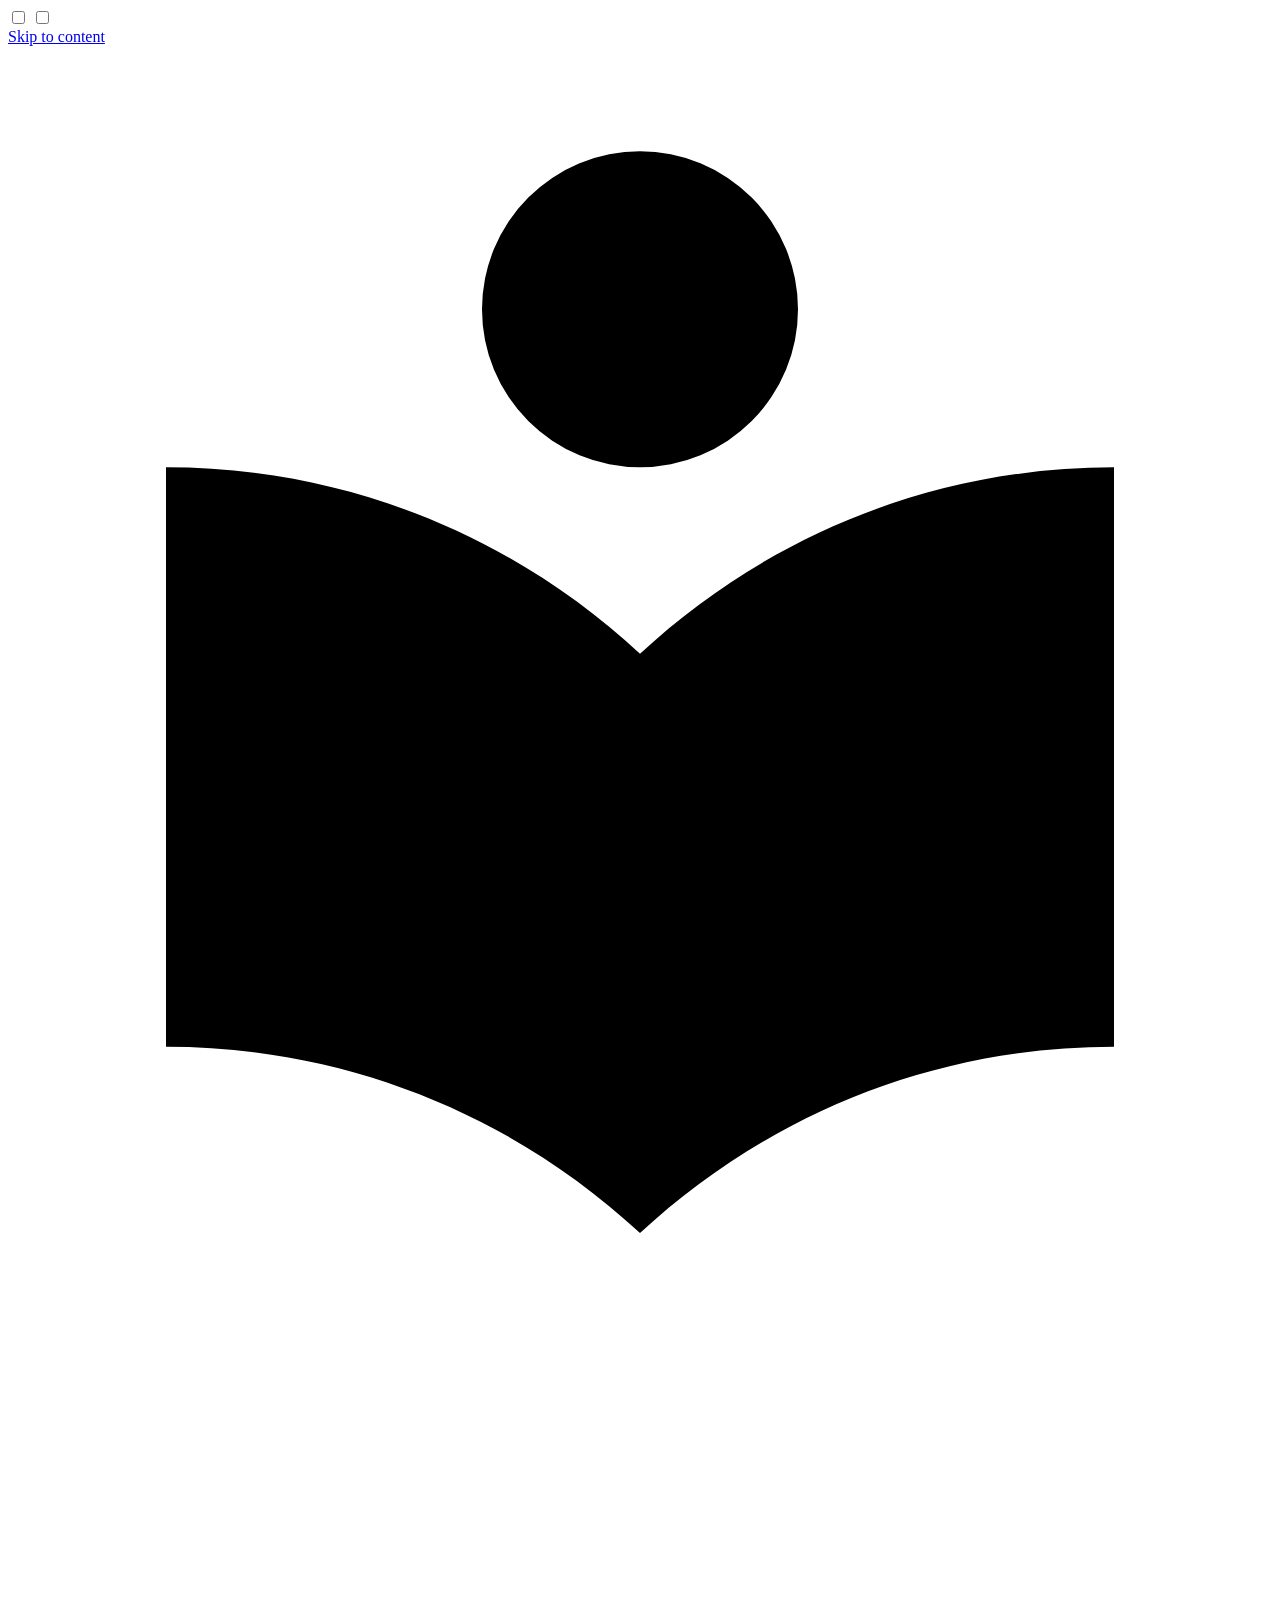
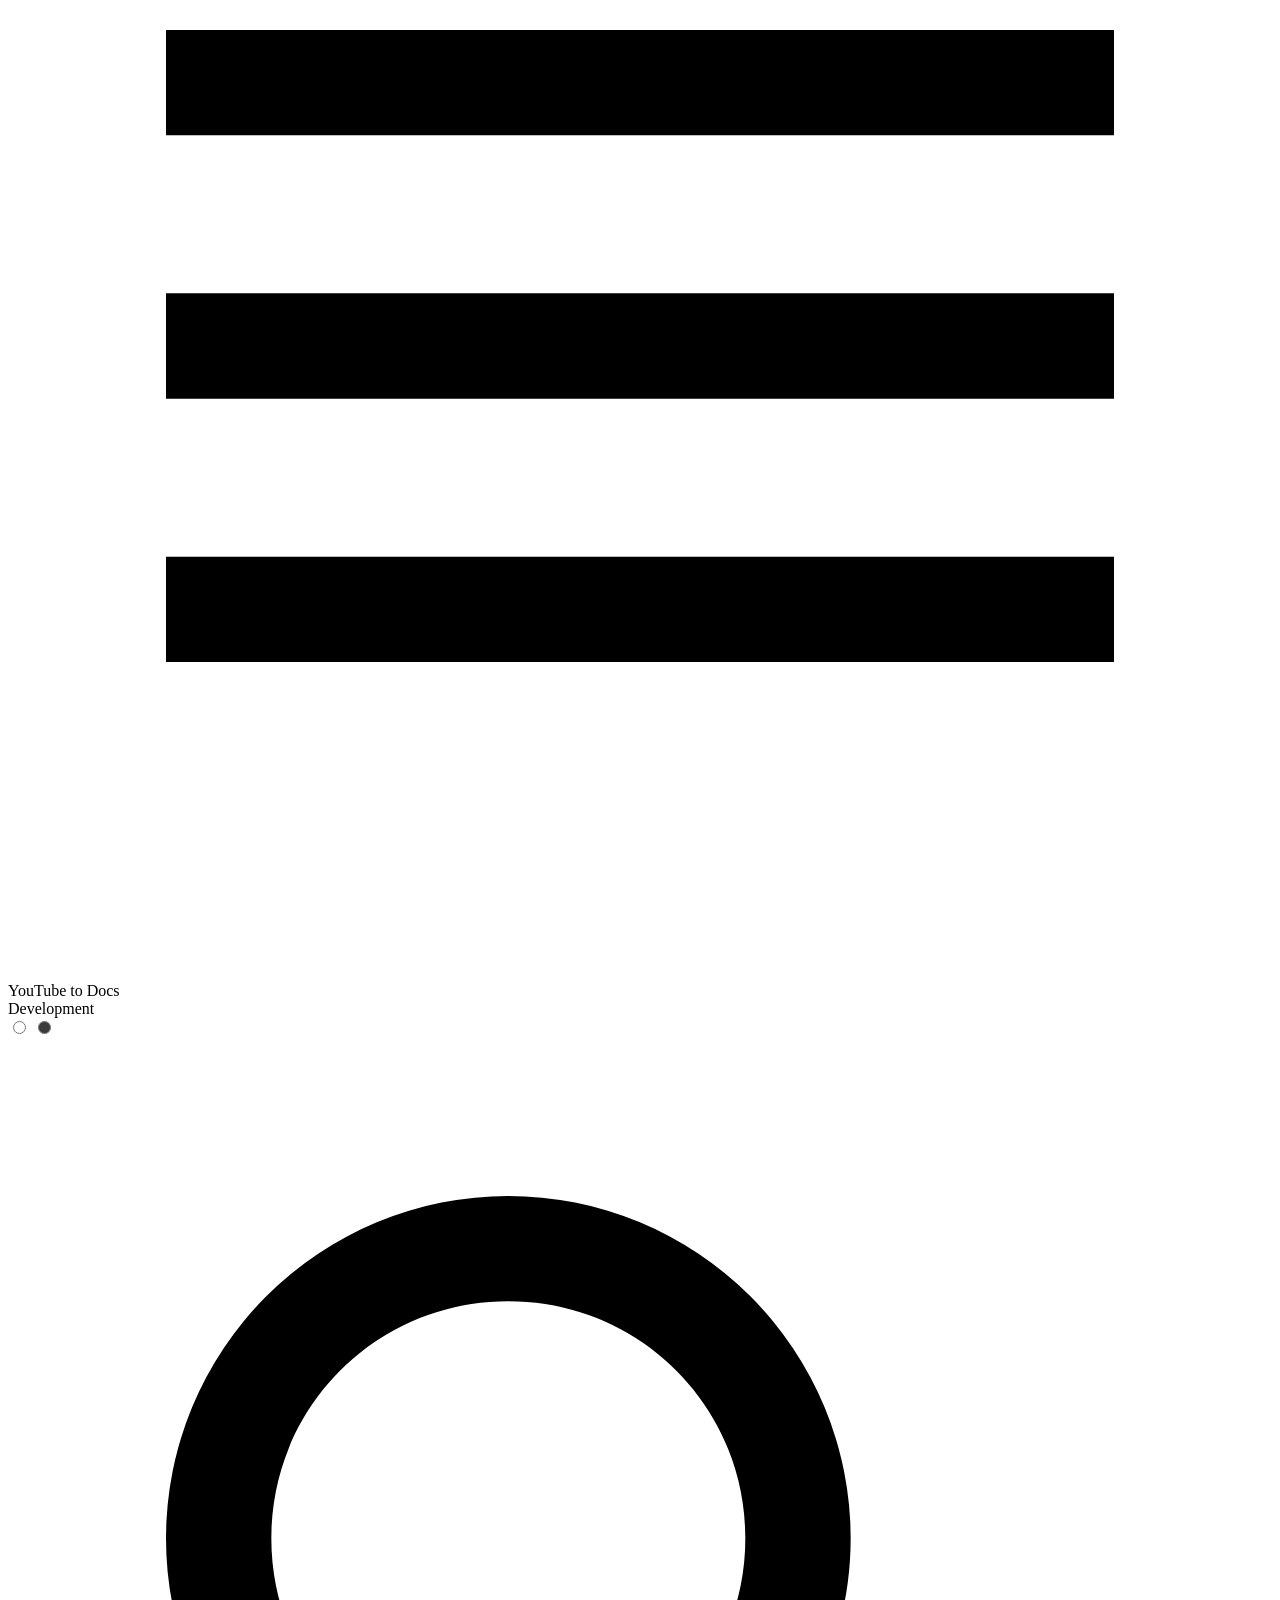
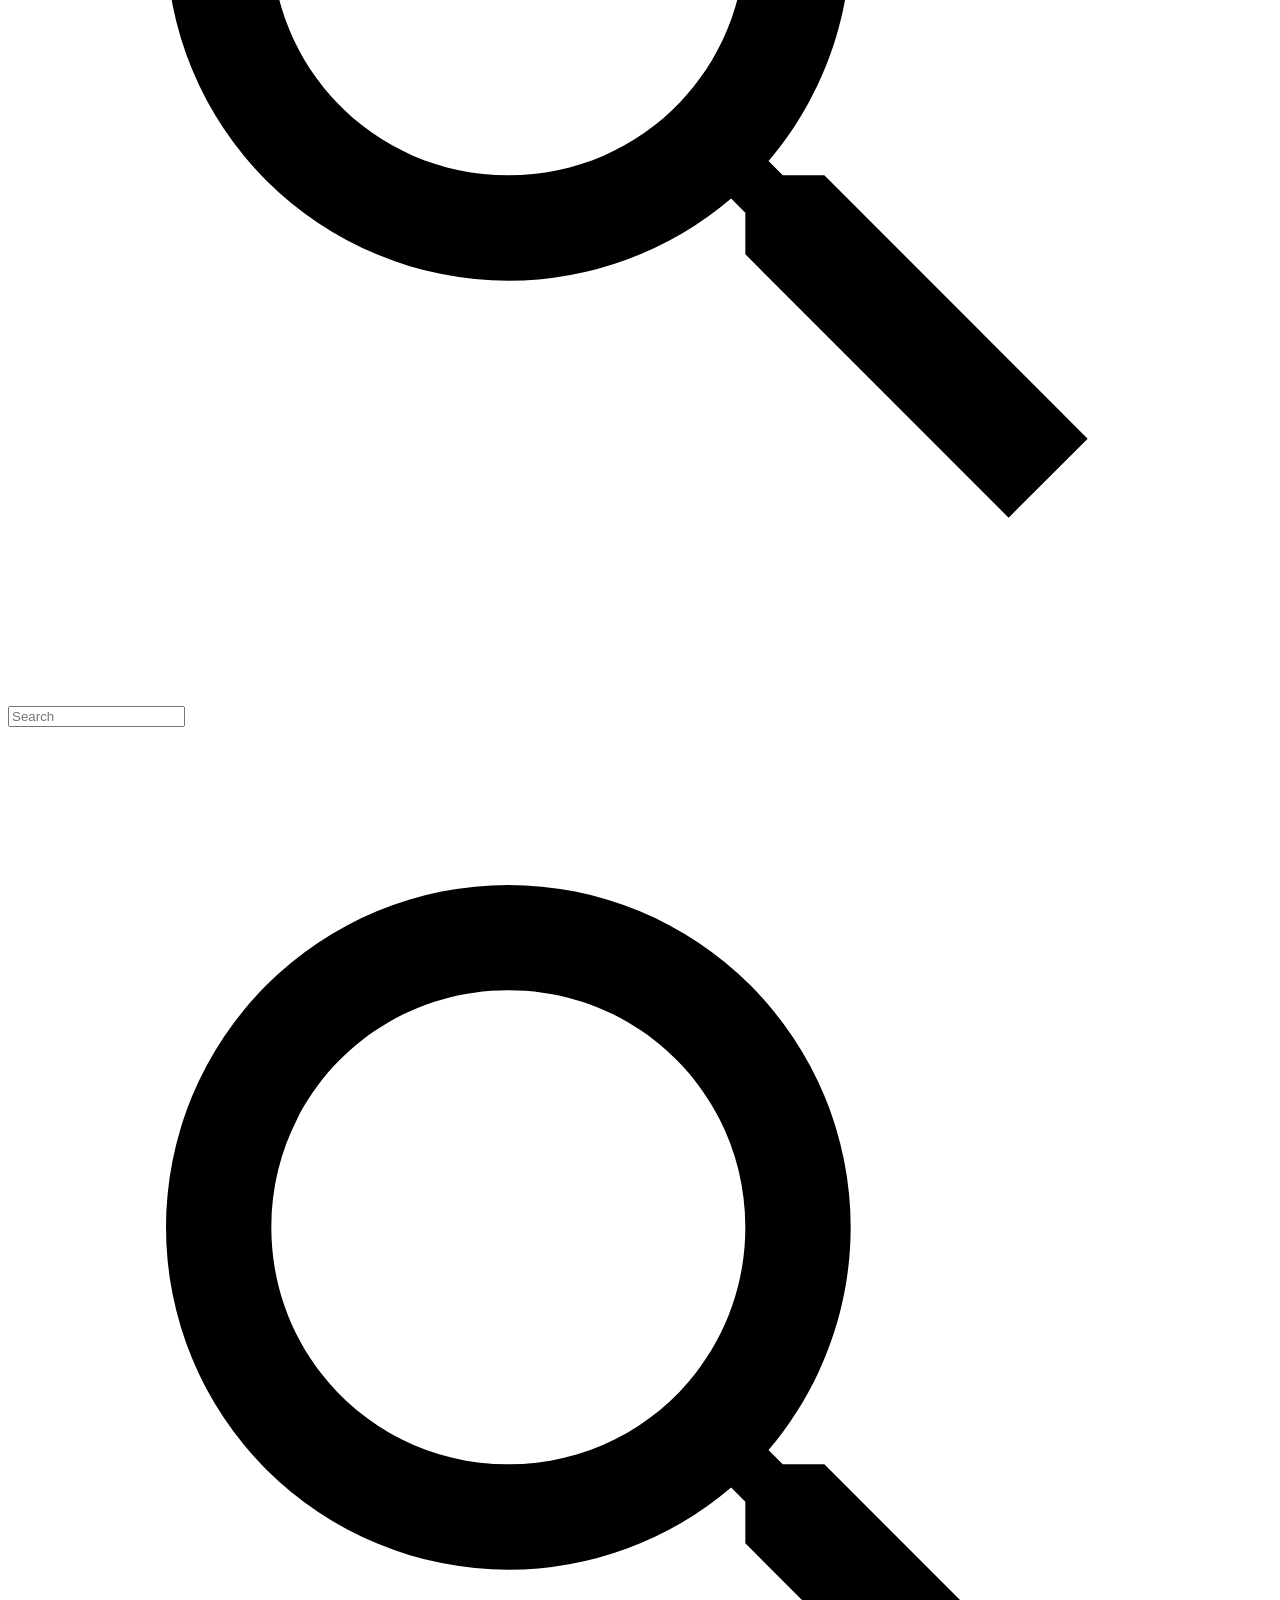
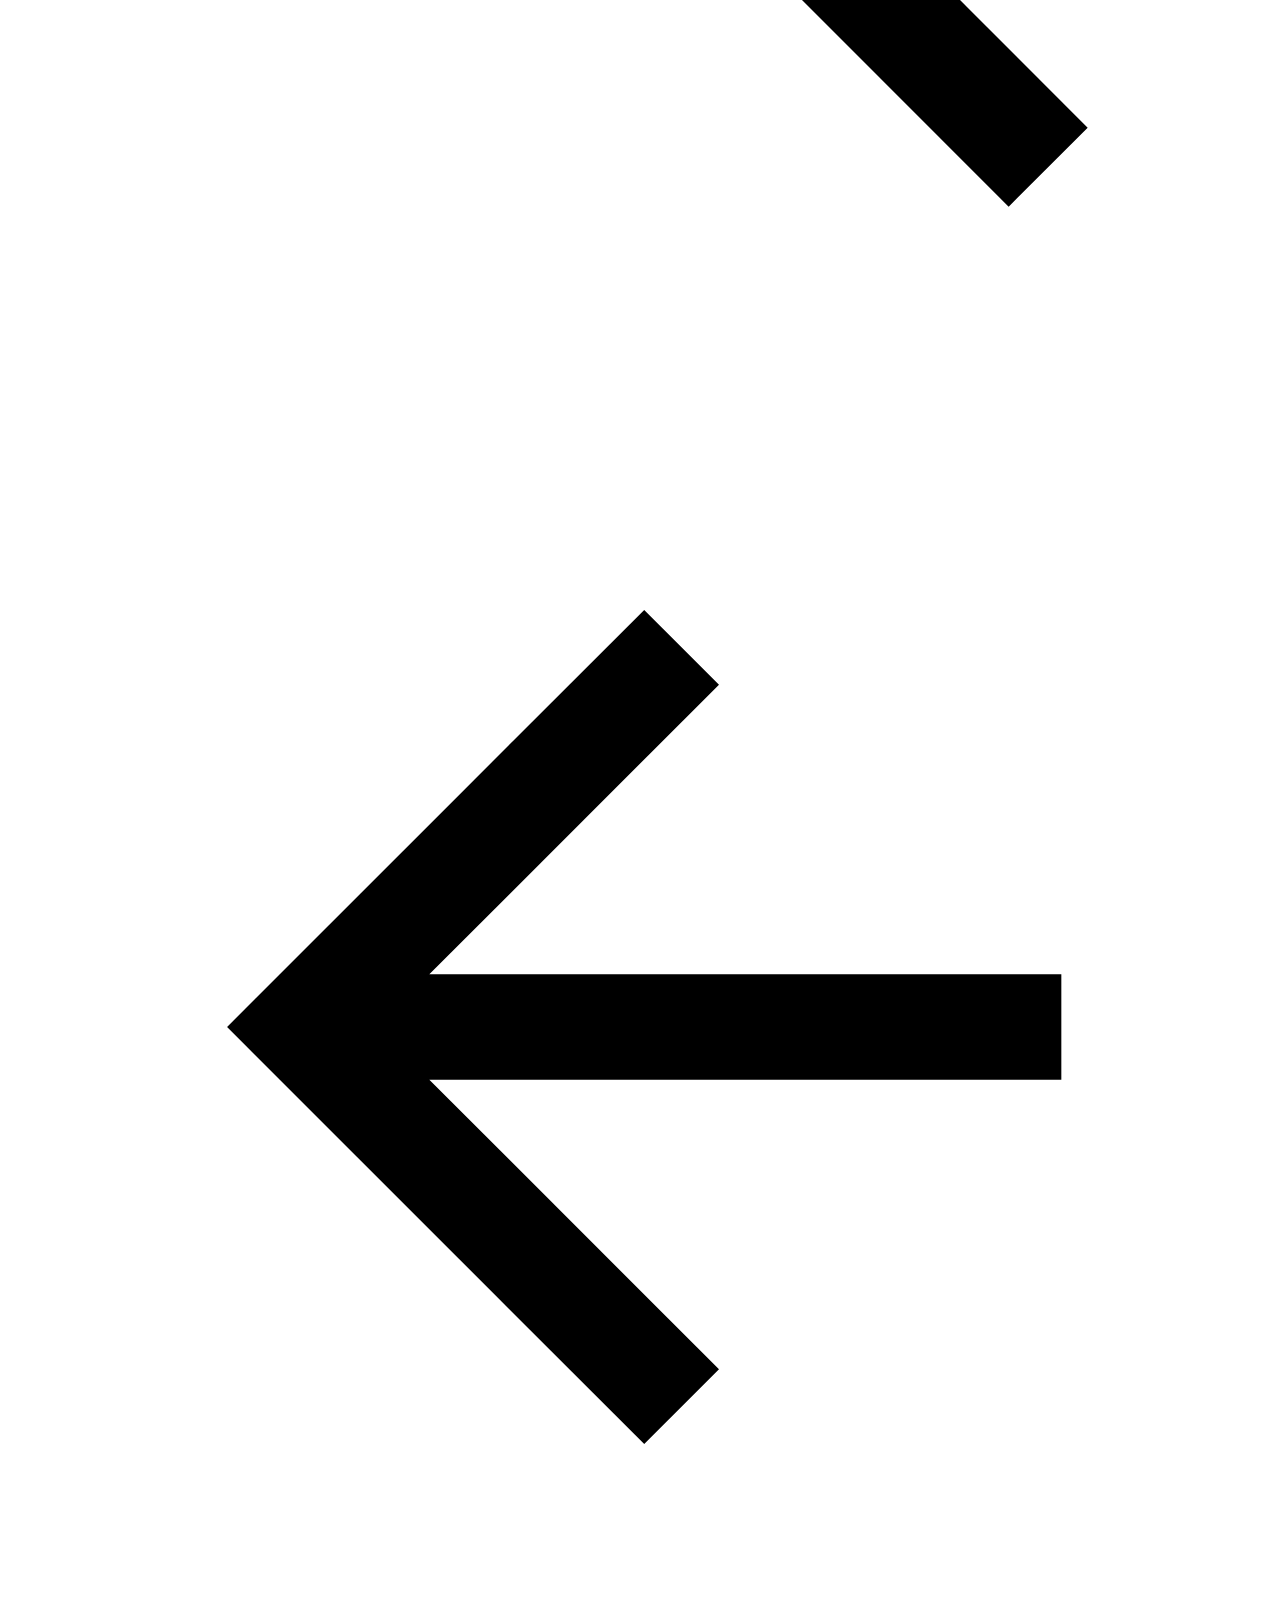
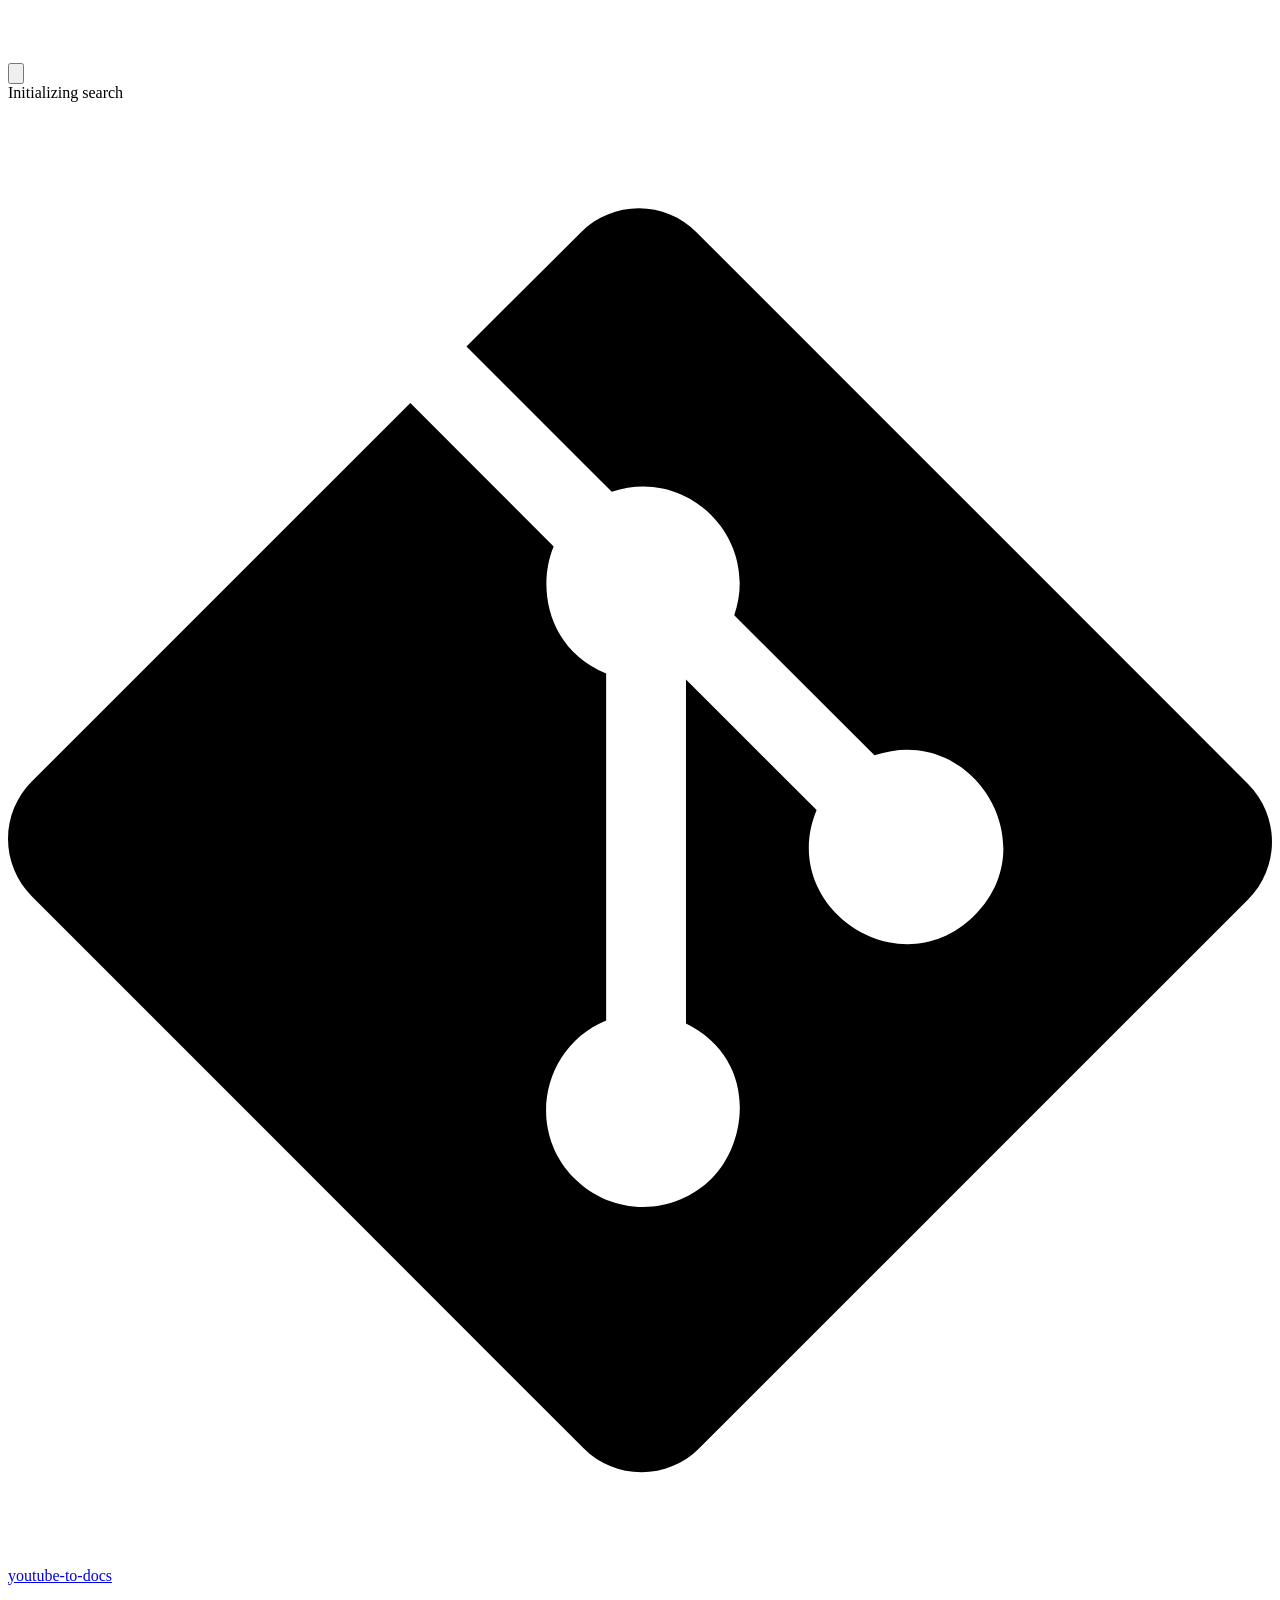
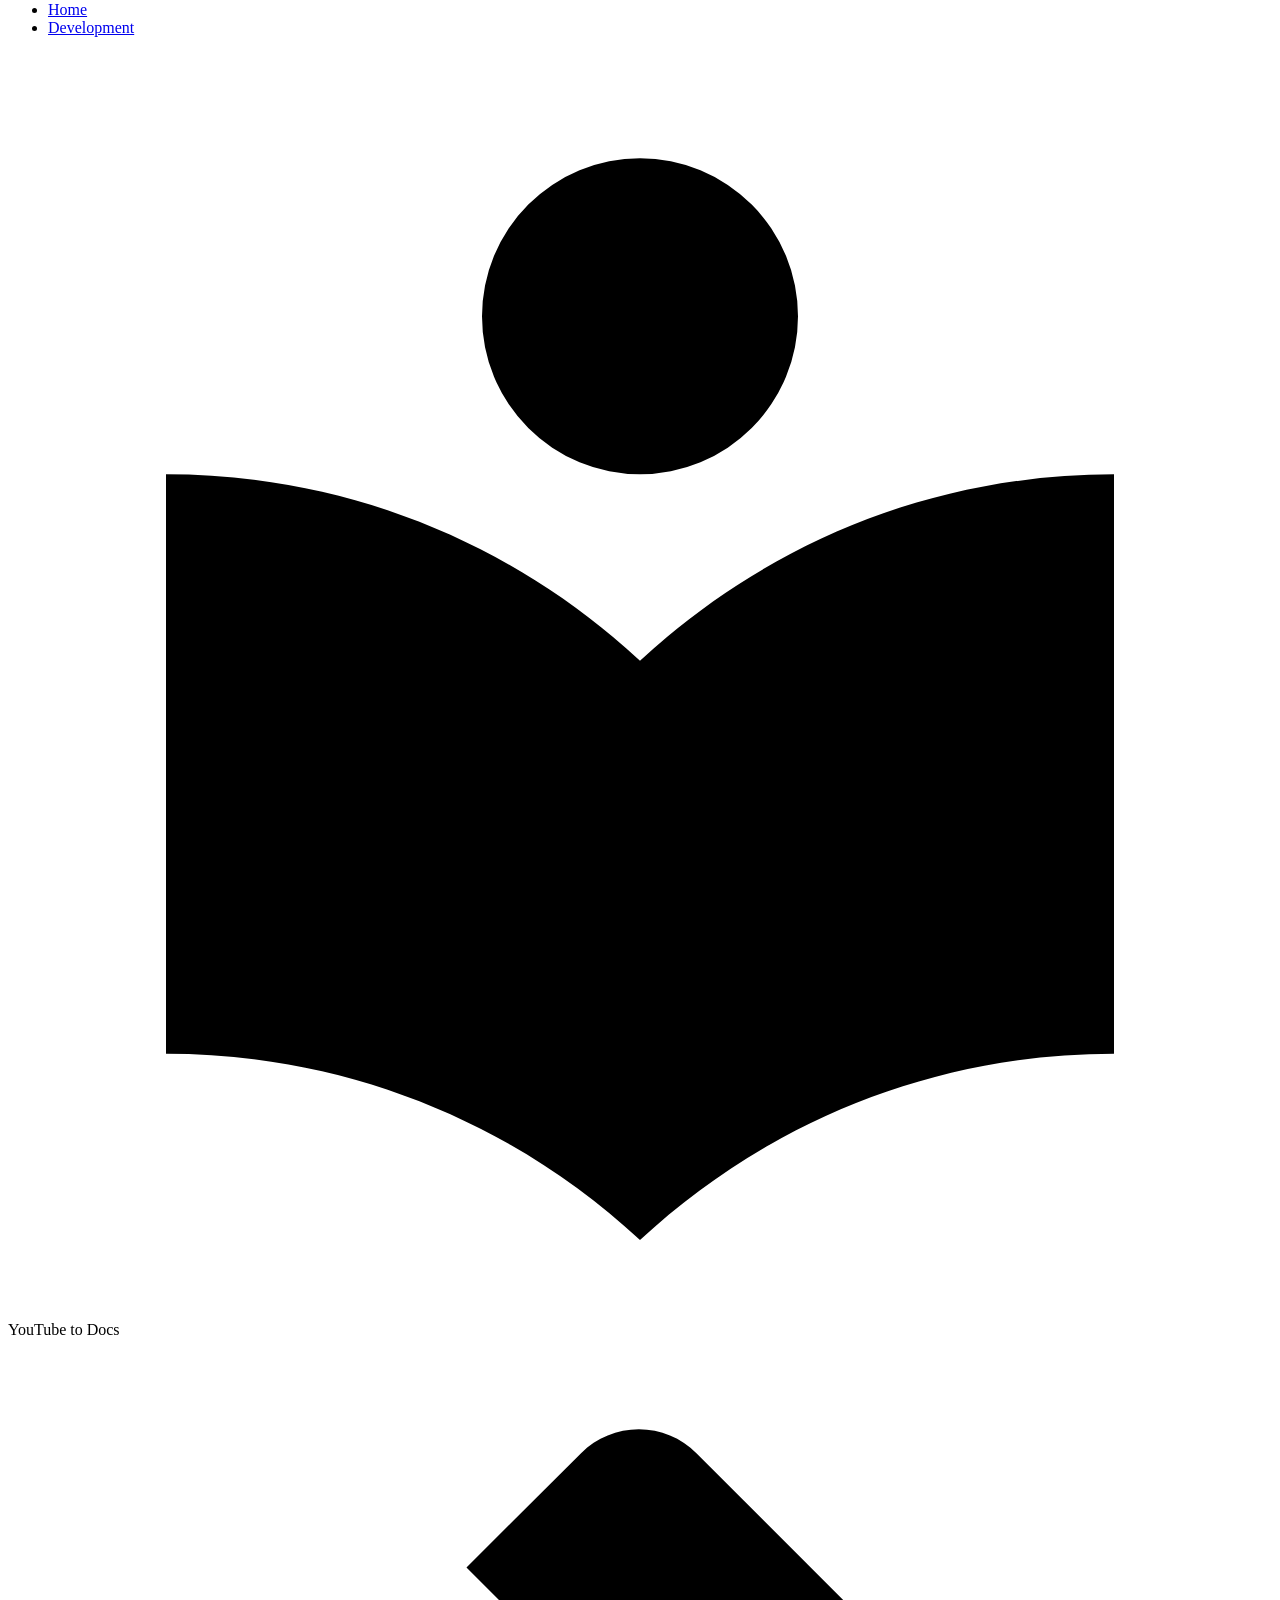
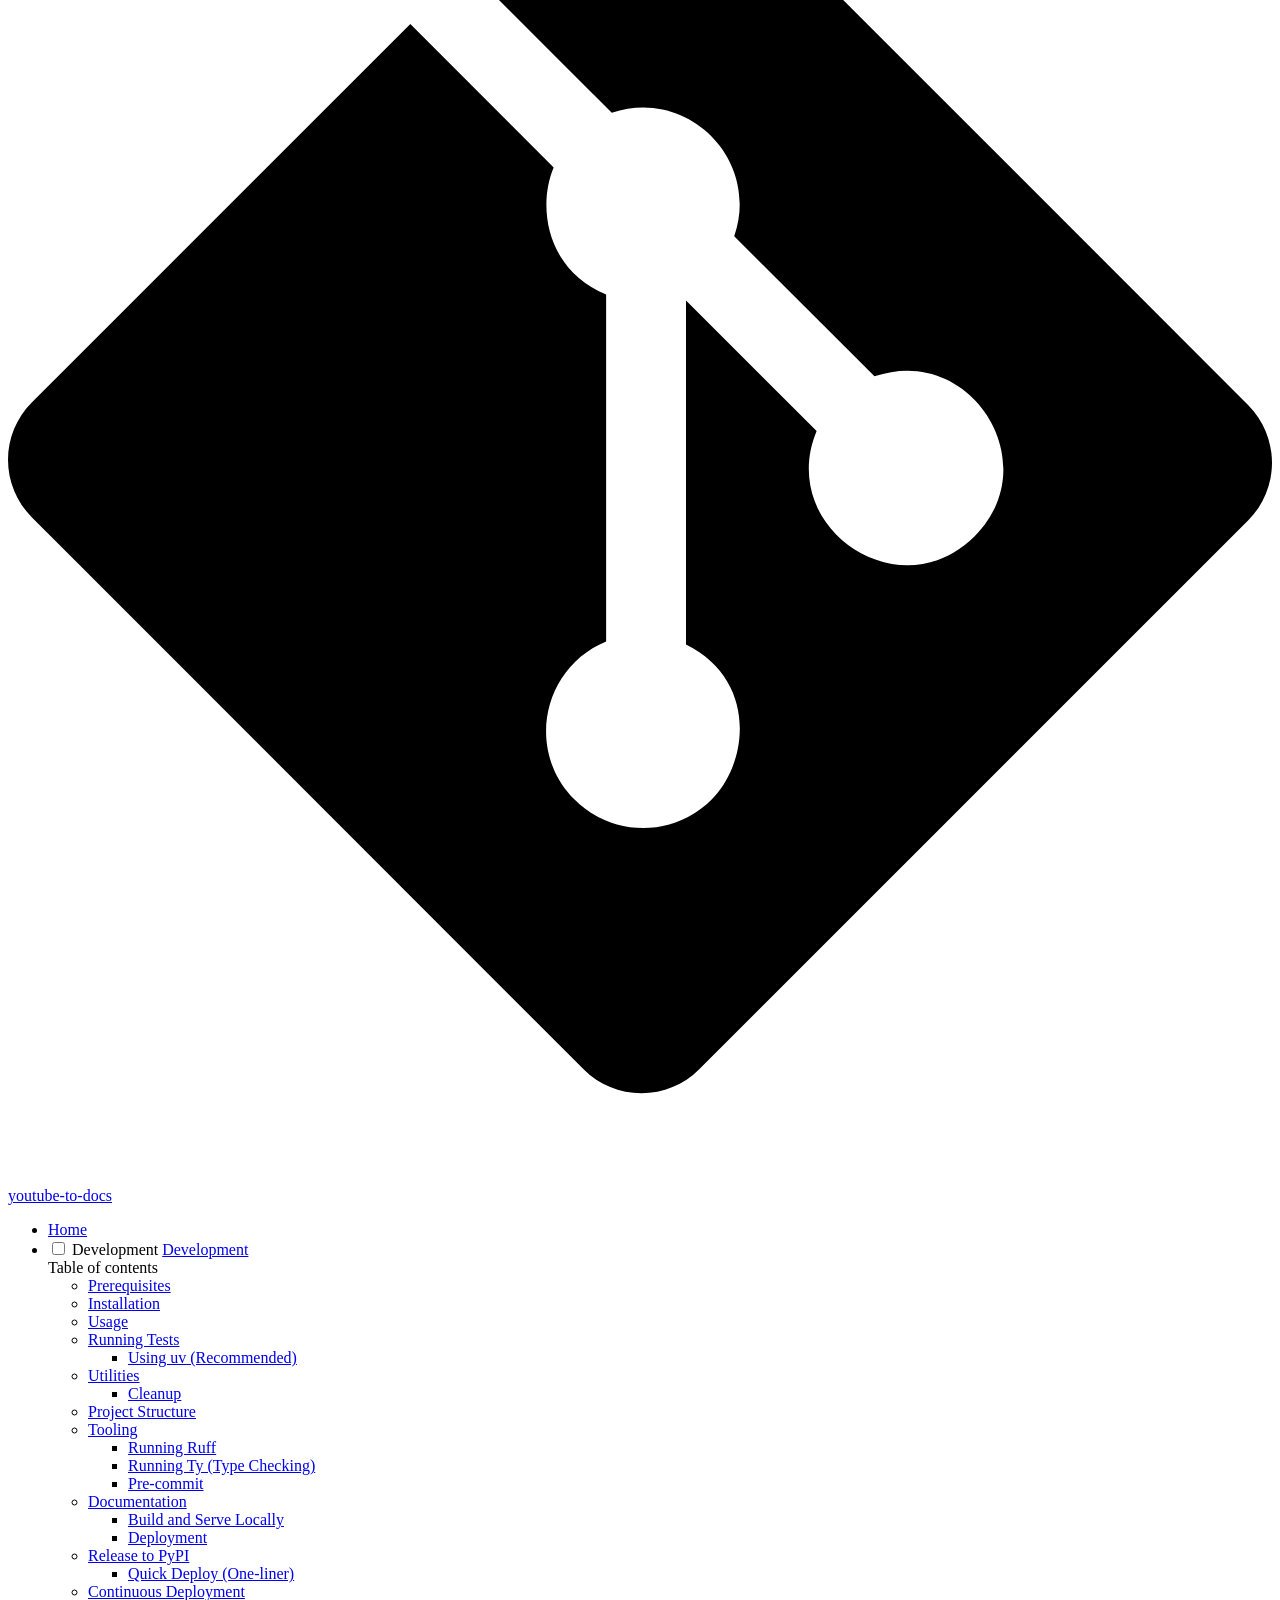
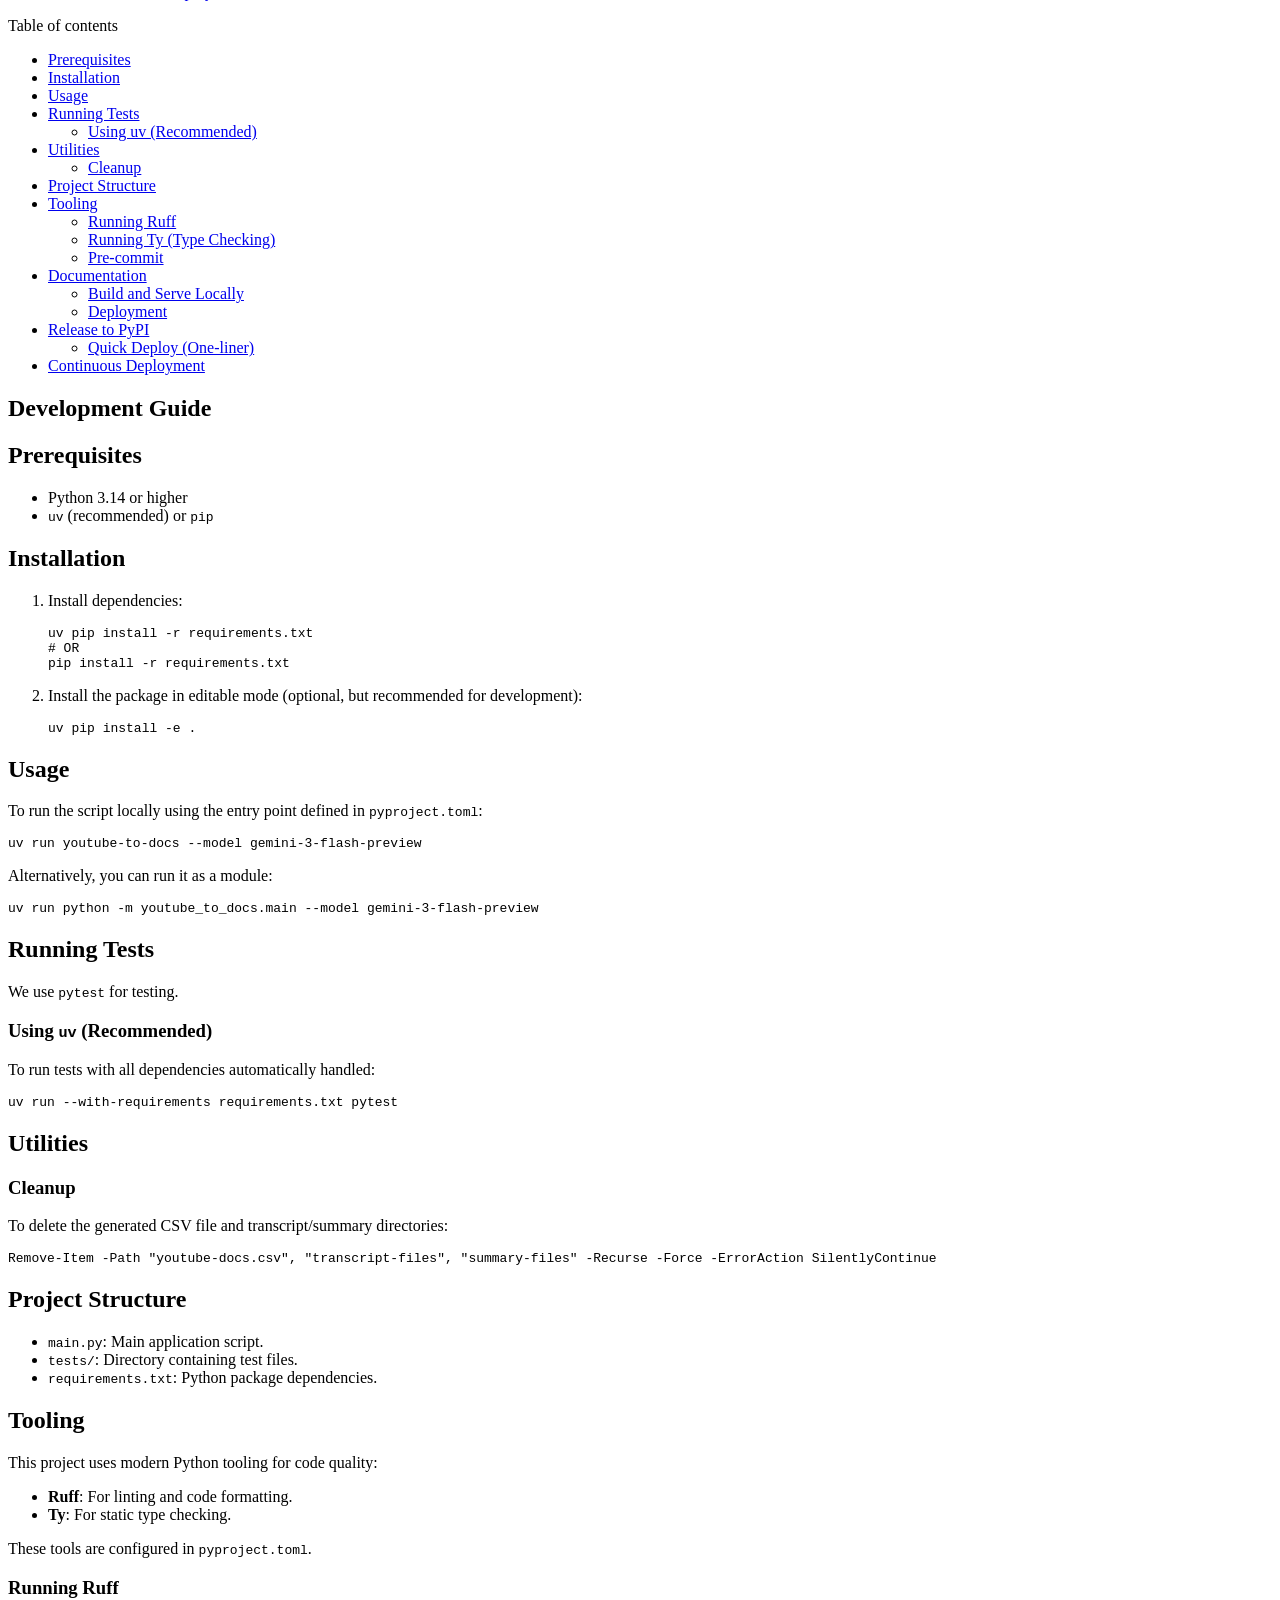
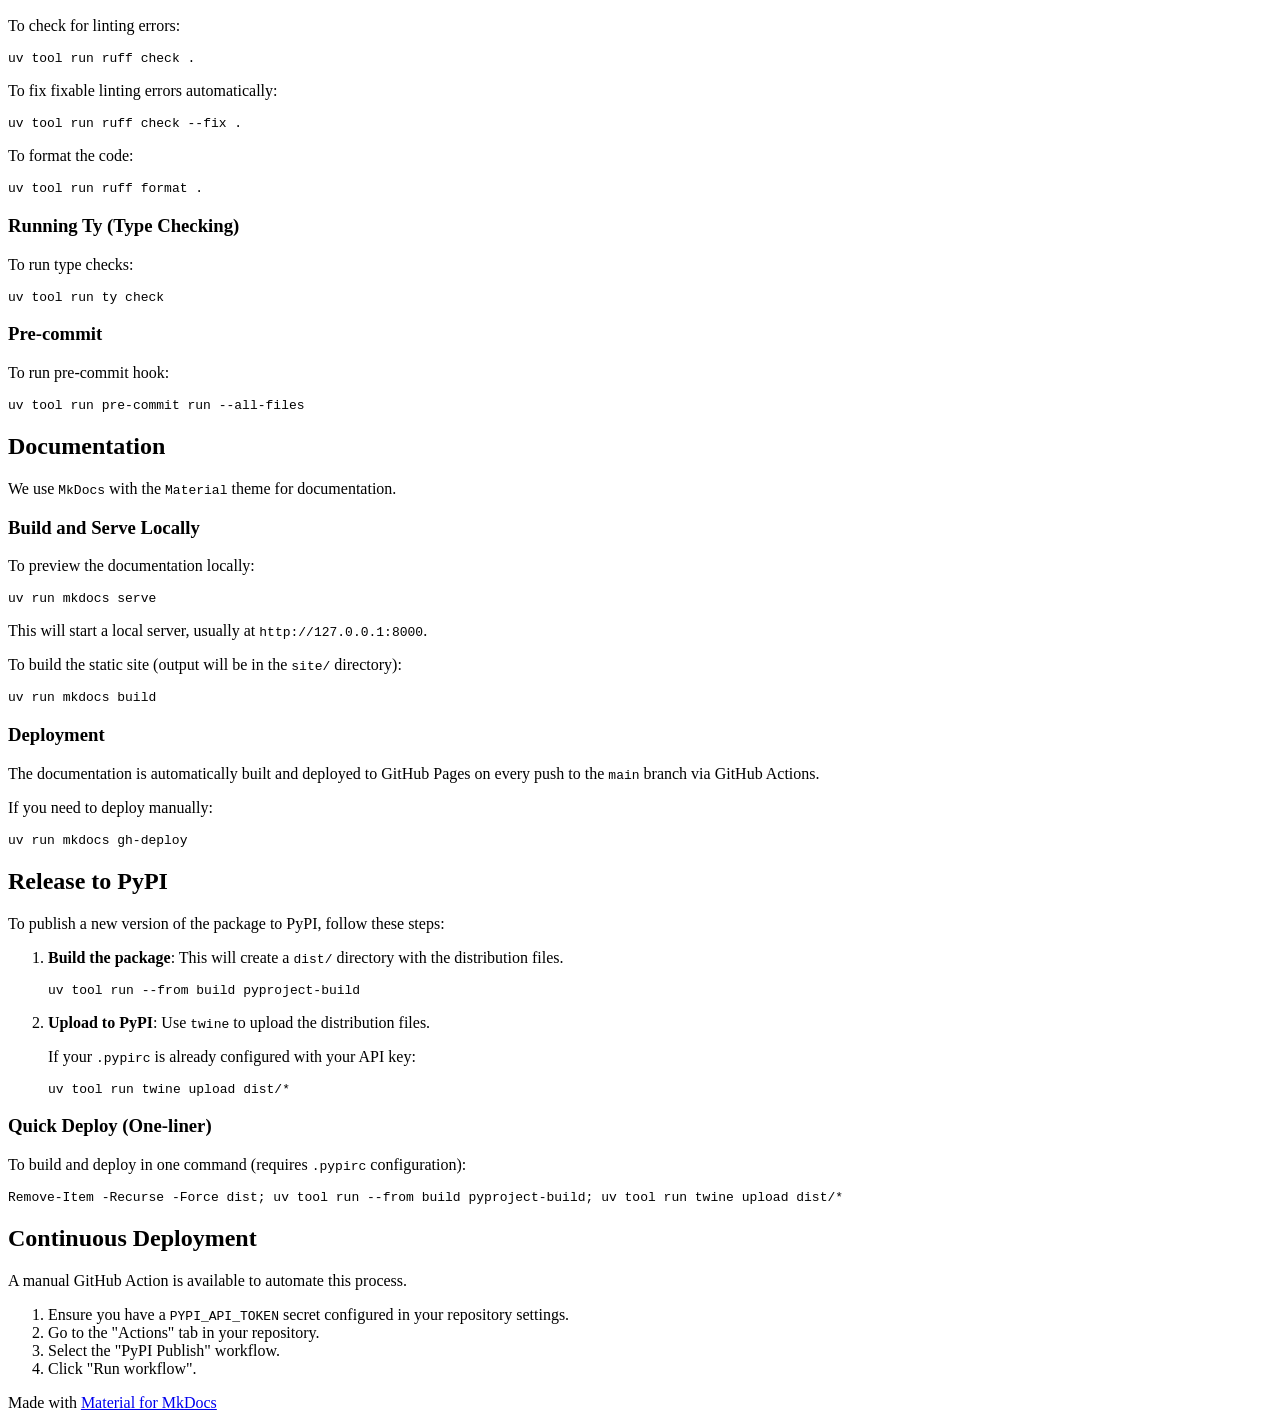
==== development/index.html @ 12e1c200 "deploy: 24a0c412ab792ecfad44d2aae376d4ee4021285b" ====
<!doctype html>
<html lang="en" class="no-js">
  <head>
    
      <meta charset="utf-8">
      <meta name="viewport" content="width=device-width,initial-scale=1">
      
      
      
        <link rel="canonical" href="https://DoIT-Artifical-Intelligence.github.io/youtube-to-docs/development/">
      
      
        <link rel="prev" href="..">
      
      
      
        
      
      
      <link rel="icon" href="../assets/images/favicon.png">
      <meta name="generator" content="mkdocs-1.6.1, mkdocs-material-9.7.1">
    
    
      
        <title>Development - YouTube to Docs</title>
      
    
    
      <link rel="stylesheet" href="../assets/stylesheets/main.484c7ddc.min.css">
      
        
        <link rel="stylesheet" href="../assets/stylesheets/palette.ab4e12ef.min.css">
      
      


    
    
      
    
    
      
        
        
        <link rel="preconnect" href="https://fonts.gstatic.com" crossorigin>
        <link rel="stylesheet" href="https://fonts.googleapis.com/css?family=Roboto:300,300i,400,400i,700,700i%7CRoboto+Mono:400,400i,700,700i&display=fallback">
        <style>:root{--md-text-font:"Roboto";--md-code-font:"Roboto Mono"}</style>
      
    
    
    <script>__md_scope=new URL("..",location),__md_hash=e=>[...e].reduce(((e,_)=>(e<<5)-e+_.charCodeAt(0)),0),__md_get=(e,_=localStorage,t=__md_scope)=>JSON.parse(_.getItem(t.pathname+"."+e)),__md_set=(e,_,t=localStorage,a=__md_scope)=>{try{t.setItem(a.pathname+"."+e,JSON.stringify(_))}catch(e){}}</script>
    
      

    
    
  </head>
  
  
    
    
      
    
    
    
    
    <body dir="ltr" data-md-color-scheme="default" data-md-color-primary="indigo" data-md-color-accent="indigo">
  
    
    <input class="md-toggle" data-md-toggle="drawer" type="checkbox" id="__drawer" autocomplete="off">
    <input class="md-toggle" data-md-toggle="search" type="checkbox" id="__search" autocomplete="off">
    <label class="md-overlay" for="__drawer"></label>
    <div data-md-component="skip">
      
        
        <a href="#development-guide" class="md-skip">
          Skip to content
        </a>
      
    </div>
    <div data-md-component="announce">
      
    </div>
    
    
      

<header class="md-header" data-md-component="header">
  <nav class="md-header__inner md-grid" aria-label="Header">
    <a href=".." title="YouTube to Docs" class="md-header__button md-logo" aria-label="YouTube to Docs" data-md-component="logo">
      
  
  <svg xmlns="http://www.w3.org/2000/svg" viewBox="0 0 24 24"><path d="M12 8a3 3 0 0 0 3-3 3 3 0 0 0-3-3 3 3 0 0 0-3 3 3 3 0 0 0 3 3m0 3.54C9.64 9.35 6.5 8 3 8v11c3.5 0 6.64 1.35 9 3.54 2.36-2.19 5.5-3.54 9-3.54V8c-3.5 0-6.64 1.35-9 3.54"/></svg>

    </a>
    <label class="md-header__button md-icon" for="__drawer">
      
      <svg xmlns="http://www.w3.org/2000/svg" viewBox="0 0 24 24"><path d="M3 6h18v2H3zm0 5h18v2H3zm0 5h18v2H3z"/></svg>
    </label>
    <div class="md-header__title" data-md-component="header-title">
      <div class="md-header__ellipsis">
        <div class="md-header__topic">
          <span class="md-ellipsis">
            YouTube to Docs
          </span>
        </div>
        <div class="md-header__topic" data-md-component="header-topic">
          <span class="md-ellipsis">
            
              Development
            
          </span>
        </div>
      </div>
    </div>
    
      
        <form class="md-header__option" data-md-component="palette">
  
    
    
    
    <input class="md-option" data-md-color-media="(prefers-color-scheme: light)" data-md-color-scheme="default" data-md-color-primary="indigo" data-md-color-accent="indigo"  aria-label="Switch to dark mode"  type="radio" name="__palette" id="__palette_0">
    
      <label class="md-header__button md-icon" title="Switch to dark mode" for="__palette_1" hidden>
        <svg xmlns="http://www.w3.org/2000/svg" viewBox="0 0 24 24"><path d="M12 8a4 4 0 0 0-4 4 4 4 0 0 0 4 4 4 4 0 0 0 4-4 4 4 0 0 0-4-4m0 10a6 6 0 0 1-6-6 6 6 0 0 1 6-6 6 6 0 0 1 6 6 6 6 0 0 1-6 6m8-9.31V4h-4.69L12 .69 8.69 4H4v4.69L.69 12 4 15.31V20h4.69L12 23.31 15.31 20H20v-4.69L23.31 12z"/></svg>
      </label>
    
  
    
    
    
    <input class="md-option" data-md-color-media="(prefers-color-scheme: dark)" data-md-color-scheme="slate" data-md-color-primary="indigo" data-md-color-accent="indigo"  aria-label="Switch to light mode"  type="radio" name="__palette" id="__palette_1">
    
      <label class="md-header__button md-icon" title="Switch to light mode" for="__palette_0" hidden>
        <svg xmlns="http://www.w3.org/2000/svg" viewBox="0 0 24 24"><path d="M12 18c-.89 0-1.74-.2-2.5-.55C11.56 16.5 13 14.42 13 12s-1.44-4.5-3.5-5.45C10.26 6.2 11.11 6 12 6a6 6 0 0 1 6 6 6 6 0 0 1-6 6m8-9.31V4h-4.69L12 .69 8.69 4H4v4.69L.69 12 4 15.31V20h4.69L12 23.31 15.31 20H20v-4.69L23.31 12z"/></svg>
      </label>
    
  
</form>
      
    
    
      <script>var palette=__md_get("__palette");if(palette&&palette.color){if("(prefers-color-scheme)"===palette.color.media){var media=matchMedia("(prefers-color-scheme: light)"),input=document.querySelector(media.matches?"[data-md-color-media='(prefers-color-scheme: light)']":"[data-md-color-media='(prefers-color-scheme: dark)']");palette.color.media=input.getAttribute("data-md-color-media"),palette.color.scheme=input.getAttribute("data-md-color-scheme"),palette.color.primary=input.getAttribute("data-md-color-primary"),palette.color.accent=input.getAttribute("data-md-color-accent")}for(var[key,value]of Object.entries(palette.color))document.body.setAttribute("data-md-color-"+key,value)}</script>
    
    
    
      
      
        <label class="md-header__button md-icon" for="__search">
          
          <svg xmlns="http://www.w3.org/2000/svg" viewBox="0 0 24 24"><path d="M9.5 3A6.5 6.5 0 0 1 16 9.5c0 1.61-.59 3.09-1.56 4.23l.27.27h.79l5 5-1.5 1.5-5-5v-.79l-.27-.27A6.52 6.52 0 0 1 9.5 16 6.5 6.5 0 0 1 3 9.5 6.5 6.5 0 0 1 9.5 3m0 2C7 5 5 7 5 9.5S7 14 9.5 14 14 12 14 9.5 12 5 9.5 5"/></svg>
        </label>
        <div class="md-search" data-md-component="search" role="dialog">
  <label class="md-search__overlay" for="__search"></label>
  <div class="md-search__inner" role="search">
    <form class="md-search__form" name="search">
      <input type="text" class="md-search__input" name="query" aria-label="Search" placeholder="Search" autocapitalize="off" autocorrect="off" autocomplete="off" spellcheck="false" data-md-component="search-query" required>
      <label class="md-search__icon md-icon" for="__search">
        
        <svg xmlns="http://www.w3.org/2000/svg" viewBox="0 0 24 24"><path d="M9.5 3A6.5 6.5 0 0 1 16 9.5c0 1.61-.59 3.09-1.56 4.23l.27.27h.79l5 5-1.5 1.5-5-5v-.79l-.27-.27A6.52 6.52 0 0 1 9.5 16 6.5 6.5 0 0 1 3 9.5 6.5 6.5 0 0 1 9.5 3m0 2C7 5 5 7 5 9.5S7 14 9.5 14 14 12 14 9.5 12 5 9.5 5"/></svg>
        
        <svg xmlns="http://www.w3.org/2000/svg" viewBox="0 0 24 24"><path d="M20 11v2H8l5.5 5.5-1.42 1.42L4.16 12l7.92-7.92L13.5 5.5 8 11z"/></svg>
      </label>
      <nav class="md-search__options" aria-label="Search">
        
        <button type="reset" class="md-search__icon md-icon" title="Clear" aria-label="Clear" tabindex="-1">
          
          <svg xmlns="http://www.w3.org/2000/svg" viewBox="0 0 24 24"><path d="M19 6.41 17.59 5 12 10.59 6.41 5 5 6.41 10.59 12 5 17.59 6.41 19 12 13.41 17.59 19 19 17.59 13.41 12z"/></svg>
        </button>
      </nav>
      
    </form>
    <div class="md-search__output">
      <div class="md-search__scrollwrap" tabindex="0" data-md-scrollfix>
        <div class="md-search-result" data-md-component="search-result">
          <div class="md-search-result__meta">
            Initializing search
          </div>
          <ol class="md-search-result__list" role="presentation"></ol>
        </div>
      </div>
    </div>
  </div>
</div>
      
    
    
      <div class="md-header__source">
        <a href="https://github.com/DoIT-Artifical-Intelligence/youtube-to-docs" title="Go to repository" class="md-source" data-md-component="source">
  <div class="md-source__icon md-icon">
    
    <svg xmlns="http://www.w3.org/2000/svg" viewBox="0 0 448 512"><!--! Font Awesome Free 7.1.0 by @fontawesome - https://fontawesome.com License - https://fontawesome.com/license/free (Icons: CC BY 4.0, Fonts: SIL OFL 1.1, Code: MIT License) Copyright 2025 Fonticons, Inc.--><path d="M439.6 236.1 244 40.5c-5.4-5.5-12.8-8.5-20.4-8.5s-15 3-20.4 8.4L162.5 81l51.5 51.5c27.1-9.1 52.7 16.8 43.4 43.7l49.7 49.7c34.2-11.8 61.2 31 35.5 56.7-26.5 26.5-70.2-2.9-56-37.3L240.3 199v121.9c25.3 12.5 22.3 41.8 9.1 55-6.4 6.4-15.2 10.1-24.3 10.1s-17.8-3.6-24.3-10.1c-17.6-17.6-11.1-46.9 11.2-56v-123c-20.8-8.5-24.6-30.7-18.6-45L142.6 101 8.5 235.1C3 240.6 0 247.9 0 255.5s3 15 8.5 20.4l195.6 195.7c5.4 5.4 12.7 8.4 20.4 8.4s15-3 20.4-8.4l194.7-194.7c5.4-5.4 8.4-12.8 8.4-20.4s-3-15-8.4-20.4"/></svg>
  </div>
  <div class="md-source__repository">
    youtube-to-docs
  </div>
</a>
      </div>
    
  </nav>
  
</header>
    
    <div class="md-container" data-md-component="container">
      
      
        
          
            
<nav class="md-tabs" aria-label="Tabs" data-md-component="tabs">
  <div class="md-grid">
    <ul class="md-tabs__list">
      
        
  
  
  
  
    <li class="md-tabs__item">
      <a href=".." class="md-tabs__link">
        
  
  
    
  
  Home

      </a>
    </li>
  

      
        
  
  
  
    
  
  
    <li class="md-tabs__item md-tabs__item--active">
      <a href="./" class="md-tabs__link">
        
  
  
    
  
  Development

      </a>
    </li>
  

      
    </ul>
  </div>
</nav>
          
        
      
      <main class="md-main" data-md-component="main">
        <div class="md-main__inner md-grid">
          
            
              
              <div class="md-sidebar md-sidebar--primary" data-md-component="sidebar" data-md-type="navigation" >
                <div class="md-sidebar__scrollwrap">
                  <div class="md-sidebar__inner">
                    


  


<nav class="md-nav md-nav--primary md-nav--lifted" aria-label="Navigation" data-md-level="0">
  <label class="md-nav__title" for="__drawer">
    <a href=".." title="YouTube to Docs" class="md-nav__button md-logo" aria-label="YouTube to Docs" data-md-component="logo">
      
  
  <svg xmlns="http://www.w3.org/2000/svg" viewBox="0 0 24 24"><path d="M12 8a3 3 0 0 0 3-3 3 3 0 0 0-3-3 3 3 0 0 0-3 3 3 3 0 0 0 3 3m0 3.54C9.64 9.35 6.5 8 3 8v11c3.5 0 6.64 1.35 9 3.54 2.36-2.19 5.5-3.54 9-3.54V8c-3.5 0-6.64 1.35-9 3.54"/></svg>

    </a>
    YouTube to Docs
  </label>
  
    <div class="md-nav__source">
      <a href="https://github.com/DoIT-Artifical-Intelligence/youtube-to-docs" title="Go to repository" class="md-source" data-md-component="source">
  <div class="md-source__icon md-icon">
    
    <svg xmlns="http://www.w3.org/2000/svg" viewBox="0 0 448 512"><!--! Font Awesome Free 7.1.0 by @fontawesome - https://fontawesome.com License - https://fontawesome.com/license/free (Icons: CC BY 4.0, Fonts: SIL OFL 1.1, Code: MIT License) Copyright 2025 Fonticons, Inc.--><path d="M439.6 236.1 244 40.5c-5.4-5.5-12.8-8.5-20.4-8.5s-15 3-20.4 8.4L162.5 81l51.5 51.5c27.1-9.1 52.7 16.8 43.4 43.7l49.7 49.7c34.2-11.8 61.2 31 35.5 56.7-26.5 26.5-70.2-2.9-56-37.3L240.3 199v121.9c25.3 12.5 22.3 41.8 9.1 55-6.4 6.4-15.2 10.1-24.3 10.1s-17.8-3.6-24.3-10.1c-17.6-17.6-11.1-46.9 11.2-56v-123c-20.8-8.5-24.6-30.7-18.6-45L142.6 101 8.5 235.1C3 240.6 0 247.9 0 255.5s3 15 8.5 20.4l195.6 195.7c5.4 5.4 12.7 8.4 20.4 8.4s15-3 20.4-8.4l194.7-194.7c5.4-5.4 8.4-12.8 8.4-20.4s-3-15-8.4-20.4"/></svg>
  </div>
  <div class="md-source__repository">
    youtube-to-docs
  </div>
</a>
    </div>
  
  <ul class="md-nav__list" data-md-scrollfix>
    
      
      
  
  
  
  
    <li class="md-nav__item">
      <a href=".." class="md-nav__link">
        
  
  
  <span class="md-ellipsis">
    
  
    Home
  

    
  </span>
  
  

      </a>
    </li>
  

    
      
      
  
  
    
  
  
  
    <li class="md-nav__item md-nav__item--active">
      
      <input class="md-nav__toggle md-toggle" type="checkbox" id="__toc">
      
      
        
      
      
        <label class="md-nav__link md-nav__link--active" for="__toc">
          
  
  
  <span class="md-ellipsis">
    
  
    Development
  

    
  </span>
  
  

          <span class="md-nav__icon md-icon"></span>
        </label>
      
      <a href="./" class="md-nav__link md-nav__link--active">
        
  
  
  <span class="md-ellipsis">
    
  
    Development
  

    
  </span>
  
  

      </a>
      
        

<nav class="md-nav md-nav--secondary" aria-label="Table of contents">
  
  
  
    
  
  
    <label class="md-nav__title" for="__toc">
      <span class="md-nav__icon md-icon"></span>
      Table of contents
    </label>
    <ul class="md-nav__list" data-md-component="toc" data-md-scrollfix>
      
        <li class="md-nav__item">
  <a href="#prerequisites" class="md-nav__link">
    <span class="md-ellipsis">
      
        Prerequisites
      
    </span>
  </a>
  
</li>
      
        <li class="md-nav__item">
  <a href="#installation" class="md-nav__link">
    <span class="md-ellipsis">
      
        Installation
      
    </span>
  </a>
  
</li>
      
        <li class="md-nav__item">
  <a href="#usage" class="md-nav__link">
    <span class="md-ellipsis">
      
        Usage
      
    </span>
  </a>
  
</li>
      
        <li class="md-nav__item">
  <a href="#running-tests" class="md-nav__link">
    <span class="md-ellipsis">
      
        Running Tests
      
    </span>
  </a>
  
    <nav class="md-nav" aria-label="Running Tests">
      <ul class="md-nav__list">
        
          <li class="md-nav__item">
  <a href="#using-uv-recommended" class="md-nav__link">
    <span class="md-ellipsis">
      
        Using uv (Recommended)
      
    </span>
  </a>
  
</li>
        
      </ul>
    </nav>
  
</li>
      
        <li class="md-nav__item">
  <a href="#utilities" class="md-nav__link">
    <span class="md-ellipsis">
      
        Utilities
      
    </span>
  </a>
  
    <nav class="md-nav" aria-label="Utilities">
      <ul class="md-nav__list">
        
          <li class="md-nav__item">
  <a href="#cleanup" class="md-nav__link">
    <span class="md-ellipsis">
      
        Cleanup
      
    </span>
  </a>
  
</li>
        
      </ul>
    </nav>
  
</li>
      
        <li class="md-nav__item">
  <a href="#project-structure" class="md-nav__link">
    <span class="md-ellipsis">
      
        Project Structure
      
    </span>
  </a>
  
</li>
      
        <li class="md-nav__item">
  <a href="#tooling" class="md-nav__link">
    <span class="md-ellipsis">
      
        Tooling
      
    </span>
  </a>
  
    <nav class="md-nav" aria-label="Tooling">
      <ul class="md-nav__list">
        
          <li class="md-nav__item">
  <a href="#running-ruff" class="md-nav__link">
    <span class="md-ellipsis">
      
        Running Ruff
      
    </span>
  </a>
  
</li>
        
          <li class="md-nav__item">
  <a href="#running-ty-type-checking" class="md-nav__link">
    <span class="md-ellipsis">
      
        Running Ty (Type Checking)
      
    </span>
  </a>
  
</li>
        
          <li class="md-nav__item">
  <a href="#pre-commit" class="md-nav__link">
    <span class="md-ellipsis">
      
        Pre-commit
      
    </span>
  </a>
  
</li>
        
      </ul>
    </nav>
  
</li>
      
        <li class="md-nav__item">
  <a href="#documentation" class="md-nav__link">
    <span class="md-ellipsis">
      
        Documentation
      
    </span>
  </a>
  
    <nav class="md-nav" aria-label="Documentation">
      <ul class="md-nav__list">
        
          <li class="md-nav__item">
  <a href="#build-and-serve-locally" class="md-nav__link">
    <span class="md-ellipsis">
      
        Build and Serve Locally
      
    </span>
  </a>
  
</li>
        
          <li class="md-nav__item">
  <a href="#deployment" class="md-nav__link">
    <span class="md-ellipsis">
      
        Deployment
      
    </span>
  </a>
  
</li>
        
      </ul>
    </nav>
  
</li>
      
        <li class="md-nav__item">
  <a href="#release-to-pypi" class="md-nav__link">
    <span class="md-ellipsis">
      
        Release to PyPI
      
    </span>
  </a>
  
    <nav class="md-nav" aria-label="Release to PyPI">
      <ul class="md-nav__list">
        
          <li class="md-nav__item">
  <a href="#quick-deploy-one-liner" class="md-nav__link">
    <span class="md-ellipsis">
      
        Quick Deploy (One-liner)
      
    </span>
  </a>
  
</li>
        
      </ul>
    </nav>
  
</li>
      
        <li class="md-nav__item">
  <a href="#continuous-deployment" class="md-nav__link">
    <span class="md-ellipsis">
      
        Continuous Deployment
      
    </span>
  </a>
  
</li>
      
    </ul>
  
</nav>
      
    </li>
  

    
  </ul>
</nav>
                  </div>
                </div>
              </div>
            
            
              
              <div class="md-sidebar md-sidebar--secondary" data-md-component="sidebar" data-md-type="toc" >
                <div class="md-sidebar__scrollwrap">
                  <div class="md-sidebar__inner">
                    

<nav class="md-nav md-nav--secondary" aria-label="Table of contents">
  
  
  
    
  
  
    <label class="md-nav__title" for="__toc">
      <span class="md-nav__icon md-icon"></span>
      Table of contents
    </label>
    <ul class="md-nav__list" data-md-component="toc" data-md-scrollfix>
      
        <li class="md-nav__item">
  <a href="#prerequisites" class="md-nav__link">
    <span class="md-ellipsis">
      
        Prerequisites
      
    </span>
  </a>
  
</li>
      
        <li class="md-nav__item">
  <a href="#installation" class="md-nav__link">
    <span class="md-ellipsis">
      
        Installation
      
    </span>
  </a>
  
</li>
      
        <li class="md-nav__item">
  <a href="#usage" class="md-nav__link">
    <span class="md-ellipsis">
      
        Usage
      
    </span>
  </a>
  
</li>
      
        <li class="md-nav__item">
  <a href="#running-tests" class="md-nav__link">
    <span class="md-ellipsis">
      
        Running Tests
      
    </span>
  </a>
  
    <nav class="md-nav" aria-label="Running Tests">
      <ul class="md-nav__list">
        
          <li class="md-nav__item">
  <a href="#using-uv-recommended" class="md-nav__link">
    <span class="md-ellipsis">
      
        Using uv (Recommended)
      
    </span>
  </a>
  
</li>
        
      </ul>
    </nav>
  
</li>
      
        <li class="md-nav__item">
  <a href="#utilities" class="md-nav__link">
    <span class="md-ellipsis">
      
        Utilities
      
    </span>
  </a>
  
    <nav class="md-nav" aria-label="Utilities">
      <ul class="md-nav__list">
        
          <li class="md-nav__item">
  <a href="#cleanup" class="md-nav__link">
    <span class="md-ellipsis">
      
        Cleanup
      
    </span>
  </a>
  
</li>
        
      </ul>
    </nav>
  
</li>
      
        <li class="md-nav__item">
  <a href="#project-structure" class="md-nav__link">
    <span class="md-ellipsis">
      
        Project Structure
      
    </span>
  </a>
  
</li>
      
        <li class="md-nav__item">
  <a href="#tooling" class="md-nav__link">
    <span class="md-ellipsis">
      
        Tooling
      
    </span>
  </a>
  
    <nav class="md-nav" aria-label="Tooling">
      <ul class="md-nav__list">
        
          <li class="md-nav__item">
  <a href="#running-ruff" class="md-nav__link">
    <span class="md-ellipsis">
      
        Running Ruff
      
    </span>
  </a>
  
</li>
        
          <li class="md-nav__item">
  <a href="#running-ty-type-checking" class="md-nav__link">
    <span class="md-ellipsis">
      
        Running Ty (Type Checking)
      
    </span>
  </a>
  
</li>
        
          <li class="md-nav__item">
  <a href="#pre-commit" class="md-nav__link">
    <span class="md-ellipsis">
      
        Pre-commit
      
    </span>
  </a>
  
</li>
        
      </ul>
    </nav>
  
</li>
      
        <li class="md-nav__item">
  <a href="#documentation" class="md-nav__link">
    <span class="md-ellipsis">
      
        Documentation
      
    </span>
  </a>
  
    <nav class="md-nav" aria-label="Documentation">
      <ul class="md-nav__list">
        
          <li class="md-nav__item">
  <a href="#build-and-serve-locally" class="md-nav__link">
    <span class="md-ellipsis">
      
        Build and Serve Locally
      
    </span>
  </a>
  
</li>
        
          <li class="md-nav__item">
  <a href="#deployment" class="md-nav__link">
    <span class="md-ellipsis">
      
        Deployment
      
    </span>
  </a>
  
</li>
        
      </ul>
    </nav>
  
</li>
      
        <li class="md-nav__item">
  <a href="#release-to-pypi" class="md-nav__link">
    <span class="md-ellipsis">
      
        Release to PyPI
      
    </span>
  </a>
  
    <nav class="md-nav" aria-label="Release to PyPI">
      <ul class="md-nav__list">
        
          <li class="md-nav__item">
  <a href="#quick-deploy-one-liner" class="md-nav__link">
    <span class="md-ellipsis">
      
        Quick Deploy (One-liner)
      
    </span>
  </a>
  
</li>
        
      </ul>
    </nav>
  
</li>
      
        <li class="md-nav__item">
  <a href="#continuous-deployment" class="md-nav__link">
    <span class="md-ellipsis">
      
        Continuous Deployment
      
    </span>
  </a>
  
</li>
      
    </ul>
  
</nav>
                  </div>
                </div>
              </div>
            
          
          
            <div class="md-content" data-md-component="content">
              
              <article class="md-content__inner md-typeset">
                
                  


  
  


<h1 id="development-guide">Development Guide</h1>
<h2 id="prerequisites">Prerequisites</h2>
<ul>
<li>Python 3.14 or higher</li>
<li><code>uv</code> (recommended) or <code>pip</code></li>
</ul>
<h2 id="installation">Installation</h2>
<ol>
<li>
<p>Install dependencies:
   <div class="language-bash highlight"><pre><span></span><code><span id="__span-0-1"><a id="__codelineno-0-1" name="__codelineno-0-1" href="#__codelineno-0-1"></a>uv<span class="w"> </span>pip<span class="w"> </span>install<span class="w"> </span>-r<span class="w"> </span>requirements.txt
</span><span id="__span-0-2"><a id="__codelineno-0-2" name="__codelineno-0-2" href="#__codelineno-0-2"></a><span class="c1"># OR</span>
</span><span id="__span-0-3"><a id="__codelineno-0-3" name="__codelineno-0-3" href="#__codelineno-0-3"></a>pip<span class="w"> </span>install<span class="w"> </span>-r<span class="w"> </span>requirements.txt
</span></code></pre></div></p>
</li>
<li>
<p>Install the package in editable mode (optional, but recommended for development):
   <div class="language-bash highlight"><pre><span></span><code><span id="__span-1-1"><a id="__codelineno-1-1" name="__codelineno-1-1" href="#__codelineno-1-1"></a>uv<span class="w"> </span>pip<span class="w"> </span>install<span class="w"> </span>-e<span class="w"> </span>.
</span></code></pre></div></p>
</li>
</ol>
<h2 id="usage">Usage</h2>
<p>To run the script locally using the entry point defined in <code>pyproject.toml</code>:</p>
<div class="language-bash highlight"><pre><span></span><code><span id="__span-2-1"><a id="__codelineno-2-1" name="__codelineno-2-1" href="#__codelineno-2-1"></a>uv<span class="w"> </span>run<span class="w"> </span>youtube-to-docs<span class="w"> </span>--model<span class="w"> </span>gemini-3-flash-preview
</span></code></pre></div>
<p>Alternatively, you can run it as a module:</p>
<div class="language-bash highlight"><pre><span></span><code><span id="__span-3-1"><a id="__codelineno-3-1" name="__codelineno-3-1" href="#__codelineno-3-1"></a>uv<span class="w"> </span>run<span class="w"> </span>python<span class="w"> </span>-m<span class="w"> </span>youtube_to_docs.main<span class="w"> </span>--model<span class="w"> </span>gemini-3-flash-preview
</span></code></pre></div>
<h2 id="running-tests">Running Tests</h2>
<p>We use <code>pytest</code> for testing.</p>
<h3 id="using-uv-recommended">Using <code>uv</code> (Recommended)</h3>
<p>To run tests with all dependencies automatically handled:</p>
<div class="language-bash highlight"><pre><span></span><code><span id="__span-4-1"><a id="__codelineno-4-1" name="__codelineno-4-1" href="#__codelineno-4-1"></a>uv<span class="w"> </span>run<span class="w"> </span>--with-requirements<span class="w"> </span>requirements.txt<span class="w"> </span>pytest
</span></code></pre></div>
<h2 id="utilities">Utilities</h2>
<h3 id="cleanup">Cleanup</h3>
<p>To delete the generated CSV file and transcript/summary directories:</p>
<div class="language-powershell highlight"><pre><span></span><code><span id="__span-5-1"><a id="__codelineno-5-1" name="__codelineno-5-1" href="#__codelineno-5-1"></a><span class="nb">Remove-Item</span> <span class="n">-Path</span> <span class="s2">&quot;youtube-docs.csv&quot;</span><span class="p">,</span> <span class="s2">&quot;transcript-files&quot;</span><span class="p">,</span> <span class="s2">&quot;summary-files&quot;</span> <span class="n">-Recurse</span> <span class="n">-Force</span> <span class="n">-ErrorAction</span> <span class="n">SilentlyContinue</span>
</span></code></pre></div>
<h2 id="project-structure">Project Structure</h2>
<ul>
<li><code>main.py</code>: Main application script.</li>
<li><code>tests/</code>: Directory containing test files.</li>
<li><code>requirements.txt</code>: Python package dependencies.</li>
</ul>
<h2 id="tooling">Tooling</h2>
<p>This project uses modern Python tooling for code quality:</p>
<ul>
<li><strong>Ruff</strong>: For linting and code formatting.</li>
<li><strong>Ty</strong>: For static type checking.</li>
</ul>
<p>These tools are configured in <code>pyproject.toml</code>.</p>
<h3 id="running-ruff">Running Ruff</h3>
<p>To check for linting errors:</p>
<div class="language-bash highlight"><pre><span></span><code><span id="__span-6-1"><a id="__codelineno-6-1" name="__codelineno-6-1" href="#__codelineno-6-1"></a>uv<span class="w"> </span>tool<span class="w"> </span>run<span class="w"> </span>ruff<span class="w"> </span>check<span class="w"> </span>.
</span></code></pre></div>
<p>To fix fixable linting errors automatically:</p>
<div class="language-bash highlight"><pre><span></span><code><span id="__span-7-1"><a id="__codelineno-7-1" name="__codelineno-7-1" href="#__codelineno-7-1"></a>uv<span class="w"> </span>tool<span class="w"> </span>run<span class="w"> </span>ruff<span class="w"> </span>check<span class="w"> </span>--fix<span class="w"> </span>.
</span></code></pre></div>
<p>To format the code:</p>
<div class="language-bash highlight"><pre><span></span><code><span id="__span-8-1"><a id="__codelineno-8-1" name="__codelineno-8-1" href="#__codelineno-8-1"></a>uv<span class="w"> </span>tool<span class="w"> </span>run<span class="w"> </span>ruff<span class="w"> </span>format<span class="w"> </span>.
</span></code></pre></div>
<h3 id="running-ty-type-checking">Running Ty (Type Checking)</h3>
<p>To run type checks:</p>
<div class="language-bash highlight"><pre><span></span><code><span id="__span-9-1"><a id="__codelineno-9-1" name="__codelineno-9-1" href="#__codelineno-9-1"></a>uv<span class="w"> </span>tool<span class="w"> </span>run<span class="w"> </span>ty<span class="w"> </span>check
</span></code></pre></div>
<h3 id="pre-commit">Pre-commit</h3>
<p>To run pre-commit hook:</p>
<div class="language-bash highlight"><pre><span></span><code><span id="__span-10-1"><a id="__codelineno-10-1" name="__codelineno-10-1" href="#__codelineno-10-1"></a>uv<span class="w"> </span>tool<span class="w"> </span>run<span class="w"> </span>pre-commit<span class="w"> </span>run<span class="w"> </span>--all-files
</span></code></pre></div>
<h2 id="documentation">Documentation</h2>
<p>We use <code>MkDocs</code> with the <code>Material</code> theme for documentation.</p>
<h3 id="build-and-serve-locally">Build and Serve Locally</h3>
<p>To preview the documentation locally:</p>
<div class="language-bash highlight"><pre><span></span><code><span id="__span-11-1"><a id="__codelineno-11-1" name="__codelineno-11-1" href="#__codelineno-11-1"></a>uv<span class="w"> </span>run<span class="w"> </span>mkdocs<span class="w"> </span>serve
</span></code></pre></div>
<p>This will start a local server, usually at <code>http://127.0.0.1:8000</code>.</p>
<p>To build the static site (output will be in the <code>site/</code> directory):</p>
<div class="language-bash highlight"><pre><span></span><code><span id="__span-12-1"><a id="__codelineno-12-1" name="__codelineno-12-1" href="#__codelineno-12-1"></a>uv<span class="w"> </span>run<span class="w"> </span>mkdocs<span class="w"> </span>build
</span></code></pre></div>
<h3 id="deployment">Deployment</h3>
<p>The documentation is automatically built and deployed to GitHub Pages on every push to the <code>main</code> branch via GitHub Actions.</p>
<p>If you need to deploy manually:</p>
<div class="language-bash highlight"><pre><span></span><code><span id="__span-13-1"><a id="__codelineno-13-1" name="__codelineno-13-1" href="#__codelineno-13-1"></a>uv<span class="w"> </span>run<span class="w"> </span>mkdocs<span class="w"> </span>gh-deploy
</span></code></pre></div>
<h2 id="release-to-pypi">Release to PyPI</h2>
<p>To publish a new version of the package to PyPI, follow these steps:</p>
<ol>
<li>
<p><strong>Build the package</strong>:
    This will create a <code>dist/</code> directory with the distribution files.
    <div class="language-bash highlight"><pre><span></span><code><span id="__span-14-1"><a id="__codelineno-14-1" name="__codelineno-14-1" href="#__codelineno-14-1"></a>uv<span class="w"> </span>tool<span class="w"> </span>run<span class="w"> </span>--from<span class="w"> </span>build<span class="w"> </span>pyproject-build
</span></code></pre></div></p>
</li>
<li>
<p><strong>Upload to PyPI</strong>:
    Use <code>twine</code> to upload the distribution files. </p>
<p>If your <code>.pypirc</code> is already configured with your API key:
<div class="language-bash highlight"><pre><span></span><code><span id="__span-15-1"><a id="__codelineno-15-1" name="__codelineno-15-1" href="#__codelineno-15-1"></a>uv<span class="w"> </span>tool<span class="w"> </span>run<span class="w"> </span>twine<span class="w"> </span>upload<span class="w"> </span>dist/*
</span></code></pre></div></p>
</li>
</ol>
<h3 id="quick-deploy-one-liner">Quick Deploy (One-liner)</h3>
<p>To build and deploy in one command (requires <code>.pypirc</code> configuration):
<div class="language-powershell highlight"><pre><span></span><code><span id="__span-16-1"><a id="__codelineno-16-1" name="__codelineno-16-1" href="#__codelineno-16-1"></a><span class="nb">Remove-Item</span> <span class="n">-Recurse</span> <span class="n">-Force</span> <span class="n">dist</span><span class="p">;</span> <span class="n">uv</span> <span class="n">tool</span> <span class="n">run</span> <span class="p">-</span><span class="n">-from</span> <span class="n">build</span> <span class="n">pyproject-build</span><span class="p">;</span> <span class="n">uv</span> <span class="n">tool</span> <span class="n">run</span> <span class="n">twine</span> <span class="n">upload</span> <span class="n">dist</span><span class="p">/*</span>
</span></code></pre></div></p>
<h2 id="continuous-deployment">Continuous Deployment</h2>
<p>A manual GitHub Action is available to automate this process. </p>
<ol>
<li>Ensure you have a <code>PYPI_API_TOKEN</code> secret configured in your repository settings.</li>
<li>Go to the "Actions" tab in your repository.</li>
<li>Select the "PyPI Publish" workflow.</li>
<li>Click "Run workflow".</li>
</ol>












                
              </article>
            </div>
          
          
<script>var target=document.getElementById(location.hash.slice(1));target&&target.name&&(target.checked=target.name.startsWith("__tabbed_"))</script>
        </div>
        
          <button type="button" class="md-top md-icon" data-md-component="top" hidden>
  
  <svg xmlns="http://www.w3.org/2000/svg" viewBox="0 0 24 24"><path d="M13 20h-2V8l-5.5 5.5-1.42-1.42L12 4.16l7.92 7.92-1.42 1.42L13 8z"/></svg>
  Back to top
</button>
        
      </main>
      
        <footer class="md-footer">
  
  <div class="md-footer-meta md-typeset">
    <div class="md-footer-meta__inner md-grid">
      <div class="md-copyright">
  
  
    Made with
    <a href="https://squidfunk.github.io/mkdocs-material/" target="_blank" rel="noopener">
      Material for MkDocs
    </a>
  
</div>
      
    </div>
  </div>
</footer>
      
    </div>
    <div class="md-dialog" data-md-component="dialog">
      <div class="md-dialog__inner md-typeset"></div>
    </div>
    
    
    
      
      
      <script id="__config" type="application/json">{"annotate": null, "base": "..", "features": ["content.code.copy", "navigation.tabs", "navigation.sections", "navigation.top"], "search": "../assets/javascripts/workers/search.2c215733.min.js", "tags": null, "translations": {"clipboard.copied": "Copied to clipboard", "clipboard.copy": "Copy to clipboard", "search.result.more.one": "1 more on this page", "search.result.more.other": "# more on this page", "search.result.none": "No matching documents", "search.result.one": "1 matching document", "search.result.other": "# matching documents", "search.result.placeholder": "Type to start searching", "search.result.term.missing": "Missing", "select.version": "Select version"}, "version": null}</script>
    
    
      <script src="../assets/javascripts/bundle.79ae519e.min.js"></script>
      
    
  </body>
</html>
---- assets/stylesheets/main.484c7ddc.min.css ----
@charset "UTF-8";html{-webkit-text-size-adjust:none;-moz-text-size-adjust:none;text-size-adjust:none;box-sizing:border-box}*,:after,:before{box-sizing:inherit}@media (prefers-reduced-motion){*,:after,:before{transition:none!important}}body{margin:0}a,button,input,label{-webkit-tap-highlight-color:transparent}a{color:inherit;text-decoration:none}hr{border:0;box-sizing:initial;display:block;height:.05rem;overflow:visible;padding:0}small{font-size:80%}sub,sup{line-height:1em}img{border-style:none}table{border-collapse:initial;border-spacing:0}td,th{font-weight:400;vertical-align:top}button{background:#0000;border:0;font-family:inherit;font-size:inherit;margin:0;padding:0}input{border:0;outline:none}:root{--md-primary-fg-color:#4051b5;--md-primary-fg-color--light:#5d6cc0;--md-primary-fg-color--dark:#303fa1;--md-primary-bg-color:#fff;--md-primary-bg-color--light:#ffffffb3;--md-accent-fg-color:#526cfe;--md-accent-fg-color--transparent:#526cfe1a;--md-accent-bg-color:#fff;--md-accent-bg-color--light:#ffffffb3}[data-md-color-scheme=default]{color-scheme:light}[data-md-color-scheme=default] img[src$="#gh-dark-mode-only"],[data-md-color-scheme=default] img[src$="#only-dark"]{display:none}:root,[data-md-color-scheme=default]{--md-hue:225deg;--md-default-fg-color:#000000de;--md-default-fg-color--light:#0000008a;--md-default-fg-color--lighter:#00000052;--md-default-fg-color--lightest:#00000012;--md-default-bg-color:#fff;--md-default-bg-color--light:#ffffffb3;--md-default-bg-color--lighter:#ffffff4d;--md-default-bg-color--lightest:#ffffff1f;--md-code-fg-color:#36464e;--md-code-bg-color:#f5f5f5;--md-code-bg-color--light:#f5f5f5b3;--md-code-bg-color--lighter:#f5f5f54d;--md-code-hl-color:#4287ff;--md-code-hl-color--light:#4287ff1a;--md-code-hl-number-color:#d52a2a;--md-code-hl-special-color:#db1457;--md-code-hl-function-color:#a846b9;--md-code-hl-constant-color:#6e59d9;--md-code-hl-keyword-color:#3f6ec6;--md-code-hl-string-color:#1c7d4d;--md-code-hl-name-color:var(--md-code-fg-color);--md-code-hl-operator-color:var(--md-default-fg-color--light);--md-code-hl-punctuation-color:var(--md-default-fg-color--light);--md-code-hl-comment-color:var(--md-default-fg-color--light);--md-code-hl-generic-color:var(--md-default-fg-color--light);--md-code-hl-variable-color:var(--md-default-fg-color--light);--md-typeset-color:var(--md-default-fg-color);--md-typeset-a-color:var(--md-primary-fg-color);--md-typeset-del-color:#f5503d26;--md-typeset-ins-color:#0bd57026;--md-typeset-kbd-color:#fafafa;--md-typeset-kbd-accent-color:#fff;--md-typeset-kbd-border-color:#b8b8b8;--md-typeset-mark-color:#ffff0080;--md-typeset-table-color:#0000001f;--md-typeset-table-color--light:rgba(0,0,0,.035);--md-admonition-fg-color:var(--md-default-fg-color);--md-admonition-bg-color:var(--md-default-bg-color);--md-warning-fg-color:#000000de;--md-warning-bg-color:#ff9;--md-footer-fg-color:#fff;--md-footer-fg-color--light:#ffffffb3;--md-footer-fg-color--lighter:#ffffff73;--md-footer-bg-color:#000000de;--md-footer-bg-color--dark:#00000052;--md-shadow-z1:0 0.2rem 0.5rem #0000000d,0 0 0.05rem #0000001a;--md-shadow-z2:0 0.2rem 0.5rem #0000001a,0 0 0.05rem #00000040;--md-shadow-z3:0 0.2rem 0.5rem #0003,0 0 0.05rem #00000059}.md-icon svg{fill:currentcolor;display:block;height:1.2rem;width:1.2rem}body{-webkit-font-smoothing:antialiased;-moz-osx-font-smoothing:grayscale;--md-text-font-family:var(--md-text-font,_),-apple-system,BlinkMacSystemFont,Helvetica,Arial,sans-serif;--md-code-font-family:var(--md-code-font,_),SFMono-Regular,Consolas,Menlo,monospace}aside,body,input{font-feature-settings:"kern","liga";color:var(--md-typeset-color);font-family:var(--md-text-font-family)}code,kbd,pre{font-feature-settings:"kern";font-family:var(--md-code-font-family)}:root{--md-typeset-table-sort-icon:url('data:image/svg+xml;charset=utf-8,<svg xmlns="http://www.w3.org/2000/svg" viewBox="0 0 24 24"><path d="m18 21-4-4h3V7h-3l4-4 4 4h-3v10h3M2 19v-2h10v2M2 13v-2h7v2M2 7V5h4v2z"/></svg>');--md-typeset-table-sort-icon--asc:url('data:image/svg+xml;charset=utf-8,<svg xmlns="http://www.w3.org/2000/svg" viewBox="0 0 24 24"><path d="M19 17h3l-4 4-4-4h3V3h2M2 17h10v2H2M6 5v2H2V5m0 6h7v2H2z"/></svg>');--md-typeset-table-sort-icon--desc:url('data:image/svg+xml;charset=utf-8,<svg xmlns="http://www.w3.org/2000/svg" viewBox="0 0 24 24"><path d="M19 7h3l-4-4-4 4h3v14h2M2 17h10v2H2M6 5v2H2V5m0 6h7v2H2z"/></svg>')}.md-typeset{-webkit-print-color-adjust:exact;color-adjust:exact;font-size:.8rem;line-height:1.6;overflow-wrap:break-word}@media print{.md-typeset{font-size:.68rem}}.md-typeset blockquote,.md-typeset dl,.md-typeset figure,.md-typeset ol,.md-typeset pre,.md-typeset ul{margin-bottom:1em;margin-top:1em}.md-typeset h1{color:var(--md-default-fg-color--light);font-size:2em;line-height:1.3;margin:0 0 1.25em}.md-typeset h1,.md-typeset h2{font-weight:300;letter-spacing:-.01em}.md-typeset h2{font-size:1.5625em;line-height:1.4;margin:1.6em 0 .64em}.md-typeset h3{font-size:1.25em;font-weight:400;letter-spacing:-.01em;line-height:1.5;margin:1.6em 0 .8em}.md-typeset h2+h3{margin-top:.8em}.md-typeset h4{font-weight:700;letter-spacing:-.01em;margin:1em 0}.md-typeset h5,.md-typeset h6{color:var(--md-default-fg-color--light);font-size:.8em;font-weight:700;letter-spacing:-.01em;margin:1.25em 0}.md-typeset h5{text-transform:uppercase}.md-typeset h5 code{text-transform:none}.md-typeset hr{border-bottom:.05rem solid var(--md-default-fg-color--lightest);display:flow-root;margin:1.5em 0}.md-typeset a{color:var(--md-typeset-a-color);word-break:break-word}.md-typeset a,.md-typeset a:before{transition:color 125ms}.md-typeset a:focus,.md-typeset a:hover{color:var(--md-accent-fg-color)}.md-typeset a:focus code,.md-typeset a:hover code{background-color:var(--md-accent-fg-color--transparent);color:var(--md-accent-fg-color)}.md-typeset a code{color:var(--md-typeset-a-color)}.md-typeset a.focus-visible{outline-color:var(--md-accent-fg-color);outline-offset:.2rem}.md-typeset code,.md-typeset kbd,.md-typeset pre{color:var(--md-code-fg-color);direction:ltr;font-variant-ligatures:none;transition:background-color 125ms}@media print{.md-typeset code,.md-typeset kbd,.md-typeset pre{white-space:pre-wrap}}.md-typeset code{background-color:var(--md-code-bg-color);border-radius:.1rem;-webkit-box-decoration-break:clone;box-decoration-break:clone;font-size:.85em;padding:0 .2941176471em;transition:color 125ms,background-color 125ms;word-break:break-word}.md-typeset code:not(.focus-visible){-webkit-tap-highlight-color:transparent;outline:none}.md-typeset pre{display:flow-root;line-height:1.4;position:relative}.md-typeset pre>code{-webkit-box-decoration-break:slice;box-decoration-break:slice;box-shadow:none;display:block;margin:0;outline-color:var(--md-accent-fg-color);overflow:auto;padding:.7720588235em 1.1764705882em;scrollbar-color:var(--md-default-fg-color--lighter) #0000;scrollbar-width:thin;touch-action:auto;word-break:normal}.md-typeset pre>code:hover{scrollbar-color:var(--md-accent-fg-color) #0000}.md-typeset pre>code::-webkit-scrollbar{height:.2rem;width:.2rem}.md-typeset pre>code::-webkit-scrollbar-thumb{background-color:var(--md-default-fg-color--lighter)}.md-typeset pre>code::-webkit-scrollbar-thumb:hover{background-color:var(--md-accent-fg-color)}.md-typeset kbd{background-color:var(--md-typeset-kbd-color);border-radius:.1rem;box-shadow:0 .1rem 0 .05rem var(--md-typeset-kbd-border-color),0 .1rem 0 var(--md-typeset-kbd-border-color),0 -.1rem .2rem var(--md-typeset-kbd-accent-color) inset;color:var(--md-default-fg-color);display:inline-block;font-size:.75em;padding:0 .6666666667em;vertical-align:text-top;word-break:break-word}.md-typeset mark{background-color:var(--md-typeset-mark-color);-webkit-box-decoration-break:clone;box-decoration-break:clone;color:inherit;word-break:break-word}.md-typeset abbr{cursor:help;text-decoration:none}.md-typeset [data-preview],.md-typeset abbr{border-bottom:.05rem dotted var(--md-default-fg-color--light)}.md-typeset small{opacity:.75}[dir=ltr] .md-typeset sub,[dir=ltr] .md-typeset sup{margin-left:.078125em}[dir=rtl] .md-typeset sub,[dir=rtl] .md-typeset sup{margin-right:.078125em}[dir=ltr] .md-typeset blockquote{padding-left:.6rem}[dir=rtl] .md-typeset blockquote{padding-right:.6rem}[dir=ltr] .md-typeset blockquote{border-left:.2rem solid var(--md-default-fg-color--lighter)}[dir=rtl] .md-typeset blockquote{border-right:.2rem solid var(--md-default-fg-color--lighter)}.md-typeset blockquote{color:var(--md-default-fg-color--light);margin-left:0;margin-right:0}.md-typeset ul{list-style-type:disc}.md-typeset ul[type]{list-style-type:revert-layer}[dir=ltr] .md-typeset ol,[dir=ltr] .md-typeset ul{margin-left:.625em}[dir=rtl] .md-typeset ol,[dir=rtl] .md-typeset ul{margin-right:.625em}.md-typeset ol,.md-typeset ul{padding:0}.md-typeset ol:not([hidden]),.md-typeset ul:not([hidden]){display:flow-root}.md-typeset ol ol,.md-typeset ul ol{list-style-type:lower-alpha}.md-typeset ol ol ol,.md-typeset ul ol ol{list-style-type:lower-roman}.md-typeset ol ol ol ol,.md-typeset ul ol ol ol{list-style-type:upper-alpha}.md-typeset ol ol ol ol ol,.md-typeset ul ol ol ol ol{list-style-type:upper-roman}.md-typeset ol[type],.md-typeset ul[type]{list-style-type:revert-layer}[dir=ltr] .md-typeset ol li,[dir=ltr] .md-typeset ul li{margin-left:1.25em}[dir=rtl] .md-typeset ol li,[dir=rtl] .md-typeset ul li{margin-right:1.25em}.md-typeset ol li,.md-typeset ul li{margin-bottom:.5em}.md-typeset ol li blockquote,.md-typeset ol li p,.md-typeset ul li blockquote,.md-typeset ul li p{margin:.5em 0}.md-typeset ol li:last-child,.md-typeset ul li:last-child{margin-bottom:0}[dir=ltr] .md-typeset ol li ol,[dir=ltr] .md-typeset ol li ul,[dir=ltr] .md-typeset ul li ol,[dir=ltr] .md-typeset ul li ul{margin-left:.625em}[dir=rtl] .md-typeset ol li ol,[dir=rtl] .md-typeset ol li ul,[dir=rtl] .md-typeset ul li ol,[dir=rtl] .md-typeset ul li ul{margin-right:.625em}.md-typeset ol li ol,.md-typeset ol li ul,.md-typeset ul li ol,.md-typeset ul li ul{margin-bottom:.5em;margin-top:.5em}[dir=ltr] .md-typeset dd{margin-left:1.875em}[dir=rtl] .md-typeset dd{margin-right:1.875em}.md-typeset dd{margin-bottom:1.5em;margin-top:1em}.md-typeset img,.md-typeset svg,.md-typeset video{height:auto;max-width:100%}.md-typeset img[align=left]{margin:1em 1em 1em 0}.md-typeset img[align=right]{margin:1em 0 1em 1em}.md-typeset img[align]:only-child{margin-top:0}.md-typeset figure{display:flow-root;margin:1em auto;max-width:100%;text-align:center;width:fit-content}.md-typeset figure img{display:block;margin:0 auto}.md-typeset figcaption{font-style:italic;margin:1em auto;max-width:24rem}.md-typeset iframe{max-width:100%}.md-typeset table:not([class]){background-color:var(--md-default-bg-color);border:.05rem solid var(--md-typeset-table-color);border-radius:.1rem;display:inline-block;font-size:.64rem;max-width:100%;overflow:auto;touch-action:auto}@media print{.md-typeset table:not([class]){display:table}}.md-typeset table:not([class])+*{margin-top:1.5em}.md-typeset table:not([class]) td>:first-child,.md-typeset table:not([class]) th>:first-child{margin-top:0}.md-typeset table:not([class]) td>:last-child,.md-typeset table:not([class]) th>:last-child{margin-bottom:0}.md-typeset table:not([class]) td:not([align]),.md-typeset table:not([class]) th:not([align]){text-align:left}[dir=rtl] .md-typeset table:not([class]) td:not([align]),[dir=rtl] .md-typeset table:not([class]) th:not([align]){text-align:right}.md-typeset table:not([class]) th{font-weight:700;min-width:5rem;padding:.9375em 1.25em;vertical-align:top}.md-typeset table:not([class]) td{border-top:.05rem solid var(--md-typeset-table-color);padding:.9375em 1.25em;vertical-align:top}.md-typeset table:not([class]) tbody tr{transition:background-color 125ms}.md-typeset table:not([class]) tbody tr:hover{background-color:var(--md-typeset-table-color--light);box-shadow:0 .05rem 0 var(--md-default-bg-color) inset}.md-typeset table:not([class]) a{word-break:normal}.md-typeset table th[role=columnheader]{cursor:pointer}[dir=ltr] .md-typeset table th[role=columnheader]:after{margin-left:.5em}[dir=rtl] .md-typeset table th[role=columnheader]:after{margin-right:.5em}.md-typeset table th[role=columnheader]:after{content:"";display:inline-block;height:1.2em;-webkit-mask-image:var(--md-typeset-table-sort-icon);mask-image:var(--md-typeset-table-sort-icon);-webkit-mask-repeat:no-repeat;mask-repeat:no-repeat;-webkit-mask-size:contain;mask-size:contain;transition:background-color 125ms;vertical-align:text-bottom;width:1.2em}.md-typeset table th[role=columnheader]:hover:after{background-color:var(--md-default-fg-color--lighter)}.md-typeset table th[role=columnheader][aria-sort=ascending]:after{background-color:var(--md-default-fg-color--light);-webkit-mask-image:var(--md-typeset-table-sort-icon--asc);mask-image:var(--md-typeset-table-sort-icon--asc)}.md-typeset table th[role=columnheader][aria-sort=descending]:after{background-color:var(--md-default-fg-color--light);-webkit-mask-image:var(--md-typeset-table-sort-icon--desc);mask-image:var(--md-typeset-table-sort-icon--desc)}.md-typeset__scrollwrap{margin:1em -.8rem;overflow-x:auto;touch-action:auto}.md-typeset__table{display:inline-block;margin-bottom:.5em;padding:0 .8rem}@media print{.md-typeset__table{display:block}}html .md-typeset__table table{display:table;margin:0;overflow:hidden;width:100%}@media screen and (max-width:44.984375em){.md-content__inner>pre{margin:1em -.8rem}.md-content__inner>pre code{border-radius:0}}.md-typeset .md-author{border-radius:100%;display:block;flex-shrink:0;height:1.6rem;overflow:hidden;position:relative;transition:color 125ms,transform 125ms;width:1.6rem}.md-typeset .md-author img{display:block}.md-typeset .md-author--more{background:var(--md-default-fg-color--lightest);color:var(--md-default-fg-color--lighter);font-size:.6rem;font-weight:700;line-height:1.6rem;text-align:center}.md-typeset .md-author--long{height:2.4rem;width:2.4rem}.md-typeset a.md-author{transform:scale(1)}.md-typeset a.md-author img{border-radius:100%;filter:grayscale(100%) opacity(75%);transition:filter 125ms}.md-typeset a.md-author:focus,.md-typeset a.md-author:hover{transform:scale(1.1);z-index:1}.md-typeset a.md-author:focus img,.md-typeset a.md-author:hover img{filter:grayscale(0)}.md-banner{background-color:var(--md-footer-bg-color);color:var(--md-footer-fg-color);overflow:auto}@media print{.md-banner{display:none}}.md-banner--warning{background-color:var(--md-warning-bg-color);color:var(--md-warning-fg-color)}.md-banner__inner{font-size:.7rem;margin:.6rem auto;padding:0 .8rem}[dir=ltr] .md-banner__button{float:right}[dir=rtl] .md-banner__button{float:left}.md-banner__button{color:inherit;cursor:pointer;transition:opacity .25s}.no-js .md-banner__button{display:none}.md-banner__button:hover{opacity:.7}html{font-size:125%;height:100%;overflow-x:hidden}@media screen and (min-width:100em){html{font-size:137.5%}}@media screen and (min-width:125em){html{font-size:150%}}body{background-color:var(--md-default-bg-color);display:flex;flex-direction:column;font-size:.5rem;min-height:100%;position:relative;width:100%}@media print{body{display:block}}@media screen and (max-width:59.984375em){body[data-md-scrolllock]{position:fixed}}.md-grid{margin-left:auto;margin-right:auto;max-width:61rem}.md-container{display:flex;flex-direction:column;flex-grow:1}@media print{.md-container{display:block}}.md-main{flex-grow:1}.md-main__inner{display:flex;height:100%;margin-top:1.5rem}.md-ellipsis{overflow:hidden;text-overflow:ellipsis}.md-toggle{display:none}.md-option{height:0;opacity:0;position:absolute;width:0}.md-option:checked+label:not([hidden]){display:block}.md-option.focus-visible+label{outline-color:var(--md-accent-fg-color);outline-style:auto}.md-skip{background-color:var(--md-default-fg-color);border-radius:.1rem;color:var(--md-default-bg-color);font-size:.64rem;margin:.5rem;opacity:0;outline-color:var(--md-accent-fg-color);padding:.3rem .5rem;position:fixed;transform:translateY(.4rem);z-index:-1}.md-skip:focus{opacity:1;transform:translateY(0);transition:transform .25s cubic-bezier(.4,0,.2,1),opacity 175ms 75ms;z-index:10}@page{margin:25mm}:root{--md-clipboard-icon:url('data:image/svg+xml;charset=utf-8,<svg xmlns="http://www.w3.org/2000/svg" viewBox="0 0 24 24"><path d="M19 21H8V7h11m0-2H8a2 2 0 0 0-2 2v14a2 2 0 0 0 2 2h11a2 2 0 0 0 2-2V7a2 2 0 0 0-2-2m-3-4H4a2 2 0 0 0-2 2v14h2V3h12z"/></svg>')}.md-clipboard{border-radius:.1rem;color:var(--md-default-fg-color--lightest);cursor:pointer;height:1.5em;outline-color:var(--md-accent-fg-color);outline-offset:.1rem;transition:color .25s;width:1.5em;z-index:1}@media print{.md-clipboard{display:none}}.md-clipboard:not(.focus-visible){-webkit-tap-highlight-color:transparent;outline:none}:hover>.md-clipboard{color:var(--md-default-fg-color--light)}.md-clipboard:focus,.md-clipboard:hover{color:var(--md-accent-fg-color)}.md-clipboard:after{background-color:currentcolor;content:"";display:block;height:1.125em;margin:0 auto;-webkit-mask-image:var(--md-clipboard-icon);mask-image:var(--md-clipboard-icon);-webkit-mask-position:center;mask-position:center;-webkit-mask-repeat:no-repeat;mask-repeat:no-repeat;-webkit-mask-size:contain;mask-size:contain;width:1.125em}.md-clipboard--inline{cursor:pointer}.md-clipboard--inline code{transition:color .25s,background-color .25s}.md-clipboard--inline:focus code,.md-clipboard--inline:hover code{background-color:var(--md-accent-fg-color--transparent);color:var(--md-accent-fg-color)}:root{--md-code-select-icon:url('data:image/svg+xml;charset=utf-8,<svg xmlns="http://www.w3.org/2000/svg" viewBox="0 0 24 24"><path d="M19 19h-4v2h4c1.1 0 2-.9 2-2v-4h-2m0-12h-4v2h4v4h2V5c0-1.1-.9-2-2-2M5 5h4V3H5c-1.1 0-2 .9-2 2v4h2m0 6H3v4c0 1.1.9 2 2 2h4v-2H5zm2-4h2v2H7zm4 0h2v2h-2zm4 0h2v2h-2zM7 7h2v2H7zm4 0h2v2h-2zm4 0h2v2h-2zm-8 8h2v2H7zm4 0h2v2h-2zm4 0h2v2h-2z"/></svg>');--md-code-copy-icon:url('data:image/svg+xml;charset=utf-8,<svg xmlns="http://www.w3.org/2000/svg" viewBox="0 0 24 24"><path d="M19 21H8V7h11m0-2H8a2 2 0 0 0-2 2v14a2 2 0 0 0 2 2h11a2 2 0 0 0 2-2V7a2 2 0 0 0-2-2m-3-4H4a2 2 0 0 0-2 2v14h2V3h12z"/></svg>')}.md-typeset .md-code__content{display:grid}.md-code__nav{background-color:var(--md-code-bg-color--lighter);border-radius:.1rem;display:flex;gap:.2rem;padding:.2rem;position:absolute;right:.25em;top:.25em;transition:background-color .25s;z-index:1}:hover>.md-code__nav{background-color:var(--md-code-bg-color--light)}.md-code__button{color:var(--md-default-fg-color--lightest);cursor:pointer;display:block;height:1.5em;outline-color:var(--md-accent-fg-color);outline-offset:.1rem;transition:color .25s;width:1.5em}:hover>*>.md-code__button{color:var(--md-default-fg-color--light)}.md-code__button.focus-visible,.md-code__button:hover{color:var(--md-accent-fg-color)}.md-code__button--active{color:var(--md-default-fg-color)!important}.md-code__button:after{background-color:currentcolor;content:"";display:block;height:1.125em;margin:0 auto;-webkit-mask-position:center;mask-position:center;-webkit-mask-repeat:no-repeat;mask-repeat:no-repeat;-webkit-mask-size:contain;mask-size:contain;width:1.125em}.md-code__button[data-md-type=select]:after{-webkit-mask-image:var(--md-code-select-icon);mask-image:var(--md-code-select-icon)}.md-code__button[data-md-type=copy]:after{-webkit-mask-image:var(--md-code-copy-icon);mask-image:var(--md-code-copy-icon)}@keyframes consent{0%{opacity:0;transform:translateY(100%)}to{opacity:1;transform:translateY(0)}}@keyframes overlay{0%{opacity:0}to{opacity:1}}.md-consent__overlay{animation:overlay .25s both;-webkit-backdrop-filter:blur(.1rem);backdrop-filter:blur(.1rem);background-color:#0000008a;height:100%;opacity:1;position:fixed;top:0;width:100%;z-index:5}.md-consent__inner{animation:consent .5s cubic-bezier(.1,.7,.1,1) both;background-color:var(--md-default-bg-color);border:0;border-radius:.1rem;bottom:0;box-shadow:0 0 .2rem #0000001a,0 .2rem .4rem #0003;max-height:100%;overflow:auto;padding:0;position:fixed;width:100%;z-index:5}.md-consent__form{padding:.8rem}.md-consent__settings{display:none;margin:1em 0}input:checked+.md-consent__settings{display:block}.md-consent__controls{margin-bottom:.8rem}.md-typeset .md-consent__controls .md-button{display:inline}@media screen and (max-width:44.984375em){.md-typeset .md-consent__controls .md-button{display:block;margin-top:.4rem;text-align:center;width:100%}}.md-consent label{cursor:pointer}.md-content{flex-grow:1;min-width:0}.md-content__inner{margin:0 .8rem 1.2rem;padding-top:.6rem}@media screen and (min-width:76.25em){[dir=ltr] .md-sidebar--primary:not([hidden])~.md-content>.md-content__inner{margin-left:1.2rem}[dir=ltr] .md-sidebar--secondary:not([hidden])~.md-content>.md-content__inner,[dir=rtl] .md-sidebar--primary:not([hidden])~.md-content>.md-content__inner{margin-right:1.2rem}[dir=rtl] .md-sidebar--secondary:not([hidden])~.md-content>.md-content__inner{margin-left:1.2rem}}.md-content__inner:before{content:"";display:block;height:.4rem}.md-content__inner>:last-child{margin-bottom:0}[dir=ltr] .md-content__button{float:right}[dir=rtl] .md-content__button{float:left}[dir=ltr] .md-content__button{margin-left:.4rem}[dir=rtl] .md-content__button{margin-right:.4rem}.md-content__button{margin:.4rem 0;padding:0}@media print{.md-content__button{display:none}}.md-typeset .md-content__button{color:var(--md-default-fg-color--lighter)}.md-content__button svg{display:inline;vertical-align:top}[dir=rtl] .md-content__button svg{transform:scaleX(-1)}[dir=ltr] .md-dialog{right:.8rem}[dir=rtl] .md-dialog{left:.8rem}.md-dialog{background-color:var(--md-default-fg-color);border-radius:.1rem;bottom:.8rem;box-shadow:var(--md-shadow-z3);min-width:11.1rem;opacity:0;padding:.4rem .6rem;pointer-events:none;position:fixed;transform:translateY(100%);transition:transform 0ms .4s,opacity .4s;z-index:4}@media print{.md-dialog{display:none}}.md-dialog--active{opacity:1;pointer-events:auto;transform:translateY(0);transition:transform .4s cubic-bezier(.075,.85,.175,1),opacity .4s}.md-dialog__inner{color:var(--md-default-bg-color);font-size:.7rem}.md-feedback{margin:2em 0 1em;text-align:center}.md-feedback fieldset{border:none;margin:0;padding:0}.md-feedback__title{font-weight:700;margin:1em auto}.md-feedback__inner{position:relative}.md-feedback__list{display:flex;flex-wrap:wrap;place-content:baseline center;position:relative}.md-feedback__list:hover .md-icon:not(:disabled){color:var(--md-default-fg-color--lighter)}:disabled .md-feedback__list{min-height:1.8rem}.md-feedback__icon{color:var(--md-default-fg-color--light);cursor:pointer;flex-shrink:0;margin:0 .1rem;transition:color 125ms}.md-feedback__icon:not(:disabled).md-icon:hover{color:var(--md-accent-fg-color)}.md-feedback__icon:disabled{color:var(--md-default-fg-color--lightest);pointer-events:none}.md-feedback__note{opacity:0;position:relative;transform:translateY(.4rem);transition:transform .4s cubic-bezier(.1,.7,.1,1),opacity .15s}.md-feedback__note>*{margin:0 auto;max-width:16rem}:disabled .md-feedback__note{opacity:1;transform:translateY(0)}@media print{.md-feedback{display:none}}.md-footer{background-color:var(--md-footer-bg-color);color:var(--md-footer-fg-color)}@media print{.md-footer{display:none}}.md-footer__inner{justify-content:space-between;overflow:auto;padding:.2rem}.md-footer__inner:not([hidden]){display:flex}.md-footer__link{align-items:end;display:flex;flex-grow:0.01;margin-bottom:.4rem;margin-top:1rem;max-width:100%;outline-color:var(--md-accent-fg-color);overflow:hidden;transition:opacity .25s}.md-footer__link:focus,.md-footer__link:hover{opacity:.7}[dir=rtl] .md-footer__link svg{transform:scaleX(-1)}@media screen and (max-width:44.984375em){.md-footer__link--prev{flex-shrink:0}.md-footer__link--prev .md-footer__title{display:none}}[dir=ltr] .md-footer__link--next{margin-left:auto}[dir=rtl] .md-footer__link--next{margin-right:auto}.md-footer__link--next{text-align:right}[dir=rtl] .md-footer__link--next{text-align:left}.md-footer__title{flex-grow:1;font-size:.9rem;margin-bottom:.7rem;max-width:calc(100% - 2.4rem);padding:0 1rem;white-space:nowrap}.md-footer__button{margin:.2rem;padding:.4rem}.md-footer__direction{font-size:.64rem;opacity:.7}.md-footer-meta{background-color:var(--md-footer-bg-color--dark)}.md-footer-meta__inner{display:flex;flex-wrap:wrap;justify-content:space-between;padding:.2rem}html .md-footer-meta.md-typeset a{color:var(--md-footer-fg-color--light)}html .md-footer-meta.md-typeset a:focus,html .md-footer-meta.md-typeset a:hover{color:var(--md-footer-fg-color)}.md-copyright{color:var(--md-footer-fg-color--lighter);font-size:.64rem;margin:auto .6rem;padding:.4rem 0;width:100%}@media screen and (min-width:45em){.md-copyright{width:auto}}.md-copyright__highlight{color:var(--md-footer-fg-color--light)}.md-social{display:inline-flex;gap:.2rem;margin:0 .4rem;padding:.2rem 0 .6rem}@media screen and (min-width:45em){.md-social{padding:.6rem 0}}.md-social__link{display:inline-block;height:1.6rem;text-align:center;width:1.6rem}.md-social__link:before{line-height:1.9}.md-social__link svg{fill:currentcolor;max-height:.8rem;vertical-align:-25%}.md-typeset .md-button{border:.1rem solid;border-radius:.1rem;color:var(--md-primary-fg-color);cursor:pointer;display:inline-block;font-weight:700;padding:.625em 2em;transition:color 125ms,background-color 125ms,border-color 125ms}.md-typeset .md-button--primary{background-color:var(--md-primary-fg-color);border-color:var(--md-primary-fg-color);color:var(--md-primary-bg-color)}.md-typeset .md-button:focus,.md-typeset .md-button:hover{background-color:var(--md-accent-fg-color);border-color:var(--md-accent-fg-color);color:var(--md-accent-bg-color)}[dir=ltr] .md-typeset .md-input{border-top-left-radius:.1rem}[dir=ltr] .md-typeset .md-input,[dir=rtl] .md-typeset .md-input{border-top-right-radius:.1rem}[dir=rtl] .md-typeset .md-input{border-top-left-radius:.1rem}.md-typeset .md-input{border-bottom:.1rem solid var(--md-default-fg-color--lighter);box-shadow:var(--md-shadow-z1);font-size:.8rem;height:1.8rem;padding:0 .6rem;transition:border .25s,box-shadow .25s}.md-typeset .md-input:focus,.md-typeset .md-input:hover{border-bottom-color:var(--md-accent-fg-color);box-shadow:var(--md-shadow-z2)}.md-typeset .md-input--stretch{width:100%}.md-header{background-color:var(--md-primary-fg-color);box-shadow:0 0 .2rem #0000,0 .2rem .4rem #0000;color:var(--md-primary-bg-color);display:block;left:0;position:sticky;right:0;top:0;z-index:4}@media print{.md-header{display:none}}.md-header[hidden]{transform:translateY(-100%);transition:transform .25s cubic-bezier(.8,0,.6,1),box-shadow .25s}.md-header--shadow{box-shadow:0 0 .2rem #0000001a,0 .2rem .4rem #0003;transition:transform .25s cubic-bezier(.1,.7,.1,1),box-shadow .25s}.md-header__inner{align-items:center;display:flex;padding:0 .2rem}.md-header__button{color:currentcolor;cursor:pointer;margin:.2rem;outline-color:var(--md-accent-fg-color);padding:.4rem;position:relative;transition:opacity .25s;vertical-align:middle;z-index:1}.md-header__button:hover{opacity:.7}.md-header__button:not([hidden]){display:inline-block}.md-header__button:not(.focus-visible){-webkit-tap-highlight-color:transparent;outline:none}.md-header__button.md-logo{margin:.2rem;padding:.4rem}@media screen and (max-width:76.234375em){.md-header__button.md-logo{display:none}}.md-header__button.md-logo img,.md-header__button.md-logo svg{fill:currentcolor;display:block;height:1.2rem;width:auto}@media screen and (min-width:60em){.md-header__button[for=__search]{display:none}}.no-js .md-header__button[for=__search]{display:none}[dir=rtl] .md-header__button[for=__search] svg{transform:scaleX(-1)}@media screen and (min-width:76.25em){.md-header__button[for=__drawer]{display:none}}.md-header__topic{display:flex;max-width:100%;position:absolute;transition:transform .4s cubic-bezier(.1,.7,.1,1),opacity .15s;white-space:nowrap}.md-header__topic+.md-header__topic{opacity:0;pointer-events:none;transform:translateX(1.25rem);transition:transform .4s cubic-bezier(1,.7,.1,.1),opacity .15s;z-index:-1}[dir=rtl] .md-header__topic+.md-header__topic{transform:translateX(-1.25rem)}.md-header__topic:first-child{font-weight:700}[dir=ltr] .md-header__title{margin-left:1rem;margin-right:.4rem}[dir=rtl] .md-header__title{margin-left:.4rem;margin-right:1rem}.md-header__title{flex-grow:1;font-size:.9rem;height:2.4rem;line-height:2.4rem}.md-header__title--active .md-header__topic{opacity:0;pointer-events:none;transform:translateX(-1.25rem);transition:transform .4s cubic-bezier(1,.7,.1,.1),opacity .15s;z-index:-1}[dir=rtl] .md-header__title--active .md-header__topic{transform:translateX(1.25rem)}.md-header__title--active .md-header__topic+.md-header__topic{opacity:1;pointer-events:auto;transform:translateX(0);transition:transform .4s cubic-bezier(.1,.7,.1,1),opacity .15s;z-index:0}.md-header__title>.md-header__ellipsis{height:100%;position:relative;width:100%}.md-header__option{display:flex;flex-shrink:0;max-width:100%;transition:max-width 0ms .25s,opacity .25s .25s;white-space:nowrap}[data-md-toggle=search]:checked~.md-header .md-header__option{max-width:0;opacity:0;transition:max-width 0ms,opacity 0ms}.md-header__option>input{bottom:0}.md-header__source{display:none}@media screen and (min-width:60em){[dir=ltr] .md-header__source{margin-left:1rem}[dir=rtl] .md-header__source{margin-right:1rem}.md-header__source{display:block;max-width:11.7rem;width:11.7rem}}@media screen and (min-width:76.25em){[dir=ltr] .md-header__source{margin-left:1.4rem}[dir=rtl] .md-header__source{margin-right:1.4rem}}.md-meta{color:var(--md-default-fg-color--light);font-size:.7rem;line-height:1.3}.md-meta__list{display:inline-flex;flex-wrap:wrap;list-style:none;margin:0;padding:0}.md-meta__item:not(:last-child):after{content:"·";margin-left:.2rem;margin-right:.2rem}.md-meta__link{color:var(--md-typeset-a-color)}.md-meta__link:focus,.md-meta__link:hover{color:var(--md-accent-fg-color)}.md-draft{background-color:#ff1744;border-radius:.125em;color:#fff;display:inline-block;font-weight:700;padding-left:.5714285714em;padding-right:.5714285714em}:root{--md-nav-icon--prev:url('data:image/svg+xml;charset=utf-8,<svg xmlns="http://www.w3.org/2000/svg" viewBox="0 0 24 24"><path d="M20 11v2H8l5.5 5.5-1.42 1.42L4.16 12l7.92-7.92L13.5 5.5 8 11z"/></svg>');--md-nav-icon--next:url('data:image/svg+xml;charset=utf-8,<svg xmlns="http://www.w3.org/2000/svg" viewBox="0 0 24 24"><path d="M8.59 16.58 13.17 12 8.59 7.41 10 6l6 6-6 6z"/></svg>');--md-toc-icon:url('data:image/svg+xml;charset=utf-8,<svg xmlns="http://www.w3.org/2000/svg" viewBox="0 0 24 24"><path d="M3 9h14V7H3zm0 4h14v-2H3zm0 4h14v-2H3zm16 0h2v-2h-2zm0-10v2h2V7zm0 6h2v-2h-2z"/></svg>')}.md-nav{font-size:.7rem;line-height:1.3}.md-nav__title{color:var(--md-default-fg-color--light);display:block;font-weight:700;overflow:hidden;padding:0 .6rem;text-overflow:ellipsis}.md-nav__title .md-nav__button{display:none}.md-nav__title .md-nav__button img{height:100%;width:auto}.md-nav__title .md-nav__button.md-logo img,.md-nav__title .md-nav__button.md-logo svg{fill:currentcolor;display:block;height:2.4rem;max-width:100%;object-fit:contain;width:auto}.md-nav__list{list-style:none;margin:0;padding:0}.md-nav__link{align-items:flex-start;display:flex;gap:.4rem;margin-top:.625em;scroll-snap-align:start;transition:color 125ms}.md-nav__link--passed,.md-nav__link--passed code{color:var(--md-default-fg-color--light)}.md-nav__item .md-nav__link--active,.md-nav__item .md-nav__link--active code{color:var(--md-typeset-a-color)}.md-nav__link .md-ellipsis{position:relative}.md-nav__link .md-ellipsis code{word-break:normal}[dir=ltr] .md-nav__link .md-icon:last-child{margin-left:auto}[dir=rtl] .md-nav__link .md-icon:last-child{margin-right:auto}.md-nav__link .md-typeset{font-size:.7rem;line-height:1.3}.md-nav__link svg{fill:currentcolor;flex-shrink:0;height:1.3em;position:relative}.md-nav__link[for]:focus,.md-nav__link[for]:hover,.md-nav__link[href]:focus,.md-nav__link[href]:hover{color:var(--md-accent-fg-color);cursor:pointer}.md-nav__link[for]:focus code,.md-nav__link[for]:hover code,.md-nav__link[href]:focus code,.md-nav__link[href]:hover code{background-color:var(--md-accent-fg-color--transparent);color:var(--md-accent-fg-color)}.md-nav__link.focus-visible{outline-color:var(--md-accent-fg-color);outline-offset:.2rem}.md-nav--primary .md-nav__link[for=__toc]{display:none}.md-nav--primary .md-nav__link[for=__toc] .md-icon:after{background-color:currentcolor;display:block;height:100%;-webkit-mask-image:var(--md-toc-icon);mask-image:var(--md-toc-icon);width:100%}.md-nav--primary .md-nav__link[for=__toc]~.md-nav{display:none}.md-nav__container>.md-nav__link{margin-top:0}.md-nav__container>.md-nav__link:first-child{flex-grow:1;min-width:0}.md-nav__icon{flex-shrink:0}.md-nav__source{display:none}@media screen and (max-width:76.234375em){.md-nav--primary,.md-nav--primary .md-nav{background-color:var(--md-default-bg-color);display:flex;flex-direction:column;height:100%;left:0;position:absolute;right:0;top:0;z-index:1}.md-nav--primary .md-nav__item,.md-nav--primary .md-nav__title{font-size:.8rem;line-height:1.5}.md-nav--primary .md-nav__title{background-color:var(--md-default-fg-color--lightest);color:var(--md-default-fg-color--light);cursor:pointer;height:5.6rem;line-height:2.4rem;padding:3rem .8rem .2rem;position:relative;white-space:nowrap}[dir=ltr] .md-nav--primary .md-nav__title .md-nav__icon{left:.4rem}[dir=rtl] .md-nav--primary .md-nav__title .md-nav__icon{right:.4rem}.md-nav--primary .md-nav__title .md-nav__icon{display:block;height:1.2rem;margin:.2rem;position:absolute;top:.4rem;width:1.2rem}.md-nav--primary .md-nav__title .md-nav__icon:after{background-color:currentcolor;content:"";display:block;height:100%;-webkit-mask-image:var(--md-nav-icon--prev);mask-image:var(--md-nav-icon--prev);-webkit-mask-position:center;mask-position:center;-webkit-mask-repeat:no-repeat;mask-repeat:no-repeat;-webkit-mask-size:contain;mask-size:contain;width:100%}.md-nav--primary .md-nav__title~.md-nav__list{background-color:var(--md-default-bg-color);box-shadow:0 .05rem 0 var(--md-default-fg-color--lightest) inset;overflow-y:auto;scroll-snap-type:y mandatory;touch-action:pan-y}.md-nav--primary .md-nav__title~.md-nav__list>:first-child{border-top:0}.md-nav--primary .md-nav__title[for=__drawer]{background-color:var(--md-primary-fg-color);color:var(--md-primary-bg-color);font-weight:700}.md-nav--primary .md-nav__title .md-logo{display:block;left:.2rem;margin:.2rem;padding:.4rem;position:absolute;right:.2rem;top:.2rem}.md-nav--primary .md-nav__list{flex:1}.md-nav--primary .md-nav__item{border-top:.05rem solid var(--md-default-fg-color--lightest)}.md-nav--primary .md-nav__item--active>.md-nav__link{color:var(--md-typeset-a-color)}.md-nav--primary .md-nav__item--active>.md-nav__link:focus,.md-nav--primary .md-nav__item--active>.md-nav__link:hover{color:var(--md-accent-fg-color)}.md-nav--primary .md-nav__link{margin-top:0;padding:.6rem .8rem}.md-nav--primary .md-nav__link svg{margin-top:.1em}.md-nav--primary .md-nav__link>.md-nav__link{padding:0}[dir=ltr] .md-nav--primary .md-nav__link .md-nav__icon{margin-right:-.2rem}[dir=rtl] .md-nav--primary .md-nav__link .md-nav__icon{margin-left:-.2rem}.md-nav--primary .md-nav__link .md-nav__icon{font-size:1.2rem;height:1.2rem;width:1.2rem}.md-nav--primary .md-nav__link .md-nav__icon:after{background-color:currentcolor;content:"";display:block;height:100%;-webkit-mask-image:var(--md-nav-icon--next);mask-image:var(--md-nav-icon--next);-webkit-mask-position:center;mask-position:center;-webkit-mask-repeat:no-repeat;mask-repeat:no-repeat;-webkit-mask-size:contain;mask-size:contain;width:100%}[dir=rtl] .md-nav--primary .md-nav__icon:after{transform:scale(-1)}.md-nav--primary .md-nav--secondary .md-nav{background-color:initial;position:static}[dir=ltr] .md-nav--primary .md-nav--secondary .md-nav .md-nav__link{padding-left:1.4rem}[dir=rtl] .md-nav--primary .md-nav--secondary .md-nav .md-nav__link{padding-right:1.4rem}[dir=ltr] .md-nav--primary .md-nav--secondary .md-nav .md-nav .md-nav__link{padding-left:2rem}[dir=rtl] .md-nav--primary .md-nav--secondary .md-nav .md-nav .md-nav__link{padding-right:2rem}[dir=ltr] .md-nav--primary .md-nav--secondary .md-nav .md-nav .md-nav .md-nav__link{padding-left:2.6rem}[dir=rtl] .md-nav--primary .md-nav--secondary .md-nav .md-nav .md-nav .md-nav__link{padding-right:2.6rem}[dir=ltr] .md-nav--primary .md-nav--secondary .md-nav .md-nav .md-nav .md-nav .md-nav__link{padding-left:3.2rem}[dir=rtl] .md-nav--primary .md-nav--secondary .md-nav .md-nav .md-nav .md-nav .md-nav__link{padding-right:3.2rem}.md-nav--secondary{background-color:initial}.md-nav__toggle~.md-nav{display:flex;opacity:0;transform:translateX(100%);transition:transform .25s cubic-bezier(.8,0,.6,1),opacity 125ms 50ms}[dir=rtl] .md-nav__toggle~.md-nav{transform:translateX(-100%)}.md-nav__toggle:checked~.md-nav{opacity:1;transform:translateX(0);transition:transform .25s cubic-bezier(.4,0,.2,1),opacity 125ms 125ms}.md-nav__toggle:checked~.md-nav>.md-nav__list{backface-visibility:hidden}}@media screen and (max-width:59.984375em){.md-nav--primary .md-nav__link[for=__toc]{display:flex}.md-nav--primary .md-nav__link[for=__toc] .md-icon:after{content:""}.md-nav--primary .md-nav__link[for=__toc]+.md-nav__link{display:none}.md-nav--primary .md-nav__link[for=__toc]~.md-nav{display:flex}.md-nav__source{background-color:var(--md-primary-fg-color--dark);color:var(--md-primary-bg-color);display:block;padding:0 .2rem}}@media screen and (min-width:60em) and (max-width:76.234375em){.md-nav--integrated .md-nav__link[for=__toc]{display:flex}.md-nav--integrated .md-nav__link[for=__toc] .md-icon:after{content:""}.md-nav--integrated .md-nav__link[for=__toc]+.md-nav__link{display:none}.md-nav--integrated .md-nav__link[for=__toc]~.md-nav{display:flex}}@media screen and (min-width:60em){.md-nav{margin-bottom:-.4rem}.md-nav--secondary .md-nav__title{background:var(--md-default-bg-color);box-shadow:0 0 .4rem .4rem var(--md-default-bg-color);position:sticky;top:0;z-index:1}.md-nav--secondary .md-nav__title[for=__toc]{scroll-snap-align:start}.md-nav--secondary .md-nav__title .md-nav__icon{display:none}[dir=ltr] .md-nav--secondary .md-nav__list{padding-left:.6rem}[dir=rtl] .md-nav--secondary .md-nav__list{padding-right:.6rem}.md-nav--secondary .md-nav__list{padding-bottom:.4rem}[dir=ltr] .md-nav--secondary .md-nav__item>.md-nav__link{margin-right:.4rem}[dir=rtl] .md-nav--secondary .md-nav__item>.md-nav__link{margin-left:.4rem}}@media screen and (min-width:76.25em){.md-nav{margin-bottom:-.4rem;transition:max-height .25s cubic-bezier(.86,0,.07,1)}.md-nav--primary .md-nav__title{background:var(--md-default-bg-color);box-shadow:0 0 .4rem .4rem var(--md-default-bg-color);position:sticky;top:0;z-index:1}.md-nav--primary .md-nav__title[for=__drawer]{scroll-snap-align:start}.md-nav--primary .md-nav__title .md-nav__icon{display:none}[dir=ltr] .md-nav--primary .md-nav__list{padding-left:.6rem}[dir=rtl] .md-nav--primary .md-nav__list{padding-right:.6rem}.md-nav--primary .md-nav__list{padding-bottom:.4rem}[dir=ltr] .md-nav--primary .md-nav__item>.md-nav__link{margin-right:.4rem}[dir=rtl] .md-nav--primary .md-nav__item>.md-nav__link{margin-left:.4rem}.md-nav__toggle~.md-nav{display:grid;grid-template-rows:minmax(.4rem,0fr);opacity:0;transition:grid-template-rows .25s cubic-bezier(.86,0,.07,1),opacity .25s,visibility 0ms .25s;visibility:collapse}.md-nav__toggle~.md-nav>.md-nav__list{overflow:hidden}.md-nav__toggle.md-toggle--indeterminate~.md-nav,.md-nav__toggle:checked~.md-nav{grid-template-rows:minmax(.4rem,1fr);opacity:1;transition:grid-template-rows .25s cubic-bezier(.86,0,.07,1),opacity .15s .1s,visibility 0ms;visibility:visible}.md-nav__toggle.md-toggle--indeterminate~.md-nav{transition:none}.md-nav__item--nested>.md-nav>.md-nav__title{display:none}.md-nav__item--section{display:block;margin:1.25em 0}.md-nav__item--section:last-child{margin-bottom:0}.md-nav__item--section>.md-nav__link{font-weight:700}.md-nav__item--section>.md-nav__link[for]{color:var(--md-default-fg-color--light)}.md-nav__item--section>.md-nav__link:not(.md-nav__container){pointer-events:none}.md-nav__item--section>.md-nav__link .md-icon,.md-nav__item--section>.md-nav__link>[for]{display:none}[dir=ltr] .md-nav__item--section>.md-nav{margin-left:-.6rem}[dir=rtl] .md-nav__item--section>.md-nav{margin-right:-.6rem}.md-nav__item--section>.md-nav{display:block;opacity:1;visibility:visible}.md-nav__item--section>.md-nav>.md-nav__list>.md-nav__item{padding:0}.md-nav__icon{border-radius:100%;height:.9rem;transition:background-color .25s;width:.9rem}.md-nav__icon:hover{background-color:var(--md-accent-fg-color--transparent)}.md-nav__icon:after{background-color:currentcolor;border-radius:100%;content:"";display:inline-block;height:100%;-webkit-mask-image:var(--md-nav-icon--next);mask-image:var(--md-nav-icon--next);-webkit-mask-position:center;mask-position:center;-webkit-mask-repeat:no-repeat;mask-repeat:no-repeat;-webkit-mask-size:contain;mask-size:contain;transition:transform .25s;vertical-align:-.1rem;width:100%}[dir=rtl] .md-nav__icon:after{transform:rotate(180deg)}.md-nav__item--nested .md-nav__toggle:checked~.md-nav__link .md-nav__icon:after,.md-nav__item--nested .md-toggle--indeterminate~.md-nav__link .md-nav__icon:after{transform:rotate(90deg)}.md-nav--lifted>.md-nav__list>.md-nav__item,.md-nav--lifted>.md-nav__title{display:none}.md-nav--lifted>.md-nav__list>.md-nav__item--active{display:block}.md-nav--lifted>.md-nav__list>.md-nav__item--active>.md-nav__link{background:var(--md-default-bg-color);box-shadow:0 0 .4rem .4rem var(--md-default-bg-color);margin-top:0;position:sticky;top:0;z-index:1}.md-nav--lifted>.md-nav__list>.md-nav__item--active>.md-nav__link:not(.md-nav__container){pointer-events:none}.md-nav--lifted>.md-nav__list>.md-nav__item--active.md-nav__item--section{margin:0}[dir=ltr] .md-nav--lifted>.md-nav__list>.md-nav__item>.md-nav:not(.md-nav--secondary){margin-left:-.6rem}[dir=rtl] .md-nav--lifted>.md-nav__list>.md-nav__item>.md-nav:not(.md-nav--secondary){margin-right:-.6rem}.md-nav--lifted>.md-nav__list>.md-nav__item>[for]{color:var(--md-default-fg-color--light)}.md-nav--lifted .md-nav[data-md-level="1"]{grid-template-rows:minmax(.4rem,1fr);opacity:1;visibility:visible}[dir=ltr] .md-nav--integrated>.md-nav__list>.md-nav__item--active .md-nav--secondary{border-left:.05rem solid var(--md-primary-fg-color)}[dir=rtl] .md-nav--integrated>.md-nav__list>.md-nav__item--active .md-nav--secondary{border-right:.05rem solid var(--md-primary-fg-color)}.md-nav--integrated>.md-nav__list>.md-nav__item--active .md-nav--secondary{display:block;margin-bottom:1.25em;opacity:1;visibility:visible}.md-nav--integrated>.md-nav__list>.md-nav__item--active .md-nav--secondary>.md-nav__list{overflow:visible;padding-bottom:0}.md-nav--integrated>.md-nav__list>.md-nav__item--active .md-nav--secondary>.md-nav__title{display:none}}.md-pagination{font-size:.8rem;font-weight:700;gap:.4rem}.md-pagination,.md-pagination>*{align-items:center;display:flex;justify-content:center}.md-pagination>*{border-radius:.2rem;height:1.8rem;min-width:1.8rem;text-align:center}.md-pagination__current{background-color:var(--md-default-fg-color--lightest);color:var(--md-default-fg-color--light)}.md-pagination__link{transition:color 125ms,background-color 125ms}.md-pagination__link:focus,.md-pagination__link:hover{background-color:var(--md-accent-fg-color--transparent);color:var(--md-accent-fg-color)}.md-pagination__link:focus svg,.md-pagination__link:hover svg{color:var(--md-accent-fg-color)}.md-pagination__link.focus-visible{outline-color:var(--md-accent-fg-color);outline-offset:.2rem}.md-pagination__link svg{fill:currentcolor;color:var(--md-default-fg-color--lighter);display:block;max-height:100%;width:1.2rem}:root{--md-path-icon:url('data:image/svg+xml;charset=utf-8,<svg xmlns="http://www.w3.org/2000/svg" viewBox="0 0 24 24"><path d="M8.59 16.58 13.17 12 8.59 7.41 10 6l6 6-6 6z"/></svg>')}.md-path{font-size:.7rem;margin:0 .8rem;overflow:auto;padding-top:1.2rem}.md-path:not([hidden]){display:block}@media screen and (min-width:76.25em){.md-path{margin:0 1.2rem}}.md-path__list{align-items:center;display:flex;gap:.2rem;list-style:none;margin:0;padding:0}.md-path__item:not(:first-child){display:inline-flex;gap:.2rem;white-space:nowrap}.md-path__item:not(:first-child):before{background-color:var(--md-default-fg-color--lighter);content:"";display:inline;height:.8rem;-webkit-mask-image:var(--md-path-icon);mask-image:var(--md-path-icon);width:.8rem}.md-path__link{align-items:center;color:var(--md-default-fg-color--light);display:flex}.md-path__link:focus,.md-path__link:hover{color:var(--md-accent-fg-color)}:root{--md-post-pin-icon:url('data:image/svg+xml;charset=utf-8,<svg xmlns="http://www.w3.org/2000/svg" viewBox="0 0 24 24"><path d="M16 12V4h1V2H7v2h1v8l-2 2v2h5.2v6h1.6v-6H18v-2z"/></svg>')}.md-post__back{border-bottom:.05rem solid var(--md-default-fg-color--lightest);margin-bottom:1.2rem;padding-bottom:1.2rem}@media screen and (max-width:76.234375em){.md-post__back{display:none}}[dir=rtl] .md-post__back svg{transform:scaleX(-1)}.md-post__authors{display:flex;flex-direction:column;gap:.6rem;margin:0 .6rem 1.2rem}.md-post .md-post__meta a{transition:color 125ms}.md-post .md-post__meta a:focus,.md-post .md-post__meta a:hover{color:var(--md-accent-fg-color)}.md-post__title{color:var(--md-default-fg-color--light);font-weight:700}.md-post--excerpt{margin-bottom:3.2rem}.md-post--excerpt .md-post__header{align-items:center;display:flex;gap:.6rem;min-height:1.6rem}.md-post--excerpt .md-post__authors{align-items:center;display:inline-flex;flex-direction:row;gap:.2rem;margin:0;min-height:2.4rem}[dir=ltr] .md-post--excerpt .md-post__meta .md-meta__list{margin-right:.4rem}[dir=rtl] .md-post--excerpt .md-post__meta .md-meta__list{margin-left:.4rem}.md-post--excerpt .md-post__content>:first-child{--md-scroll-margin:6rem;margin-top:0}.md-post>.md-nav--secondary{margin:1em 0}.md-pin{background:var(--md-default-fg-color--lightest);border-radius:1rem;margin-top:-.05rem;padding:.2rem}.md-pin:after{background-color:currentcolor;content:"";display:block;height:.6rem;margin:0 auto;-webkit-mask-image:var(--md-post-pin-icon);mask-image:var(--md-post-pin-icon);-webkit-mask-position:center;mask-position:center;-webkit-mask-repeat:no-repeat;mask-repeat:no-repeat;-webkit-mask-size:contain;mask-size:contain;width:.6rem}.md-profile{align-items:center;display:flex;font-size:.7rem;gap:.6rem;line-height:1.4;width:100%}.md-profile__description{flex-grow:1}.md-content--post{display:flex}@media screen and (max-width:76.234375em){.md-content--post{flex-flow:column-reverse}}.md-content--post>.md-content__inner{flex-grow:1;min-width:0}@media screen and (min-width:76.25em){[dir=ltr] .md-content--post>.md-content__inner{margin-left:1.2rem}[dir=rtl] .md-content--post>.md-content__inner{margin-right:1.2rem}}@media screen and (max-width:76.234375em){.md-sidebar.md-sidebar--post{padding:0;position:static;width:100%}.md-sidebar.md-sidebar--post .md-sidebar__scrollwrap{overflow:visible}.md-sidebar.md-sidebar--post .md-sidebar__inner{padding:0}.md-sidebar.md-sidebar--post .md-post__meta{margin-left:.6rem;margin-right:.6rem}.md-sidebar.md-sidebar--post .md-nav__item{border:none;display:inline}.md-sidebar.md-sidebar--post .md-nav__list{display:inline-flex;flex-wrap:wrap;gap:.6rem;padding-bottom:.6rem;padding-top:.6rem}.md-sidebar.md-sidebar--post .md-nav__link{padding:0}.md-sidebar.md-sidebar--post .md-nav{height:auto;margin-bottom:0;position:static}}:root{--md-progress-value:0;--md-progress-delay:400ms}.md-progress{background:var(--md-primary-bg-color);height:.075rem;opacity:min(clamp(0,var(--md-progress-value),1),clamp(0,100 - var(--md-progress-value),1));position:fixed;top:0;transform:scaleX(calc(var(--md-progress-value)*1%));transform-origin:left;transition:transform .5s cubic-bezier(.19,1,.22,1),opacity .25s var(--md-progress-delay);width:100%;z-index:4}:root{--md-search-result-icon:url('data:image/svg+xml;charset=utf-8,<svg xmlns="http://www.w3.org/2000/svg" viewBox="0 0 24 24"><path d="M14 2H6a2 2 0 0 0-2 2v16a2 2 0 0 0 2 2h7c-.41-.25-.8-.56-1.14-.9-.33-.33-.61-.7-.86-1.1H6V4h7v5h5v1.18c.71.16 1.39.43 2 .82V8zm6.31 16.9c1.33-2.11.69-4.9-1.4-6.22-2.11-1.33-4.91-.68-6.22 1.4-1.34 2.11-.69 4.89 1.4 6.22 1.46.93 3.32.93 4.79.02L22 23.39 23.39 22zm-3.81.1a2.5 2.5 0 0 1-2.5-2.5 2.5 2.5 0 0 1 2.5-2.5 2.5 2.5 0 0 1 2.5 2.5 2.5 2.5 0 0 1-2.5 2.5"/></svg>')}.md-search{position:relative}@media screen and (min-width:60em){.md-search{padding:.2rem 0}}.no-js .md-search{display:none}.md-search__overlay{opacity:0;z-index:1}@media screen and (max-width:59.984375em){[dir=ltr] .md-search__overlay{left:-2.2rem}[dir=rtl] .md-search__overlay{right:-2.2rem}.md-search__overlay{background-color:var(--md-default-bg-color);border-radius:1rem;height:2rem;overflow:hidden;pointer-events:none;position:absolute;top:-1rem;transform-origin:center;transition:transform .3s .1s,opacity .2s .2s;width:2rem}[data-md-toggle=search]:checked~.md-header .md-search__overlay{opacity:1;transition:transform .4s,opacity .1s}}@media screen and (min-width:60em){[dir=ltr] .md-search__overlay{left:0}[dir=rtl] .md-search__overlay{right:0}.md-search__overlay{background-color:#0000008a;cursor:pointer;height:0;position:fixed;top:0;transition:width 0ms .25s,height 0ms .25s,opacity .25s;width:0}[data-md-toggle=search]:checked~.md-header .md-search__overlay{height:200vh;opacity:1;transition:width 0ms,height 0ms,opacity .25s;width:100%}}@media screen and (max-width:29.984375em){[data-md-toggle=search]:checked~.md-header .md-search__overlay{transform:scale(45)}}@media screen and (min-width:30em) and (max-width:44.984375em){[data-md-toggle=search]:checked~.md-header .md-search__overlay{transform:scale(60)}}@media screen and (min-width:45em) and (max-width:59.984375em){[data-md-toggle=search]:checked~.md-header .md-search__overlay{transform:scale(75)}}.md-search__inner{backface-visibility:hidden}@media screen and (max-width:59.984375em){[dir=ltr] .md-search__inner{left:0}[dir=rtl] .md-search__inner{right:0}.md-search__inner{height:0;opacity:0;overflow:hidden;position:fixed;top:0;transform:translateX(5%);transition:width 0ms .3s,height 0ms .3s,transform .15s cubic-bezier(.4,0,.2,1) .15s,opacity .15s .15s;width:0;z-index:2}[dir=rtl] .md-search__inner{transform:translateX(-5%)}[data-md-toggle=search]:checked~.md-header .md-search__inner{height:100%;opacity:1;transform:translateX(0);transition:width 0ms 0ms,height 0ms 0ms,transform .15s cubic-bezier(.1,.7,.1,1) .15s,opacity .15s .15s;width:100%}}@media screen and (min-width:60em){[dir=ltr] .md-search__inner{float:right}[dir=rtl] .md-search__inner{float:left}.md-search__inner{padding:.1rem 0;position:relative;transition:width .25s cubic-bezier(.1,.7,.1,1);width:11.7rem}}@media screen and (min-width:60em) and (max-width:76.234375em){[data-md-toggle=search]:checked~.md-header .md-search__inner{width:23.4rem}}@media screen and (min-width:76.25em){[data-md-toggle=search]:checked~.md-header .md-search__inner{width:34.4rem}}.md-search__form{background-color:var(--md-default-bg-color);box-shadow:0 0 .6rem #0000;height:2.4rem;position:relative;transition:color .25s,background-color .25s;z-index:2}@media screen and (min-width:60em){.md-search__form{background-color:#00000042;border-radius:.1rem;height:1.8rem}.md-search__form:hover{background-color:#ffffff1f}}[data-md-toggle=search]:checked~.md-header .md-search__form{background-color:var(--md-default-bg-color);border-radius:.1rem .1rem 0 0;box-shadow:0 0 .6rem #00000012;color:var(--md-default-fg-color)}[dir=ltr] .md-search__input{padding-left:3.6rem;padding-right:2.2rem}[dir=rtl] .md-search__input{padding-left:2.2rem;padding-right:3.6rem}.md-search__input{background:#0000;font-size:.9rem;height:100%;position:relative;text-overflow:ellipsis;width:100%;z-index:2}.md-search__input::placeholder{transition:color .25s}.md-search__input::placeholder,.md-search__input~.md-search__icon{color:var(--md-default-fg-color--light)}.md-search__input::-ms-clear{display:none}@media screen and (max-width:59.984375em){.md-search__input{font-size:.9rem;height:2.4rem;width:100%}}@media screen and (min-width:60em){[dir=ltr] .md-search__input{padding-left:2.2rem}[dir=rtl] .md-search__input{padding-right:2.2rem}.md-search__input{color:inherit;font-size:.8rem}.md-search__input::placeholder{color:var(--md-primary-bg-color--light)}.md-search__input+.md-search__icon{color:var(--md-primary-bg-color)}[data-md-toggle=search]:checked~.md-header .md-search__input{text-overflow:clip}[data-md-toggle=search]:checked~.md-header .md-search__input+.md-search__icon{color:var(--md-default-fg-color--light)}[data-md-toggle=search]:checked~.md-header .md-search__input::placeholder{color:#0000}}.md-search__icon{cursor:pointer;display:inline-block;height:1.2rem;transition:color .25s,opacity .25s;width:1.2rem}.md-search__icon:hover{opacity:.7}[dir=ltr] .md-search__icon[for=__search]{left:.5rem}[dir=rtl] .md-search__icon[for=__search]{right:.5rem}.md-search__icon[for=__search]{position:absolute;top:.3rem;z-index:2}[dir=rtl] .md-search__icon[for=__search] svg{transform:scaleX(-1)}@media screen and (max-width:59.984375em){[dir=ltr] .md-search__icon[for=__search]{left:.8rem}[dir=rtl] .md-search__icon[for=__search]{right:.8rem}.md-search__icon[for=__search]{top:.6rem}.md-search__icon[for=__search] svg:first-child{display:none}}@media screen and (min-width:60em){.md-search__icon[for=__search]{pointer-events:none}.md-search__icon[for=__search] svg:last-child{display:none}}[dir=ltr] .md-search__options{right:.5rem}[dir=rtl] .md-search__options{left:.5rem}.md-search__options{pointer-events:none;position:absolute;top:.3rem;z-index:2}@media screen and (max-width:59.984375em){[dir=ltr] .md-search__options{right:.8rem}[dir=rtl] .md-search__options{left:.8rem}.md-search__options{top:.6rem}}[dir=ltr] .md-search__options>.md-icon{margin-left:.2rem}[dir=rtl] .md-search__options>.md-icon{margin-right:.2rem}.md-search__options>.md-icon{color:var(--md-default-fg-color--light);opacity:0;transform:scale(.75);transition:transform .15s cubic-bezier(.1,.7,.1,1),opacity .15s}.md-search__options>.md-icon:not(.focus-visible){-webkit-tap-highlight-color:transparent;outline:none}[data-md-toggle=search]:checked~.md-header .md-search__input:valid~.md-search__options>.md-icon{opacity:1;pointer-events:auto;transform:scale(1)}[data-md-toggle=search]:checked~.md-header .md-search__input:valid~.md-search__options>.md-icon:hover{opacity:.7}[dir=ltr] .md-search__suggest{padding-left:3.6rem;padding-right:2.2rem}[dir=rtl] .md-search__suggest{padding-left:2.2rem;padding-right:3.6rem}.md-search__suggest{align-items:center;color:var(--md-default-fg-color--lighter);display:flex;font-size:.9rem;height:100%;opacity:0;position:absolute;top:0;transition:opacity 50ms;white-space:nowrap;width:100%}@media screen and (min-width:60em){[dir=ltr] .md-search__suggest{padding-left:2.2rem}[dir=rtl] .md-search__suggest{padding-right:2.2rem}.md-search__suggest{font-size:.8rem}}[data-md-toggle=search]:checked~.md-header .md-search__suggest{opacity:1;transition:opacity .3s .1s}[dir=ltr] .md-search__output{border-bottom-left-radius:.1rem}[dir=ltr] .md-search__output,[dir=rtl] .md-search__output{border-bottom-right-radius:.1rem}[dir=rtl] .md-search__output{border-bottom-left-radius:.1rem}.md-search__output{overflow:hidden;position:absolute;width:100%;z-index:1}@media screen and (max-width:59.984375em){.md-search__output{bottom:0;top:2.4rem}}@media screen and (min-width:60em){.md-search__output{opacity:0;top:1.9rem;transition:opacity .4s}[data-md-toggle=search]:checked~.md-header .md-search__output{box-shadow:var(--md-shadow-z3);opacity:1}}.md-search__scrollwrap{backface-visibility:hidden;background-color:var(--md-default-bg-color);height:100%;overflow-y:auto;touch-action:pan-y}@media (-webkit-max-device-pixel-ratio:1),(max-resolution:1dppx){.md-search__scrollwrap{transform:translateZ(0)}}@media screen and (min-width:60em) and (max-width:76.234375em){.md-search__scrollwrap{width:23.4rem}}@media screen and (min-width:76.25em){.md-search__scrollwrap{width:34.4rem}}@media screen and (min-width:60em){.md-search__scrollwrap{max-height:0;scrollbar-color:var(--md-default-fg-color--lighter) #0000;scrollbar-width:thin}[data-md-toggle=search]:checked~.md-header .md-search__scrollwrap{max-height:75vh}.md-search__scrollwrap:hover{scrollbar-color:var(--md-accent-fg-color) #0000}.md-search__scrollwrap::-webkit-scrollbar{height:.2rem;width:.2rem}.md-search__scrollwrap::-webkit-scrollbar-thumb{background-color:var(--md-default-fg-color--lighter)}.md-search__scrollwrap::-webkit-scrollbar-thumb:hover{background-color:var(--md-accent-fg-color)}}.md-search-result{color:var(--md-default-fg-color);word-break:break-word}.md-search-result__meta{background-color:var(--md-default-fg-color--lightest);color:var(--md-default-fg-color--light);font-size:.64rem;line-height:1.8rem;padding:0 .8rem;scroll-snap-align:start}@media screen and (min-width:60em){[dir=ltr] .md-search-result__meta{padding-left:2.2rem}[dir=rtl] .md-search-result__meta{padding-right:2.2rem}}.md-search-result__list{list-style:none;margin:0;padding:0;-webkit-user-select:none;user-select:none}.md-search-result__item{box-shadow:0 -.05rem var(--md-default-fg-color--lightest)}.md-search-result__item:first-child{box-shadow:none}.md-search-result__link{display:block;outline:none;scroll-snap-align:start;transition:background-color .25s}.md-search-result__link:focus,.md-search-result__link:hover{background-color:var(--md-accent-fg-color--transparent)}.md-search-result__link:last-child p:last-child{margin-bottom:.6rem}.md-search-result__more>summary{cursor:pointer;display:block;outline:none;position:sticky;scroll-snap-align:start;top:0;z-index:1}.md-search-result__more>summary::marker{display:none}.md-search-result__more>summary::-webkit-details-marker{display:none}.md-search-result__more>summary>div{color:var(--md-typeset-a-color);font-size:.64rem;padding:.75em .8rem;transition:color .25s,background-color .25s}@media screen and (min-width:60em){[dir=ltr] .md-search-result__more>summary>div{padding-left:2.2rem}[dir=rtl] .md-search-result__more>summary>div{padding-right:2.2rem}}.md-search-result__more>summary:focus>div,.md-search-result__more>summary:hover>div{background-color:var(--md-accent-fg-color--transparent);color:var(--md-accent-fg-color)}.md-search-result__more[open]>summary{background-color:var(--md-default-bg-color)}.md-search-result__article{overflow:hidden;padding:0 .8rem;position:relative}@media screen and (min-width:60em){[dir=ltr] .md-search-result__article{padding-left:2.2rem}[dir=rtl] .md-search-result__article{padding-right:2.2rem}}[dir=ltr] .md-search-result__icon{left:0}[dir=rtl] .md-search-result__icon{right:0}.md-search-result__icon{color:var(--md-default-fg-color--light);height:1.2rem;margin:.5rem;position:absolute;width:1.2rem}@media screen and (max-width:59.984375em){.md-search-result__icon{display:none}}.md-search-result__icon:after{background-color:currentcolor;content:"";display:inline-block;height:100%;-webkit-mask-image:var(--md-search-result-icon);mask-image:var(--md-search-result-icon);-webkit-mask-position:center;mask-position:center;-webkit-mask-repeat:no-repeat;mask-repeat:no-repeat;-webkit-mask-size:contain;mask-size:contain;width:100%}[dir=rtl] .md-search-result__icon:after{transform:scaleX(-1)}.md-search-result .md-typeset{color:var(--md-default-fg-color--light);font-size:.64rem;line-height:1.6}.md-search-result .md-typeset h1{color:var(--md-default-fg-color);font-size:.8rem;font-weight:400;line-height:1.4;margin:.55rem 0}.md-search-result .md-typeset h1 mark{text-decoration:none}.md-search-result .md-typeset h2{color:var(--md-default-fg-color);font-size:.64rem;font-weight:700;line-height:1.6;margin:.5em 0}.md-search-result .md-typeset h2 mark{text-decoration:none}.md-search-result__terms{color:var(--md-default-fg-color);display:block;font-size:.64rem;font-style:italic;margin:.5em 0}.md-search-result mark{background-color:initial;color:var(--md-accent-fg-color);text-decoration:underline}.md-select{position:relative;z-index:1}.md-select__inner{background-color:var(--md-default-bg-color);border-radius:.1rem;box-shadow:var(--md-shadow-z2);color:var(--md-default-fg-color);left:50%;margin-top:.2rem;max-height:0;opacity:0;position:absolute;top:calc(100% - .2rem);transform:translate3d(-50%,.3rem,0);transition:transform .25s 375ms,opacity .25s .25s,max-height 0ms .5s}.md-select:focus-within .md-select__inner,.md-select:hover .md-select__inner{max-height:10rem;opacity:1;transform:translate3d(-50%,0,0);transition:transform .25s cubic-bezier(.1,.7,.1,1),opacity .25s,max-height 0ms}.md-select__inner:after{border-bottom:.2rem solid #0000;border-bottom-color:var(--md-default-bg-color);border-left:.2rem solid #0000;border-right:.2rem solid #0000;border-top:0;content:"";height:0;left:50%;margin-left:-.2rem;margin-top:-.2rem;position:absolute;top:0;width:0}.md-select__list{border-radius:.1rem;font-size:.8rem;list-style-type:none;margin:0;max-height:inherit;overflow:auto;padding:0}.md-select__item{line-height:1.8rem}[dir=ltr] .md-select__link{padding-left:.6rem;padding-right:1.2rem}[dir=rtl] .md-select__link{padding-left:1.2rem;padding-right:.6rem}.md-select__link{cursor:pointer;display:block;outline:none;scroll-snap-align:start;transition:background-color .25s,color .25s;width:100%}.md-select__link:focus,.md-select__link:hover{color:var(--md-accent-fg-color)}.md-select__link:focus{background-color:var(--md-default-fg-color--lightest)}.md-sidebar{align-self:flex-start;flex-shrink:0;padding:1.2rem 0;position:sticky;top:2.4rem;width:12.1rem}@media print{.md-sidebar{display:none}}@media screen and (max-width:76.234375em){[dir=ltr] .md-sidebar--primary{left:-12.1rem}[dir=rtl] .md-sidebar--primary{right:-12.1rem}.md-sidebar--primary{background-color:var(--md-default-bg-color);display:block;height:100%;position:fixed;top:0;transform:translateX(0);transition:transform .25s cubic-bezier(.4,0,.2,1),box-shadow .25s;width:12.1rem;z-index:5}[data-md-toggle=drawer]:checked~.md-container .md-sidebar--primary{box-shadow:var(--md-shadow-z3);transform:translateX(12.1rem)}[dir=rtl] [data-md-toggle=drawer]:checked~.md-container .md-sidebar--primary{transform:translateX(-12.1rem)}.md-sidebar--primary .md-sidebar__scrollwrap{bottom:0;left:0;margin:0;overflow:hidden;position:absolute;right:0;scroll-snap-type:none;top:0}}@media screen and (min-width:76.25em){.md-sidebar{height:0}.no-js .md-sidebar{height:auto}.md-header--lifted~.md-container .md-sidebar{top:4.8rem}}.md-sidebar--secondary{display:none;order:2}@media screen and (min-width:60em){.md-sidebar--secondary{height:0}.no-js .md-sidebar--secondary{height:auto}.md-sidebar--secondary:not([hidden]){display:block}.md-sidebar--secondary .md-sidebar__scrollwrap{touch-action:pan-y}}.md-sidebar__scrollwrap{backface-visibility:hidden;margin:0 .2rem;overflow-y:auto;scrollbar-color:var(--md-default-fg-color--lighter) #0000}@media screen and (min-width:60em){.md-sidebar__scrollwrap{scrollbar-gutter:stable;scrollbar-width:thin}}.md-sidebar__scrollwrap::-webkit-scrollbar{height:.2rem;width:.2rem}.md-sidebar__scrollwrap:focus-within,.md-sidebar__scrollwrap:hover{scrollbar-color:var(--md-accent-fg-color) #0000}.md-sidebar__scrollwrap:focus-within::-webkit-scrollbar-thumb,.md-sidebar__scrollwrap:hover::-webkit-scrollbar-thumb{background-color:var(--md-default-fg-color--lighter)}.md-sidebar__scrollwrap:focus-within::-webkit-scrollbar-thumb:hover,.md-sidebar__scrollwrap:hover::-webkit-scrollbar-thumb:hover{background-color:var(--md-accent-fg-color)}@supports selector(::-webkit-scrollbar){.md-sidebar__scrollwrap{scrollbar-gutter:auto}[dir=ltr] .md-sidebar__inner{padding-right:calc(100% - 11.5rem)}[dir=rtl] .md-sidebar__inner{padding-left:calc(100% - 11.5rem)}}@media screen and (max-width:76.234375em){.md-overlay{background-color:#0000008a;height:0;opacity:0;position:fixed;top:0;transition:width 0ms .25s,height 0ms .25s,opacity .25s;width:0;z-index:5}[data-md-toggle=drawer]:checked~.md-overlay{height:100%;opacity:1;transition:width 0ms,height 0ms,opacity .25s;width:100%}}@keyframes facts{0%{height:0}to{height:.65rem}}@keyframes fact{0%{opacity:0;transform:translateY(100%)}50%{opacity:0}to{opacity:1;transform:translateY(0)}}:root{--md-source-forks-icon:url('data:image/svg+xml;charset=utf-8,<svg xmlns="http://www.w3.org/2000/svg" viewBox="0 0 16 16"><path d="M5 5.372v.878c0 .414.336.75.75.75h4.5a.75.75 0 0 0 .75-.75v-.878a2.25 2.25 0 1 1 1.5 0v.878a2.25 2.25 0 0 1-2.25 2.25h-1.5v2.128a2.251 2.251 0 1 1-1.5 0V8.5h-1.5A2.25 2.25 0 0 1 3.5 6.25v-.878a2.25 2.25 0 1 1 1.5 0M5 3.25a.75.75 0 1 0-1.5 0 .75.75 0 0 0 1.5 0m6.75.75a.75.75 0 1 0 0-1.5.75.75 0 0 0 0 1.5m-3 8.75a.75.75 0 1 0-1.5 0 .75.75 0 0 0 1.5 0"/></svg>');--md-source-repositories-icon:url('data:image/svg+xml;charset=utf-8,<svg xmlns="http://www.w3.org/2000/svg" viewBox="0 0 16 16"><path d="M2 2.5A2.5 2.5 0 0 1 4.5 0h8.75a.75.75 0 0 1 .75.75v12.5a.75.75 0 0 1-.75.75h-2.5a.75.75 0 0 1 0-1.5h1.75v-2h-8a1 1 0 0 0-.714 1.7.75.75 0 1 1-1.072 1.05A2.5 2.5 0 0 1 2 11.5Zm10.5-1h-8a1 1 0 0 0-1 1v6.708A2.5 2.5 0 0 1 4.5 9h8ZM5 12.25a.25.25 0 0 1 .25-.25h3.5a.25.25 0 0 1 .25.25v3.25a.25.25 0 0 1-.4.2l-1.45-1.087a.25.25 0 0 0-.3 0L5.4 15.7a.25.25 0 0 1-.4-.2Z"/></svg>');--md-source-stars-icon:url('data:image/svg+xml;charset=utf-8,<svg xmlns="http://www.w3.org/2000/svg" viewBox="0 0 16 16"><path d="M8 .25a.75.75 0 0 1 .673.418l1.882 3.815 4.21.612a.75.75 0 0 1 .416 1.279l-3.046 2.97.719 4.192a.751.751 0 0 1-1.088.791L8 12.347l-3.766 1.98a.75.75 0 0 1-1.088-.79l.72-4.194L.818 6.374a.75.75 0 0 1 .416-1.28l4.21-.611L7.327.668A.75.75 0 0 1 8 .25m0 2.445L6.615 5.5a.75.75 0 0 1-.564.41l-3.097.45 2.24 2.184a.75.75 0 0 1 .216.664l-.528 3.084 2.769-1.456a.75.75 0 0 1 .698 0l2.77 1.456-.53-3.084a.75.75 0 0 1 .216-.664l2.24-2.183-3.096-.45a.75.75 0 0 1-.564-.41z"/></svg>');--md-source-version-icon:url('data:image/svg+xml;charset=utf-8,<svg xmlns="http://www.w3.org/2000/svg" viewBox="0 0 16 16"><path d="M1 7.775V2.75C1 1.784 1.784 1 2.75 1h5.025c.464 0 .91.184 1.238.513l6.25 6.25a1.75 1.75 0 0 1 0 2.474l-5.026 5.026a1.75 1.75 0 0 1-2.474 0l-6.25-6.25A1.75 1.75 0 0 1 1 7.775m1.5 0c0 .066.026.13.073.177l6.25 6.25a.25.25 0 0 0 .354 0l5.025-5.025a.25.25 0 0 0 0-.354l-6.25-6.25a.25.25 0 0 0-.177-.073H2.75a.25.25 0 0 0-.25.25ZM6 5a1 1 0 1 1 0 2 1 1 0 0 1 0-2"/></svg>')}.md-source{backface-visibility:hidden;display:block;font-size:.65rem;line-height:1.2;outline-color:var(--md-accent-fg-color);transition:opacity .25s;white-space:nowrap}.md-source:hover{opacity:.7}.md-source__icon{display:inline-block;height:2.4rem;vertical-align:middle;width:2rem}[dir=ltr] .md-source__icon svg{margin-left:.6rem}[dir=rtl] .md-source__icon svg{margin-right:.6rem}.md-source__icon svg{margin-top:.6rem}[dir=ltr] .md-source__icon+.md-source__repository{padding-left:2rem}[dir=rtl] .md-source__icon+.md-source__repository{padding-right:2rem}[dir=ltr] .md-source__icon+.md-source__repository{margin-left:-2rem}[dir=rtl] .md-source__icon+.md-source__repository{margin-right:-2rem}[dir=ltr] .md-source__repository{margin-left:.6rem}[dir=rtl] .md-source__repository{margin-right:.6rem}.md-source__repository{display:inline-block;max-width:calc(100% - 1.2rem);overflow:hidden;text-overflow:ellipsis;vertical-align:middle}.md-source__facts{display:flex;font-size:.55rem;gap:.4rem;list-style-type:none;margin:.1rem 0 0;opacity:.75;overflow:hidden;padding:0;width:100%}.md-source__repository--active .md-source__facts{animation:facts .25s ease-in}.md-source__fact{overflow:hidden;text-overflow:ellipsis}.md-source__repository--active .md-source__fact{animation:fact .4s ease-out}[dir=ltr] .md-source__fact:before{margin-right:.1rem}[dir=rtl] .md-source__fact:before{margin-left:.1rem}.md-source__fact:before{background-color:currentcolor;content:"";display:inline-block;height:.6rem;-webkit-mask-position:center;mask-position:center;-webkit-mask-repeat:no-repeat;mask-repeat:no-repeat;-webkit-mask-size:contain;mask-size:contain;vertical-align:text-top;width:.6rem}.md-source__fact:nth-child(1n+2){flex-shrink:0}.md-source__fact--version:before{-webkit-mask-image:var(--md-source-version-icon);mask-image:var(--md-source-version-icon)}.md-source__fact--stars:before{-webkit-mask-image:var(--md-source-stars-icon);mask-image:var(--md-source-stars-icon)}.md-source__fact--forks:before{-webkit-mask-image:var(--md-source-forks-icon);mask-image:var(--md-source-forks-icon)}.md-source__fact--repositories:before{-webkit-mask-image:var(--md-source-repositories-icon);mask-image:var(--md-source-repositories-icon)}.md-source-file{margin:1em 0}[dir=ltr] .md-source-file__fact{margin-right:.6rem}[dir=rtl] .md-source-file__fact{margin-left:.6rem}.md-source-file__fact{align-items:center;color:var(--md-default-fg-color--light);display:inline-flex;font-size:.68rem;gap:.3rem}.md-source-file__fact .md-icon{flex-shrink:0;margin-bottom:.05rem}[dir=ltr] .md-source-file__fact .md-author{float:left}[dir=rtl] .md-source-file__fact .md-author{float:right}.md-source-file__fact .md-author{margin-right:.2rem}.md-source-file__fact svg{width:.9rem}:root{--md-status:url('data:image/svg+xml;charset=utf-8,<svg xmlns="http://www.w3.org/2000/svg" viewBox="0 0 24 24"><path d="M11 9h2V7h-2m1 13c-4.41 0-8-3.59-8-8s3.59-8 8-8 8 3.59 8 8-3.59 8-8 8m0-18A10 10 0 0 0 2 12a10 10 0 0 0 10 10 10 10 0 0 0 10-10A10 10 0 0 0 12 2m-1 15h2v-6h-2z"/></svg>');--md-status--new:url('data:image/svg+xml;charset=utf-8,<svg xmlns="http://www.w3.org/2000/svg" viewBox="0 0 24 24"><path d="m23 12-2.44-2.78.34-3.68-3.61-.82-1.89-3.18L12 3 8.6 1.54 6.71 4.72l-3.61.81.34 3.68L1 12l2.44 2.78-.34 3.69 3.61.82 1.89 3.18L12 21l3.4 1.46 1.89-3.18 3.61-.82-.34-3.68zm-10 5h-2v-2h2zm0-4h-2V7h2z"/></svg>');--md-status--deprecated:url('data:image/svg+xml;charset=utf-8,<svg xmlns="http://www.w3.org/2000/svg" viewBox="0 0 24 24"><path d="M9 3v1H4v2h1v13a2 2 0 0 0 2 2h10a2 2 0 0 0 2-2V6h1V4h-5V3zm0 5h2v9H9zm4 0h2v9h-2z"/></svg>');--md-status--encrypted:url('data:image/svg+xml;charset=utf-8,<svg xmlns="http://www.w3.org/2000/svg" viewBox="0 0 24 24"><path d="M12 1 3 5v6c0 5.55 3.84 10.74 9 12 5.16-1.26 9-6.45 9-12V5zm0 6c1.4 0 2.8 1.1 2.8 2.5V11c.6 0 1.2.6 1.2 1.3v3.5c0 .6-.6 1.2-1.3 1.2H9.2c-.6 0-1.2-.6-1.2-1.3v-3.5c0-.6.6-1.2 1.2-1.2V9.5C9.2 8.1 10.6 7 12 7m0 1.2c-.8 0-1.5.5-1.5 1.3V11h3V9.5c0-.8-.7-1.3-1.5-1.3"/></svg>')}.md-status:after{background-color:var(--md-default-fg-color--light);content:"";display:inline-block;height:1.125em;-webkit-mask-image:var(--md-status);mask-image:var(--md-status);-webkit-mask-position:center;mask-position:center;-webkit-mask-repeat:no-repeat;mask-repeat:no-repeat;-webkit-mask-size:contain;mask-size:contain;vertical-align:text-bottom;width:1.125em}.md-status:hover:after{background-color:currentcolor}.md-status--new:after{-webkit-mask-image:var(--md-status--new);mask-image:var(--md-status--new)}.md-status--deprecated:after{-webkit-mask-image:var(--md-status--deprecated);mask-image:var(--md-status--deprecated)}.md-status--encrypted:after{-webkit-mask-image:var(--md-status--encrypted);mask-image:var(--md-status--encrypted)}.md-tabs{background-color:var(--md-primary-fg-color);color:var(--md-primary-bg-color);display:block;line-height:1.3;overflow:auto;width:100%;z-index:3}@media print{.md-tabs{display:none}}@media screen and (max-width:76.234375em){.md-tabs{display:none}}.md-tabs[hidden]{pointer-events:none}[dir=ltr] .md-tabs__list{margin-left:.2rem}[dir=rtl] .md-tabs__list{margin-right:.2rem}.md-tabs__list{contain:content;display:flex;list-style:none;margin:0;overflow:auto;padding:0;scrollbar-width:none;white-space:nowrap}.md-tabs__list::-webkit-scrollbar{display:none}.md-tabs__item{height:2.4rem;padding-left:.6rem;padding-right:.6rem}.md-tabs__item--active .md-tabs__link{color:inherit;opacity:1}.md-tabs__link{backface-visibility:hidden;display:flex;font-size:.7rem;margin-top:.8rem;opacity:.7;outline-color:var(--md-accent-fg-color);outline-offset:.2rem;transition:transform .4s cubic-bezier(.1,.7,.1,1),opacity .25s}.md-tabs__link:focus,.md-tabs__link:hover{color:inherit;opacity:1}[dir=ltr] .md-tabs__link svg{margin-right:.4rem}[dir=rtl] .md-tabs__link svg{margin-left:.4rem}.md-tabs__link svg{fill:currentcolor;height:1.3em}.md-tabs__item:nth-child(2) .md-tabs__link{transition-delay:20ms}.md-tabs__item:nth-child(3) .md-tabs__link{transition-delay:40ms}.md-tabs__item:nth-child(4) .md-tabs__link{transition-delay:60ms}.md-tabs__item:nth-child(5) .md-tabs__link{transition-delay:80ms}.md-tabs__item:nth-child(6) .md-tabs__link{transition-delay:.1s}.md-tabs__item:nth-child(7) .md-tabs__link{transition-delay:.12s}.md-tabs__item:nth-child(8) .md-tabs__link{transition-delay:.14s}.md-tabs__item:nth-child(9) .md-tabs__link{transition-delay:.16s}.md-tabs__item:nth-child(10) .md-tabs__link{transition-delay:.18s}.md-tabs__item:nth-child(11) .md-tabs__link{transition-delay:.2s}.md-tabs__item:nth-child(12) .md-tabs__link{transition-delay:.22s}.md-tabs__item:nth-child(13) .md-tabs__link{transition-delay:.24s}.md-tabs__item:nth-child(14) .md-tabs__link{transition-delay:.26s}.md-tabs__item:nth-child(15) .md-tabs__link{transition-delay:.28s}.md-tabs__item:nth-child(16) .md-tabs__link{transition-delay:.3s}.md-tabs[hidden] .md-tabs__link{opacity:0;transform:translateY(50%);transition:transform 0ms .1s,opacity .1s}:root{--md-tag-icon:url('data:image/svg+xml;charset=utf-8,<svg xmlns="http://www.w3.org/2000/svg" viewBox="0 0 24 24"><path d="m5.41 21 .71-4h-4l.35-2h4l1.06-6h-4l.35-2h4l.71-4h2l-.71 4h6l.71-4h2l-.71 4h4l-.35 2h-4l-1.06 6h4l-.35 2h-4l-.71 4h-2l.71-4h-6l-.71 4zM9.53 9l-1.06 6h6l1.06-6z"/></svg>')}.md-typeset .md-tags:not([hidden]){display:inline-flex;flex-wrap:wrap;gap:.5em;margin-bottom:.75em;margin-top:-.125em}.md-typeset .md-tag{align-items:center;background:var(--md-default-fg-color--lightest);border-radius:2.4rem;display:inline-flex;font-size:.64rem;font-size:min(.8em,.64rem);font-weight:700;gap:.5em;letter-spacing:normal;line-height:1.6;padding:.3125em .78125em}.md-typeset .md-tag[href]{-webkit-tap-highlight-color:transparent;color:inherit;outline:none;transition:color 125ms,background-color 125ms}.md-typeset .md-tag[href]:focus,.md-typeset .md-tag[href]:hover{background-color:var(--md-accent-fg-color);color:var(--md-accent-bg-color)}[id]>.md-typeset .md-tag{vertical-align:text-top}.md-typeset .md-tag-shadow{opacity:.5}.md-typeset .md-tag-icon:before{background-color:var(--md-default-fg-color--lighter);content:"";display:inline-block;height:1.2em;-webkit-mask-image:var(--md-tag-icon);mask-image:var(--md-tag-icon);-webkit-mask-position:center;mask-position:center;-webkit-mask-repeat:no-repeat;mask-repeat:no-repeat;-webkit-mask-size:contain;mask-size:contain;transition:background-color 125ms;vertical-align:text-bottom;width:1.2em}.md-typeset .md-tag-icon[href]:focus:before,.md-typeset .md-tag-icon[href]:hover:before{background-color:var(--md-accent-bg-color)}@keyframes pulse{0%{transform:scale(.95)}75%{transform:scale(1)}to{transform:scale(.95)}}:root{--md-annotation-bg-icon:url('data:image/svg+xml;charset=utf-8,<svg xmlns="http://www.w3.org/2000/svg" viewBox="0 0 24 24"><path d="M12 2A10 10 0 0 0 2 12a10 10 0 0 0 10 10 10 10 0 0 0 10-10A10 10 0 0 0 12 2"/></svg>');--md-annotation-icon:url('data:image/svg+xml;charset=utf-8,<svg xmlns="http://www.w3.org/2000/svg" viewBox="0 0 24 24"><path d="M17 13h-4v4h-2v-4H7v-2h4V7h2v4h4m-5-9A10 10 0 0 0 2 12a10 10 0 0 0 10 10 10 10 0 0 0 10-10A10 10 0 0 0 12 2"/></svg>')}.md-tooltip{backface-visibility:hidden;background-color:var(--md-default-bg-color);border-radius:.1rem;box-shadow:var(--md-shadow-z2);color:var(--md-default-fg-color);font-family:var(--md-text-font-family);left:clamp(var(--md-tooltip-0,0rem) + .8rem,var(--md-tooltip-x),100vw + var(--md-tooltip-0,0rem) + .8rem - var(--md-tooltip-width) - 2 * .8rem);max-width:calc(100vw - 1.6rem);opacity:0;position:absolute;top:var(--md-tooltip-y);transform:translateY(-.4rem);transition:transform 0ms .25s,opacity .25s,z-index .25s;width:var(--md-tooltip-width);z-index:0}.md-tooltip--active{opacity:1;transform:translateY(0);transition:transform .25s cubic-bezier(.1,.7,.1,1),opacity .25s,z-index 0ms;z-index:2}.md-tooltip--inline{font-weight:700;-webkit-user-select:none;user-select:none;width:auto}.md-tooltip--inline:not(.md-tooltip--active){transform:translateY(.2rem) scale(.9)}.md-tooltip--inline .md-tooltip__inner{font-size:.5rem;padding:.2rem .4rem}[hidden]+.md-tooltip--inline{display:none}.focus-visible>.md-tooltip,.md-tooltip:target{outline:var(--md-accent-fg-color) auto}.md-tooltip__inner{font-size:.64rem;padding:.8rem}.md-tooltip__inner.md-typeset>:first-child{margin-top:0}.md-tooltip__inner.md-typeset>:last-child{margin-bottom:0}.md-annotation{font-style:normal;font-weight:400;outline:none;text-align:initial;vertical-align:text-bottom;white-space:normal}[dir=rtl] .md-annotation{direction:rtl}code .md-annotation{font-family:var(--md-code-font-family);font-size:inherit}.md-annotation:not([hidden]){display:inline-block;line-height:1.25}.md-annotation__index{border-radius:.01px;cursor:pointer;display:inline-block;margin-left:.4ch;margin-right:.4ch;outline:none;overflow:hidden;position:relative;-webkit-user-select:none;user-select:none;vertical-align:text-top;z-index:0}.md-annotation .md-annotation__index{transition:z-index .25s}@media screen{.md-annotation__index{width:2.2ch}[data-md-visible]>.md-annotation__index{animation:pulse 2s infinite}.md-annotation__index:before{background:var(--md-default-bg-color);-webkit-mask-image:var(--md-annotation-bg-icon);mask-image:var(--md-annotation-bg-icon)}.md-annotation__index:after,.md-annotation__index:before{content:"";height:2.2ch;-webkit-mask-position:center;mask-position:center;-webkit-mask-repeat:no-repeat;mask-repeat:no-repeat;-webkit-mask-size:contain;mask-size:contain;position:absolute;top:-.1ch;width:2.2ch;z-index:-1}.md-annotation__index:after{background-color:var(--md-default-fg-color--lighter);-webkit-mask-image:var(--md-annotation-icon);mask-image:var(--md-annotation-icon);transform:scale(1.0001);transition:background-color .25s,transform .25s}.md-tooltip--active+.md-annotation__index:after{transform:rotate(45deg)}.md-tooltip--active+.md-annotation__index:after,:hover>.md-annotation__index:after{background-color:var(--md-accent-fg-color)}}.md-tooltip--active+.md-annotation__index{animation-play-state:paused;transition-duration:0ms;z-index:2}.md-annotation__index [data-md-annotation-id]{display:inline-block}@media print{.md-annotation__index [data-md-annotation-id]{background:var(--md-default-fg-color--lighter);border-radius:2ch;color:var(--md-default-bg-color);font-weight:700;padding:0 .6ch;white-space:nowrap}.md-annotation__index [data-md-annotation-id]:after{content:attr(data-md-annotation-id)}}.md-typeset .md-annotation-list{counter-reset:annotation;list-style:none!important}.md-typeset .md-annotation-list li{position:relative}[dir=ltr] .md-typeset .md-annotation-list li:before{left:-2.125em}[dir=rtl] .md-typeset .md-annotation-list li:before{right:-2.125em}.md-typeset .md-annotation-list li:before{background:var(--md-default-fg-color--lighter);border-radius:2ch;color:var(--md-default-bg-color);content:counter(annotation);counter-increment:annotation;font-size:.8875em;font-weight:700;height:2ch;line-height:1.25;min-width:2ch;padding:0 .6ch;position:absolute;text-align:center;top:.25em}:root{--md-tooltip-width:20rem;--md-tooltip-tail:0.3rem}.md-tooltip2{backface-visibility:hidden;color:var(--md-default-fg-color);font-family:var(--md-text-font-family);opacity:0;pointer-events:none;position:absolute;top:calc(var(--md-tooltip-host-y) + var(--md-tooltip-y));transform:translateY(-.4rem);transform-origin:calc(var(--md-tooltip-host-x) + var(--md-tooltip-x)) 0;transition:transform 0ms .25s,opacity .25s,z-index .25s;width:100%;z-index:0}.md-tooltip2:before{border-left:var(--md-tooltip-tail) solid #0000;border-right:var(--md-tooltip-tail) solid #0000;content:"";display:block;left:clamp(1.5 * .8rem,var(--md-tooltip-host-x) + var(--md-tooltip-x) - var(--md-tooltip-tail),100vw - 2 * var(--md-tooltip-tail) - 1.5 * .8rem);position:absolute;z-index:1}.md-tooltip2--top:before{border-top:var(--md-tooltip-tail) solid var(--md-default-bg-color);bottom:calc(var(--md-tooltip-tail)*-1 + .025rem);filter:drop-shadow(0 1px 0 hsla(0,0%,0%,.05))}.md-tooltip2--bottom:before{border-bottom:var(--md-tooltip-tail) solid var(--md-default-bg-color);filter:drop-shadow(0 -1px 0 hsla(0,0%,0%,.05));top:calc(var(--md-tooltip-tail)*-1 + .025rem)}.md-tooltip2--active{opacity:1;transform:translateY(0);transition:transform .4s cubic-bezier(0,1,.5,1),opacity .25s,z-index 0ms;z-index:2}.md-tooltip2__inner{scrollbar-gutter:stable;background-color:var(--md-default-bg-color);border-radius:.1rem;box-shadow:var(--md-shadow-z2);left:clamp(.8rem,var(--md-tooltip-host-x) - .8rem,100vw - var(--md-tooltip-width) - .8rem);max-height:40vh;max-width:calc(100vw - 1.6rem);position:relative;scrollbar-width:thin}.md-tooltip2__inner::-webkit-scrollbar{height:.2rem;width:.2rem}.md-tooltip2__inner::-webkit-scrollbar-thumb{background-color:var(--md-default-fg-color--lighter)}.md-tooltip2__inner::-webkit-scrollbar-thumb:hover{background-color:var(--md-accent-fg-color)}[role=dialog]>.md-tooltip2__inner{font-size:.64rem;overflow:auto;padding:0 .8rem;pointer-events:auto;width:var(--md-tooltip-width)}[role=dialog]>.md-tooltip2__inner:after,[role=dialog]>.md-tooltip2__inner:before{content:"";display:block;height:.8rem;position:sticky;width:100%;z-index:10}[role=dialog]>.md-tooltip2__inner:before{background:linear-gradient(var(--md-default-bg-color),#0000 75%);top:0}[role=dialog]>.md-tooltip2__inner:after{background:linear-gradient(#0000,var(--md-default-bg-color) 75%);bottom:0}[role=tooltip]>.md-tooltip2__inner{font-size:.5rem;font-weight:700;left:clamp(.8rem,var(--md-tooltip-host-x) + var(--md-tooltip-x) - var(--md-tooltip-width)/2,100vw - var(--md-tooltip-width) - .8rem);max-width:min(100vw - 2 * .8rem,400px);padding:.2rem .4rem;-webkit-user-select:none;user-select:none;width:fit-content}.md-tooltip2__inner.md-typeset>:first-child{margin-top:0}.md-tooltip2__inner.md-typeset>:last-child{margin-bottom:0}[dir=ltr] .md-top{margin-left:50%}[dir=rtl] .md-top{margin-right:50%}.md-top{background-color:var(--md-default-bg-color);border-radius:1.6rem;box-shadow:var(--md-shadow-z2);color:var(--md-default-fg-color--light);cursor:pointer;display:block;font-size:.7rem;outline:none;padding:.4rem .8rem;position:fixed;top:3.2rem;transform:translate(-50%);transition:color 125ms,background-color 125ms,transform 125ms cubic-bezier(.4,0,.2,1),opacity 125ms;z-index:2}@media print{.md-top{display:none}}[dir=rtl] .md-top{transform:translate(50%)}.md-top[hidden]{opacity:0;pointer-events:none;transform:translate(-50%,.2rem);transition-duration:0ms}[dir=rtl] .md-top[hidden]{transform:translate(50%,.2rem)}.md-top:focus,.md-top:hover{background-color:var(--md-accent-fg-color);color:var(--md-accent-bg-color)}.md-top svg{display:inline-block;vertical-align:-.5em}@keyframes hoverfix{0%{pointer-events:none}}:root{--md-version-icon:url('data:image/svg+xml;charset=utf-8,<svg xmlns="http://www.w3.org/2000/svg" viewBox="0 0 320 512"><!--! Font Awesome Free 7.1.0 by @fontawesome - https://fontawesome.com License - https://fontawesome.com/license/free (Icons: CC BY 4.0, Fonts: SIL OFL 1.1, Code: MIT License) Copyright 2025 Fonticons, Inc.--><path d="M140.3 376.8c12.6 10.2 31.1 9.5 42.8-2.2l128-128c9.2-9.2 11.9-22.9 6.9-34.9S301.4 192 288.5 192h-256c-12.9 0-24.6 7.8-29.6 19.8s-2.2 25.7 7 34.8l128 128z"/></svg>')}.md-version{flex-shrink:0;font-size:.8rem;height:2.4rem}[dir=ltr] .md-version__current{margin-left:1.4rem;margin-right:.4rem}[dir=rtl] .md-version__current{margin-left:.4rem;margin-right:1.4rem}.md-version__current{color:inherit;cursor:pointer;outline:none;position:relative;top:.05rem}[dir=ltr] .md-version__current:after{margin-left:.4rem}[dir=rtl] .md-version__current:after{margin-right:.4rem}.md-version__current:after{background-color:currentcolor;content:"";display:inline-block;height:.6rem;-webkit-mask-image:var(--md-version-icon);mask-image:var(--md-version-icon);-webkit-mask-position:center;mask-position:center;-webkit-mask-repeat:no-repeat;mask-repeat:no-repeat;-webkit-mask-size:contain;mask-size:contain;width:.4rem}.md-version__alias{margin-left:.3rem;opacity:.7}.md-version__list{background-color:var(--md-default-bg-color);border-radius:.1rem;box-shadow:var(--md-shadow-z2);color:var(--md-default-fg-color);list-style-type:none;margin:.2rem .8rem;max-height:0;opacity:0;overflow:auto;padding:0;position:absolute;scroll-snap-type:y mandatory;top:.15rem;transition:max-height 0ms .5s,opacity .25s .25s;z-index:3}.md-version:focus-within .md-version__list,.md-version:hover .md-version__list{max-height:10rem;opacity:1;transition:max-height 0ms,opacity .25s}@media (hover:none),(pointer:coarse){.md-version:hover .md-version__list{animation:hoverfix .25s forwards}.md-version:focus-within .md-version__list{animation:none}}.md-version__item{line-height:1.8rem}[dir=ltr] .md-version__link{padding-left:.6rem;padding-right:1.2rem}[dir=rtl] .md-version__link{padding-left:1.2rem;padding-right:.6rem}.md-version__link{cursor:pointer;display:block;outline:none;scroll-snap-align:start;transition:color .25s,background-color .25s;white-space:nowrap;width:100%}.md-version__link:focus,.md-version__link:hover{color:var(--md-accent-fg-color)}.md-version__link:focus{background-color:var(--md-default-fg-color--lightest)}:root{--md-admonition-icon--note:url('data:image/svg+xml;charset=utf-8,<svg xmlns="http://www.w3.org/2000/svg" viewBox="0 0 24 24"><path d="M12 2C6.47 2 2 6.47 2 12s4.47 10 10 10 10-4.47 10-10S17.53 2 12 2m3.1 5.07c.14 0 .28.05.4.16l1.27 1.27c.23.22.23.57 0 .78l-1 1-2.05-2.05 1-1c.1-.11.24-.16.38-.16m-1.97 1.74 2.06 2.06-6.06 6.06H7.07v-2.06z"/></svg>');--md-admonition-icon--abstract:url('data:image/svg+xml;charset=utf-8,<svg xmlns="http://www.w3.org/2000/svg" viewBox="0 0 24 24"><path d="M17 9H7V7h10m0 6H7v-2h10m-3 6H7v-2h7M12 3a1 1 0 0 1 1 1 1 1 0 0 1-1 1 1 1 0 0 1-1-1 1 1 0 0 1 1-1m7 0h-4.18C14.4 1.84 13.3 1 12 1s-2.4.84-2.82 2H5a2 2 0 0 0-2 2v14a2 2 0 0 0 2 2h14a2 2 0 0 0 2-2V5a2 2 0 0 0-2-2"/></svg>');--md-admonition-icon--info:url('data:image/svg+xml;charset=utf-8,<svg xmlns="http://www.w3.org/2000/svg" viewBox="0 0 24 24"><path d="M13 9h-2V7h2m0 10h-2v-6h2m-1-9A10 10 0 0 0 2 12a10 10 0 0 0 10 10 10 10 0 0 0 10-10A10 10 0 0 0 12 2"/></svg>');--md-admonition-icon--tip:url('data:image/svg+xml;charset=utf-8,<svg xmlns="http://www.w3.org/2000/svg" viewBox="0 0 24 24"><path d="M17.66 11.2c-.23-.3-.51-.56-.77-.82-.67-.6-1.43-1.03-2.07-1.66C13.33 7.26 13 4.85 13.95 3c-.95.23-1.78.75-2.49 1.32-2.59 2.08-3.61 5.75-2.39 8.9.04.1.08.2.08.33 0 .22-.15.42-.35.5-.23.1-.47.04-.66-.12a.6.6 0 0 1-.14-.17c-1.13-1.43-1.31-3.48-.55-5.12C5.78 10 4.87 12.3 5 14.47c.06.5.12 1 .29 1.5.14.6.41 1.2.71 1.73 1.08 1.73 2.95 2.97 4.96 3.22 2.14.27 4.43-.12 6.07-1.6 1.83-1.66 2.47-4.32 1.53-6.6l-.13-.26c-.21-.46-.77-1.26-.77-1.26m-3.16 6.3c-.28.24-.74.5-1.1.6-1.12.4-2.24-.16-2.9-.82 1.19-.28 1.9-1.16 2.11-2.05.17-.8-.15-1.46-.28-2.23-.12-.74-.1-1.37.17-2.06.19.38.39.76.63 1.06.77 1 1.98 1.44 2.24 2.8.04.14.06.28.06.43.03.82-.33 1.72-.93 2.27"/></svg>');--md-admonition-icon--success:url('data:image/svg+xml;charset=utf-8,<svg xmlns="http://www.w3.org/2000/svg" viewBox="0 0 24 24"><path d="M21 7 9 19l-5.5-5.5 1.41-1.41L9 16.17 19.59 5.59z"/></svg>');--md-admonition-icon--question:url('data:image/svg+xml;charset=utf-8,<svg xmlns="http://www.w3.org/2000/svg" viewBox="0 0 24 24"><path d="m15.07 11.25-.9.92C13.45 12.89 13 13.5 13 15h-2v-.5c0-1.11.45-2.11 1.17-2.83l1.24-1.26c.37-.36.59-.86.59-1.41a2 2 0 0 0-2-2 2 2 0 0 0-2 2H8a4 4 0 0 1 4-4 4 4 0 0 1 4 4 3.2 3.2 0 0 1-.93 2.25M13 19h-2v-2h2M12 2A10 10 0 0 0 2 12a10 10 0 0 0 10 10 10 10 0 0 0 10-10c0-5.53-4.5-10-10-10"/></svg>');--md-admonition-icon--warning:url('data:image/svg+xml;charset=utf-8,<svg xmlns="http://www.w3.org/2000/svg" viewBox="0 0 24 24"><path d="M13 14h-2V9h2m0 9h-2v-2h2M1 21h22L12 2z"/></svg>');--md-admonition-icon--failure:url('data:image/svg+xml;charset=utf-8,<svg xmlns="http://www.w3.org/2000/svg" viewBox="0 0 24 24"><path d="M19 6.41 17.59 5 12 10.59 6.41 5 5 6.41 10.59 12 5 17.59 6.41 19 12 13.41 17.59 19 19 17.59 13.41 12z"/></svg>');--md-admonition-icon--danger:url('data:image/svg+xml;charset=utf-8,<svg xmlns="http://www.w3.org/2000/svg" viewBox="0 0 24 24"><path d="m11.5 20 4.86-9.73H13V4l-5 9.73h3.5zM12 2c2.75 0 5.1 1 7.05 2.95S22 9.25 22 12s-1 5.1-2.95 7.05S14.75 22 12 22s-5.1-1-7.05-2.95S2 14.75 2 12s1-5.1 2.95-7.05S9.25 2 12 2"/></svg>');--md-admonition-icon--bug:url('data:image/svg+xml;charset=utf-8,<svg xmlns="http://www.w3.org/2000/svg" viewBox="0 0 24 24"><path d="M11 13h2v1h-2zm10-8v6c0 5.5-3.8 10.7-9 12-5.2-1.3-9-6.5-9-12V5l9-4zm-4 5h-2.2c-.2-.6-.6-1.1-1.1-1.5l1.2-1.2-.7-.7L12.8 8H12c-.2 0-.5 0-.7.1L9.9 6.6l-.8.8 1.2 1.2c-.5.3-.9.8-1.1 1.4H7v1h2v1H7v1h2v1H7v1h2.2c.4 1.2 1.5 2 2.8 2s2.4-.8 2.8-2H17v-1h-2v-1h2v-1h-2v-1h2zm-6 2h2v-1h-2z"/></svg>');--md-admonition-icon--example:url('data:image/svg+xml;charset=utf-8,<svg xmlns="http://www.w3.org/2000/svg" viewBox="0 0 24 24"><path d="M7 2v2h1v14a4 4 0 0 0 4 4 4 4 0 0 0 4-4V4h1V2zm4 14c-.6 0-1-.4-1-1s.4-1 1-1 1 .4 1 1-.4 1-1 1m2-4c-.6 0-1-.4-1-1s.4-1 1-1 1 .4 1 1-.4 1-1 1m1-5h-4V4h4z"/></svg>');--md-admonition-icon--quote:url('data:image/svg+xml;charset=utf-8,<svg xmlns="http://www.w3.org/2000/svg" viewBox="0 0 24 24"><path d="M14 17h3l2-4V7h-6v6h3M6 17h3l2-4V7H5v6h3z"/></svg>')}.md-typeset .admonition,.md-typeset details{background-color:var(--md-admonition-bg-color);border:.075rem solid #448aff;border-radius:.2rem;box-shadow:var(--md-shadow-z1);color:var(--md-admonition-fg-color);display:flow-root;font-size:.64rem;margin:1.5625em 0;padding:0 .6rem;page-break-inside:avoid;transition:box-shadow 125ms}@media print{.md-typeset .admonition,.md-typeset details{box-shadow:none}}.md-typeset .admonition:focus-within,.md-typeset details:focus-within{box-shadow:0 0 0 .2rem #448aff1a}.md-typeset .admonition>*,.md-typeset details>*{box-sizing:border-box}.md-typeset .admonition .admonition,.md-typeset .admonition details,.md-typeset details .admonition,.md-typeset details details{margin-bottom:1em;margin-top:1em}.md-typeset .admonition .md-typeset__scrollwrap,.md-typeset details .md-typeset__scrollwrap{margin:1em -.6rem}.md-typeset .admonition .md-typeset__table,.md-typeset details .md-typeset__table{padding:0 .6rem}.md-typeset .admonition>.tabbed-set:only-child,.md-typeset details>.tabbed-set:only-child{margin-top:0}html .md-typeset .admonition>:last-child,html .md-typeset details>:last-child{margin-bottom:.6rem}[dir=ltr] .md-typeset .admonition-title,[dir=ltr] .md-typeset summary{padding-left:2rem;padding-right:.6rem}[dir=rtl] .md-typeset .admonition-title,[dir=rtl] .md-typeset summary{padding-left:.6rem;padding-right:2rem}[dir=ltr] .md-typeset .admonition-title,[dir=ltr] .md-typeset summary{border-left-width:.2rem}[dir=rtl] .md-typeset .admonition-title,[dir=rtl] .md-typeset summary{border-right-width:.2rem}[dir=ltr] .md-typeset .admonition-title,[dir=ltr] .md-typeset summary{border-top-left-radius:.1rem}[dir=ltr] .md-typeset .admonition-title,[dir=ltr] .md-typeset summary,[dir=rtl] .md-typeset .admonition-title,[dir=rtl] .md-typeset summary{border-top-right-radius:.1rem}[dir=rtl] .md-typeset .admonition-title,[dir=rtl] .md-typeset summary{border-top-left-radius:.1rem}.md-typeset .admonition-title,.md-typeset summary{background-color:#448aff1a;border:none;font-weight:700;margin:0 -.6rem;padding-bottom:.4rem;padding-top:.4rem;position:relative}html .md-typeset .admonition-title:last-child,html .md-typeset summary:last-child{margin-bottom:0}[dir=ltr] .md-typeset .admonition-title:before,[dir=ltr] .md-typeset summary:before{left:.6rem}[dir=rtl] .md-typeset .admonition-title:before,[dir=rtl] .md-typeset summary:before{right:.6rem}.md-typeset .admonition-title:before,.md-typeset summary:before{background-color:#448aff;content:"";height:1rem;-webkit-mask-image:var(--md-admonition-icon--note);mask-image:var(--md-admonition-icon--note);-webkit-mask-position:center;mask-position:center;-webkit-mask-repeat:no-repeat;mask-repeat:no-repeat;-webkit-mask-size:contain;mask-size:contain;position:absolute;top:.625em;width:1rem}.md-typeset .admonition-title code,.md-typeset summary code{box-shadow:0 0 0 .05rem var(--md-default-fg-color--lightest)}.md-typeset .admonition.note,.md-typeset details.note{border-color:#448aff}.md-typeset .admonition.note:focus-within,.md-typeset details.note:focus-within{box-shadow:0 0 0 .2rem #448aff1a}.md-typeset .note>.admonition-title,.md-typeset .note>summary{background-color:#448aff1a}.md-typeset .note>.admonition-title:before,.md-typeset .note>summary:before{background-color:#448aff;-webkit-mask-image:var(--md-admonition-icon--note);mask-image:var(--md-admonition-icon--note)}.md-typeset .note>.admonition-title:after,.md-typeset .note>summary:after{color:#448aff}.md-typeset .admonition.abstract,.md-typeset details.abstract{border-color:#00b0ff}.md-typeset .admonition.abstract:focus-within,.md-typeset details.abstract:focus-within{box-shadow:0 0 0 .2rem #00b0ff1a}.md-typeset .abstract>.admonition-title,.md-typeset .abstract>summary{background-color:#00b0ff1a}.md-typeset .abstract>.admonition-title:before,.md-typeset .abstract>summary:before{background-color:#00b0ff;-webkit-mask-image:var(--md-admonition-icon--abstract);mask-image:var(--md-admonition-icon--abstract)}.md-typeset .abstract>.admonition-title:after,.md-typeset .abstract>summary:after{color:#00b0ff}.md-typeset .admonition.info,.md-typeset details.info{border-color:#00b8d4}.md-typeset .admonition.info:focus-within,.md-typeset details.info:focus-within{box-shadow:0 0 0 .2rem #00b8d41a}.md-typeset .info>.admonition-title,.md-typeset .info>summary{background-color:#00b8d41a}.md-typeset .info>.admonition-title:before,.md-typeset .info>summary:before{background-color:#00b8d4;-webkit-mask-image:var(--md-admonition-icon--info);mask-image:var(--md-admonition-icon--info)}.md-typeset .info>.admonition-title:after,.md-typeset .info>summary:after{color:#00b8d4}.md-typeset .admonition.tip,.md-typeset details.tip{border-color:#00bfa5}.md-typeset .admonition.tip:focus-within,.md-typeset details.tip:focus-within{box-shadow:0 0 0 .2rem #00bfa51a}.md-typeset .tip>.admonition-title,.md-typeset .tip>summary{background-color:#00bfa51a}.md-typeset .tip>.admonition-title:before,.md-typeset .tip>summary:before{background-color:#00bfa5;-webkit-mask-image:var(--md-admonition-icon--tip);mask-image:var(--md-admonition-icon--tip)}.md-typeset .tip>.admonition-title:after,.md-typeset .tip>summary:after{color:#00bfa5}.md-typeset .admonition.success,.md-typeset details.success{border-color:#00c853}.md-typeset .admonition.success:focus-within,.md-typeset details.success:focus-within{box-shadow:0 0 0 .2rem #00c8531a}.md-typeset .success>.admonition-title,.md-typeset .success>summary{background-color:#00c8531a}.md-typeset .success>.admonition-title:before,.md-typeset .success>summary:before{background-color:#00c853;-webkit-mask-image:var(--md-admonition-icon--success);mask-image:var(--md-admonition-icon--success)}.md-typeset .success>.admonition-title:after,.md-typeset .success>summary:after{color:#00c853}.md-typeset .admonition.question,.md-typeset details.question{border-color:#64dd17}.md-typeset .admonition.question:focus-within,.md-typeset details.question:focus-within{box-shadow:0 0 0 .2rem #64dd171a}.md-typeset .question>.admonition-title,.md-typeset .question>summary{background-color:#64dd171a}.md-typeset .question>.admonition-title:before,.md-typeset .question>summary:before{background-color:#64dd17;-webkit-mask-image:var(--md-admonition-icon--question);mask-image:var(--md-admonition-icon--question)}.md-typeset .question>.admonition-title:after,.md-typeset .question>summary:after{color:#64dd17}.md-typeset .admonition.warning,.md-typeset details.warning{border-color:#ff9100}.md-typeset .admonition.warning:focus-within,.md-typeset details.warning:focus-within{box-shadow:0 0 0 .2rem #ff91001a}.md-typeset .warning>.admonition-title,.md-typeset .warning>summary{background-color:#ff91001a}.md-typeset .warning>.admonition-title:before,.md-typeset .warning>summary:before{background-color:#ff9100;-webkit-mask-image:var(--md-admonition-icon--warning);mask-image:var(--md-admonition-icon--warning)}.md-typeset .warning>.admonition-title:after,.md-typeset .warning>summary:after{color:#ff9100}.md-typeset .admonition.failure,.md-typeset details.failure{border-color:#ff5252}.md-typeset .admonition.failure:focus-within,.md-typeset details.failure:focus-within{box-shadow:0 0 0 .2rem #ff52521a}.md-typeset .failure>.admonition-title,.md-typeset .failure>summary{background-color:#ff52521a}.md-typeset .failure>.admonition-title:before,.md-typeset .failure>summary:before{background-color:#ff5252;-webkit-mask-image:var(--md-admonition-icon--failure);mask-image:var(--md-admonition-icon--failure)}.md-typeset .failure>.admonition-title:after,.md-typeset .failure>summary:after{color:#ff5252}.md-typeset .admonition.danger,.md-typeset details.danger{border-color:#ff1744}.md-typeset .admonition.danger:focus-within,.md-typeset details.danger:focus-within{box-shadow:0 0 0 .2rem #ff17441a}.md-typeset .danger>.admonition-title,.md-typeset .danger>summary{background-color:#ff17441a}.md-typeset .danger>.admonition-title:before,.md-typeset .danger>summary:before{background-color:#ff1744;-webkit-mask-image:var(--md-admonition-icon--danger);mask-image:var(--md-admonition-icon--danger)}.md-typeset .danger>.admonition-title:after,.md-typeset .danger>summary:after{color:#ff1744}.md-typeset .admonition.bug,.md-typeset details.bug{border-color:#f50057}.md-typeset .admonition.bug:focus-within,.md-typeset details.bug:focus-within{box-shadow:0 0 0 .2rem #f500571a}.md-typeset .bug>.admonition-title,.md-typeset .bug>summary{background-color:#f500571a}.md-typeset .bug>.admonition-title:before,.md-typeset .bug>summary:before{background-color:#f50057;-webkit-mask-image:var(--md-admonition-icon--bug);mask-image:var(--md-admonition-icon--bug)}.md-typeset .bug>.admonition-title:after,.md-typeset .bug>summary:after{color:#f50057}.md-typeset .admonition.example,.md-typeset details.example{border-color:#7c4dff}.md-typeset .admonition.example:focus-within,.md-typeset details.example:focus-within{box-shadow:0 0 0 .2rem #7c4dff1a}.md-typeset .example>.admonition-title,.md-typeset .example>summary{background-color:#7c4dff1a}.md-typeset .example>.admonition-title:before,.md-typeset .example>summary:before{background-color:#7c4dff;-webkit-mask-image:var(--md-admonition-icon--example);mask-image:var(--md-admonition-icon--example)}.md-typeset .example>.admonition-title:after,.md-typeset .example>summary:after{color:#7c4dff}.md-typeset .admonition.quote,.md-typeset details.quote{border-color:#9e9e9e}.md-typeset .admonition.quote:focus-within,.md-typeset details.quote:focus-within{box-shadow:0 0 0 .2rem #9e9e9e1a}.md-typeset .quote>.admonition-title,.md-typeset .quote>summary{background-color:#9e9e9e1a}.md-typeset .quote>.admonition-title:before,.md-typeset .quote>summary:before{background-color:#9e9e9e;-webkit-mask-image:var(--md-admonition-icon--quote);mask-image:var(--md-admonition-icon--quote)}.md-typeset .quote>.admonition-title:after,.md-typeset .quote>summary:after{color:#9e9e9e}:root{--md-footnotes-icon:url('data:image/svg+xml;charset=utf-8,<svg xmlns="http://www.w3.org/2000/svg" viewBox="0 0 24 24"><path d="M19 7v4H5.83l3.58-3.59L8 6l-6 6 6 6 1.41-1.42L5.83 13H21V7z"/></svg>')}.md-typeset .footnote{color:var(--md-default-fg-color--light);font-size:.64rem}[dir=ltr] .md-typeset .footnote>ol{margin-left:0}[dir=rtl] .md-typeset .footnote>ol{margin-right:0}.md-typeset .footnote>ol>li{transition:color 125ms}.md-typeset .footnote>ol>li:target{color:var(--md-default-fg-color)}.md-typeset .footnote>ol>li:focus-within .footnote-backref{opacity:1;transform:translateX(0);transition:none}.md-typeset .footnote>ol>li:hover .footnote-backref,.md-typeset .footnote>ol>li:target .footnote-backref{opacity:1;transform:translateX(0)}.md-typeset .footnote>ol>li>:first-child{margin-top:0}.md-typeset .footnote-ref{font-size:.75em;font-weight:700}html .md-typeset .footnote-ref{outline-offset:.1rem}.md-typeset [id^="fnref:"]:target>.footnote-ref{outline:auto}.md-typeset .footnote-backref{color:var(--md-typeset-a-color);display:inline-block;font-size:0;opacity:0;transform:translateX(.25rem);transition:color .25s,transform .25s .25s,opacity 125ms .25s;vertical-align:text-bottom}@media print{.md-typeset .footnote-backref{color:var(--md-typeset-a-color);opacity:1;transform:translateX(0)}}[dir=rtl] .md-typeset .footnote-backref{transform:translateX(-.25rem)}.md-typeset .footnote-backref:hover{color:var(--md-accent-fg-color)}.md-typeset .footnote-backref:before{background-color:currentcolor;content:"";display:inline-block;height:.8rem;-webkit-mask-image:var(--md-footnotes-icon);mask-image:var(--md-footnotes-icon);-webkit-mask-position:center;mask-position:center;-webkit-mask-repeat:no-repeat;mask-repeat:no-repeat;-webkit-mask-size:contain;mask-size:contain;width:.8rem}[dir=rtl] .md-typeset .footnote-backref:before{transform:scaleX(-1)}[dir=ltr] .md-typeset .headerlink{margin-left:.5rem}[dir=rtl] .md-typeset .headerlink{margin-right:.5rem}.md-typeset .headerlink{color:var(--md-default-fg-color--lighter);display:inline-block;opacity:0;transition:color .25s,opacity 125ms}@media print{.md-typeset .headerlink{display:none}}.md-typeset .headerlink:focus,.md-typeset :hover>.headerlink,.md-typeset :target>.headerlink{opacity:1;transition:color .25s,opacity 125ms}.md-typeset .headerlink:focus,.md-typeset .headerlink:hover,.md-typeset :target>.headerlink{color:var(--md-accent-fg-color)}.md-typeset :target{--md-scroll-margin:3.6rem;--md-scroll-offset:0rem;scroll-margin-top:calc(var(--md-scroll-margin) - var(--md-scroll-offset))}@media screen and (min-width:76.25em){.md-header--lifted~.md-container .md-typeset :target{--md-scroll-margin:6rem}}.md-typeset h1:target,.md-typeset h2:target,.md-typeset h3:target{--md-scroll-offset:0.2rem}.md-typeset h4:target{--md-scroll-offset:0.15rem}.md-typeset div.arithmatex{overflow:auto}@media screen and (max-width:44.984375em){.md-typeset div.arithmatex{margin:0 -.8rem}.md-typeset div.arithmatex>*{width:min-content}}.md-typeset div.arithmatex>*{margin-left:auto!important;margin-right:auto!important;padding:0 .8rem;touch-action:auto}.md-typeset div.arithmatex>* mjx-container{margin:0!important}.md-typeset div.arithmatex mjx-assistive-mml{height:0}.md-typeset .katex-html svg{max-width:revert}.md-typeset del.critic{background-color:var(--md-typeset-del-color)}.md-typeset del.critic,.md-typeset ins.critic{-webkit-box-decoration-break:clone;box-decoration-break:clone}.md-typeset ins.critic{background-color:var(--md-typeset-ins-color)}.md-typeset .critic.comment{-webkit-box-decoration-break:clone;box-decoration-break:clone;color:var(--md-code-hl-comment-color)}.md-typeset .critic.comment:before{content:"/* "}.md-typeset .critic.comment:after{content:" */"}.md-typeset .critic.block{box-shadow:none;display:block;margin:1em 0;overflow:auto;padding-left:.8rem;padding-right:.8rem}.md-typeset .critic.block>:first-child{margin-top:.5em}.md-typeset .critic.block>:last-child{margin-bottom:.5em}:root{--md-details-icon:url('data:image/svg+xml;charset=utf-8,<svg xmlns="http://www.w3.org/2000/svg" viewBox="0 0 24 24"><path d="M8.59 16.58 13.17 12 8.59 7.41 10 6l6 6-6 6z"/></svg>')}.md-typeset details{display:flow-root;overflow:visible;padding-top:0}.md-typeset details[open]>summary:after{transform:rotate(90deg)}.md-typeset details:not([open]){box-shadow:none;padding-bottom:0}.md-typeset details:not([open])>summary{border-radius:.1rem}[dir=ltr] .md-typeset summary{padding-right:1.8rem}[dir=rtl] .md-typeset summary{padding-left:1.8rem}[dir=ltr] .md-typeset summary{border-top-left-radius:.1rem}[dir=ltr] .md-typeset summary,[dir=rtl] .md-typeset summary{border-top-right-radius:.1rem}[dir=rtl] .md-typeset summary{border-top-left-radius:.1rem}.md-typeset summary{cursor:pointer;display:block;min-height:1rem;overflow:hidden}.md-typeset summary.focus-visible{outline-color:var(--md-accent-fg-color);outline-offset:.2rem}.md-typeset summary:not(.focus-visible){-webkit-tap-highlight-color:transparent;outline:none}[dir=ltr] .md-typeset summary:after{right:.4rem}[dir=rtl] .md-typeset summary:after{left:.4rem}.md-typeset summary:after{background-color:currentcolor;content:"";height:1rem;-webkit-mask-image:var(--md-details-icon);mask-image:var(--md-details-icon);-webkit-mask-position:center;mask-position:center;-webkit-mask-repeat:no-repeat;mask-repeat:no-repeat;-webkit-mask-size:contain;mask-size:contain;position:absolute;top:.625em;transform:rotate(0deg);transition:transform .25s;width:1rem}[dir=rtl] .md-typeset summary:after{transform:rotate(180deg)}.md-typeset summary::marker{display:none}.md-typeset summary::-webkit-details-marker{display:none}.md-typeset .emojione,.md-typeset .gemoji,.md-typeset .twemoji{--md-icon-size:1.125em;display:inline-flex;height:var(--md-icon-size);vertical-align:text-top}.md-typeset .emojione svg,.md-typeset .gemoji svg,.md-typeset .twemoji svg{fill:currentcolor;max-height:100%;width:var(--md-icon-size)}.md-typeset .lg,.md-typeset .xl,.md-typeset .xxl,.md-typeset .xxxl{vertical-align:text-bottom}.md-typeset .middle{vertical-align:middle}.md-typeset .lg{--md-icon-size:1.5em}.md-typeset .xl{--md-icon-size:2.25em}.md-typeset .xxl{--md-icon-size:3em}.md-typeset .xxxl{--md-icon-size:4em}.highlight .o,.highlight .ow{color:var(--md-code-hl-operator-color)}.highlight .p{color:var(--md-code-hl-punctuation-color)}.highlight .cpf,.highlight .l,.highlight .s,.highlight .s1,.highlight .s2,.highlight .sb,.highlight .sc,.highlight .si,.highlight .ss{color:var(--md-code-hl-string-color)}.highlight .cp,.highlight .se,.highlight .sh,.highlight .sr,.highlight .sx{color:var(--md-code-hl-special-color)}.highlight .il,.highlight .m,.highlight .mb,.highlight .mf,.highlight .mh,.highlight .mi,.highlight .mo{color:var(--md-code-hl-number-color)}.highlight .k,.highlight .kd,.highlight .kn,.highlight .kp,.highlight .kr,.highlight .kt{color:var(--md-code-hl-keyword-color)}.highlight .kc,.highlight .n{color:var(--md-code-hl-name-color)}.highlight .bp,.highlight .nb,.highlight .no{color:var(--md-code-hl-constant-color)}.highlight .nc,.highlight .ne,.highlight .nf,.highlight .nn{color:var(--md-code-hl-function-color)}.highlight .nd,.highlight .ni,.highlight .nl,.highlight .nt{color:var(--md-code-hl-keyword-color)}.highlight .c,.highlight .c1,.highlight .ch,.highlight .cm,.highlight .cs,.highlight .sd{color:var(--md-code-hl-comment-color)}.highlight .na,.highlight .nv,.highlight .vc,.highlight .vg,.highlight .vi{color:var(--md-code-hl-variable-color)}.highlight .ge,.highlight .gh,.highlight .go,.highlight .gp,.highlight .gr,.highlight .gs,.highlight .gt,.highlight .gu{color:var(--md-code-hl-generic-color)}.highlight .gd,.highlight .gi{border-radius:.1rem;margin:0 -.125em;padding:0 .125em}.highlight .gd{background-color:var(--md-typeset-del-color)}.highlight .gi{background-color:var(--md-typeset-ins-color)}.highlight .hll{background-color:var(--md-code-hl-color--light);box-shadow:2px 0 0 0 var(--md-code-hl-color) inset;display:block;margin:0 -1.1764705882em;padding:0 1.1764705882em}.highlight span.filename{background-color:var(--md-code-bg-color);border-bottom:.05rem solid var(--md-default-fg-color--lightest);border-top-left-radius:.1rem;border-top-right-radius:.1rem;display:flow-root;font-size:.85em;font-weight:700;margin-top:1em;padding:.6617647059em 1.1764705882em;position:relative}.highlight span.filename+pre{margin-top:0}.highlight span.filename+pre>code{border-top-left-radius:0;border-top-right-radius:0}.highlight [data-linenos]:before{background-color:var(--md-code-bg-color);box-shadow:-.05rem 0 var(--md-default-fg-color--lightest) inset;color:var(--md-default-fg-color--light);content:attr(data-linenos);float:left;left:-1.1764705882em;margin-left:-1.1764705882em;margin-right:1.1764705882em;padding-left:1.1764705882em;position:sticky;-webkit-user-select:none;user-select:none;z-index:3}.highlight code a[id]{position:absolute;visibility:hidden}.highlight code[data-md-copying]{display:initial}.highlight code[data-md-copying] .hll{display:contents}.highlight code[data-md-copying] .md-annotation{display:none}.highlighttable{display:flow-root}.highlighttable tbody,.highlighttable td{display:block;padding:0}.highlighttable tr{display:flex}.highlighttable pre{margin:0}.highlighttable th.filename{flex-grow:1;padding:0;text-align:left}.highlighttable th.filename span.filename{margin-top:0}.highlighttable .linenos{background-color:var(--md-code-bg-color);border-bottom-left-radius:.1rem;border-top-left-radius:.1rem;font-size:.85em;padding:.7720588235em 0 .7720588235em 1.1764705882em;-webkit-user-select:none;user-select:none}.highlighttable .linenodiv{box-shadow:-.05rem 0 var(--md-default-fg-color--lightest) inset}.highlighttable .linenodiv pre{color:var(--md-default-fg-color--light);text-align:right}.highlighttable .linenodiv span[class]{padding-right:.5882352941em}.highlighttable .code{flex:1;min-width:0}.linenodiv a{color:inherit}.md-typeset .highlighttable{direction:ltr;margin:1em 0}.md-typeset .highlighttable>tbody>tr>.code>div>pre>code{border-bottom-left-radius:0;border-top-left-radius:0}.md-typeset .highlight+.result{border:.05rem solid var(--md-code-bg-color);border-bottom-left-radius:.1rem;border-bottom-right-radius:.1rem;border-top-width:.1rem;margin-top:-1.125em;overflow:visible;padding:0 1em}.md-typeset .highlight+.result:after{clear:both;content:"";display:block}@media screen and (max-width:44.984375em){.md-content__inner>.highlight{margin:1em -.8rem}.md-content__inner>.highlight>.filename,.md-content__inner>.highlight>.highlighttable>tbody>tr>.code>div>pre>code,.md-content__inner>.highlight>.highlighttable>tbody>tr>.filename span.filename,.md-content__inner>.highlight>.highlighttable>tbody>tr>.linenos,.md-content__inner>.highlight>pre>code{border-radius:0}.md-content__inner>.highlight+.result{border-left-width:0;border-radius:0;border-right-width:0;margin-left:-.8rem;margin-right:-.8rem}}.md-typeset .keys kbd:after,.md-typeset .keys kbd:before{-moz-osx-font-smoothing:initial;-webkit-font-smoothing:initial;color:inherit;margin:0;position:relative}.md-typeset .keys span{color:var(--md-default-fg-color--light);padding:0 .2em}.md-typeset .keys .key-alt:before,.md-typeset .keys .key-left-alt:before,.md-typeset .keys .key-right-alt:before{content:"⎇";padding-right:.4em}.md-typeset .keys .key-command:before,.md-typeset .keys .key-left-command:before,.md-typeset .keys .key-right-command:before{content:"⌘";padding-right:.4em}.md-typeset .keys .key-control:before,.md-typeset .keys .key-left-control:before,.md-typeset .keys .key-right-control:before{content:"⌃";padding-right:.4em}.md-typeset .keys .key-left-meta:before,.md-typeset .keys .key-meta:before,.md-typeset .keys .key-right-meta:before{content:"◆";padding-right:.4em}.md-typeset .keys .key-left-option:before,.md-typeset .keys .key-option:before,.md-typeset .keys .key-right-option:before{content:"⌥";padding-right:.4em}.md-typeset .keys .key-left-shift:before,.md-typeset .keys .key-right-shift:before,.md-typeset .keys .key-shift:before{content:"⇧";padding-right:.4em}.md-typeset .keys .key-left-super:before,.md-typeset .keys .key-right-super:before,.md-typeset .keys .key-super:before{content:"❖";padding-right:.4em}.md-typeset .keys .key-left-windows:before,.md-typeset .keys .key-right-windows:before,.md-typeset .keys .key-windows:before{content:"⊞";padding-right:.4em}.md-typeset .keys .key-arrow-down:before{content:"↓";padding-right:.4em}.md-typeset .keys .key-arrow-left:before{content:"←";padding-right:.4em}.md-typeset .keys .key-arrow-right:before{content:"→";padding-right:.4em}.md-typeset .keys .key-arrow-up:before{content:"↑";padding-right:.4em}.md-typeset .keys .key-backspace:before{content:"⌫";padding-right:.4em}.md-typeset .keys .key-backtab:before{content:"⇤";padding-right:.4em}.md-typeset .keys .key-caps-lock:before{content:"⇪";padding-right:.4em}.md-typeset .keys .key-clear:before{content:"⌧";padding-right:.4em}.md-typeset .keys .key-context-menu:before{content:"☰";padding-right:.4em}.md-typeset .keys .key-delete:before{content:"⌦";padding-right:.4em}.md-typeset .keys .key-eject:before{content:"⏏";padding-right:.4em}.md-typeset .keys .key-end:before{content:"⤓";padding-right:.4em}.md-typeset .keys .key-escape:before{content:"⎋";padding-right:.4em}.md-typeset .keys .key-home:before{content:"⤒";padding-right:.4em}.md-typeset .keys .key-insert:before{content:"⎀";padding-right:.4em}.md-typeset .keys .key-page-down:before{content:"⇟";padding-right:.4em}.md-typeset .keys .key-page-up:before{content:"⇞";padding-right:.4em}.md-typeset .keys .key-print-screen:before{content:"⎙";padding-right:.4em}.md-typeset .keys .key-tab:after{content:"⇥";padding-left:.4em}.md-typeset .keys .key-num-enter:after{content:"⌤";padding-left:.4em}.md-typeset .keys .key-enter:after{content:"⏎";padding-left:.4em}:root{--md-tabbed-icon--prev:url('data:image/svg+xml;charset=utf-8,<svg xmlns="http://www.w3.org/2000/svg" viewBox="0 0 24 24"><path d="M15.41 16.58 10.83 12l4.58-4.59L14 6l-6 6 6 6z"/></svg>');--md-tabbed-icon--next:url('data:image/svg+xml;charset=utf-8,<svg xmlns="http://www.w3.org/2000/svg" viewBox="0 0 24 24"><path d="M8.59 16.58 13.17 12 8.59 7.41 10 6l6 6-6 6z"/></svg>')}.md-typeset .tabbed-set{border-radius:.1rem;display:flex;flex-flow:column wrap;margin:1em 0;position:relative}.md-typeset .tabbed-set>input{height:0;opacity:0;position:absolute;width:0}.md-typeset .tabbed-set>input:target{--md-scroll-offset:0.625em}.md-typeset .tabbed-set>input.focus-visible~.tabbed-labels:before{background-color:var(--md-accent-fg-color)}.md-typeset .tabbed-labels{-ms-overflow-style:none;box-shadow:0 -.05rem var(--md-default-fg-color--lightest) inset;display:flex;max-width:100%;overflow:auto;scrollbar-width:none}@media print{.md-typeset .tabbed-labels{display:contents}}@media screen{.js .md-typeset .tabbed-labels{position:relative}.js .md-typeset .tabbed-labels:before{background:var(--md-default-fg-color);bottom:0;content:"";display:block;height:2px;left:0;position:absolute;transform:translateX(var(--md-indicator-x));transition:width 225ms,background-color .25s,transform .25s;transition-timing-function:cubic-bezier(.4,0,.2,1);width:var(--md-indicator-width)}}.md-typeset .tabbed-labels::-webkit-scrollbar{display:none}.md-typeset .tabbed-labels>label{border-bottom:.1rem solid #0000;border-radius:.1rem .1rem 0 0;color:var(--md-default-fg-color--light);cursor:pointer;flex-shrink:0;font-size:.64rem;font-weight:700;padding:.78125em 1.25em .625em;scroll-margin-inline-start:1rem;transition:background-color .25s,color .25s;white-space:nowrap;width:auto}@media print{.md-typeset .tabbed-labels>label:first-child{order:1}.md-typeset .tabbed-labels>label:nth-child(2){order:2}.md-typeset .tabbed-labels>label:nth-child(3){order:3}.md-typeset .tabbed-labels>label:nth-child(4){order:4}.md-typeset .tabbed-labels>label:nth-child(5){order:5}.md-typeset .tabbed-labels>label:nth-child(6){order:6}.md-typeset .tabbed-labels>label:nth-child(7){order:7}.md-typeset .tabbed-labels>label:nth-child(8){order:8}.md-typeset .tabbed-labels>label:nth-child(9){order:9}.md-typeset .tabbed-labels>label:nth-child(10){order:10}.md-typeset .tabbed-labels>label:nth-child(11){order:11}.md-typeset .tabbed-labels>label:nth-child(12){order:12}.md-typeset .tabbed-labels>label:nth-child(13){order:13}.md-typeset .tabbed-labels>label:nth-child(14){order:14}.md-typeset .tabbed-labels>label:nth-child(15){order:15}.md-typeset .tabbed-labels>label:nth-child(16){order:16}.md-typeset .tabbed-labels>label:nth-child(17){order:17}.md-typeset .tabbed-labels>label:nth-child(18){order:18}.md-typeset .tabbed-labels>label:nth-child(19){order:19}.md-typeset .tabbed-labels>label:nth-child(20){order:20}}.md-typeset .tabbed-labels>label:hover{color:var(--md-default-fg-color)}.md-typeset .tabbed-labels>label>[href]:first-child{color:inherit}.md-typeset .tabbed-labels--linked>label{padding:0}.md-typeset .tabbed-labels--linked>label>a{display:block;padding:.78125em 1.25em .625em}.md-typeset .tabbed-content{width:100%}@media print{.md-typeset .tabbed-content{display:contents}}.md-typeset .tabbed-block{display:none}@media print{.md-typeset .tabbed-block{display:block}.md-typeset .tabbed-block:first-child{order:1}.md-typeset .tabbed-block:nth-child(2){order:2}.md-typeset .tabbed-block:nth-child(3){order:3}.md-typeset .tabbed-block:nth-child(4){order:4}.md-typeset .tabbed-block:nth-child(5){order:5}.md-typeset .tabbed-block:nth-child(6){order:6}.md-typeset .tabbed-block:nth-child(7){order:7}.md-typeset .tabbed-block:nth-child(8){order:8}.md-typeset .tabbed-block:nth-child(9){order:9}.md-typeset .tabbed-block:nth-child(10){order:10}.md-typeset .tabbed-block:nth-child(11){order:11}.md-typeset .tabbed-block:nth-child(12){order:12}.md-typeset .tabbed-block:nth-child(13){order:13}.md-typeset .tabbed-block:nth-child(14){order:14}.md-typeset .tabbed-block:nth-child(15){order:15}.md-typeset .tabbed-block:nth-child(16){order:16}.md-typeset .tabbed-block:nth-child(17){order:17}.md-typeset .tabbed-block:nth-child(18){order:18}.md-typeset .tabbed-block:nth-child(19){order:19}.md-typeset .tabbed-block:nth-child(20){order:20}}.md-typeset .tabbed-block>.highlight:first-child>pre,.md-typeset .tabbed-block>pre:first-child{margin:0}.md-typeset .tabbed-block>.highlight:first-child>pre>code,.md-typeset .tabbed-block>pre:first-child>code{border-top-left-radius:0;border-top-right-radius:0}.md-typeset .tabbed-block>.highlight:first-child>.filename{border-top-left-radius:0;border-top-right-radius:0;margin:0}.md-typeset .tabbed-block>.highlight:first-child>.highlighttable{margin:0}.md-typeset .tabbed-block>.highlight:first-child>.highlighttable>tbody>tr>.filename span.filename,.md-typeset .tabbed-block>.highlight:first-child>.highlighttable>tbody>tr>.linenos{border-top-left-radius:0;border-top-right-radius:0;margin:0}.md-typeset .tabbed-block>.highlight:first-child>.highlighttable>tbody>tr>.code>div>pre>code{border-top-left-radius:0;border-top-right-radius:0}.md-typeset .tabbed-block>.highlight:first-child+.result{margin-top:-.125em}.md-typeset .tabbed-block>.tabbed-set{margin:0}.md-typeset .tabbed-button{align-self:center;border-radius:100%;color:var(--md-default-fg-color--light);cursor:pointer;display:block;height:.9rem;margin-top:.1rem;pointer-events:auto;transition:background-color .25s;width:.9rem}.md-typeset .tabbed-button:hover{background-color:var(--md-accent-fg-color--transparent);color:var(--md-accent-fg-color)}.md-typeset .tabbed-button:after{background-color:currentcolor;content:"";display:block;height:100%;-webkit-mask-image:var(--md-tabbed-icon--prev);mask-image:var(--md-tabbed-icon--prev);-webkit-mask-position:center;mask-position:center;-webkit-mask-repeat:no-repeat;mask-repeat:no-repeat;-webkit-mask-size:contain;mask-size:contain;transition:background-color .25s,transform .25s;width:100%}.md-typeset .tabbed-control{background:linear-gradient(to right,var(--md-default-bg-color) 60%,#0000);display:flex;height:1.9rem;justify-content:start;pointer-events:none;position:absolute;transition:opacity 125ms;width:1.2rem}[dir=rtl] .md-typeset .tabbed-control{transform:rotate(180deg)}.md-typeset .tabbed-control[hidden]{opacity:0}.md-typeset .tabbed-control--next{background:linear-gradient(to left,var(--md-default-bg-color) 60%,#0000);justify-content:end;right:0}.md-typeset .tabbed-control--next .tabbed-button:after{-webkit-mask-image:var(--md-tabbed-icon--next);mask-image:var(--md-tabbed-icon--next)}@media screen and (max-width:44.984375em){[dir=ltr] .md-content__inner>.tabbed-set .tabbed-labels{padding-left:.8rem}[dir=rtl] .md-content__inner>.tabbed-set .tabbed-labels{padding-right:.8rem}.md-content__inner>.tabbed-set .tabbed-labels{margin:0 -.8rem;max-width:100vw;scroll-padding-inline-start:.8rem}[dir=ltr] .md-content__inner>.tabbed-set .tabbed-labels:after{padding-right:.8rem}[dir=rtl] .md-content__inner>.tabbed-set .tabbed-labels:after{padding-left:.8rem}.md-content__inner>.tabbed-set .tabbed-labels:after{content:""}[dir=ltr] .md-content__inner>.tabbed-set .tabbed-labels~.tabbed-control--prev{padding-left:.8rem}[dir=rtl] .md-content__inner>.tabbed-set .tabbed-labels~.tabbed-control--prev{padding-right:.8rem}[dir=ltr] .md-content__inner>.tabbed-set .tabbed-labels~.tabbed-control--prev{margin-left:-.8rem}[dir=rtl] .md-content__inner>.tabbed-set .tabbed-labels~.tabbed-control--prev{margin-right:-.8rem}.md-content__inner>.tabbed-set .tabbed-labels~.tabbed-control--prev{width:2rem}[dir=ltr] .md-content__inner>.tabbed-set .tabbed-labels~.tabbed-control--next{padding-right:.8rem}[dir=rtl] .md-content__inner>.tabbed-set .tabbed-labels~.tabbed-control--next{padding-left:.8rem}[dir=ltr] .md-content__inner>.tabbed-set .tabbed-labels~.tabbed-control--next{margin-right:-.8rem}[dir=rtl] .md-content__inner>.tabbed-set .tabbed-labels~.tabbed-control--next{margin-left:-.8rem}.md-content__inner>.tabbed-set .tabbed-labels~.tabbed-control--next{width:2rem}}@media screen{.md-typeset .tabbed-set>input:first-child:checked~.tabbed-labels>:first-child,.md-typeset .tabbed-set>input:nth-child(10):checked~.tabbed-labels>:nth-child(10),.md-typeset .tabbed-set>input:nth-child(11):checked~.tabbed-labels>:nth-child(11),.md-typeset .tabbed-set>input:nth-child(12):checked~.tabbed-labels>:nth-child(12),.md-typeset .tabbed-set>input:nth-child(13):checked~.tabbed-labels>:nth-child(13),.md-typeset .tabbed-set>input:nth-child(14):checked~.tabbed-labels>:nth-child(14),.md-typeset .tabbed-set>input:nth-child(15):checked~.tabbed-labels>:nth-child(15),.md-typeset .tabbed-set>input:nth-child(16):checked~.tabbed-labels>:nth-child(16),.md-typeset .tabbed-set>input:nth-child(17):checked~.tabbed-labels>:nth-child(17),.md-typeset .tabbed-set>input:nth-child(18):checked~.tabbed-labels>:nth-child(18),.md-typeset .tabbed-set>input:nth-child(19):checked~.tabbed-labels>:nth-child(19),.md-typeset .tabbed-set>input:nth-child(2):checked~.tabbed-labels>:nth-child(2),.md-typeset .tabbed-set>input:nth-child(20):checked~.tabbed-labels>:nth-child(20),.md-typeset .tabbed-set>input:nth-child(3):checked~.tabbed-labels>:nth-child(3),.md-typeset .tabbed-set>input:nth-child(4):checked~.tabbed-labels>:nth-child(4),.md-typeset .tabbed-set>input:nth-child(5):checked~.tabbed-labels>:nth-child(5),.md-typeset .tabbed-set>input:nth-child(6):checked~.tabbed-labels>:nth-child(6),.md-typeset .tabbed-set>input:nth-child(7):checked~.tabbed-labels>:nth-child(7),.md-typeset .tabbed-set>input:nth-child(8):checked~.tabbed-labels>:nth-child(8),.md-typeset .tabbed-set>input:nth-child(9):checked~.tabbed-labels>:nth-child(9){color:var(--md-default-fg-color)}.md-typeset .no-js .tabbed-set>input:first-child:checked~.tabbed-labels>:first-child,.md-typeset .no-js .tabbed-set>input:nth-child(10):checked~.tabbed-labels>:nth-child(10),.md-typeset .no-js .tabbed-set>input:nth-child(11):checked~.tabbed-labels>:nth-child(11),.md-typeset .no-js .tabbed-set>input:nth-child(12):checked~.tabbed-labels>:nth-child(12),.md-typeset .no-js .tabbed-set>input:nth-child(13):checked~.tabbed-labels>:nth-child(13),.md-typeset .no-js .tabbed-set>input:nth-child(14):checked~.tabbed-labels>:nth-child(14),.md-typeset .no-js .tabbed-set>input:nth-child(15):checked~.tabbed-labels>:nth-child(15),.md-typeset .no-js .tabbed-set>input:nth-child(16):checked~.tabbed-labels>:nth-child(16),.md-typeset .no-js .tabbed-set>input:nth-child(17):checked~.tabbed-labels>:nth-child(17),.md-typeset .no-js .tabbed-set>input:nth-child(18):checked~.tabbed-labels>:nth-child(18),.md-typeset .no-js .tabbed-set>input:nth-child(19):checked~.tabbed-labels>:nth-child(19),.md-typeset .no-js .tabbed-set>input:nth-child(2):checked~.tabbed-labels>:nth-child(2),.md-typeset .no-js .tabbed-set>input:nth-child(20):checked~.tabbed-labels>:nth-child(20),.md-typeset .no-js .tabbed-set>input:nth-child(3):checked~.tabbed-labels>:nth-child(3),.md-typeset .no-js .tabbed-set>input:nth-child(4):checked~.tabbed-labels>:nth-child(4),.md-typeset .no-js .tabbed-set>input:nth-child(5):checked~.tabbed-labels>:nth-child(5),.md-typeset .no-js .tabbed-set>input:nth-child(6):checked~.tabbed-labels>:nth-child(6),.md-typeset .no-js .tabbed-set>input:nth-child(7):checked~.tabbed-labels>:nth-child(7),.md-typeset .no-js .tabbed-set>input:nth-child(8):checked~.tabbed-labels>:nth-child(8),.md-typeset .no-js .tabbed-set>input:nth-child(9):checked~.tabbed-labels>:nth-child(9),.md-typeset [role=dialog] .tabbed-set>input:first-child:checked~.tabbed-labels>:first-child,.md-typeset [role=dialog] .tabbed-set>input:nth-child(10):checked~.tabbed-labels>:nth-child(10),.md-typeset [role=dialog] .tabbed-set>input:nth-child(11):checked~.tabbed-labels>:nth-child(11),.md-typeset [role=dialog] .tabbed-set>input:nth-child(12):checked~.tabbed-labels>:nth-child(12),.md-typeset [role=dialog] .tabbed-set>input:nth-child(13):checked~.tabbed-labels>:nth-child(13),.md-typeset [role=dialog] .tabbed-set>input:nth-child(14):checked~.tabbed-labels>:nth-child(14),.md-typeset [role=dialog] .tabbed-set>input:nth-child(15):checked~.tabbed-labels>:nth-child(15),.md-typeset [role=dialog] .tabbed-set>input:nth-child(16):checked~.tabbed-labels>:nth-child(16),.md-typeset [role=dialog] .tabbed-set>input:nth-child(17):checked~.tabbed-labels>:nth-child(17),.md-typeset [role=dialog] .tabbed-set>input:nth-child(18):checked~.tabbed-labels>:nth-child(18),.md-typeset [role=dialog] .tabbed-set>input:nth-child(19):checked~.tabbed-labels>:nth-child(19),.md-typeset [role=dialog] .tabbed-set>input:nth-child(2):checked~.tabbed-labels>:nth-child(2),.md-typeset [role=dialog] .tabbed-set>input:nth-child(20):checked~.tabbed-labels>:nth-child(20),.md-typeset [role=dialog] .tabbed-set>input:nth-child(3):checked~.tabbed-labels>:nth-child(3),.md-typeset [role=dialog] .tabbed-set>input:nth-child(4):checked~.tabbed-labels>:nth-child(4),.md-typeset [role=dialog] .tabbed-set>input:nth-child(5):checked~.tabbed-labels>:nth-child(5),.md-typeset [role=dialog] .tabbed-set>input:nth-child(6):checked~.tabbed-labels>:nth-child(6),.md-typeset [role=dialog] .tabbed-set>input:nth-child(7):checked~.tabbed-labels>:nth-child(7),.md-typeset [role=dialog] .tabbed-set>input:nth-child(8):checked~.tabbed-labels>:nth-child(8),.md-typeset [role=dialog] .tabbed-set>input:nth-child(9):checked~.tabbed-labels>:nth-child(9),.no-js .md-typeset .tabbed-set>input:first-child:checked~.tabbed-labels>:first-child,.no-js .md-typeset .tabbed-set>input:nth-child(10):checked~.tabbed-labels>:nth-child(10),.no-js .md-typeset .tabbed-set>input:nth-child(11):checked~.tabbed-labels>:nth-child(11),.no-js .md-typeset .tabbed-set>input:nth-child(12):checked~.tabbed-labels>:nth-child(12),.no-js .md-typeset .tabbed-set>input:nth-child(13):checked~.tabbed-labels>:nth-child(13),.no-js .md-typeset .tabbed-set>input:nth-child(14):checked~.tabbed-labels>:nth-child(14),.no-js .md-typeset .tabbed-set>input:nth-child(15):checked~.tabbed-labels>:nth-child(15),.no-js .md-typeset .tabbed-set>input:nth-child(16):checked~.tabbed-labels>:nth-child(16),.no-js .md-typeset .tabbed-set>input:nth-child(17):checked~.tabbed-labels>:nth-child(17),.no-js .md-typeset .tabbed-set>input:nth-child(18):checked~.tabbed-labels>:nth-child(18),.no-js .md-typeset .tabbed-set>input:nth-child(19):checked~.tabbed-labels>:nth-child(19),.no-js .md-typeset .tabbed-set>input:nth-child(2):checked~.tabbed-labels>:nth-child(2),.no-js .md-typeset .tabbed-set>input:nth-child(20):checked~.tabbed-labels>:nth-child(20),.no-js .md-typeset .tabbed-set>input:nth-child(3):checked~.tabbed-labels>:nth-child(3),.no-js .md-typeset .tabbed-set>input:nth-child(4):checked~.tabbed-labels>:nth-child(4),.no-js .md-typeset .tabbed-set>input:nth-child(5):checked~.tabbed-labels>:nth-child(5),.no-js .md-typeset .tabbed-set>input:nth-child(6):checked~.tabbed-labels>:nth-child(6),.no-js .md-typeset .tabbed-set>input:nth-child(7):checked~.tabbed-labels>:nth-child(7),.no-js .md-typeset .tabbed-set>input:nth-child(8):checked~.tabbed-labels>:nth-child(8),.no-js .md-typeset .tabbed-set>input:nth-child(9):checked~.tabbed-labels>:nth-child(9),[role=dialog] .md-typeset .tabbed-set>input:first-child:checked~.tabbed-labels>:first-child,[role=dialog] .md-typeset .tabbed-set>input:nth-child(10):checked~.tabbed-labels>:nth-child(10),[role=dialog] .md-typeset .tabbed-set>input:nth-child(11):checked~.tabbed-labels>:nth-child(11),[role=dialog] .md-typeset .tabbed-set>input:nth-child(12):checked~.tabbed-labels>:nth-child(12),[role=dialog] .md-typeset .tabbed-set>input:nth-child(13):checked~.tabbed-labels>:nth-child(13),[role=dialog] .md-typeset .tabbed-set>input:nth-child(14):checked~.tabbed-labels>:nth-child(14),[role=dialog] .md-typeset .tabbed-set>input:nth-child(15):checked~.tabbed-labels>:nth-child(15),[role=dialog] .md-typeset .tabbed-set>input:nth-child(16):checked~.tabbed-labels>:nth-child(16),[role=dialog] .md-typeset .tabbed-set>input:nth-child(17):checked~.tabbed-labels>:nth-child(17),[role=dialog] .md-typeset .tabbed-set>input:nth-child(18):checked~.tabbed-labels>:nth-child(18),[role=dialog] .md-typeset .tabbed-set>input:nth-child(19):checked~.tabbed-labels>:nth-child(19),[role=dialog] .md-typeset .tabbed-set>input:nth-child(2):checked~.tabbed-labels>:nth-child(2),[role=dialog] .md-typeset .tabbed-set>input:nth-child(20):checked~.tabbed-labels>:nth-child(20),[role=dialog] .md-typeset .tabbed-set>input:nth-child(3):checked~.tabbed-labels>:nth-child(3),[role=dialog] .md-typeset .tabbed-set>input:nth-child(4):checked~.tabbed-labels>:nth-child(4),[role=dialog] .md-typeset .tabbed-set>input:nth-child(5):checked~.tabbed-labels>:nth-child(5),[role=dialog] .md-typeset .tabbed-set>input:nth-child(6):checked~.tabbed-labels>:nth-child(6),[role=dialog] .md-typeset .tabbed-set>input:nth-child(7):checked~.tabbed-labels>:nth-child(7),[role=dialog] .md-typeset .tabbed-set>input:nth-child(8):checked~.tabbed-labels>:nth-child(8),[role=dialog] .md-typeset .tabbed-set>input:nth-child(9):checked~.tabbed-labels>:nth-child(9){border-color:var(--md-default-fg-color)}}.md-typeset .tabbed-set>input:first-child.focus-visible~.tabbed-labels>:first-child,.md-typeset .tabbed-set>input:nth-child(10).focus-visible~.tabbed-labels>:nth-child(10),.md-typeset .tabbed-set>input:nth-child(11).focus-visible~.tabbed-labels>:nth-child(11),.md-typeset .tabbed-set>input:nth-child(12).focus-visible~.tabbed-labels>:nth-child(12),.md-typeset .tabbed-set>input:nth-child(13).focus-visible~.tabbed-labels>:nth-child(13),.md-typeset .tabbed-set>input:nth-child(14).focus-visible~.tabbed-labels>:nth-child(14),.md-typeset .tabbed-set>input:nth-child(15).focus-visible~.tabbed-labels>:nth-child(15),.md-typeset .tabbed-set>input:nth-child(16).focus-visible~.tabbed-labels>:nth-child(16),.md-typeset .tabbed-set>input:nth-child(17).focus-visible~.tabbed-labels>:nth-child(17),.md-typeset .tabbed-set>input:nth-child(18).focus-visible~.tabbed-labels>:nth-child(18),.md-typeset .tabbed-set>input:nth-child(19).focus-visible~.tabbed-labels>:nth-child(19),.md-typeset .tabbed-set>input:nth-child(2).focus-visible~.tabbed-labels>:nth-child(2),.md-typeset .tabbed-set>input:nth-child(20).focus-visible~.tabbed-labels>:nth-child(20),.md-typeset .tabbed-set>input:nth-child(3).focus-visible~.tabbed-labels>:nth-child(3),.md-typeset .tabbed-set>input:nth-child(4).focus-visible~.tabbed-labels>:nth-child(4),.md-typeset .tabbed-set>input:nth-child(5).focus-visible~.tabbed-labels>:nth-child(5),.md-typeset .tabbed-set>input:nth-child(6).focus-visible~.tabbed-labels>:nth-child(6),.md-typeset .tabbed-set>input:nth-child(7).focus-visible~.tabbed-labels>:nth-child(7),.md-typeset .tabbed-set>input:nth-child(8).focus-visible~.tabbed-labels>:nth-child(8),.md-typeset .tabbed-set>input:nth-child(9).focus-visible~.tabbed-labels>:nth-child(9){color:var(--md-accent-fg-color)}.md-typeset .tabbed-set>input:first-child:checked~.tabbed-content>:first-child,.md-typeset .tabbed-set>input:nth-child(10):checked~.tabbed-content>:nth-child(10),.md-typeset .tabbed-set>input:nth-child(11):checked~.tabbed-content>:nth-child(11),.md-typeset .tabbed-set>input:nth-child(12):checked~.tabbed-content>:nth-child(12),.md-typeset .tabbed-set>input:nth-child(13):checked~.tabbed-content>:nth-child(13),.md-typeset .tabbed-set>input:nth-child(14):checked~.tabbed-content>:nth-child(14),.md-typeset .tabbed-set>input:nth-child(15):checked~.tabbed-content>:nth-child(15),.md-typeset .tabbed-set>input:nth-child(16):checked~.tabbed-content>:nth-child(16),.md-typeset .tabbed-set>input:nth-child(17):checked~.tabbed-content>:nth-child(17),.md-typeset .tabbed-set>input:nth-child(18):checked~.tabbed-content>:nth-child(18),.md-typeset .tabbed-set>input:nth-child(19):checked~.tabbed-content>:nth-child(19),.md-typeset .tabbed-set>input:nth-child(2):checked~.tabbed-content>:nth-child(2),.md-typeset .tabbed-set>input:nth-child(20):checked~.tabbed-content>:nth-child(20),.md-typeset .tabbed-set>input:nth-child(3):checked~.tabbed-content>:nth-child(3),.md-typeset .tabbed-set>input:nth-child(4):checked~.tabbed-content>:nth-child(4),.md-typeset .tabbed-set>input:nth-child(5):checked~.tabbed-content>:nth-child(5),.md-typeset .tabbed-set>input:nth-child(6):checked~.tabbed-content>:nth-child(6),.md-typeset .tabbed-set>input:nth-child(7):checked~.tabbed-content>:nth-child(7),.md-typeset .tabbed-set>input:nth-child(8):checked~.tabbed-content>:nth-child(8),.md-typeset .tabbed-set>input:nth-child(9):checked~.tabbed-content>:nth-child(9){display:block}:root{--md-tasklist-icon:url('data:image/svg+xml;charset=utf-8,<svg xmlns="http://www.w3.org/2000/svg" viewBox="0 0 24 24"><path d="M1 12C1 5.925 5.925 1 12 1s11 4.925 11 11-4.925 11-11 11S1 18.075 1 12m16.28-2.72a.75.75 0 0 0-.018-1.042.75.75 0 0 0-1.042-.018l-5.97 5.97-2.47-2.47a.75.75 0 0 0-1.042.018.75.75 0 0 0-.018 1.042l3 3a.75.75 0 0 0 1.06 0Z"/></svg>');--md-tasklist-icon--checked:url('data:image/svg+xml;charset=utf-8,<svg xmlns="http://www.w3.org/2000/svg" viewBox="0 0 24 24"><path d="M1 12C1 5.925 5.925 1 12 1s11 4.925 11 11-4.925 11-11 11S1 18.075 1 12m16.28-2.72a.75.75 0 0 0-.018-1.042.75.75 0 0 0-1.042-.018l-5.97 5.97-2.47-2.47a.75.75 0 0 0-1.042.018.75.75 0 0 0-.018 1.042l3 3a.75.75 0 0 0 1.06 0Z"/></svg>')}.md-typeset .task-list-item{list-style-type:none;position:relative}[dir=ltr] .md-typeset .task-list-item [type=checkbox]{left:-2em}[dir=rtl] .md-typeset .task-list-item [type=checkbox]{right:-2em}.md-typeset .task-list-item [type=checkbox]{position:absolute;top:.45em}.md-typeset .task-list-control [type=checkbox]{opacity:0;z-index:-1}[dir=ltr] .md-typeset .task-list-indicator:before{left:-1.5em}[dir=rtl] .md-typeset .task-list-indicator:before{right:-1.5em}.md-typeset .task-list-indicator:before{background-color:var(--md-default-fg-color--lightest);content:"";height:1.25em;-webkit-mask-image:var(--md-tasklist-icon);mask-image:var(--md-tasklist-icon);-webkit-mask-position:center;mask-position:center;-webkit-mask-repeat:no-repeat;mask-repeat:no-repeat;-webkit-mask-size:contain;mask-size:contain;position:absolute;top:.15em;width:1.25em}.md-typeset [type=checkbox]:checked+.task-list-indicator:before{background-color:#00e676;-webkit-mask-image:var(--md-tasklist-icon--checked);mask-image:var(--md-tasklist-icon--checked)}@media print{.giscus,[id=__comments]{display:none}}:root>*{--md-mermaid-font-family:var(--md-text-font-family),sans-serif;--md-mermaid-edge-color:var(--md-code-fg-color);--md-mermaid-node-bg-color:var(--md-accent-fg-color--transparent);--md-mermaid-node-fg-color:var(--md-accent-fg-color);--md-mermaid-label-bg-color:var(--md-default-bg-color);--md-mermaid-label-fg-color:var(--md-code-fg-color);--md-mermaid-sequence-actor-bg-color:var(--md-mermaid-label-bg-color);--md-mermaid-sequence-actor-fg-color:var(--md-mermaid-label-fg-color);--md-mermaid-sequence-actor-border-color:var(--md-mermaid-node-fg-color);--md-mermaid-sequence-actor-line-color:var(--md-default-fg-color--lighter);--md-mermaid-sequence-actorman-bg-color:var(--md-mermaid-label-bg-color);--md-mermaid-sequence-actorman-line-color:var(--md-mermaid-node-fg-color);--md-mermaid-sequence-box-bg-color:var(--md-mermaid-node-bg-color);--md-mermaid-sequence-box-fg-color:var(--md-mermaid-edge-color);--md-mermaid-sequence-label-bg-color:var(--md-mermaid-node-bg-color);--md-mermaid-sequence-label-fg-color:var(--md-mermaid-node-fg-color);--md-mermaid-sequence-loop-bg-color:var(--md-mermaid-node-bg-color);--md-mermaid-sequence-loop-fg-color:var(--md-mermaid-edge-color);--md-mermaid-sequence-loop-border-color:var(--md-mermaid-node-fg-color);--md-mermaid-sequence-message-fg-color:var(--md-mermaid-edge-color);--md-mermaid-sequence-message-line-color:var(--md-mermaid-edge-color);--md-mermaid-sequence-note-bg-color:var(--md-mermaid-label-bg-color);--md-mermaid-sequence-note-fg-color:var(--md-mermaid-edge-color);--md-mermaid-sequence-note-border-color:var(--md-mermaid-label-fg-color);--md-mermaid-sequence-number-bg-color:var(--md-mermaid-node-fg-color);--md-mermaid-sequence-number-fg-color:var(--md-accent-bg-color)}.mermaid{line-height:normal;margin:1em 0}.md-typeset .grid{grid-gap:.4rem;display:grid;grid-template-columns:repeat(auto-fit,minmax(min(100%,16rem),1fr));margin:1em 0}.md-typeset .grid.cards>ol,.md-typeset .grid.cards>ul{display:contents}.md-typeset .grid.cards>ol>li,.md-typeset .grid.cards>ul>li,.md-typeset .grid>.card{border:.05rem solid var(--md-default-fg-color--lightest);border-radius:.1rem;display:block;margin:0;padding:.8rem;transition:border .25s,box-shadow .25s}.md-typeset .grid.cards>ol>li:focus-within,.md-typeset .grid.cards>ol>li:hover,.md-typeset .grid.cards>ul>li:focus-within,.md-typeset .grid.cards>ul>li:hover,.md-typeset .grid>.card:focus-within,.md-typeset .grid>.card:hover{border-color:#0000;box-shadow:var(--md-shadow-z2)}.md-typeset .grid.cards>ol>li>hr,.md-typeset .grid.cards>ul>li>hr,.md-typeset .grid>.card>hr{margin-bottom:1em;margin-top:1em}.md-typeset .grid.cards>ol>li>:first-child,.md-typeset .grid.cards>ul>li>:first-child,.md-typeset .grid>.card>:first-child{margin-top:0}.md-typeset .grid.cards>ol>li>:last-child,.md-typeset .grid.cards>ul>li>:last-child,.md-typeset .grid>.card>:last-child{margin-bottom:0}.md-typeset .grid>*,.md-typeset .grid>.admonition,.md-typeset .grid>.highlight>*,.md-typeset .grid>.highlighttable,.md-typeset .grid>.md-typeset details,.md-typeset .grid>details,.md-typeset .grid>pre{margin-bottom:0;margin-top:0}.md-typeset .grid>.highlight>pre:only-child,.md-typeset .grid>.highlight>pre>code,.md-typeset .grid>.highlighttable,.md-typeset .grid>.highlighttable>tbody,.md-typeset .grid>.highlighttable>tbody>tr,.md-typeset .grid>.highlighttable>tbody>tr>.code,.md-typeset .grid>.highlighttable>tbody>tr>.code>.highlight,.md-typeset .grid>.highlighttable>tbody>tr>.code>.highlight>pre,.md-typeset .grid>.highlighttable>tbody>tr>.code>.highlight>pre>code{height:100%}.md-typeset .grid>.tabbed-set{margin-bottom:0;margin-top:0}@media screen and (min-width:45em){[dir=ltr] .md-typeset .inline{float:left}[dir=rtl] .md-typeset .inline{float:right}[dir=ltr] .md-typeset .inline{margin-right:.8rem}[dir=rtl] .md-typeset .inline{margin-left:.8rem}.md-typeset .inline{margin-bottom:.8rem;margin-top:0;width:11.7rem}[dir=ltr] .md-typeset .inline.end{float:right}[dir=rtl] .md-typeset .inline.end{float:left}[dir=ltr] .md-typeset .inline.end{margin-left:.8rem;margin-right:0}[dir=rtl] .md-typeset .inline.end{margin-left:0;margin-right:.8rem}}
---- assets/stylesheets/palette.ab4e12ef.min.css ----
@media screen{[data-md-color-scheme=slate]{--md-default-fg-color:hsla(var(--md-hue),15%,90%,0.82);--md-default-fg-color--light:hsla(var(--md-hue),15%,90%,0.56);--md-default-fg-color--lighter:hsla(var(--md-hue),15%,90%,0.32);--md-default-fg-color--lightest:hsla(var(--md-hue),15%,90%,0.12);--md-default-bg-color:hsla(var(--md-hue),15%,14%,1);--md-default-bg-color--light:hsla(var(--md-hue),15%,14%,0.54);--md-default-bg-color--lighter:hsla(var(--md-hue),15%,14%,0.26);--md-default-bg-color--lightest:hsla(var(--md-hue),15%,14%,0.07);--md-code-fg-color:hsla(var(--md-hue),18%,86%,0.82);--md-code-bg-color:hsla(var(--md-hue),15%,18%,1);--md-code-bg-color--light:hsla(var(--md-hue),15%,18%,0.9);--md-code-bg-color--lighter:hsla(var(--md-hue),15%,18%,0.54);--md-code-hl-color:#2977ff;--md-code-hl-color--light:#2977ff1a;--md-code-hl-number-color:#e6695b;--md-code-hl-special-color:#f06090;--md-code-hl-function-color:#c973d9;--md-code-hl-constant-color:#9383e2;--md-code-hl-keyword-color:#6791e0;--md-code-hl-string-color:#2fb170;--md-code-hl-name-color:var(--md-code-fg-color);--md-code-hl-operator-color:var(--md-default-fg-color--light);--md-code-hl-punctuation-color:var(--md-default-fg-color--light);--md-code-hl-comment-color:var(--md-default-fg-color--light);--md-code-hl-generic-color:var(--md-default-fg-color--light);--md-code-hl-variable-color:var(--md-default-fg-color--light);--md-typeset-color:var(--md-default-fg-color);--md-typeset-a-color:var(--md-primary-fg-color);--md-typeset-kbd-color:hsla(var(--md-hue),15%,90%,0.12);--md-typeset-kbd-accent-color:hsla(var(--md-hue),15%,90%,0.2);--md-typeset-kbd-border-color:hsla(var(--md-hue),15%,14%,1);--md-typeset-mark-color:#4287ff4d;--md-typeset-table-color:hsla(var(--md-hue),15%,95%,0.12);--md-typeset-table-color--light:hsla(var(--md-hue),15%,95%,0.035);--md-admonition-fg-color:var(--md-default-fg-color);--md-admonition-bg-color:var(--md-default-bg-color);--md-footer-bg-color:hsla(var(--md-hue),15%,10%,0.87);--md-footer-bg-color--dark:hsla(var(--md-hue),15%,8%,1);--md-shadow-z1:0 0.2rem 0.5rem #0000000d,0 0 0.05rem #0000001a;--md-shadow-z2:0 0.2rem 0.5rem #00000040,0 0 0.05rem #00000040;--md-shadow-z3:0 0.2rem 0.5rem #0006,0 0 0.05rem #00000059;color-scheme:dark}[data-md-color-scheme=slate] img[src$="#gh-light-mode-only"],[data-md-color-scheme=slate] img[src$="#only-light"]{display:none}[data-md-color-scheme=slate][data-md-color-primary=pink]{--md-typeset-a-color:#ed5487}[data-md-color-scheme=slate][data-md-color-primary=purple]{--md-typeset-a-color:#c46fd3}[data-md-color-scheme=slate][data-md-color-primary=deep-purple]{--md-typeset-a-color:#a47bea}[data-md-color-scheme=slate][data-md-color-primary=indigo]{--md-typeset-a-color:#5488e8}[data-md-color-scheme=slate][data-md-color-primary=teal]{--md-typeset-a-color:#00ccb8}[data-md-color-scheme=slate][data-md-color-primary=green]{--md-typeset-a-color:#71c174}[data-md-color-scheme=slate][data-md-color-primary=deep-orange]{--md-typeset-a-color:#ff764d}[data-md-color-scheme=slate][data-md-color-primary=brown]{--md-typeset-a-color:#c1775c}[data-md-color-scheme=slate][data-md-color-primary=black],[data-md-color-scheme=slate][data-md-color-primary=blue-grey],[data-md-color-scheme=slate][data-md-color-primary=grey],[data-md-color-scheme=slate][data-md-color-primary=white]{--md-typeset-a-color:#5e8bde}[data-md-color-switching] *,[data-md-color-switching] :after,[data-md-color-switching] :before{transition-duration:0ms!important}}[data-md-color-accent=red]{--md-accent-fg-color:#ff1947;--md-accent-fg-color--transparent:#ff19471a;--md-accent-bg-color:#fff;--md-accent-bg-color--light:#ffffffb3}[data-md-color-accent=pink]{--md-accent-fg-color:#f50056;--md-accent-fg-color--transparent:#f500561a;--md-accent-bg-color:#fff;--md-accent-bg-color--light:#ffffffb3}[data-md-color-accent=purple]{--md-accent-fg-color:#df41fb;--md-accent-fg-color--transparent:#df41fb1a;--md-accent-bg-color:#fff;--md-accent-bg-color--light:#ffffffb3}[data-md-color-accent=deep-purple]{--md-accent-fg-color:#7c4dff;--md-accent-fg-color--transparent:#7c4dff1a;--md-accent-bg-color:#fff;--md-accent-bg-color--light:#ffffffb3}[data-md-color-accent=indigo]{--md-accent-fg-color:#526cfe;--md-accent-fg-color--transparent:#526cfe1a;--md-accent-bg-color:#fff;--md-accent-bg-color--light:#ffffffb3}[data-md-color-accent=blue]{--md-accent-fg-color:#4287ff;--md-accent-fg-color--transparent:#4287ff1a;--md-accent-bg-color:#fff;--md-accent-bg-color--light:#ffffffb3}[data-md-color-accent=light-blue]{--md-accent-fg-color:#0091eb;--md-accent-fg-color--transparent:#0091eb1a;--md-accent-bg-color:#fff;--md-accent-bg-color--light:#ffffffb3}[data-md-color-accent=cyan]{--md-accent-fg-color:#00bad6;--md-accent-fg-color--transparent:#00bad61a;--md-accent-bg-color:#fff;--md-accent-bg-color--light:#ffffffb3}[data-md-color-accent=teal]{--md-accent-fg-color:#00bda4;--md-accent-fg-color--transparent:#00bda41a;--md-accent-bg-color:#fff;--md-accent-bg-color--light:#ffffffb3}[data-md-color-accent=green]{--md-accent-fg-color:#00c753;--md-accent-fg-color--transparent:#00c7531a;--md-accent-bg-color:#fff;--md-accent-bg-color--light:#ffffffb3}[data-md-color-accent=light-green]{--md-accent-fg-color:#63de17;--md-accent-fg-color--transparent:#63de171a;--md-accent-bg-color:#fff;--md-accent-bg-color--light:#ffffffb3}[data-md-color-accent=lime]{--md-accent-fg-color:#b0eb00;--md-accent-fg-color--transparent:#b0eb001a;--md-accent-bg-color:#000000de;--md-accent-bg-color--light:#0000008a}[data-md-color-accent=yellow]{--md-accent-fg-color:#ffd500;--md-accent-fg-color--transparent:#ffd5001a;--md-accent-bg-color:#000000de;--md-accent-bg-color--light:#0000008a}[data-md-color-accent=amber]{--md-accent-fg-color:#fa0;--md-accent-fg-color--transparent:#ffaa001a;--md-accent-bg-color:#000000de;--md-accent-bg-color--light:#0000008a}[data-md-color-accent=orange]{--md-accent-fg-color:#ff9100;--md-accent-fg-color--transparent:#ff91001a;--md-accent-bg-color:#000000de;--md-accent-bg-color--light:#0000008a}[data-md-color-accent=deep-orange]{--md-accent-fg-color:#ff6e42;--md-accent-fg-color--transparent:#ff6e421a;--md-accent-bg-color:#fff;--md-accent-bg-color--light:#ffffffb3}[data-md-color-primary=red]{--md-primary-fg-color:#ef5552;--md-primary-fg-color--light:#e57171;--md-primary-fg-color--dark:#e53734;--md-primary-bg-color:#fff;--md-primary-bg-color--light:#ffffffb3}[data-md-color-primary=pink]{--md-primary-fg-color:#e92063;--md-primary-fg-color--light:#ec417a;--md-primary-fg-color--dark:#c3185d;--md-primary-bg-color:#fff;--md-primary-bg-color--light:#ffffffb3}[data-md-color-primary=purple]{--md-primary-fg-color:#ab47bd;--md-primary-fg-color--light:#bb69c9;--md-primary-fg-color--dark:#8c24a8;--md-primary-bg-color:#fff;--md-primary-bg-color--light:#ffffffb3}[data-md-color-primary=deep-purple]{--md-primary-fg-color:#7e56c2;--md-primary-fg-color--light:#9574cd;--md-primary-fg-color--dark:#673ab6;--md-primary-bg-color:#fff;--md-primary-bg-color--light:#ffffffb3}[data-md-color-primary=indigo]{--md-primary-fg-color:#4051b5;--md-primary-fg-color--light:#5d6cc0;--md-primary-fg-color--dark:#303fa1;--md-primary-bg-color:#fff;--md-primary-bg-color--light:#ffffffb3}[data-md-color-primary=blue]{--md-primary-fg-color:#2094f3;--md-primary-fg-color--light:#42a5f5;--md-primary-fg-color--dark:#1975d2;--md-primary-bg-color:#fff;--md-primary-bg-color--light:#ffffffb3}[data-md-color-primary=light-blue]{--md-primary-fg-color:#02a6f2;--md-primary-fg-color--light:#28b5f6;--md-primary-fg-color--dark:#0287cf;--md-primary-bg-color:#fff;--md-primary-bg-color--light:#ffffffb3}[data-md-color-primary=cyan]{--md-primary-fg-color:#00bdd6;--md-primary-fg-color--light:#25c5da;--md-primary-fg-color--dark:#0097a8;--md-primary-bg-color:#fff;--md-primary-bg-color--light:#ffffffb3}[data-md-color-primary=teal]{--md-primary-fg-color:#009485;--md-primary-fg-color--light:#26a699;--md-primary-fg-color--dark:#007a6c;--md-primary-bg-color:#fff;--md-primary-bg-color--light:#ffffffb3}[data-md-color-primary=green]{--md-primary-fg-color:#4cae4f;--md-primary-fg-color--light:#68bb6c;--md-primary-fg-color--dark:#398e3d;--md-primary-bg-color:#fff;--md-primary-bg-color--light:#ffffffb3}[data-md-color-primary=light-green]{--md-primary-fg-color:#8bc34b;--md-primary-fg-color--light:#9ccc66;--md-primary-fg-color--dark:#689f38;--md-primary-bg-color:#fff;--md-primary-bg-color--light:#ffffffb3}[data-md-color-primary=lime]{--md-primary-fg-color:#cbdc38;--md-primary-fg-color--light:#d3e156;--md-primary-fg-color--dark:#b0b52c;--md-primary-bg-color:#000000de;--md-primary-bg-color--light:#0000008a}[data-md-color-primary=yellow]{--md-primary-fg-color:#ffec3d;--md-primary-fg-color--light:#ffee57;--md-primary-fg-color--dark:#fbc02d;--md-primary-bg-color:#000000de;--md-primary-bg-color--light:#0000008a}[data-md-color-primary=amber]{--md-primary-fg-color:#ffc105;--md-primary-fg-color--light:#ffc929;--md-primary-fg-color--dark:#ffa200;--md-primary-bg-color:#000000de;--md-primary-bg-color--light:#0000008a}[data-md-color-primary=orange]{--md-primary-fg-color:#ffa724;--md-primary-fg-color--light:#ffa724;--md-primary-fg-color--dark:#fa8900;--md-primary-bg-color:#000000de;--md-primary-bg-color--light:#0000008a}[data-md-color-primary=deep-orange]{--md-primary-fg-color:#ff6e42;--md-primary-fg-color--light:#ff8a66;--md-primary-fg-color--dark:#f4511f;--md-primary-bg-color:#fff;--md-primary-bg-color--light:#ffffffb3}[data-md-color-primary=brown]{--md-primary-fg-color:#795649;--md-primary-fg-color--light:#8d6e62;--md-primary-fg-color--dark:#5d4037;--md-primary-bg-color:#fff;--md-primary-bg-color--light:#ffffffb3}[data-md-color-primary=grey]{--md-primary-fg-color:#757575;--md-primary-fg-color--light:#9e9e9e;--md-primary-fg-color--dark:#616161;--md-primary-bg-color:#fff;--md-primary-bg-color--light:#ffffffb3;--md-typeset-a-color:#4051b5}[data-md-color-primary=blue-grey]{--md-primary-fg-color:#546d78;--md-primary-fg-color--light:#607c8a;--md-primary-fg-color--dark:#455a63;--md-primary-bg-color:#fff;--md-primary-bg-color--light:#ffffffb3;--md-typeset-a-color:#4051b5}[data-md-color-primary=light-green]:not([data-md-color-scheme=slate]){--md-typeset-a-color:#72ad2e}[data-md-color-primary=lime]:not([data-md-color-scheme=slate]){--md-typeset-a-color:#8b990a}[data-md-color-primary=yellow]:not([data-md-color-scheme=slate]){--md-typeset-a-color:#b8a500}[data-md-color-primary=amber]:not([data-md-color-scheme=slate]){--md-typeset-a-color:#d19d00}[data-md-color-primary=orange]:not([data-md-color-scheme=slate]){--md-typeset-a-color:#e68a00}[data-md-color-primary=white]{--md-primary-fg-color:hsla(var(--md-hue),0%,100%,1);--md-primary-fg-color--light:hsla(var(--md-hue),0%,100%,0.7);--md-primary-fg-color--dark:hsla(var(--md-hue),0%,0%,0.07);--md-primary-bg-color:hsla(var(--md-hue),0%,0%,0.87);--md-primary-bg-color--light:hsla(var(--md-hue),0%,0%,0.54);--md-typeset-a-color:#4051b5}[data-md-color-primary=white] .md-button{color:var(--md-typeset-a-color)}[data-md-color-primary=white] .md-button--primary{background-color:var(--md-typeset-a-color);border-color:var(--md-typeset-a-color);color:hsla(var(--md-hue),0%,100%,1)}@media screen and (min-width:60em){[data-md-color-primary=white] .md-search__form{background-color:hsla(var(--md-hue),0%,0%,.07)}[data-md-color-primary=white] .md-search__form:hover{background-color:hsla(var(--md-hue),0%,0%,.32)}[data-md-color-primary=white] .md-search__input+.md-search__icon{color:hsla(var(--md-hue),0%,0%,.87)}}@media screen and (min-width:76.25em){[data-md-color-primary=white] .md-tabs{border-bottom:.05rem solid #00000012}}[data-md-color-primary=black]{--md-primary-fg-color:hsla(var(--md-hue),15%,9%,1);--md-primary-fg-color--light:hsla(var(--md-hue),15%,9%,0.54);--md-primary-fg-color--dark:hsla(var(--md-hue),15%,9%,1);--md-primary-bg-color:hsla(var(--md-hue),15%,100%,1);--md-primary-bg-color--light:hsla(var(--md-hue),15%,100%,0.7);--md-typeset-a-color:#4051b5}[data-md-color-primary=black] .md-button{color:var(--md-typeset-a-color)}[data-md-color-primary=black] .md-button--primary{background-color:var(--md-typeset-a-color);border-color:var(--md-typeset-a-color);color:hsla(var(--md-hue),0%,100%,1)}[data-md-color-primary=black] .md-header{background-color:hsla(var(--md-hue),15%,9%,1)}@media screen and (max-width:59.984375em){[data-md-color-primary=black] .md-nav__source{background-color:hsla(var(--md-hue),15%,11%,.87)}}@media screen and (max-width:76.234375em){html [data-md-color-primary=black] .md-nav--primary .md-nav__title[for=__drawer]{background-color:hsla(var(--md-hue),15%,9%,1)}}@media screen and (min-width:76.25em){[data-md-color-primary=black] .md-tabs{background-color:hsla(var(--md-hue),15%,9%,1)}}
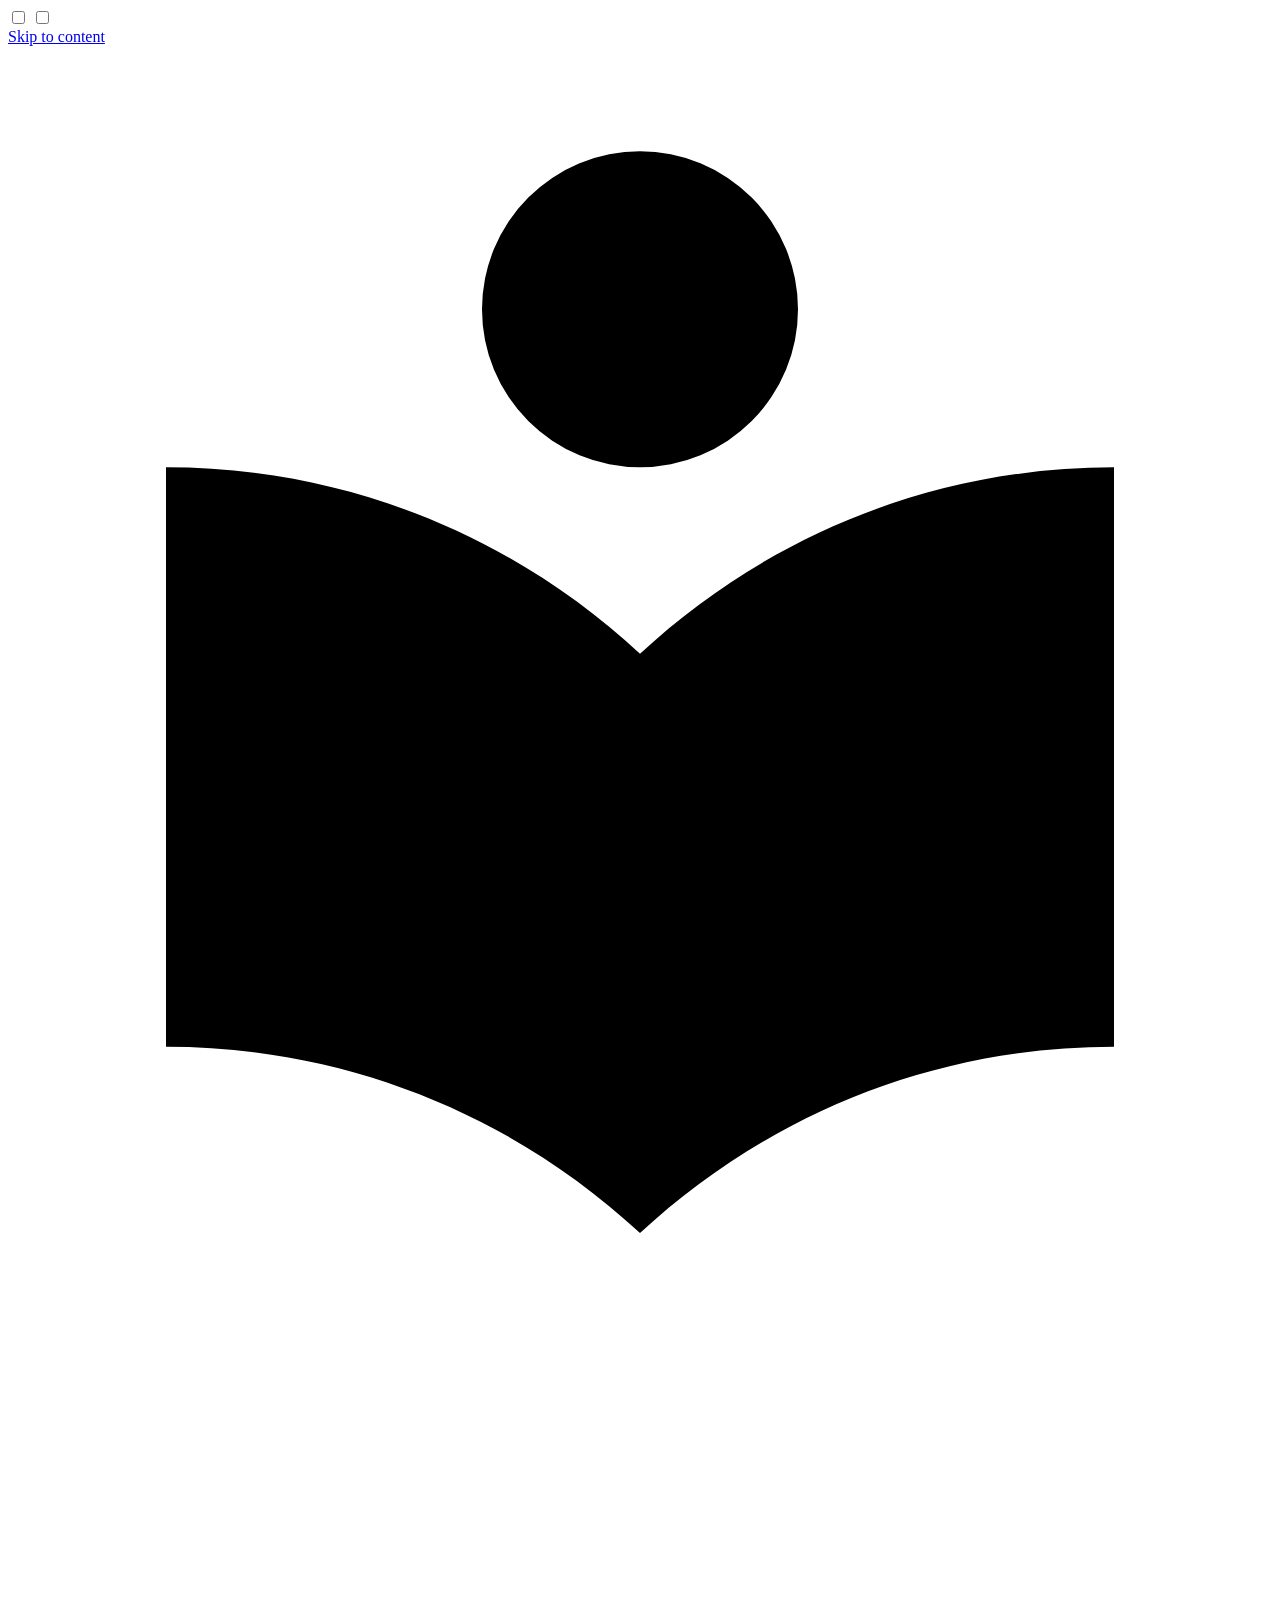
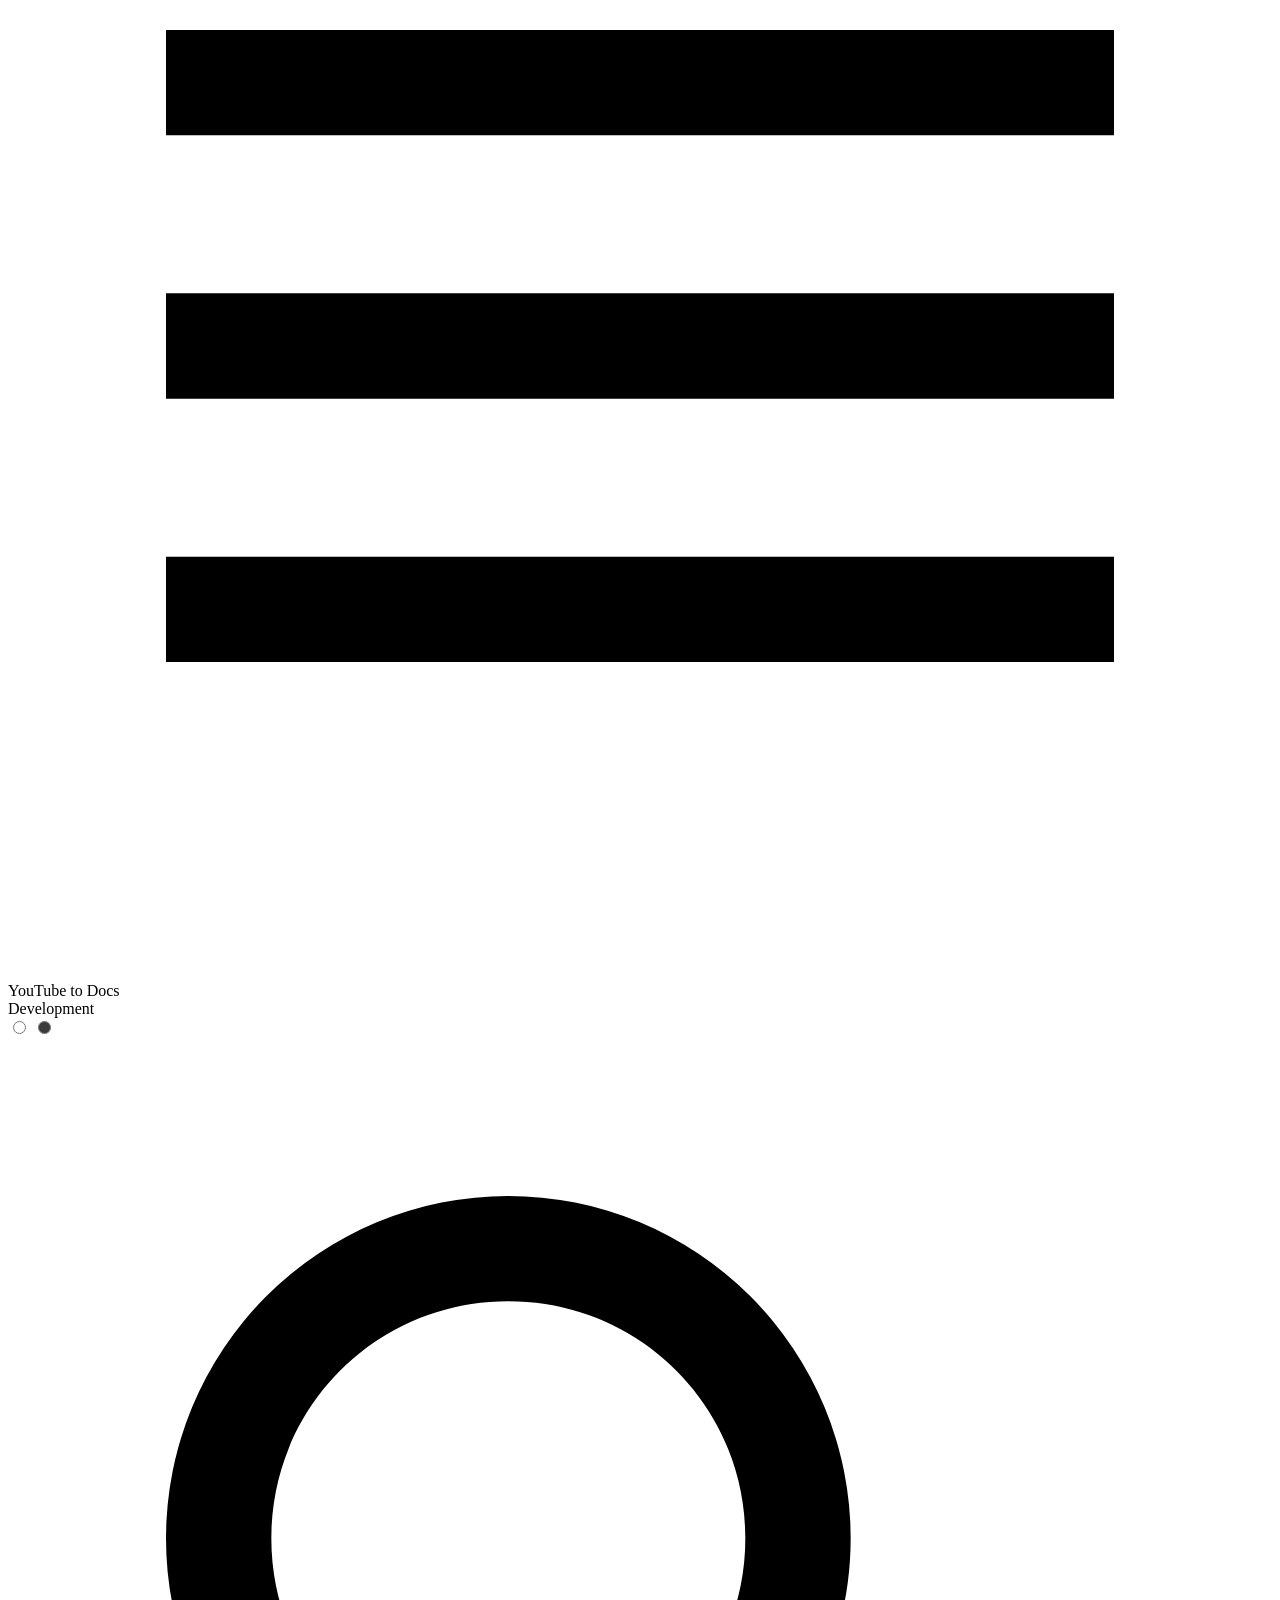
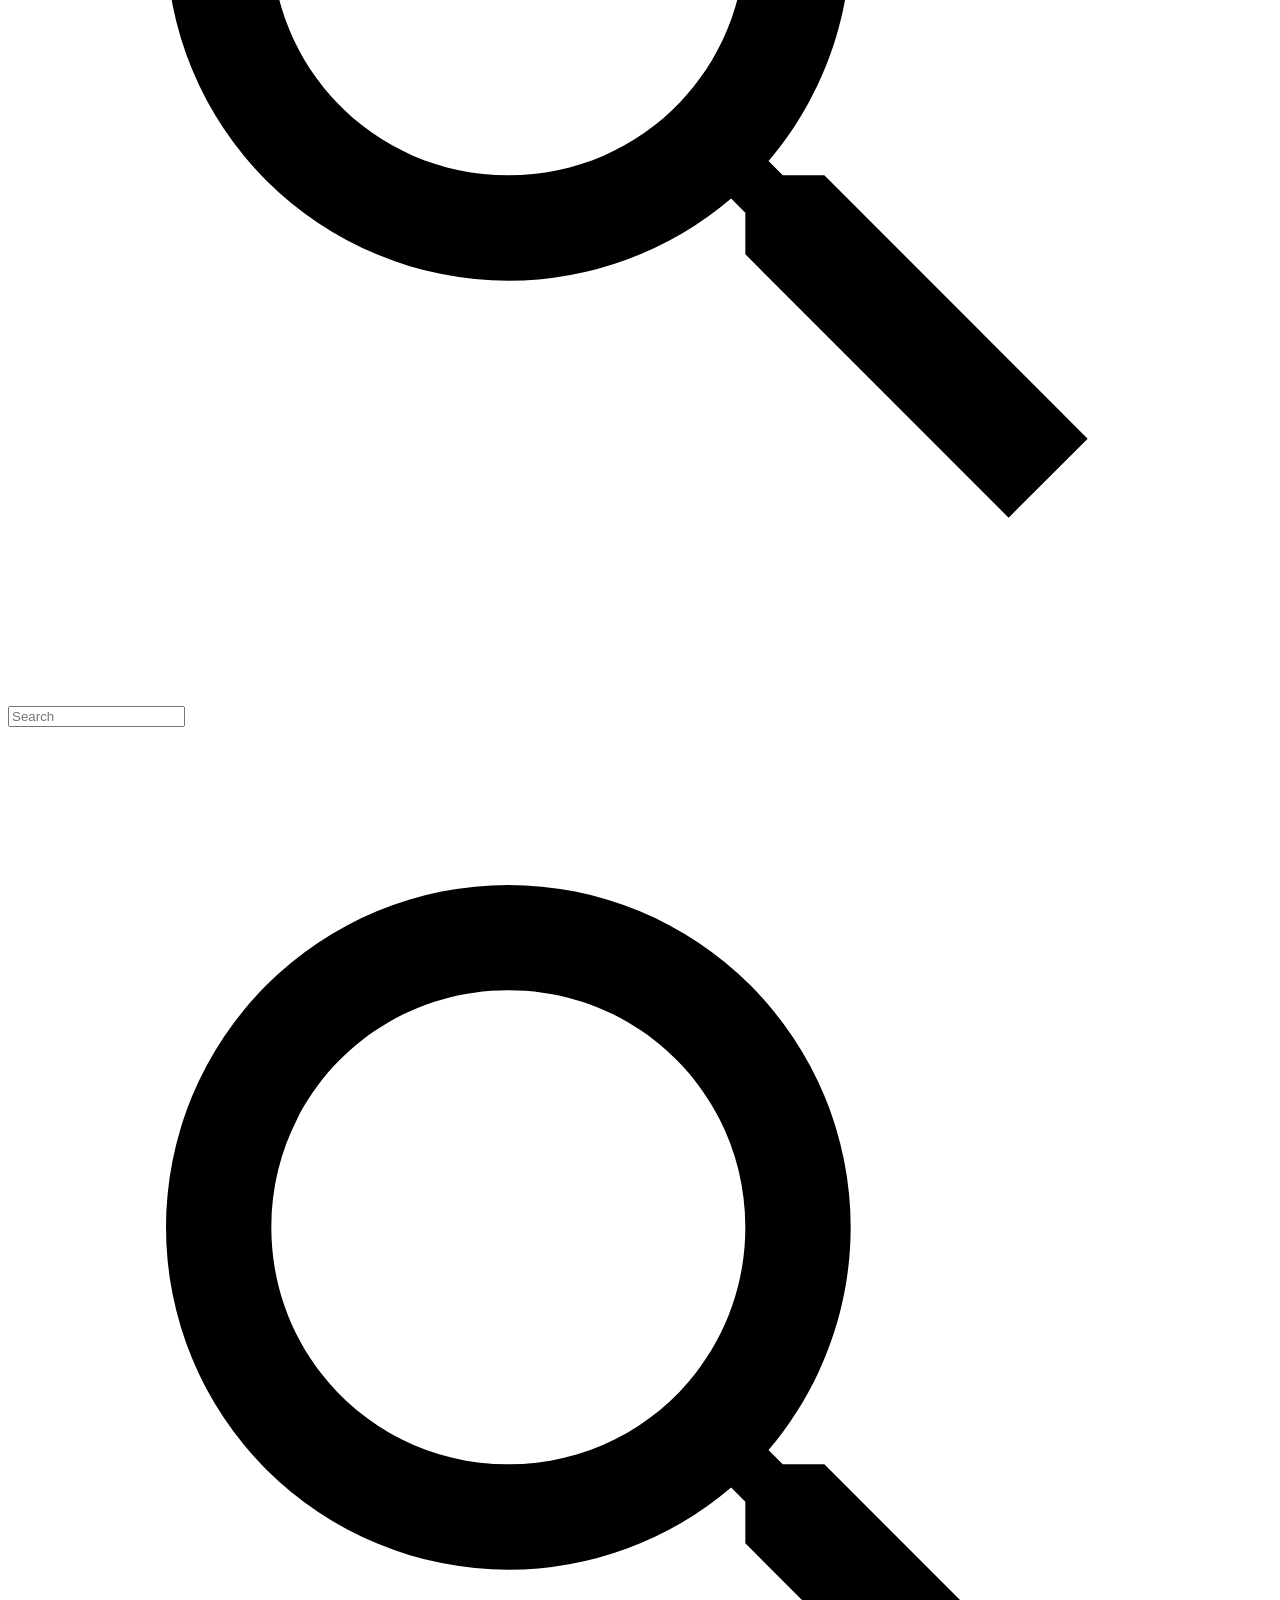
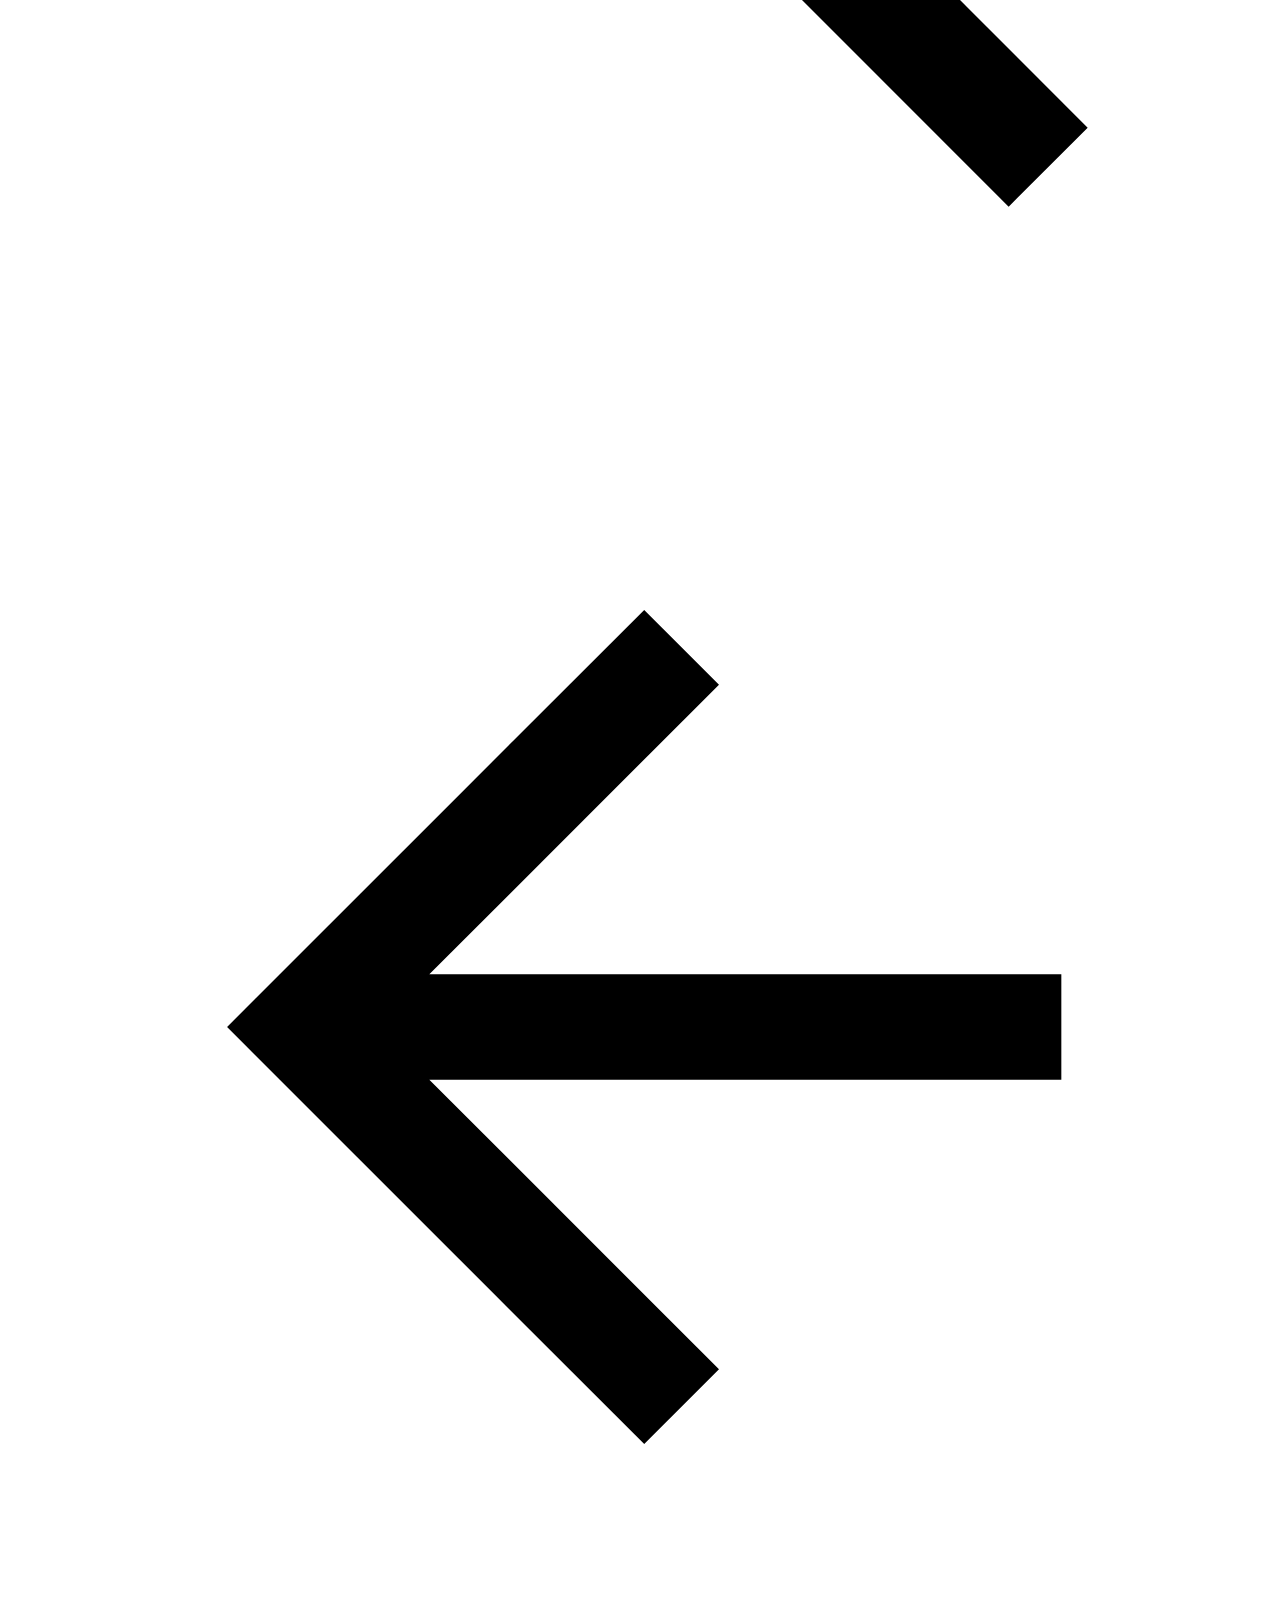
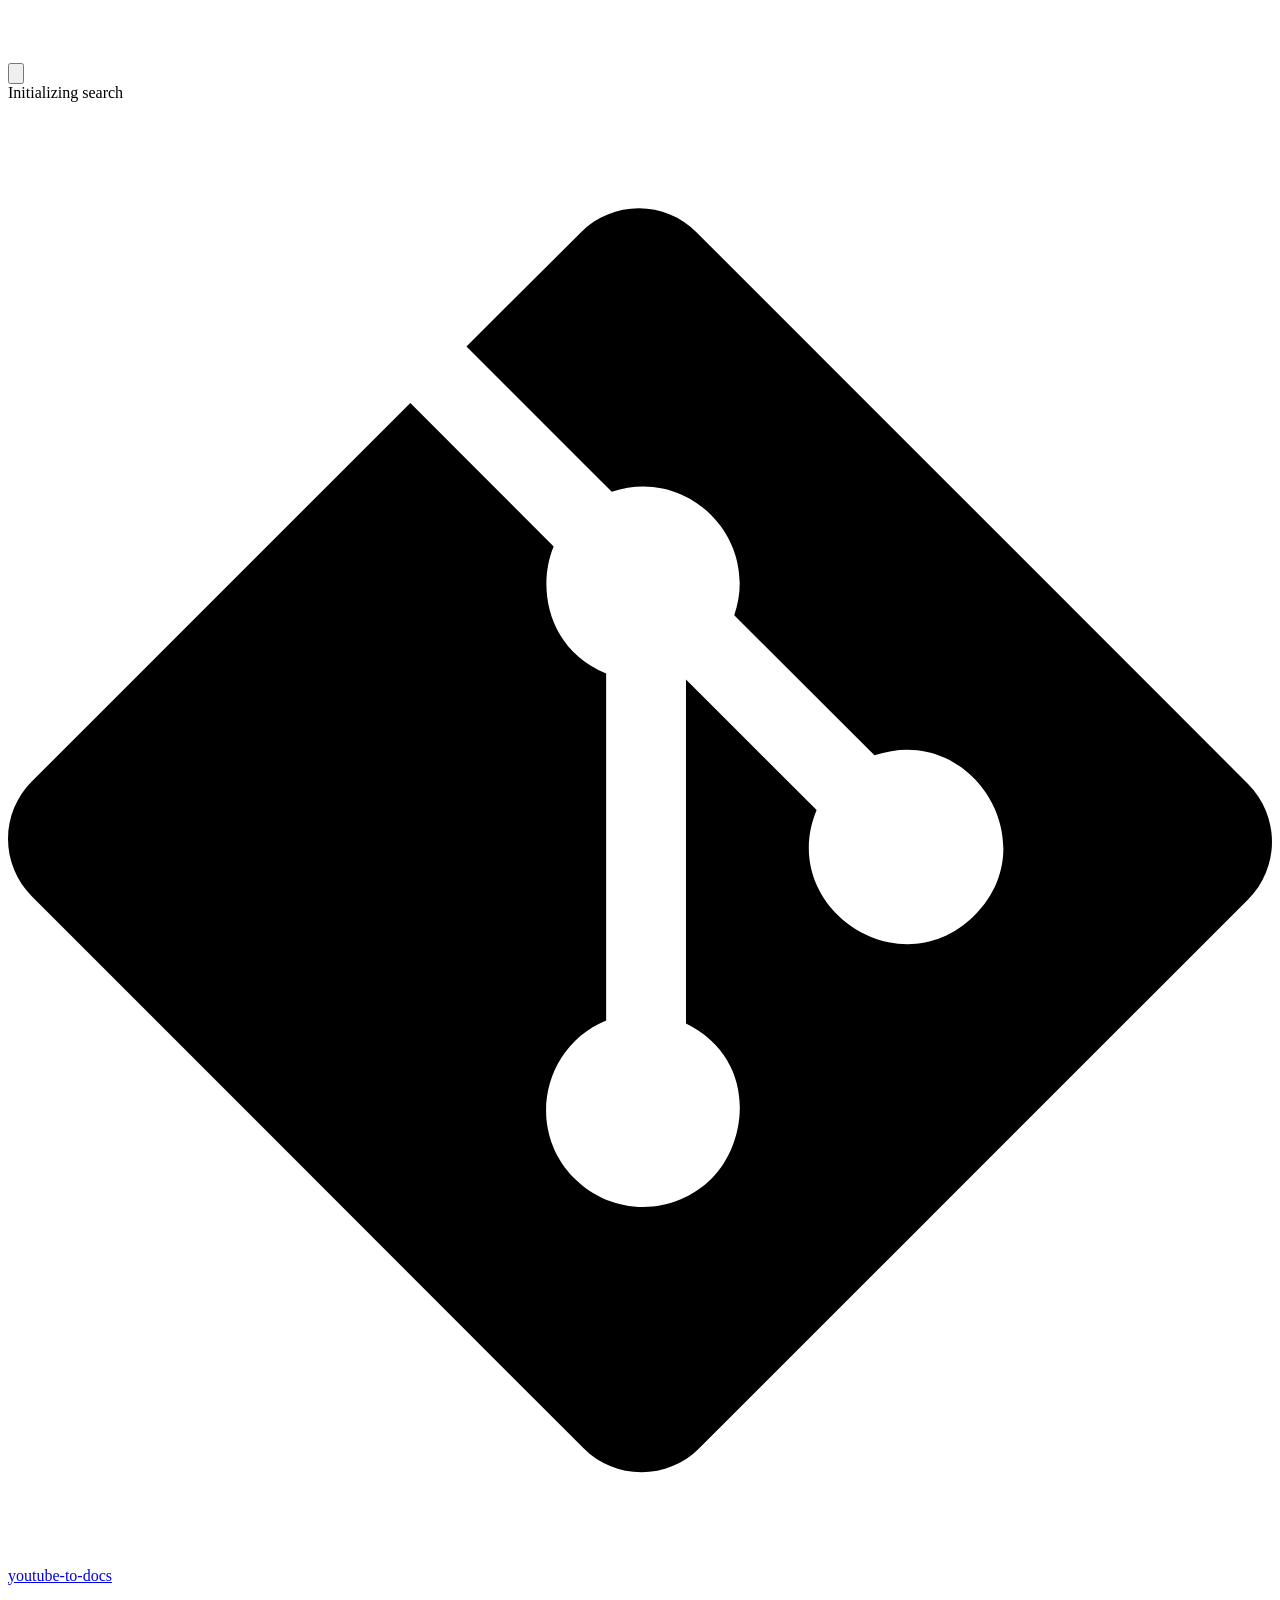
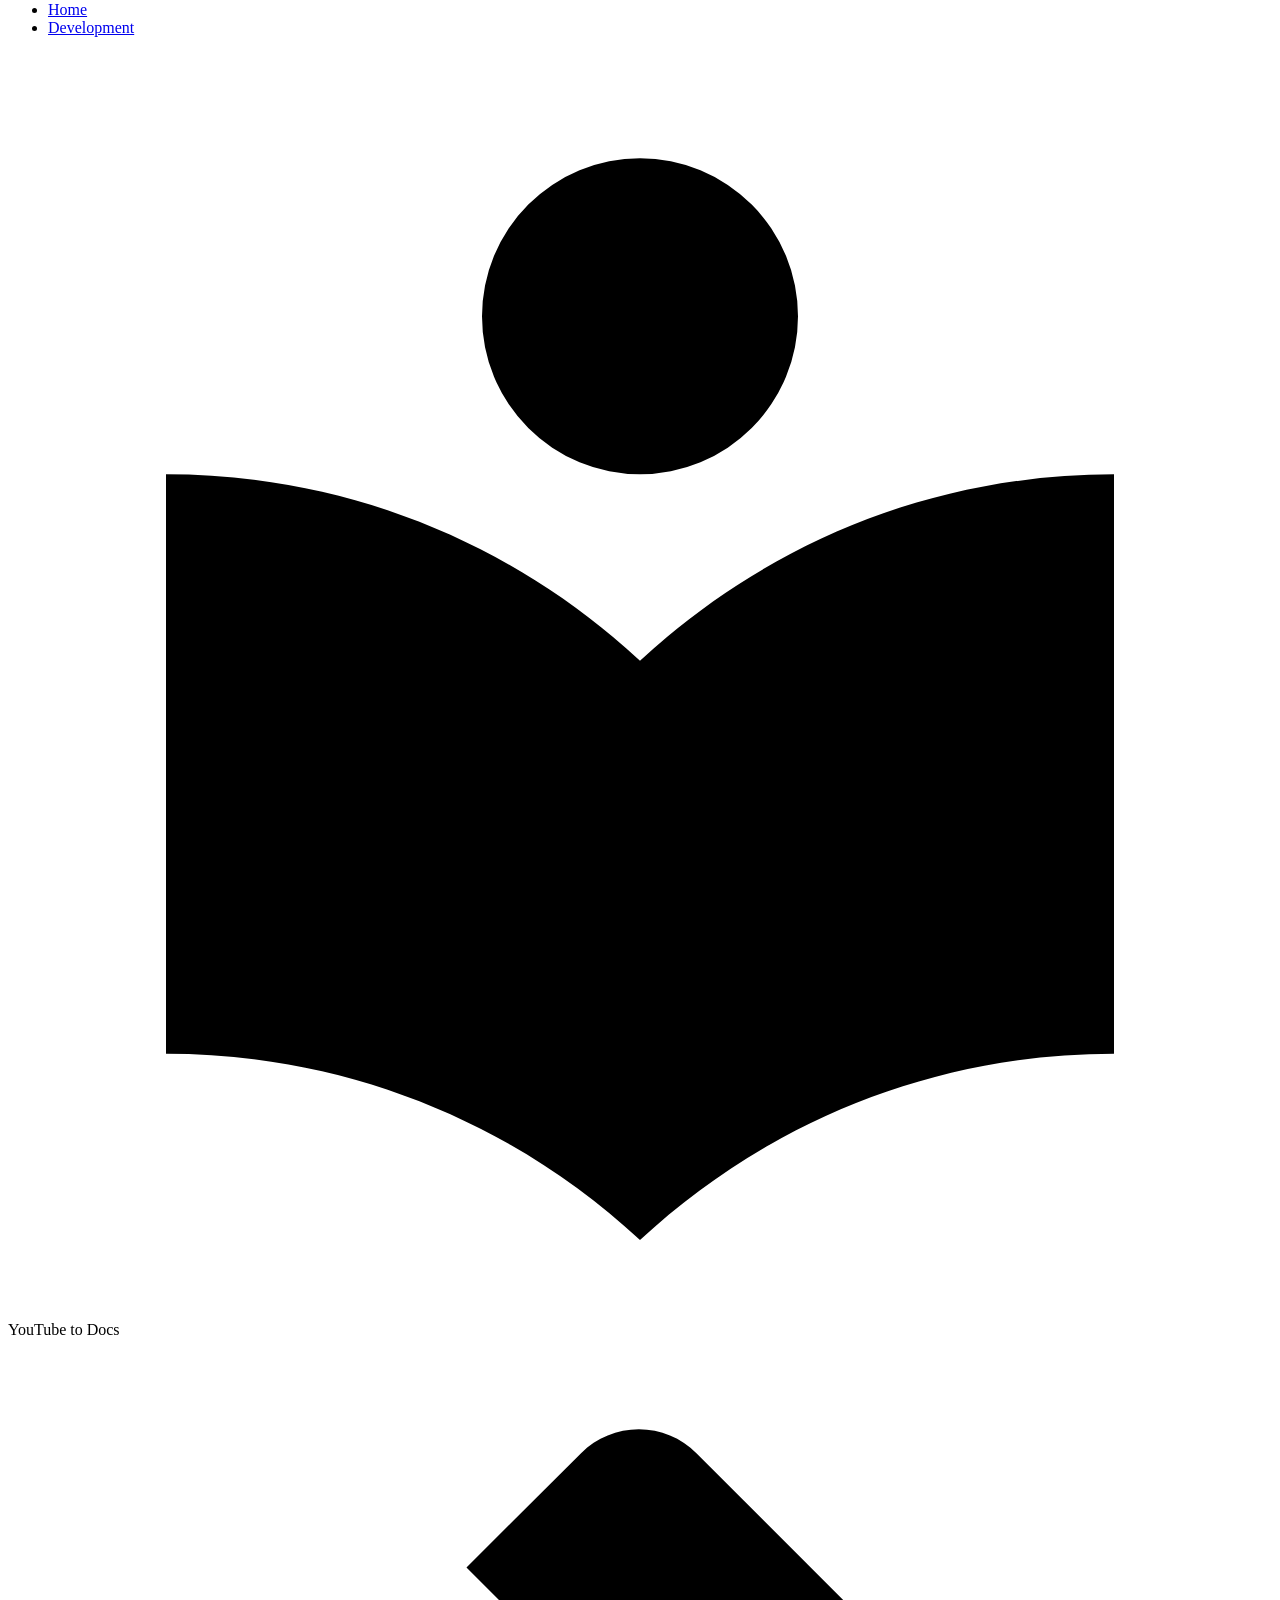
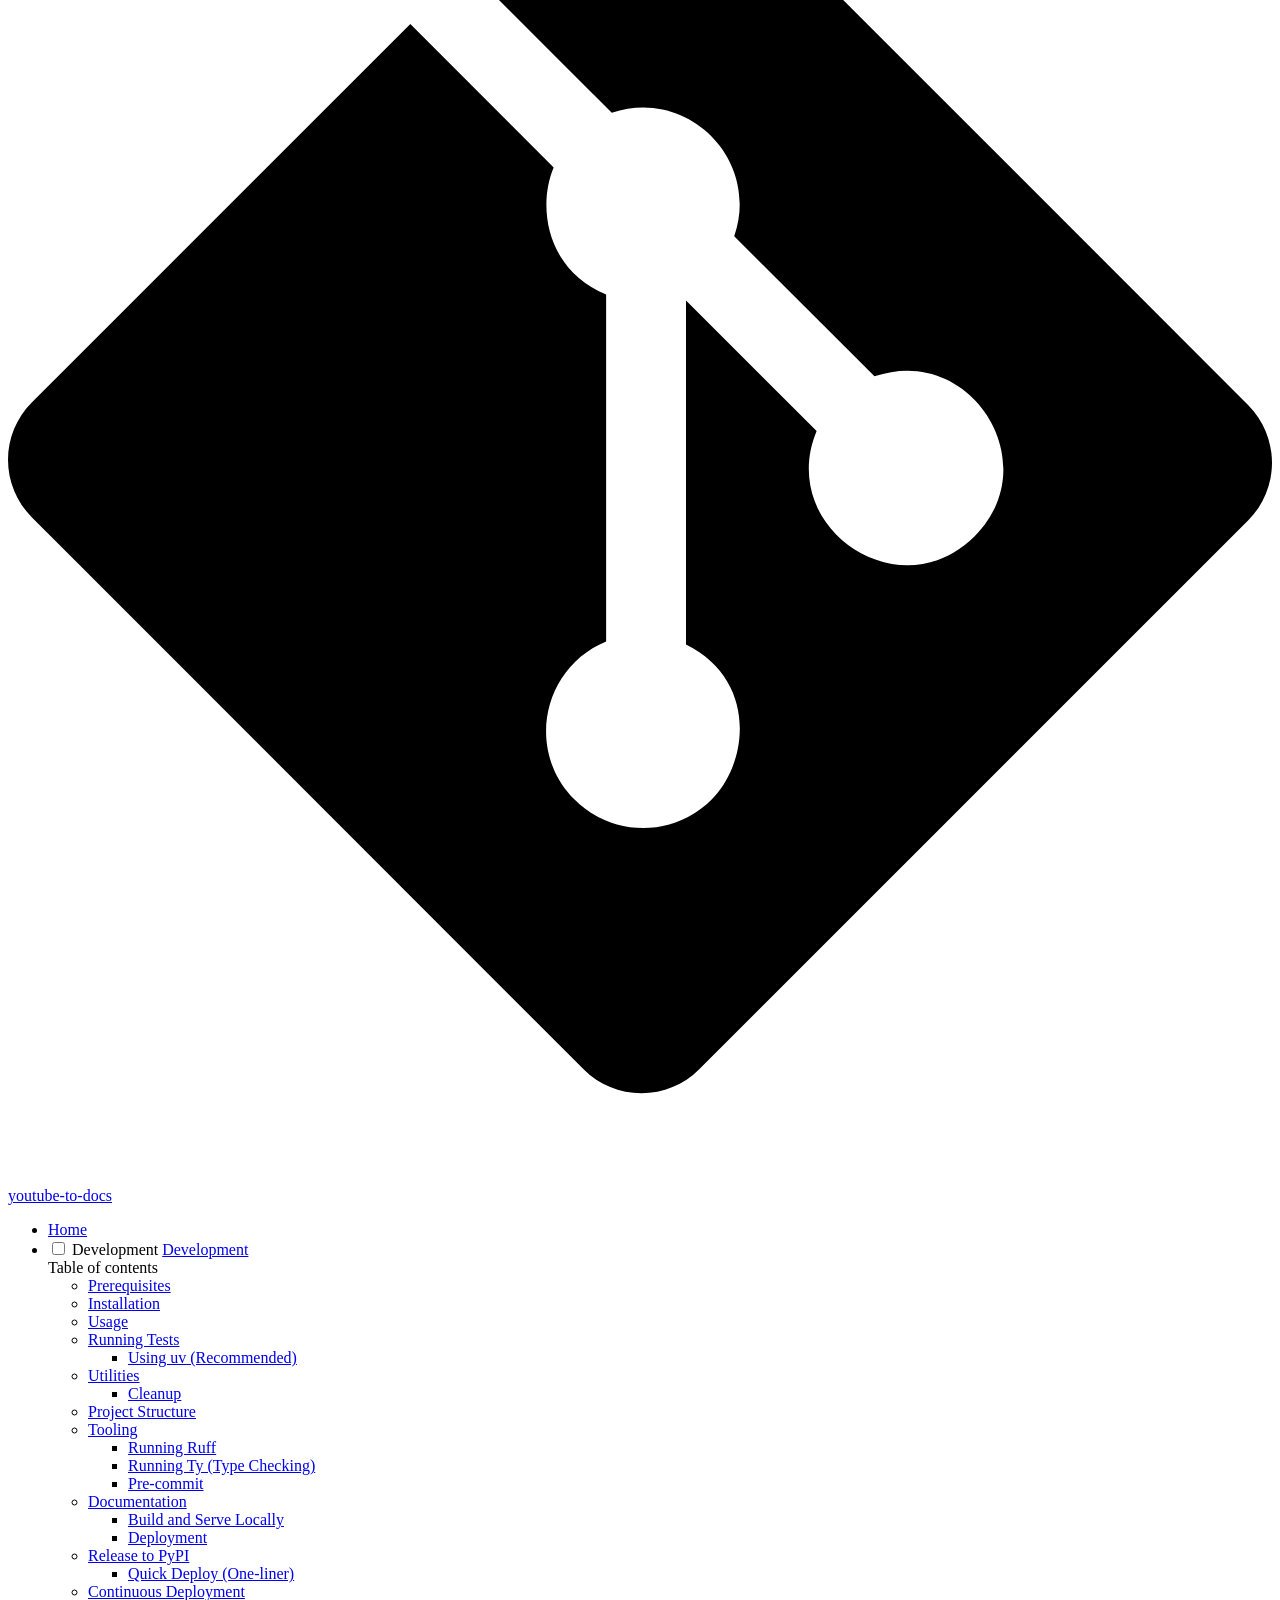
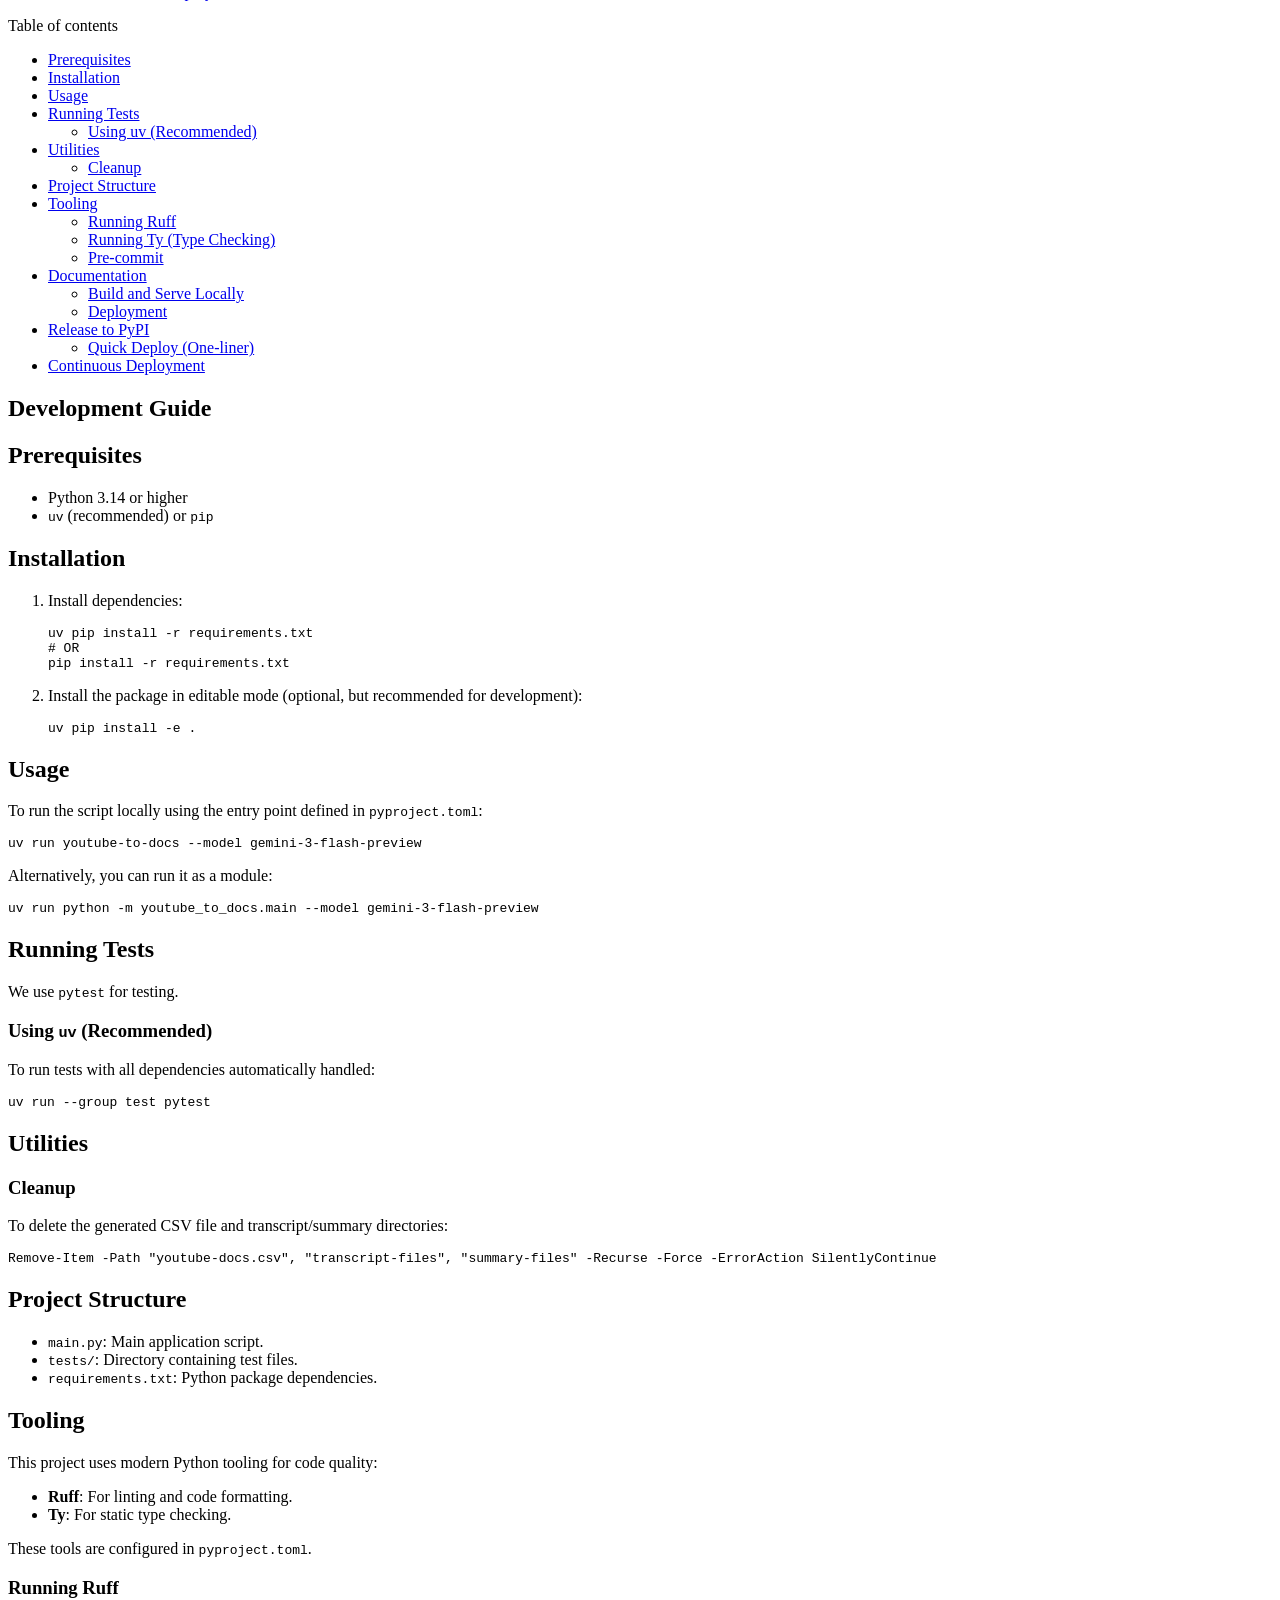
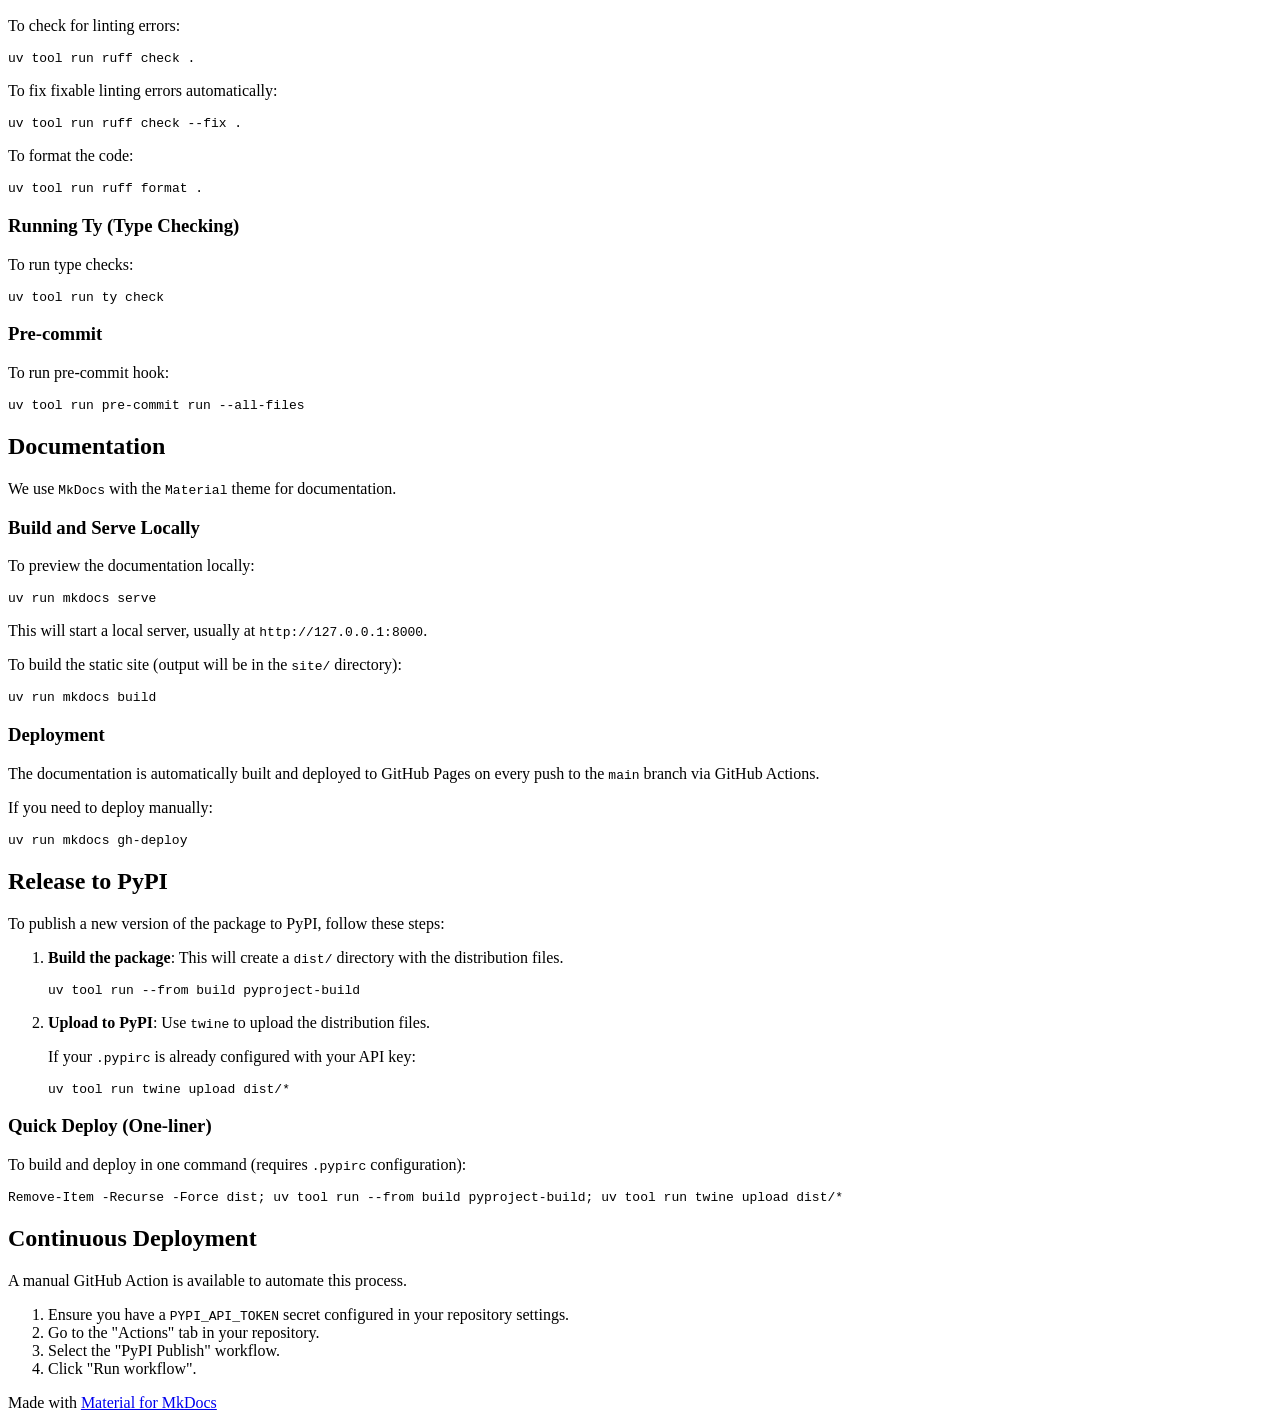
==== commit 5429e49b: "deploy: 1ad3ac012d44a8f820a3099b5526bd6af27b764c" ====
--- a/development/index.html
+++ b/development/index.html
@@ -933,7 +933,7 @@
 <p>We use <code>pytest</code> for testing.</p>
 <h3 id="using-uv-recommended">Using <code>uv</code> (Recommended)</h3>
 <p>To run tests with all dependencies automatically handled:</p>
-<div class="language-bash highlight"><pre><span></span><code><span id="__span-4-1"><a id="__codelineno-4-1" name="__codelineno-4-1" href="#__codelineno-4-1"></a>uv<span class="w"> </span>run<span class="w"> </span>--with-requirements<span class="w"> </span>requirements.txt<span class="w"> </span>pytest
+<div class="language-bash highlight"><pre><span></span><code><span id="__span-4-1"><a id="__codelineno-4-1" name="__codelineno-4-1" href="#__codelineno-4-1"></a>uv<span class="w"> </span>run<span class="w"> </span>--group<span class="w"> </span><span class="nb">test</span><span class="w"> </span>pytest
 </span></code></pre></div>
 <h2 id="utilities">Utilities</h2>
 <h3 id="cleanup">Cleanup</h3>
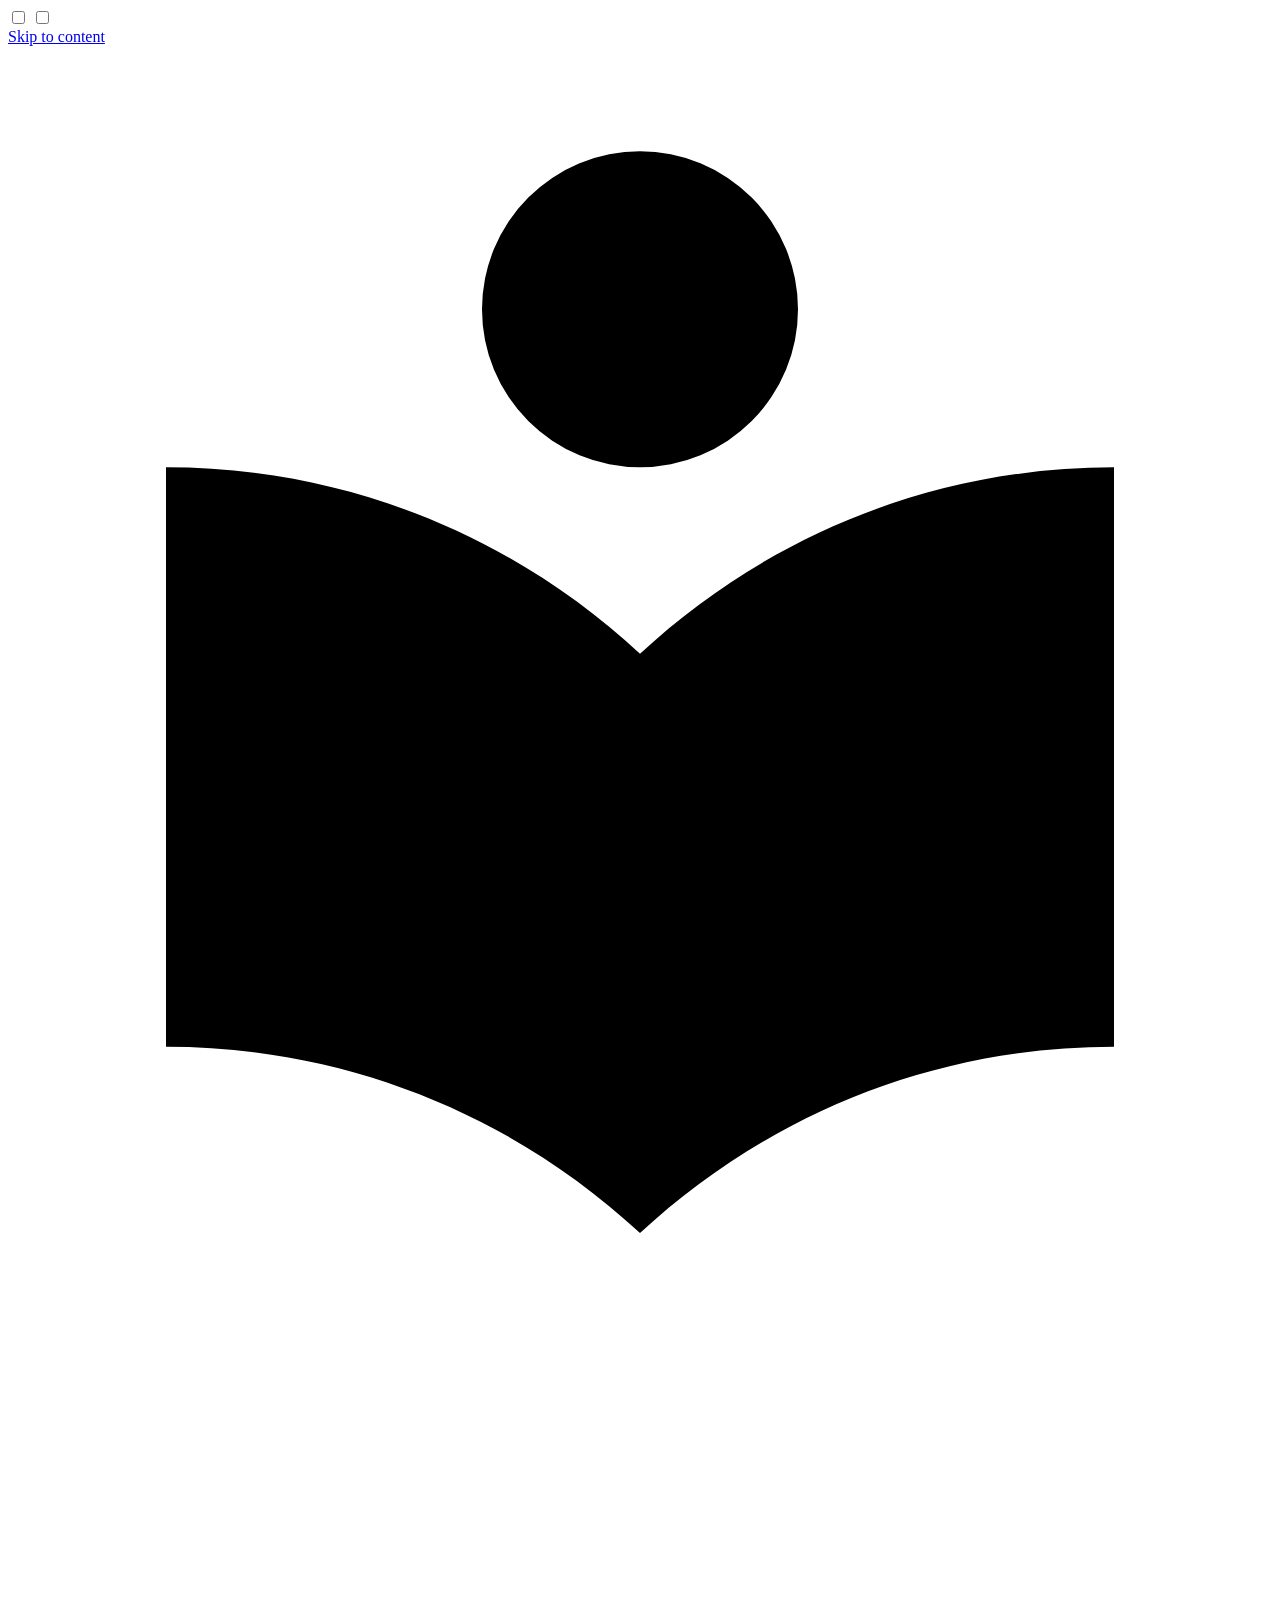
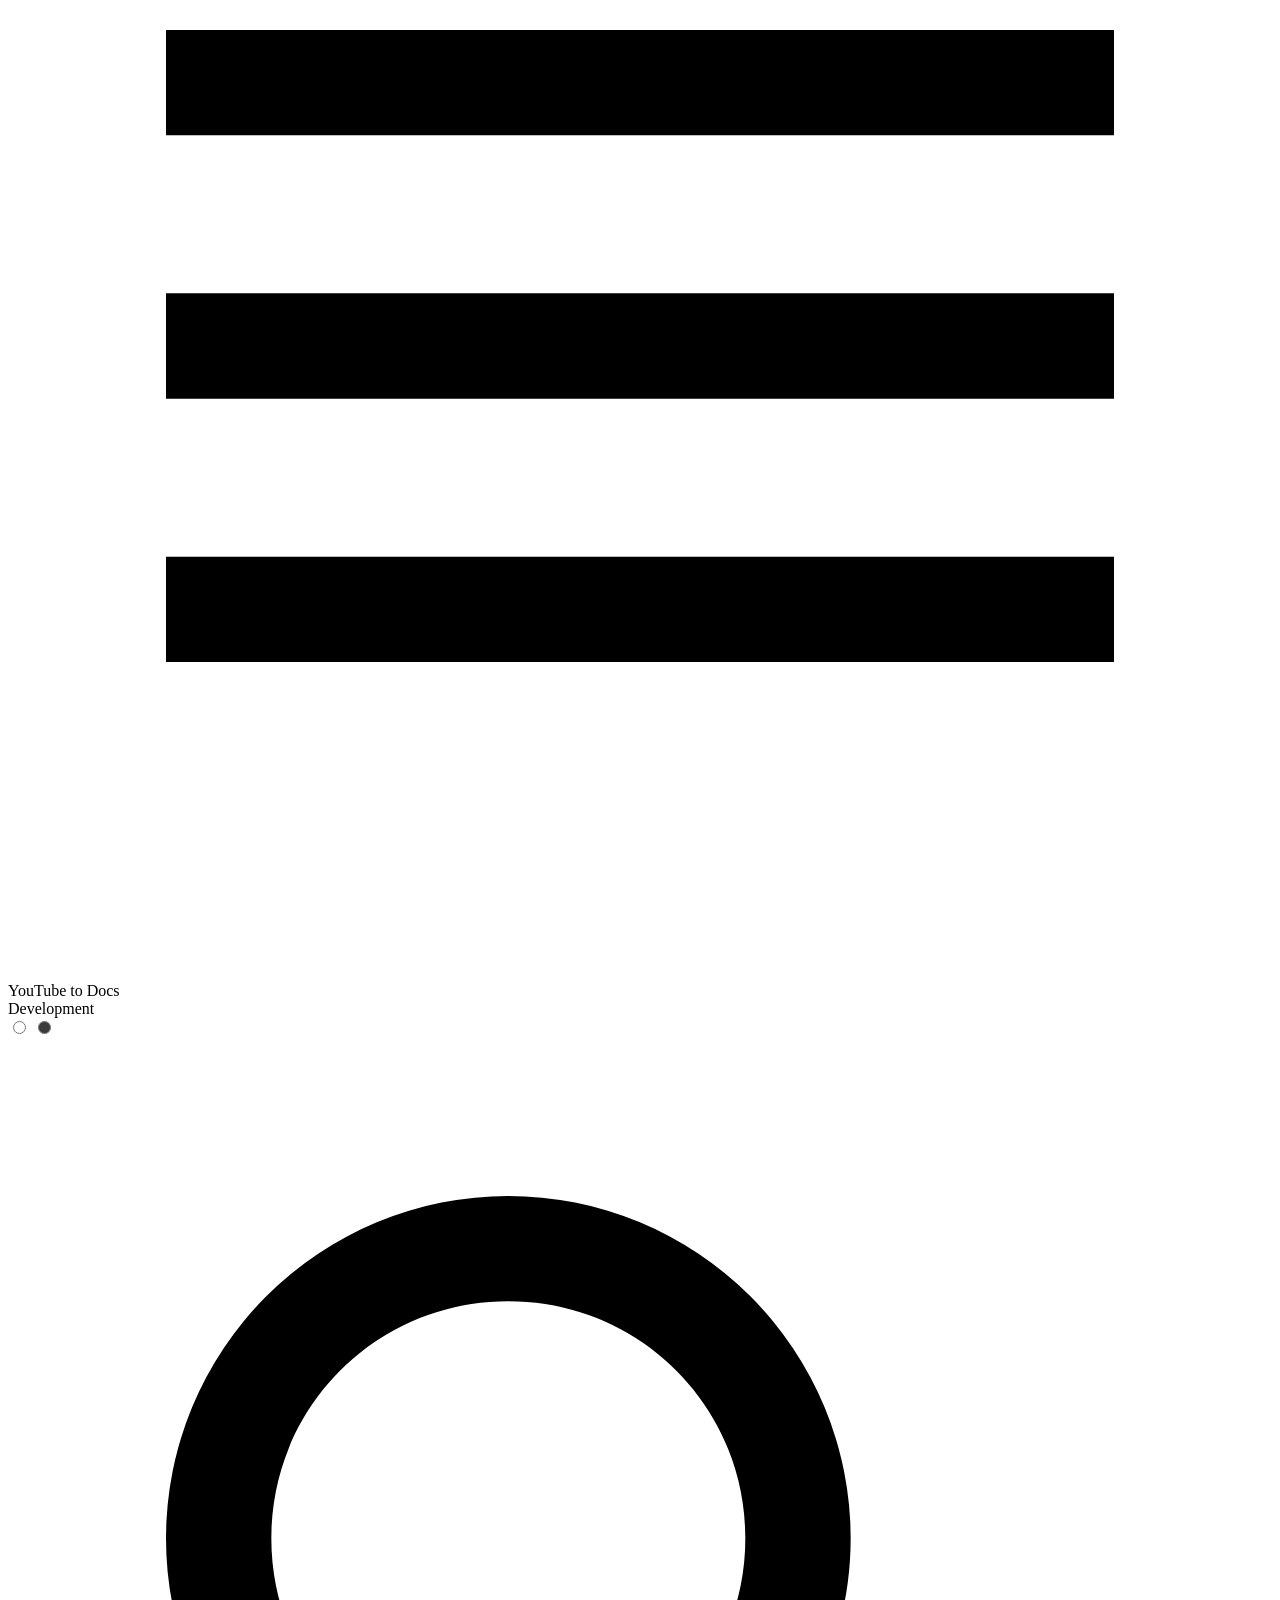
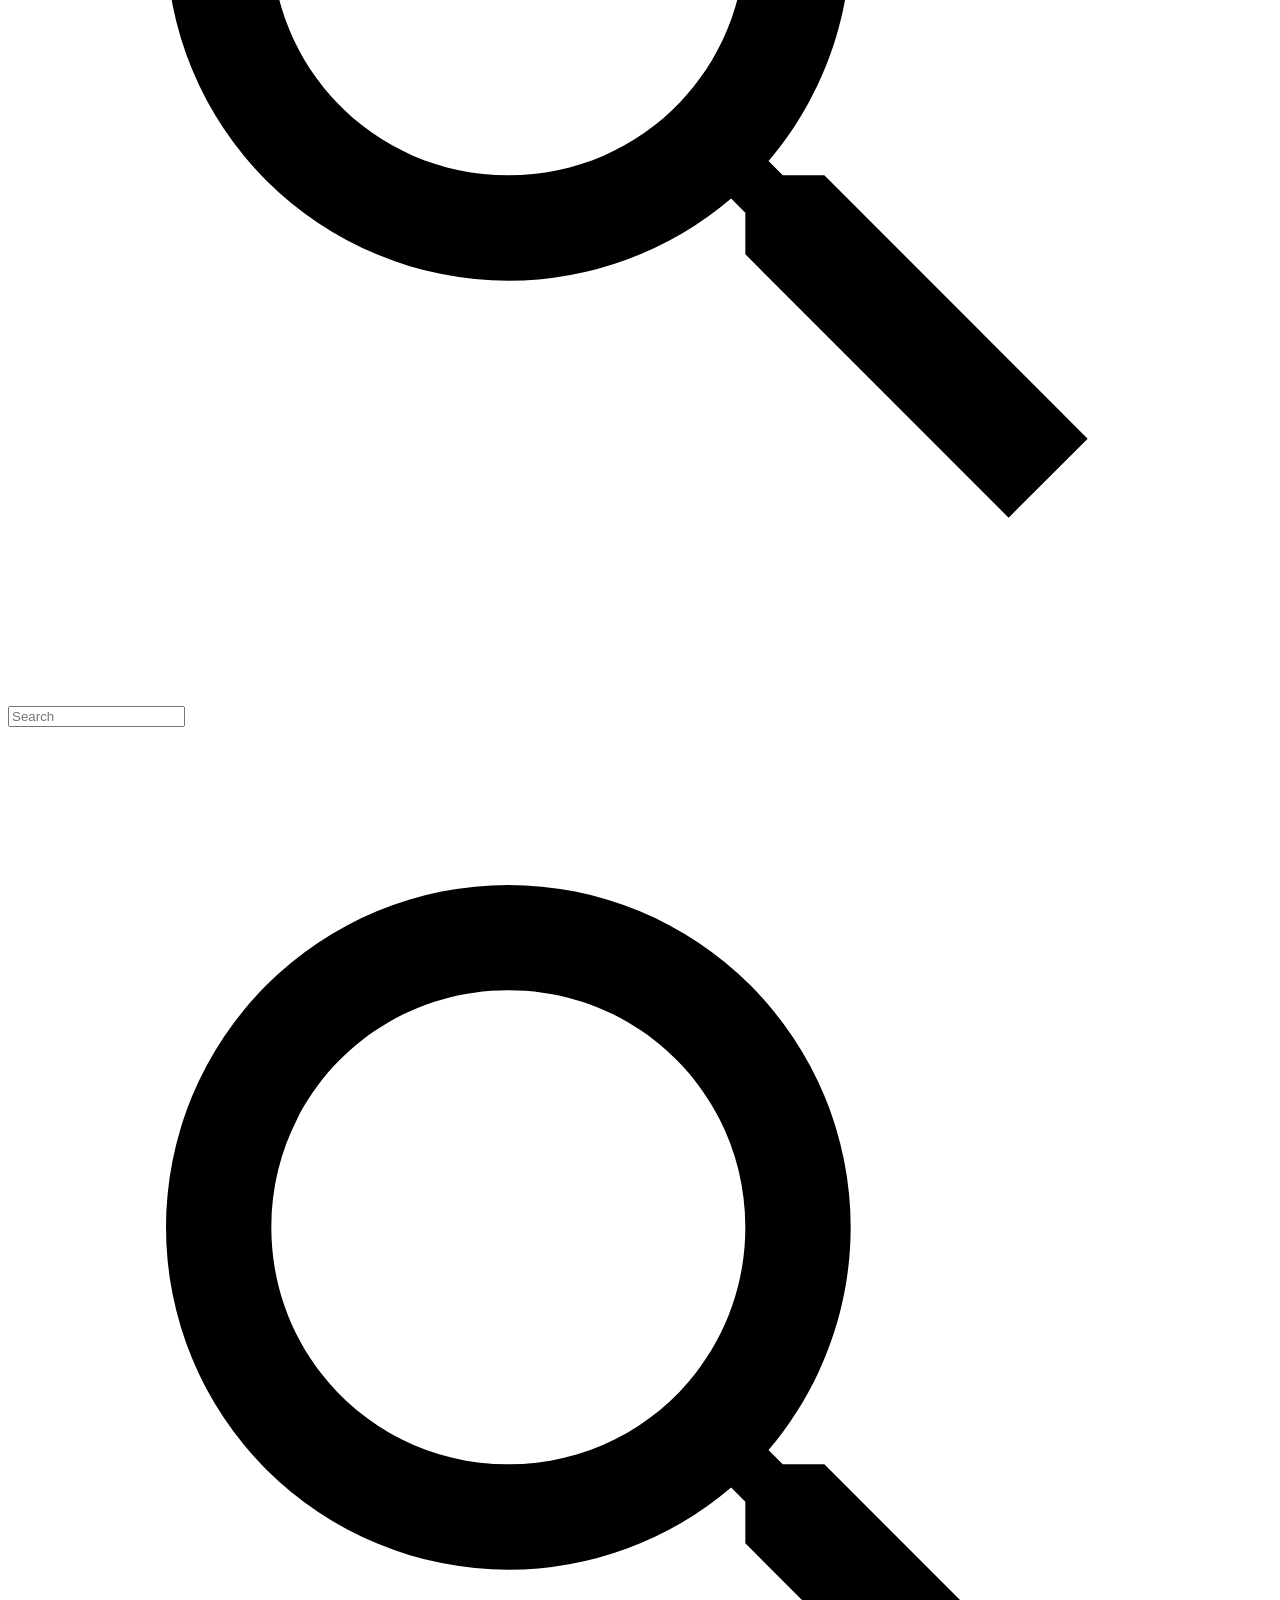
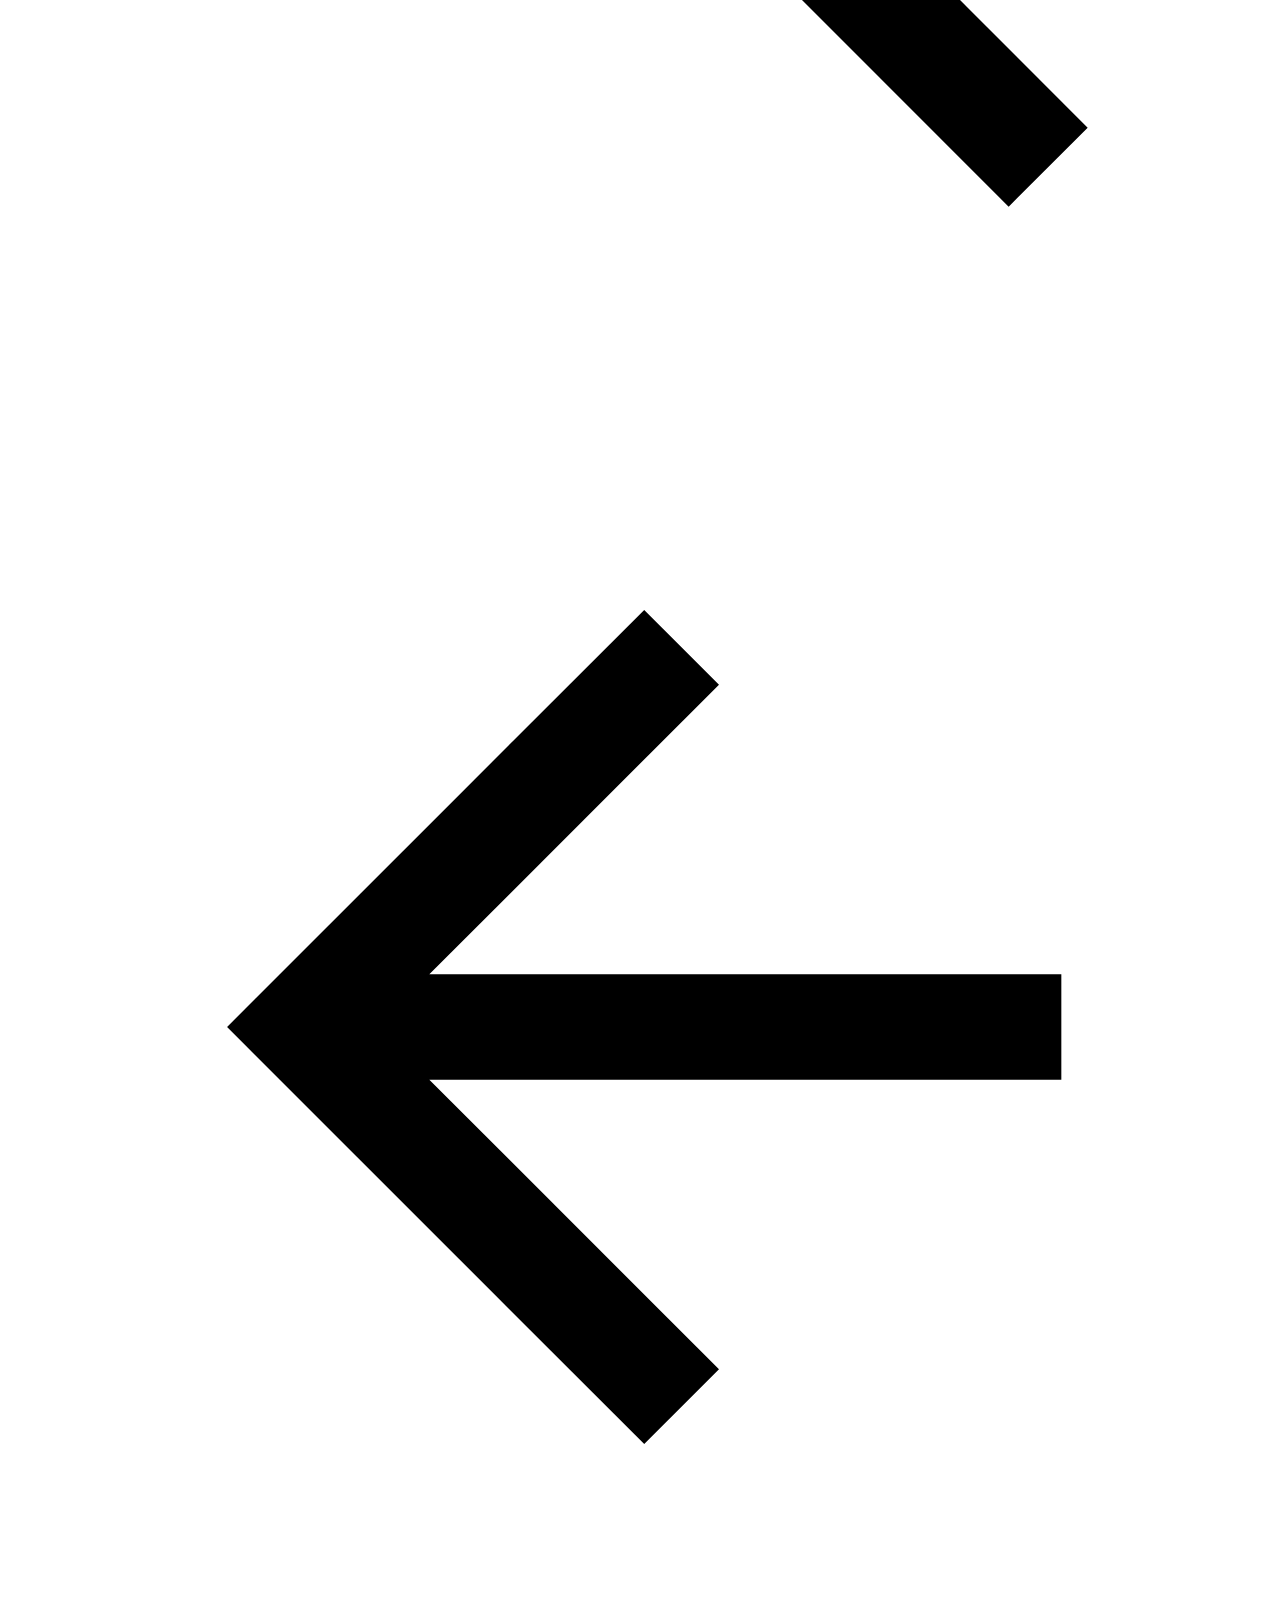
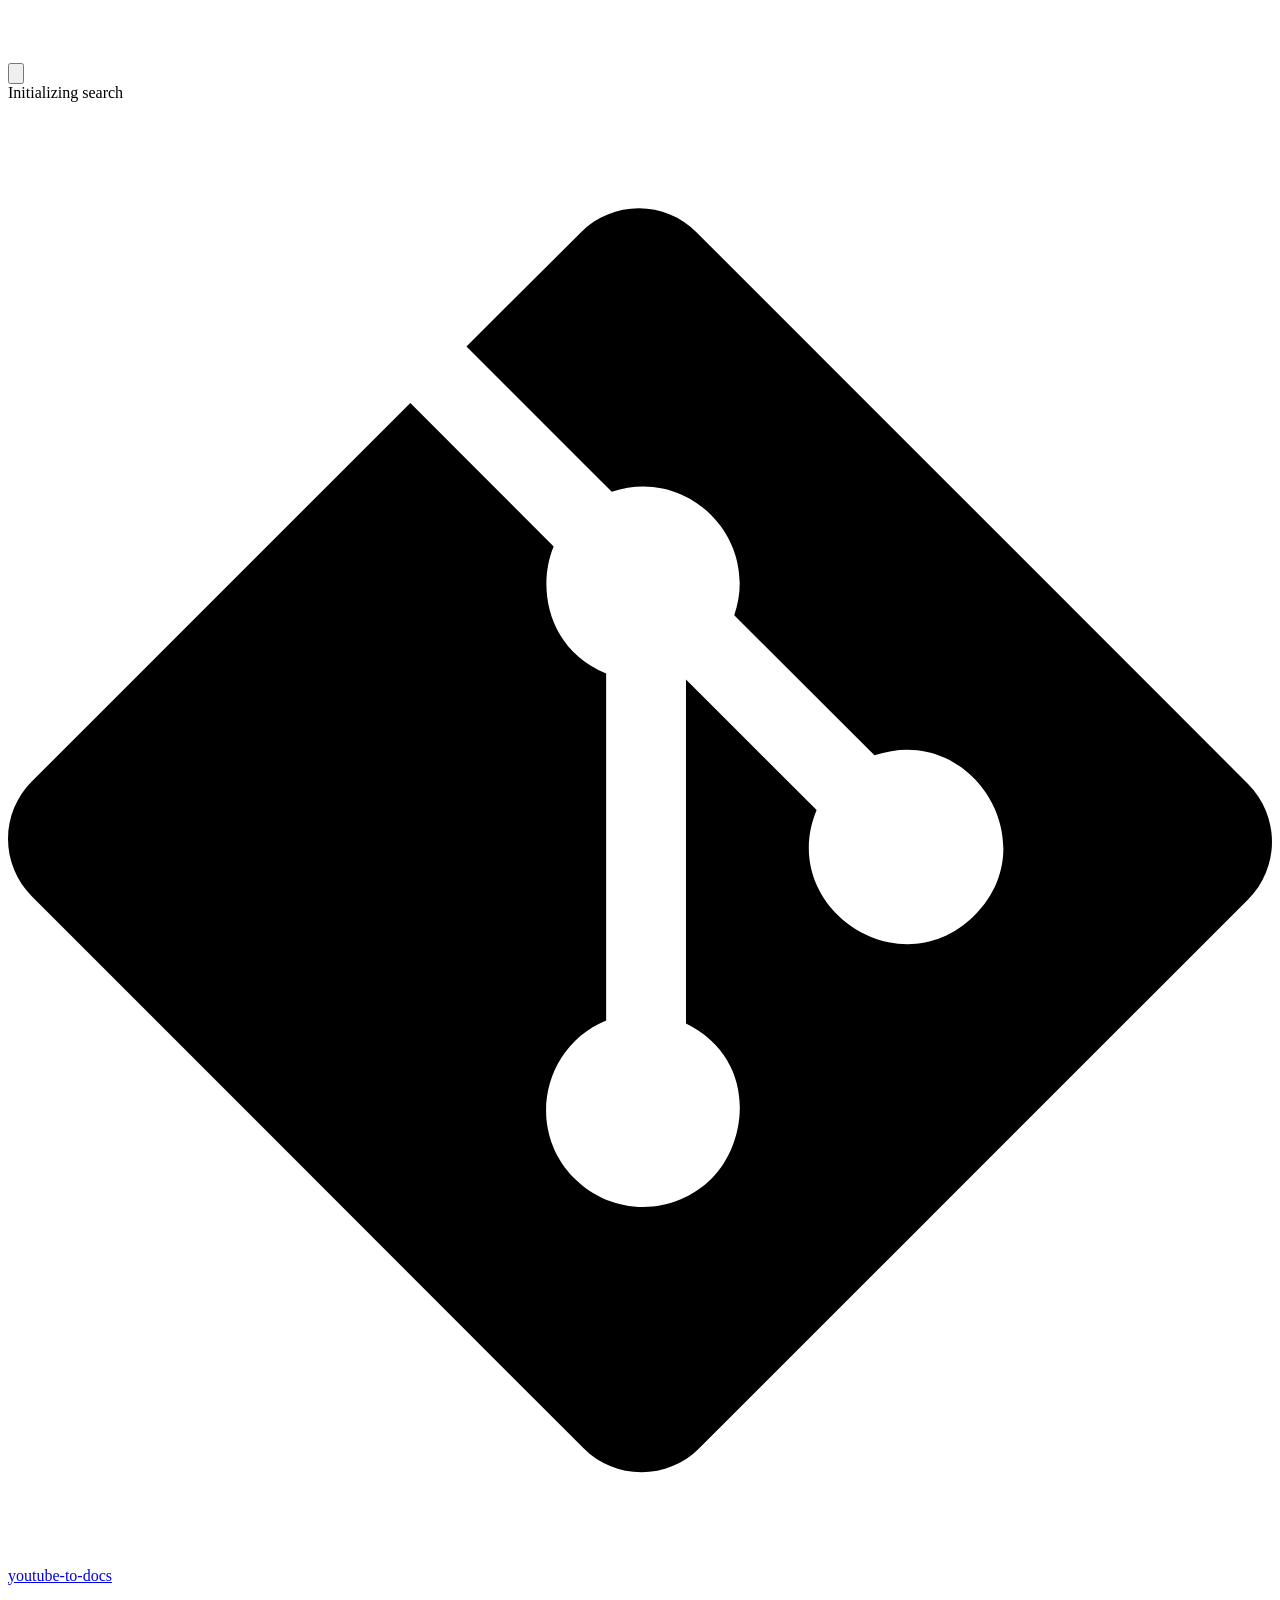
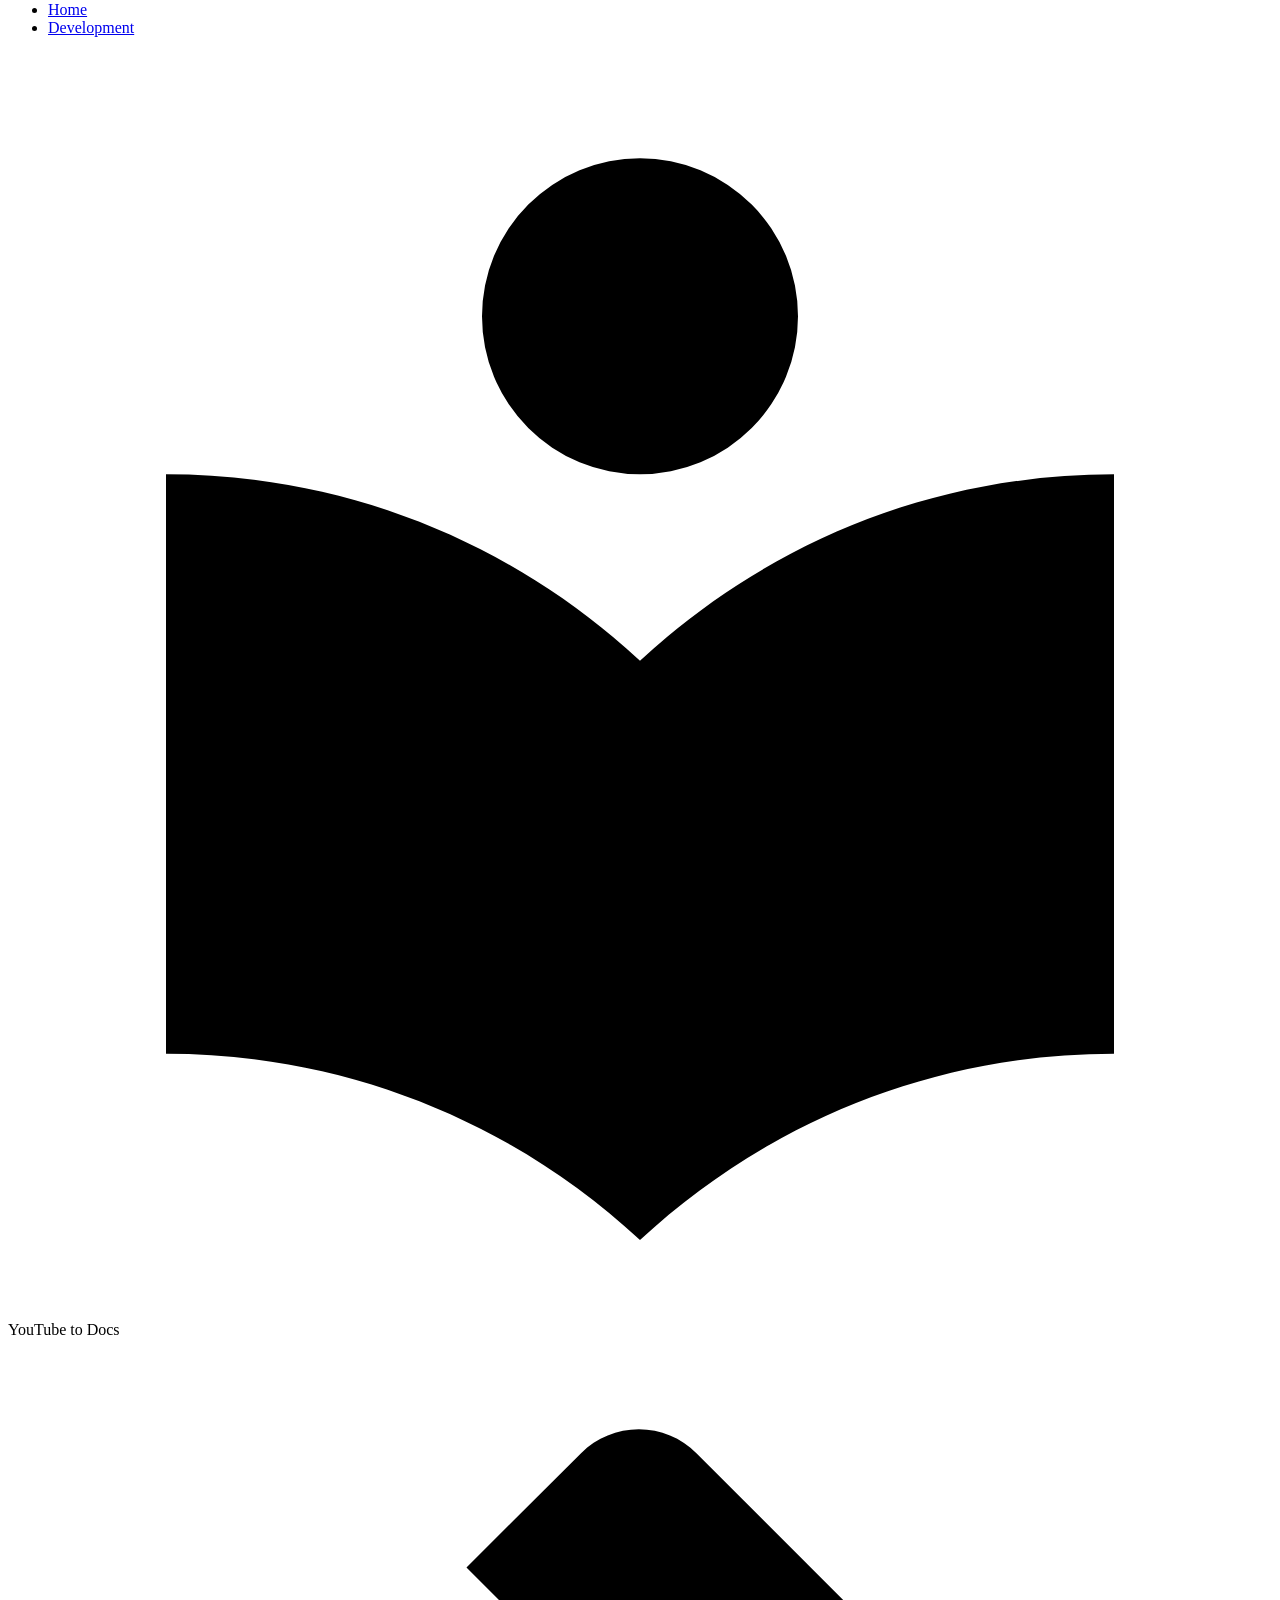
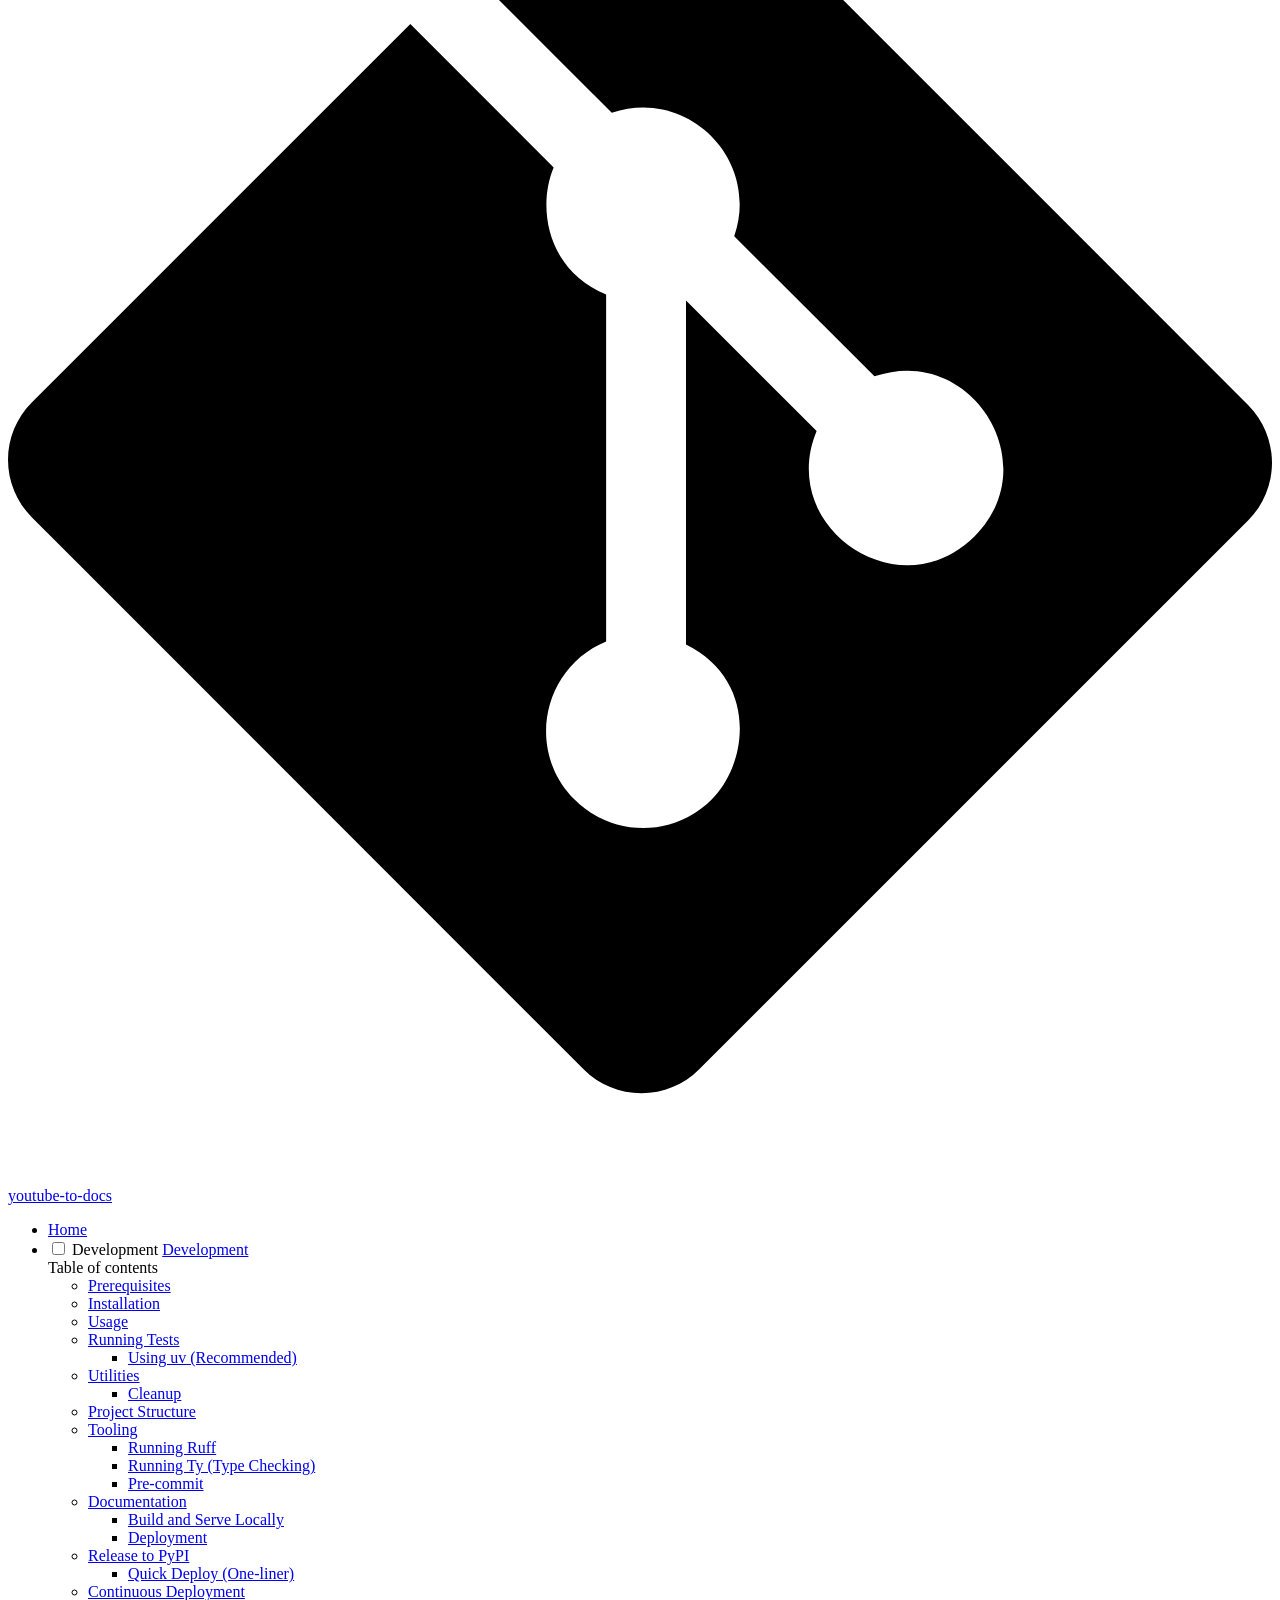
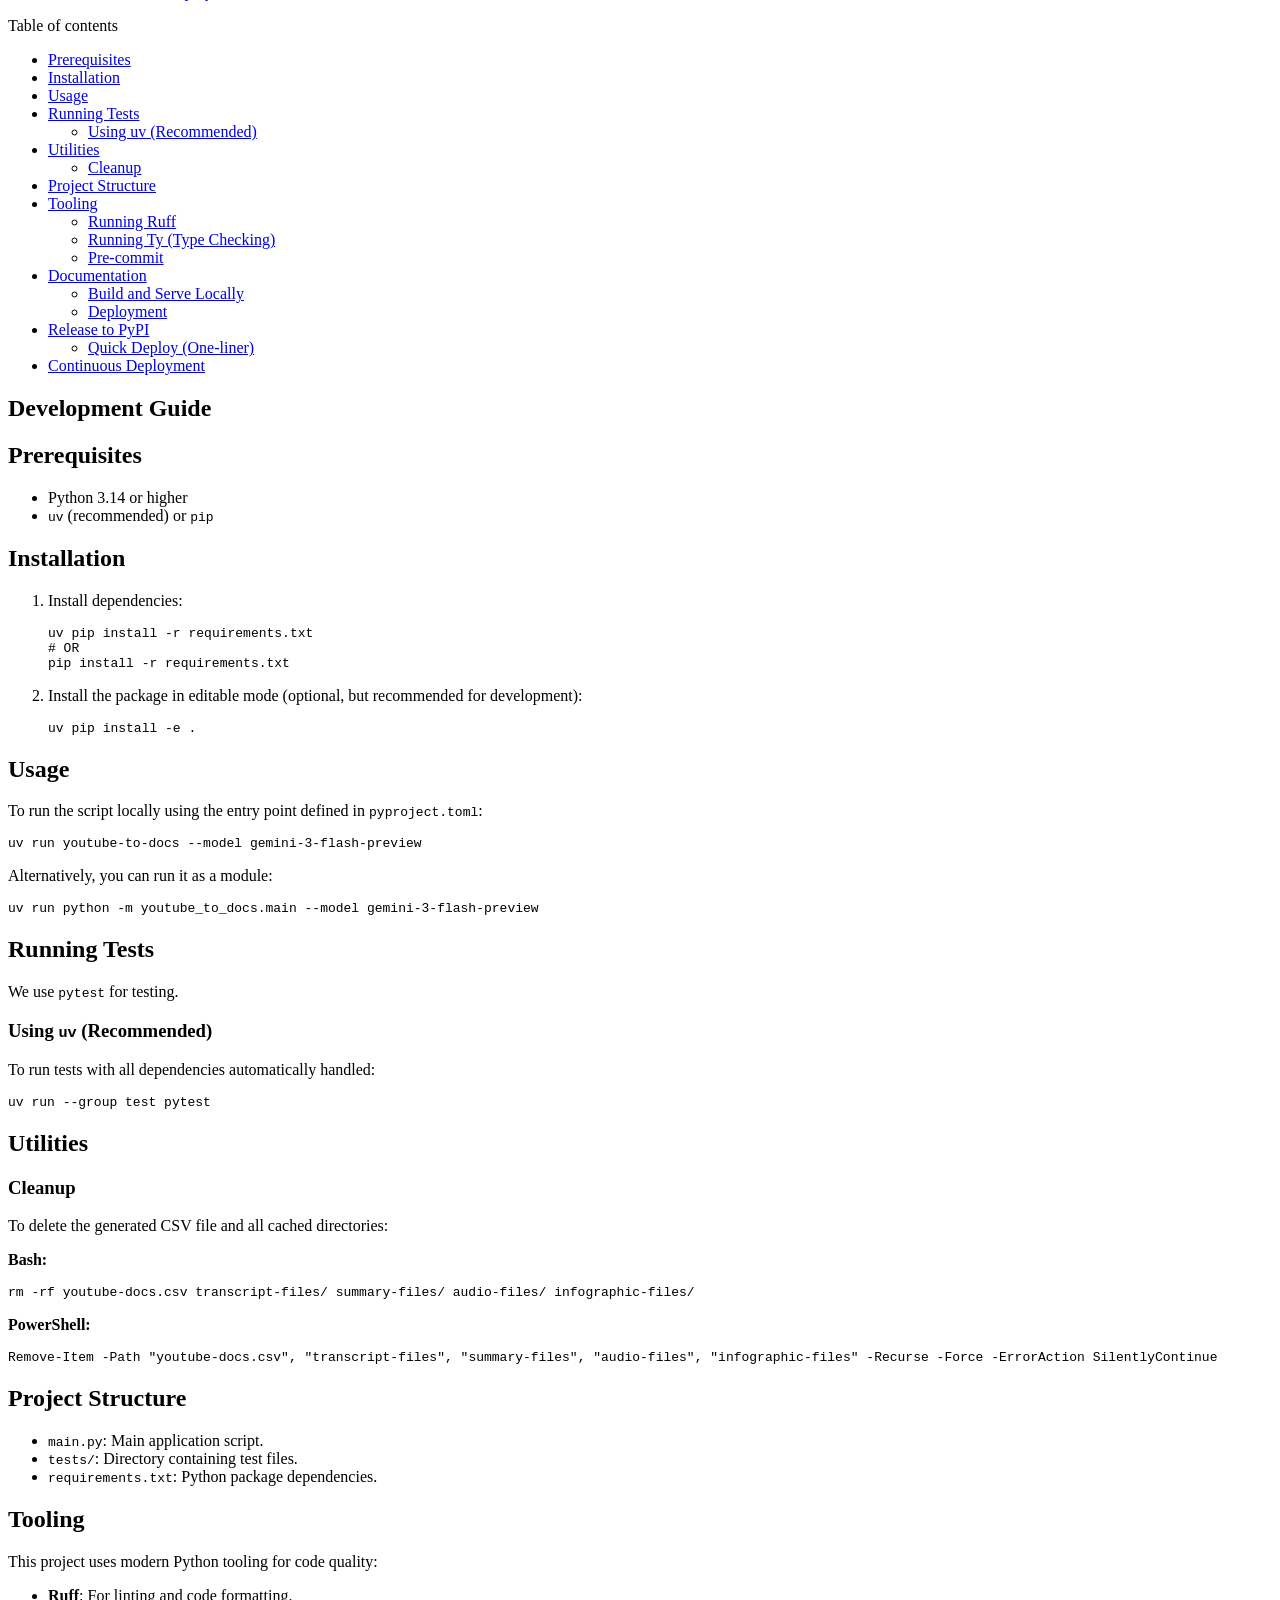
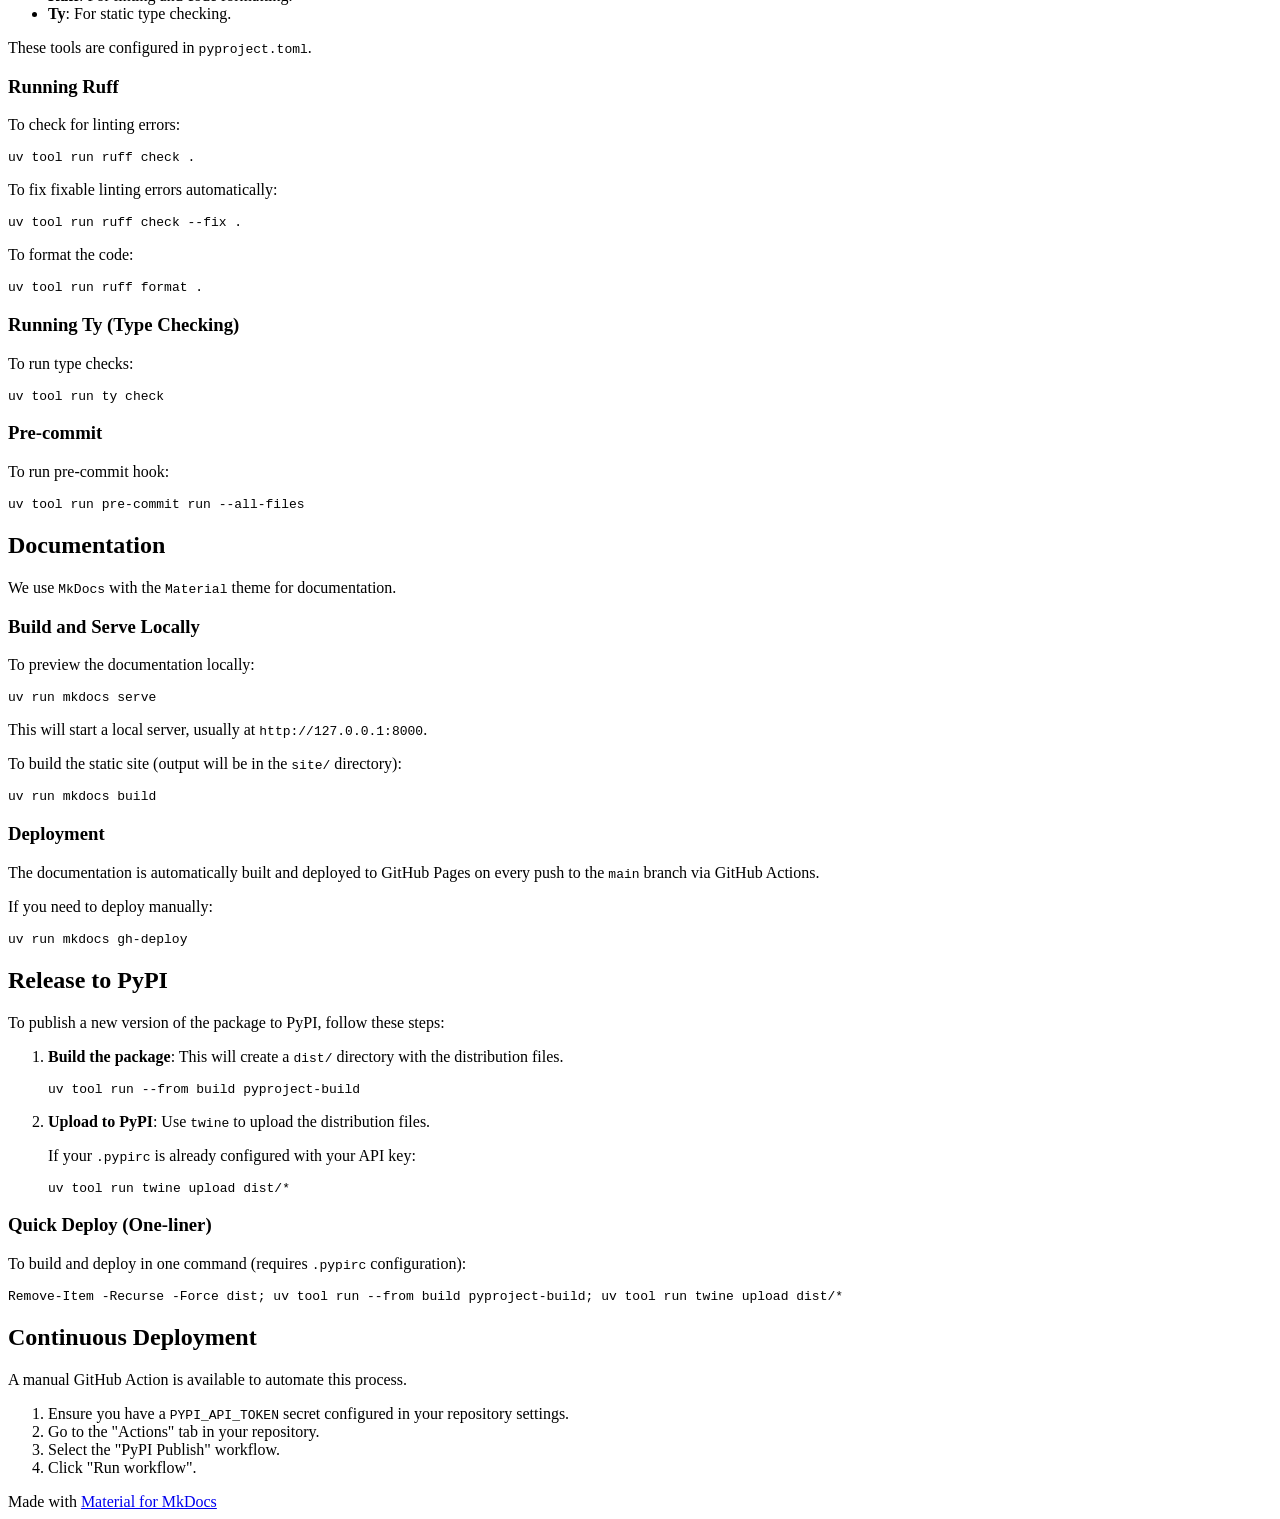
==== commit 2d4ef93c: "deploy: 5597a9d41375832678160db312ced4b7b99b466e" ====
--- a/development/index.html
+++ b/development/index.html
@@ -937,9 +937,13 @@
 </span></code></pre></div>
 <h2 id="utilities">Utilities</h2>
 <h3 id="cleanup">Cleanup</h3>
-<p>To delete the generated CSV file and transcript/summary directories:</p>
-<div class="language-powershell highlight"><pre><span></span><code><span id="__span-5-1"><a id="__codelineno-5-1" name="__codelineno-5-1" href="#__codelineno-5-1"></a><span class="nb">Remove-Item</span> <span class="n">-Path</span> <span class="s2">&quot;youtube-docs.csv&quot;</span><span class="p">,</span> <span class="s2">&quot;transcript-files&quot;</span><span class="p">,</span> <span class="s2">&quot;summary-files&quot;</span> <span class="n">-Recurse</span> <span class="n">-Force</span> <span class="n">-ErrorAction</span> <span class="n">SilentlyContinue</span>
-</span></code></pre></div>
+<p>To delete the generated CSV file and all cached directories:</p>
+<p><strong>Bash:</strong>
+<div class="language-bash highlight"><pre><span></span><code><span id="__span-5-1"><a id="__codelineno-5-1" name="__codelineno-5-1" href="#__codelineno-5-1"></a>rm<span class="w"> </span>-rf<span class="w"> </span>youtube-docs.csv<span class="w"> </span>transcript-files/<span class="w"> </span>summary-files/<span class="w"> </span>audio-files/<span class="w"> </span>infographic-files/
+</span></code></pre></div></p>
+<p><strong>PowerShell:</strong>
+<div class="language-powershell highlight"><pre><span></span><code><span id="__span-6-1"><a id="__codelineno-6-1" name="__codelineno-6-1" href="#__codelineno-6-1"></a><span class="nb">Remove-Item</span> <span class="n">-Path</span> <span class="s2">&quot;youtube-docs.csv&quot;</span><span class="p">,</span> <span class="s2">&quot;transcript-files&quot;</span><span class="p">,</span> <span class="s2">&quot;summary-files&quot;</span><span class="p">,</span> <span class="s2">&quot;audio-files&quot;</span><span class="p">,</span> <span class="s2">&quot;infographic-files&quot;</span> <span class="n">-Recurse</span> <span class="n">-Force</span> <span class="n">-ErrorAction</span> <span class="n">SilentlyContinue</span>
+</span></code></pre></div></p>
 <h2 id="project-structure">Project Structure</h2>
 <ul>
 <li><code>main.py</code>: Main application script.</li>
@@ -955,36 +959,36 @@
 <p>These tools are configured in <code>pyproject.toml</code>.</p>
 <h3 id="running-ruff">Running Ruff</h3>
 <p>To check for linting errors:</p>
-<div class="language-bash highlight"><pre><span></span><code><span id="__span-6-1"><a id="__codelineno-6-1" name="__codelineno-6-1" href="#__codelineno-6-1"></a>uv<span class="w"> </span>tool<span class="w"> </span>run<span class="w"> </span>ruff<span class="w"> </span>check<span class="w"> </span>.
+<div class="language-bash highlight"><pre><span></span><code><span id="__span-7-1"><a id="__codelineno-7-1" name="__codelineno-7-1" href="#__codelineno-7-1"></a>uv<span class="w"> </span>tool<span class="w"> </span>run<span class="w"> </span>ruff<span class="w"> </span>check<span class="w"> </span>.
 </span></code></pre></div>
 <p>To fix fixable linting errors automatically:</p>
-<div class="language-bash highlight"><pre><span></span><code><span id="__span-7-1"><a id="__codelineno-7-1" name="__codelineno-7-1" href="#__codelineno-7-1"></a>uv<span class="w"> </span>tool<span class="w"> </span>run<span class="w"> </span>ruff<span class="w"> </span>check<span class="w"> </span>--fix<span class="w"> </span>.
+<div class="language-bash highlight"><pre><span></span><code><span id="__span-8-1"><a id="__codelineno-8-1" name="__codelineno-8-1" href="#__codelineno-8-1"></a>uv<span class="w"> </span>tool<span class="w"> </span>run<span class="w"> </span>ruff<span class="w"> </span>check<span class="w"> </span>--fix<span class="w"> </span>.
 </span></code></pre></div>
 <p>To format the code:</p>
-<div class="language-bash highlight"><pre><span></span><code><span id="__span-8-1"><a id="__codelineno-8-1" name="__codelineno-8-1" href="#__codelineno-8-1"></a>uv<span class="w"> </span>tool<span class="w"> </span>run<span class="w"> </span>ruff<span class="w"> </span>format<span class="w"> </span>.
+<div class="language-bash highlight"><pre><span></span><code><span id="__span-9-1"><a id="__codelineno-9-1" name="__codelineno-9-1" href="#__codelineno-9-1"></a>uv<span class="w"> </span>tool<span class="w"> </span>run<span class="w"> </span>ruff<span class="w"> </span>format<span class="w"> </span>.
 </span></code></pre></div>
 <h3 id="running-ty-type-checking">Running Ty (Type Checking)</h3>
 <p>To run type checks:</p>
-<div class="language-bash highlight"><pre><span></span><code><span id="__span-9-1"><a id="__codelineno-9-1" name="__codelineno-9-1" href="#__codelineno-9-1"></a>uv<span class="w"> </span>tool<span class="w"> </span>run<span class="w"> </span>ty<span class="w"> </span>check
+<div class="language-bash highlight"><pre><span></span><code><span id="__span-10-1"><a id="__codelineno-10-1" name="__codelineno-10-1" href="#__codelineno-10-1"></a>uv<span class="w"> </span>tool<span class="w"> </span>run<span class="w"> </span>ty<span class="w"> </span>check
 </span></code></pre></div>
 <h3 id="pre-commit">Pre-commit</h3>
 <p>To run pre-commit hook:</p>
-<div class="language-bash highlight"><pre><span></span><code><span id="__span-10-1"><a id="__codelineno-10-1" name="__codelineno-10-1" href="#__codelineno-10-1"></a>uv<span class="w"> </span>tool<span class="w"> </span>run<span class="w"> </span>pre-commit<span class="w"> </span>run<span class="w"> </span>--all-files
+<div class="language-bash highlight"><pre><span></span><code><span id="__span-11-1"><a id="__codelineno-11-1" name="__codelineno-11-1" href="#__codelineno-11-1"></a>uv<span class="w"> </span>tool<span class="w"> </span>run<span class="w"> </span>pre-commit<span class="w"> </span>run<span class="w"> </span>--all-files
 </span></code></pre></div>
 <h2 id="documentation">Documentation</h2>
 <p>We use <code>MkDocs</code> with the <code>Material</code> theme for documentation.</p>
 <h3 id="build-and-serve-locally">Build and Serve Locally</h3>
 <p>To preview the documentation locally:</p>
-<div class="language-bash highlight"><pre><span></span><code><span id="__span-11-1"><a id="__codelineno-11-1" name="__codelineno-11-1" href="#__codelineno-11-1"></a>uv<span class="w"> </span>run<span class="w"> </span>mkdocs<span class="w"> </span>serve
+<div class="language-bash highlight"><pre><span></span><code><span id="__span-12-1"><a id="__codelineno-12-1" name="__codelineno-12-1" href="#__codelineno-12-1"></a>uv<span class="w"> </span>run<span class="w"> </span>mkdocs<span class="w"> </span>serve
 </span></code></pre></div>
 <p>This will start a local server, usually at <code>http://127.0.0.1:8000</code>.</p>
 <p>To build the static site (output will be in the <code>site/</code> directory):</p>
-<div class="language-bash highlight"><pre><span></span><code><span id="__span-12-1"><a id="__codelineno-12-1" name="__codelineno-12-1" href="#__codelineno-12-1"></a>uv<span class="w"> </span>run<span class="w"> </span>mkdocs<span class="w"> </span>build
+<div class="language-bash highlight"><pre><span></span><code><span id="__span-13-1"><a id="__codelineno-13-1" name="__codelineno-13-1" href="#__codelineno-13-1"></a>uv<span class="w"> </span>run<span class="w"> </span>mkdocs<span class="w"> </span>build
 </span></code></pre></div>
 <h3 id="deployment">Deployment</h3>
 <p>The documentation is automatically built and deployed to GitHub Pages on every push to the <code>main</code> branch via GitHub Actions.</p>
 <p>If you need to deploy manually:</p>
-<div class="language-bash highlight"><pre><span></span><code><span id="__span-13-1"><a id="__codelineno-13-1" name="__codelineno-13-1" href="#__codelineno-13-1"></a>uv<span class="w"> </span>run<span class="w"> </span>mkdocs<span class="w"> </span>gh-deploy
+<div class="language-bash highlight"><pre><span></span><code><span id="__span-14-1"><a id="__codelineno-14-1" name="__codelineno-14-1" href="#__codelineno-14-1"></a>uv<span class="w"> </span>run<span class="w"> </span>mkdocs<span class="w"> </span>gh-deploy
 </span></code></pre></div>
 <h2 id="release-to-pypi">Release to PyPI</h2>
 <p>To publish a new version of the package to PyPI, follow these steps:</p>
@@ -992,20 +996,20 @@
 <li>
 <p><strong>Build the package</strong>:
     This will create a <code>dist/</code> directory with the distribution files.
-    <div class="language-bash highlight"><pre><span></span><code><span id="__span-14-1"><a id="__codelineno-14-1" name="__codelineno-14-1" href="#__codelineno-14-1"></a>uv<span class="w"> </span>tool<span class="w"> </span>run<span class="w"> </span>--from<span class="w"> </span>build<span class="w"> </span>pyproject-build
+    <div class="language-bash highlight"><pre><span></span><code><span id="__span-15-1"><a id="__codelineno-15-1" name="__codelineno-15-1" href="#__codelineno-15-1"></a>uv<span class="w"> </span>tool<span class="w"> </span>run<span class="w"> </span>--from<span class="w"> </span>build<span class="w"> </span>pyproject-build
 </span></code></pre></div></p>
 </li>
 <li>
 <p><strong>Upload to PyPI</strong>:
     Use <code>twine</code> to upload the distribution files. </p>
 <p>If your <code>.pypirc</code> is already configured with your API key:
-<div class="language-bash highlight"><pre><span></span><code><span id="__span-15-1"><a id="__codelineno-15-1" name="__codelineno-15-1" href="#__codelineno-15-1"></a>uv<span class="w"> </span>tool<span class="w"> </span>run<span class="w"> </span>twine<span class="w"> </span>upload<span class="w"> </span>dist/*
+<div class="language-bash highlight"><pre><span></span><code><span id="__span-16-1"><a id="__codelineno-16-1" name="__codelineno-16-1" href="#__codelineno-16-1"></a>uv<span class="w"> </span>tool<span class="w"> </span>run<span class="w"> </span>twine<span class="w"> </span>upload<span class="w"> </span>dist/*
 </span></code></pre></div></p>
 </li>
 </ol>
 <h3 id="quick-deploy-one-liner">Quick Deploy (One-liner)</h3>
 <p>To build and deploy in one command (requires <code>.pypirc</code> configuration):
-<div class="language-powershell highlight"><pre><span></span><code><span id="__span-16-1"><a id="__codelineno-16-1" name="__codelineno-16-1" href="#__codelineno-16-1"></a><span class="nb">Remove-Item</span> <span class="n">-Recurse</span> <span class="n">-Force</span> <span class="n">dist</span><span class="p">;</span> <span class="n">uv</span> <span class="n">tool</span> <span class="n">run</span> <span class="p">-</span><span class="n">-from</span> <span class="n">build</span> <span class="n">pyproject-build</span><span class="p">;</span> <span class="n">uv</span> <span class="n">tool</span> <span class="n">run</span> <span class="n">twine</span> <span class="n">upload</span> <span class="n">dist</span><span class="p">/*</span>
+<div class="language-powershell highlight"><pre><span></span><code><span id="__span-17-1"><a id="__codelineno-17-1" name="__codelineno-17-1" href="#__codelineno-17-1"></a><span class="nb">Remove-Item</span> <span class="n">-Recurse</span> <span class="n">-Force</span> <span class="n">dist</span><span class="p">;</span> <span class="n">uv</span> <span class="n">tool</span> <span class="n">run</span> <span class="p">-</span><span class="n">-from</span> <span class="n">build</span> <span class="n">pyproject-build</span><span class="p">;</span> <span class="n">uv</span> <span class="n">tool</span> <span class="n">run</span> <span class="n">twine</span> <span class="n">upload</span> <span class="n">dist</span><span class="p">/*</span>
 </span></code></pre></div></p>
 <h2 id="continuous-deployment">Continuous Deployment</h2>
 <p>A manual GitHub Action is available to automate this process. </p>
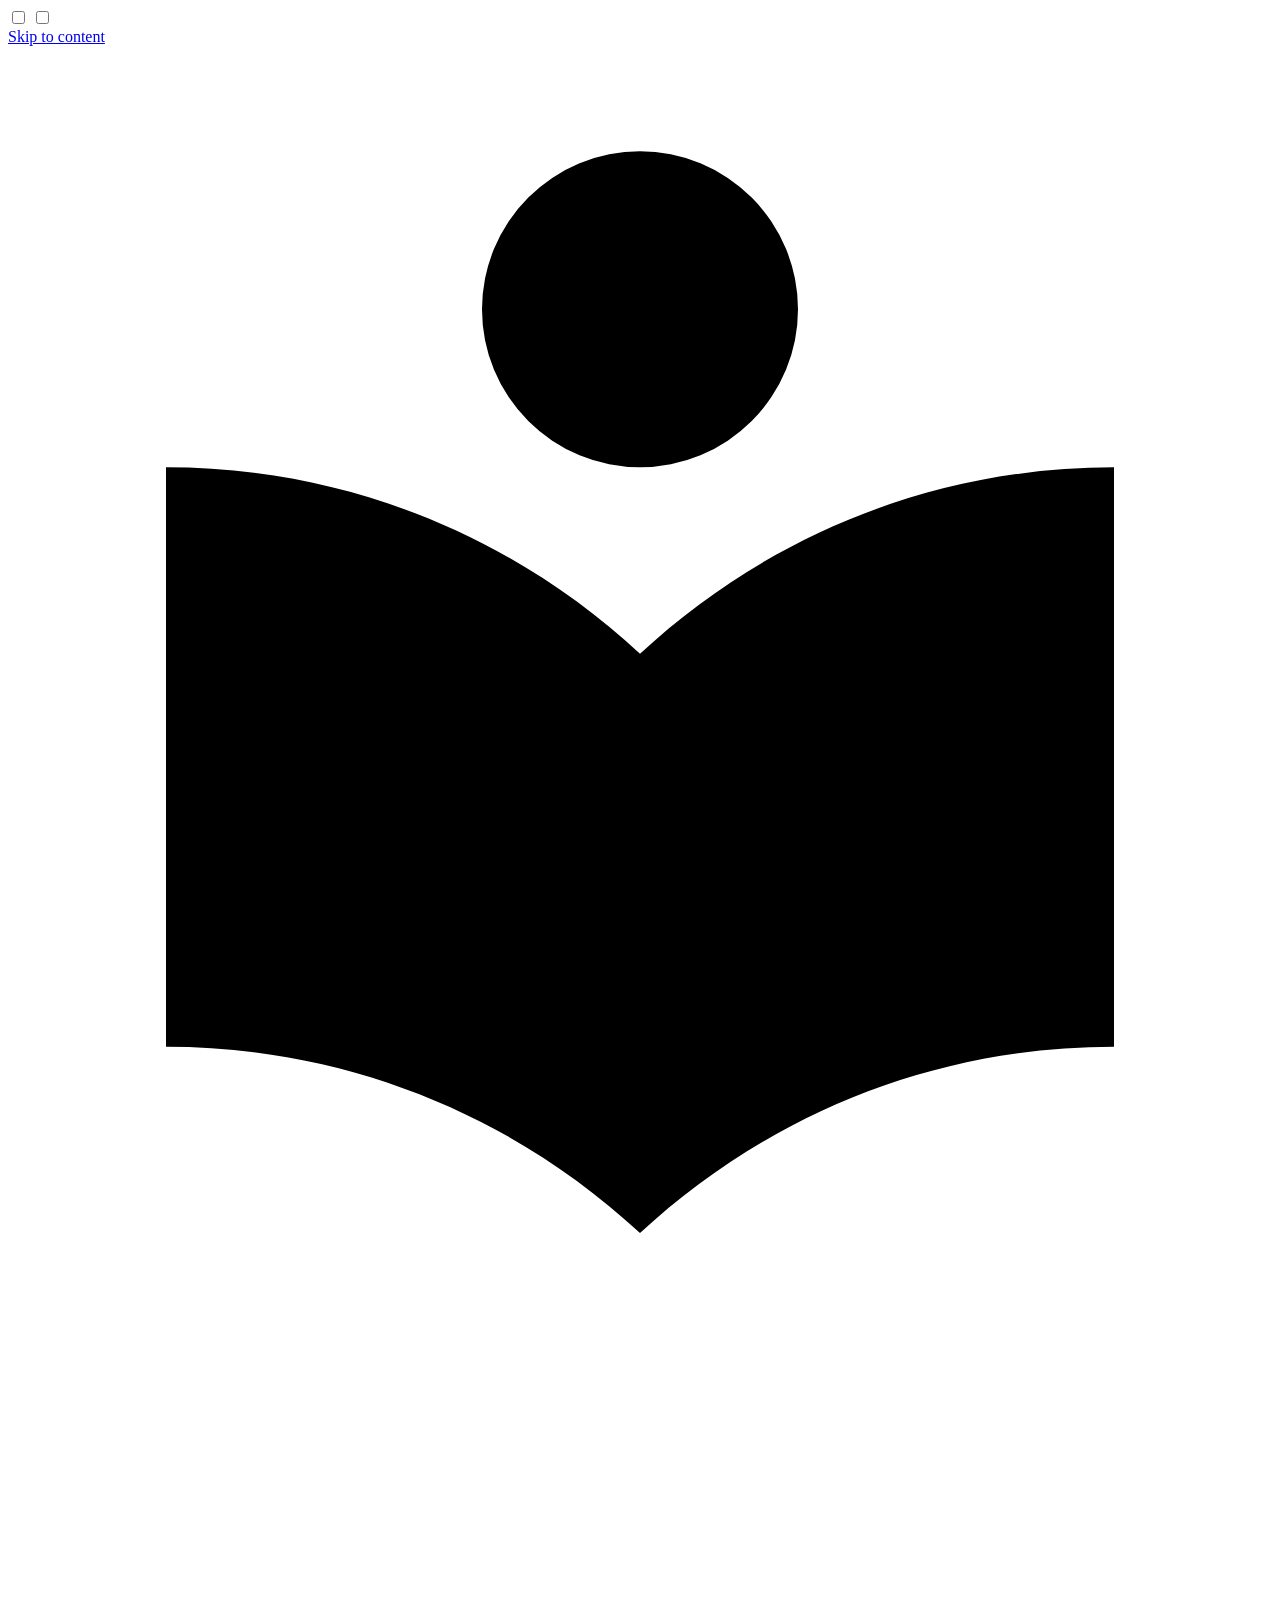
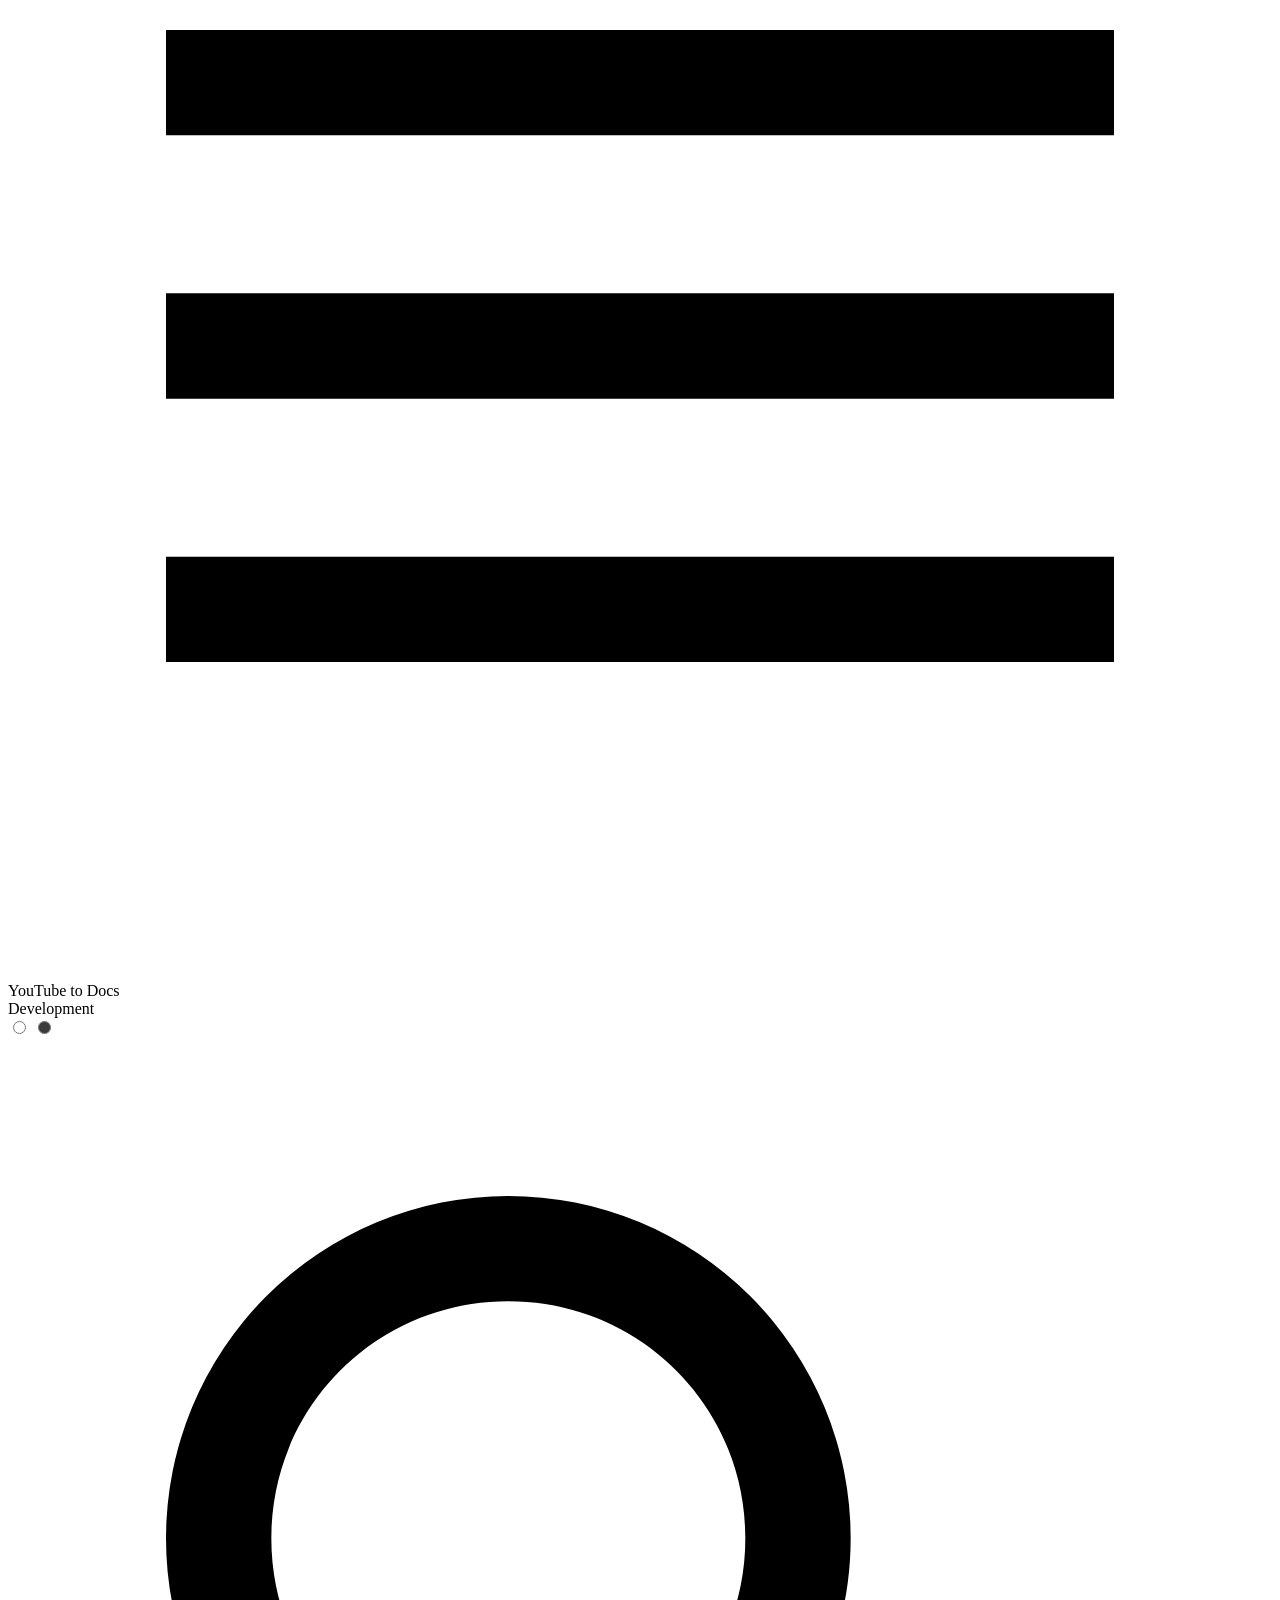
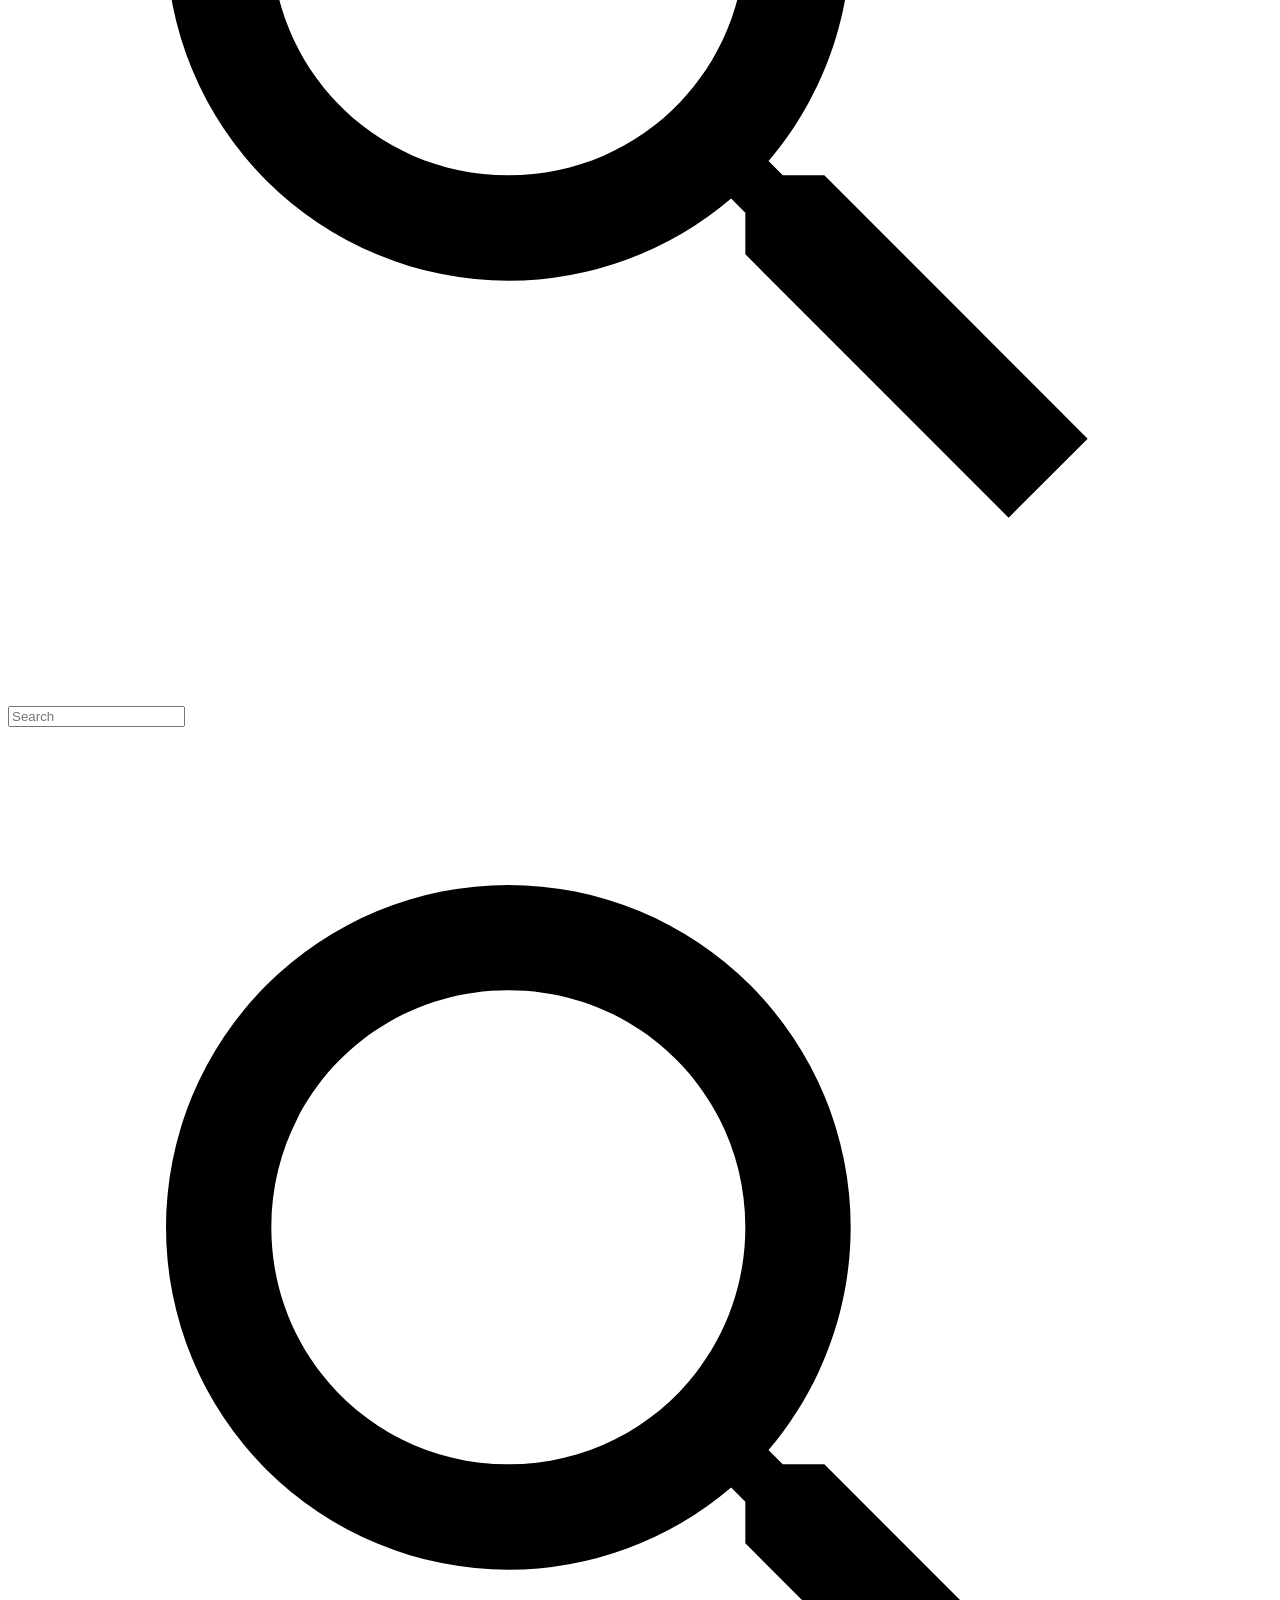
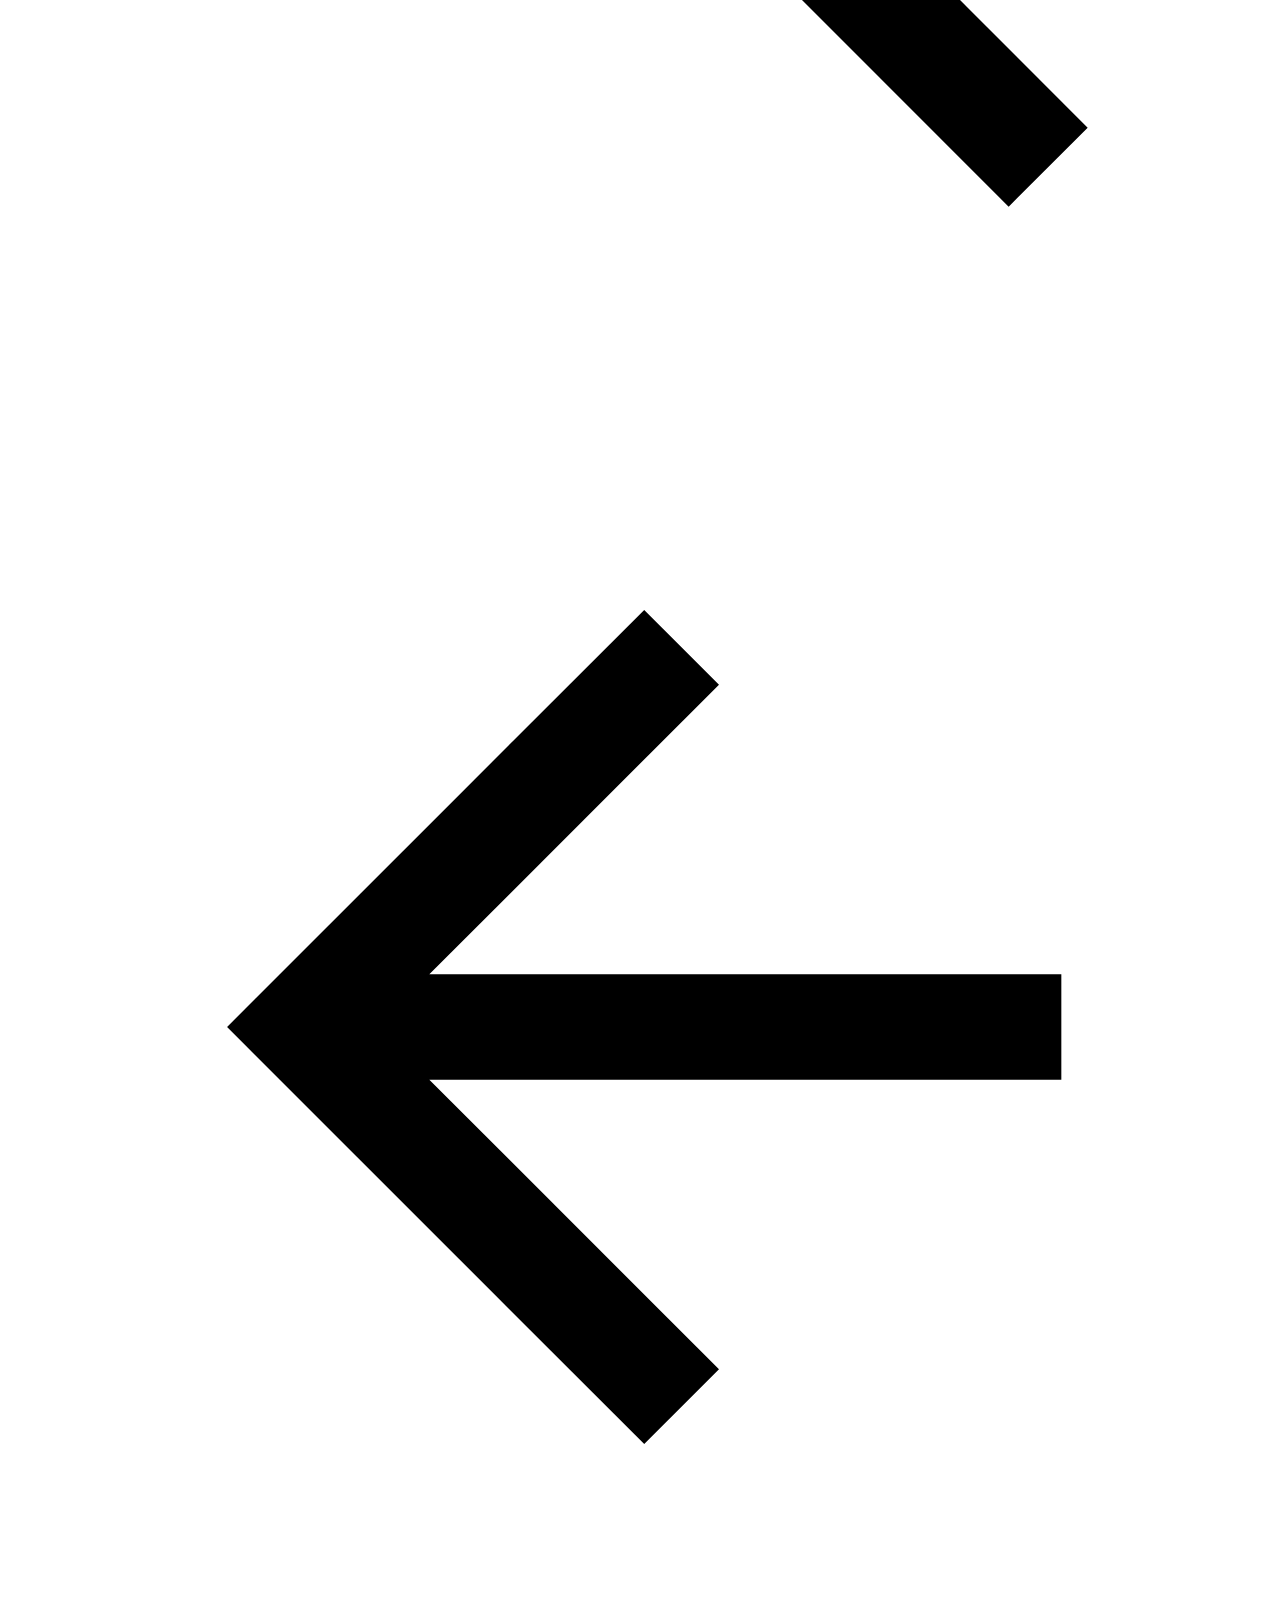
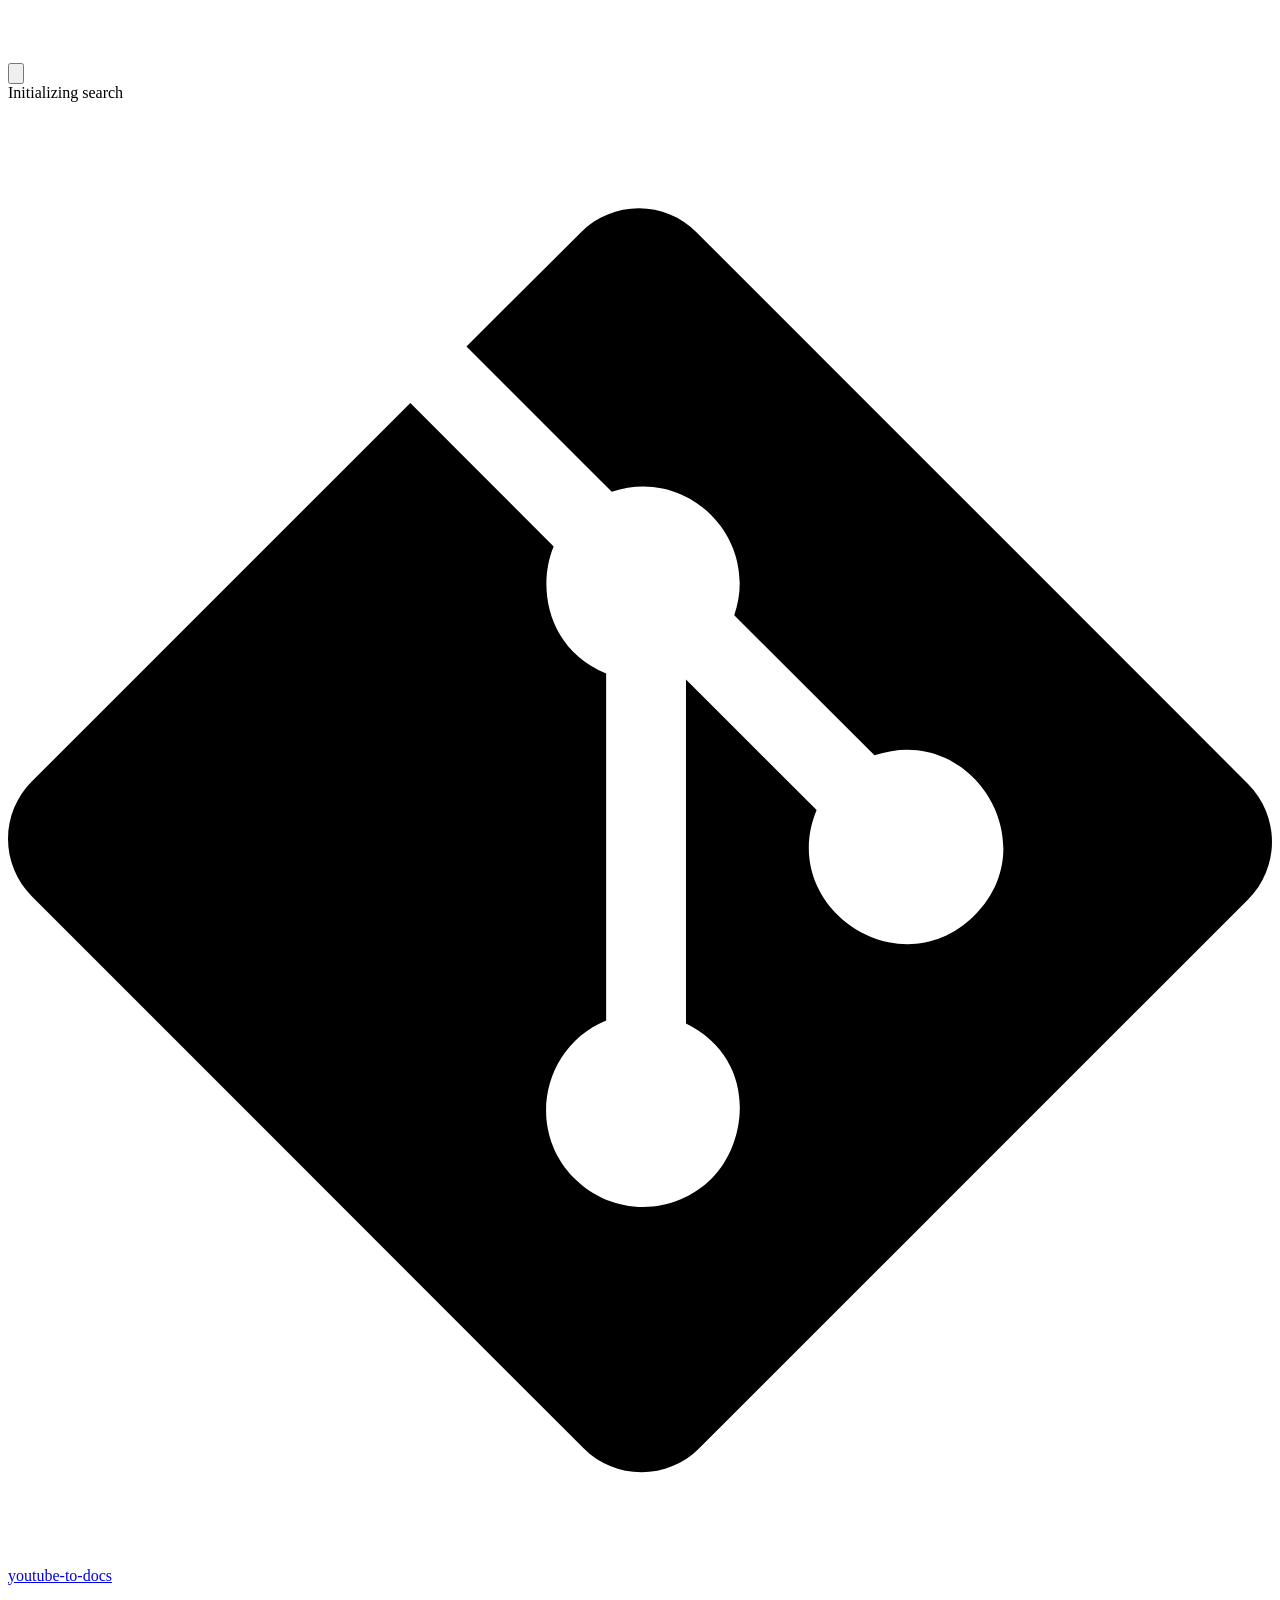
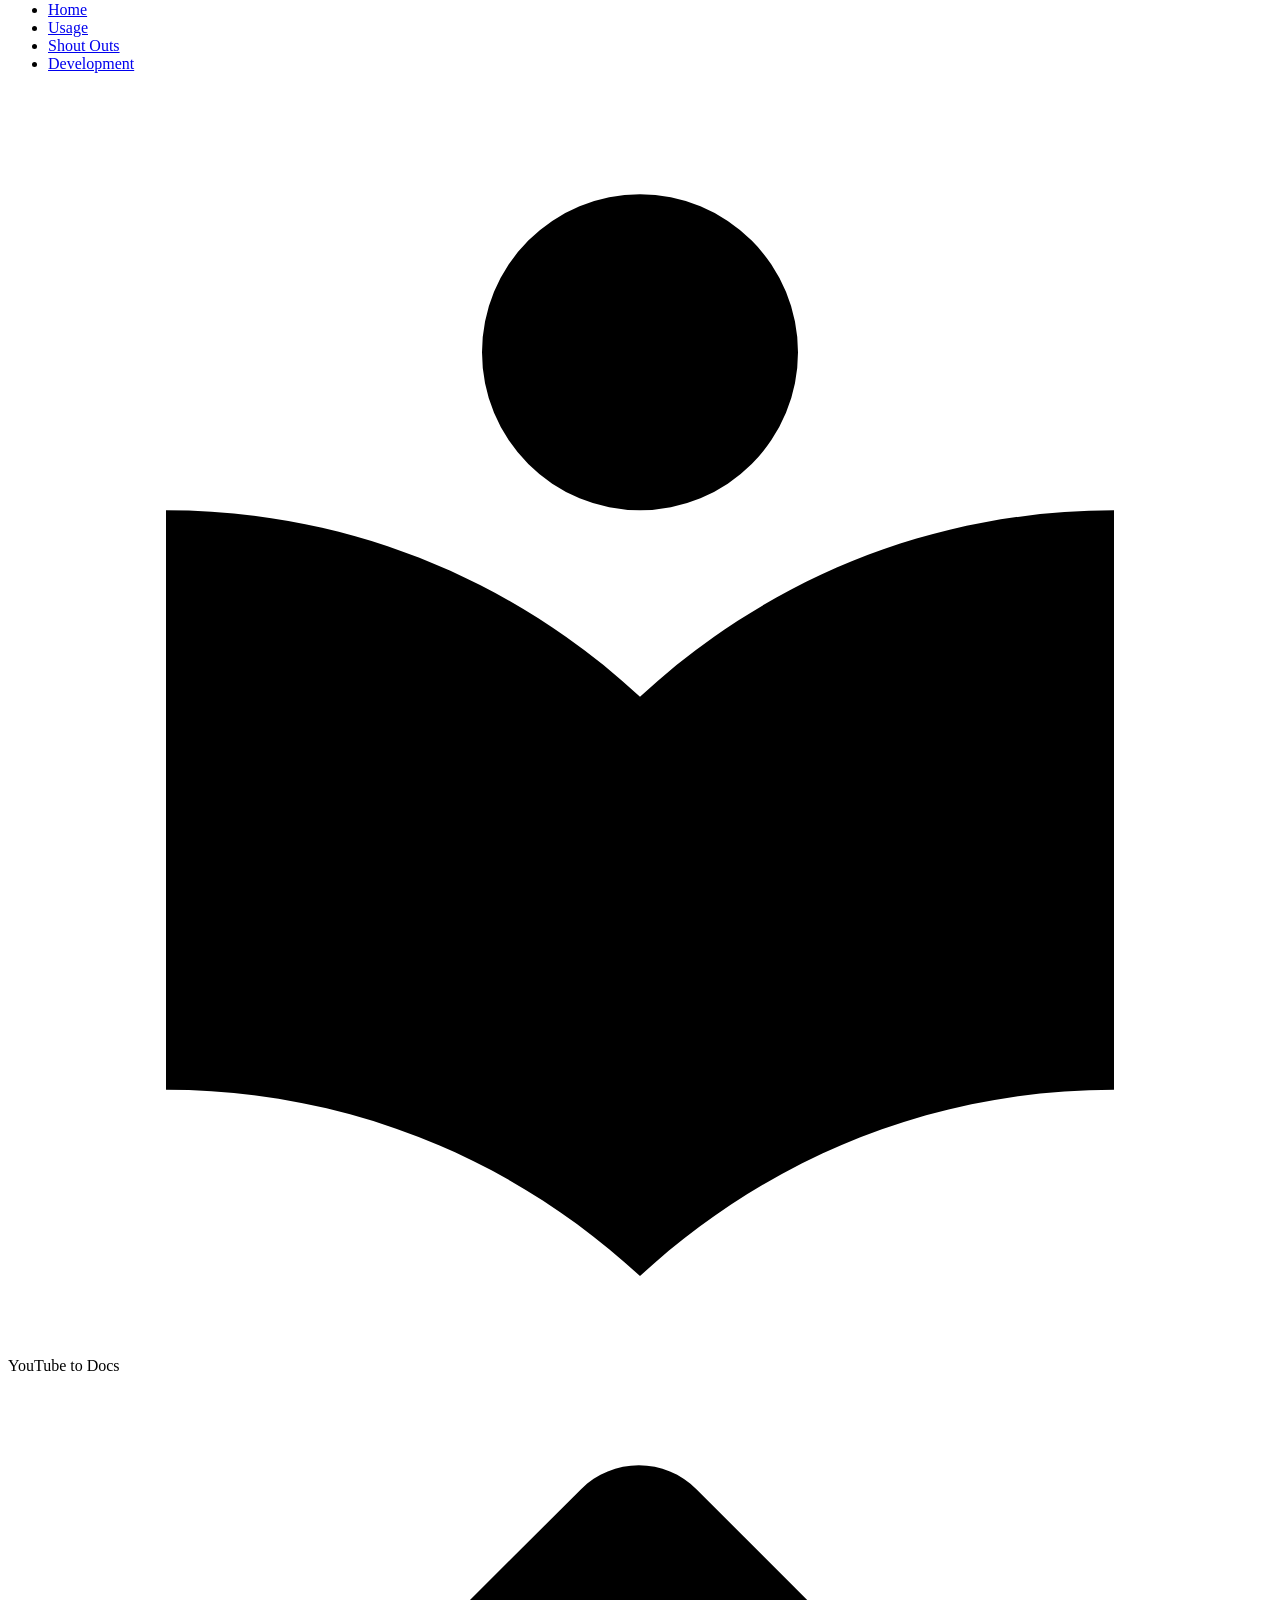
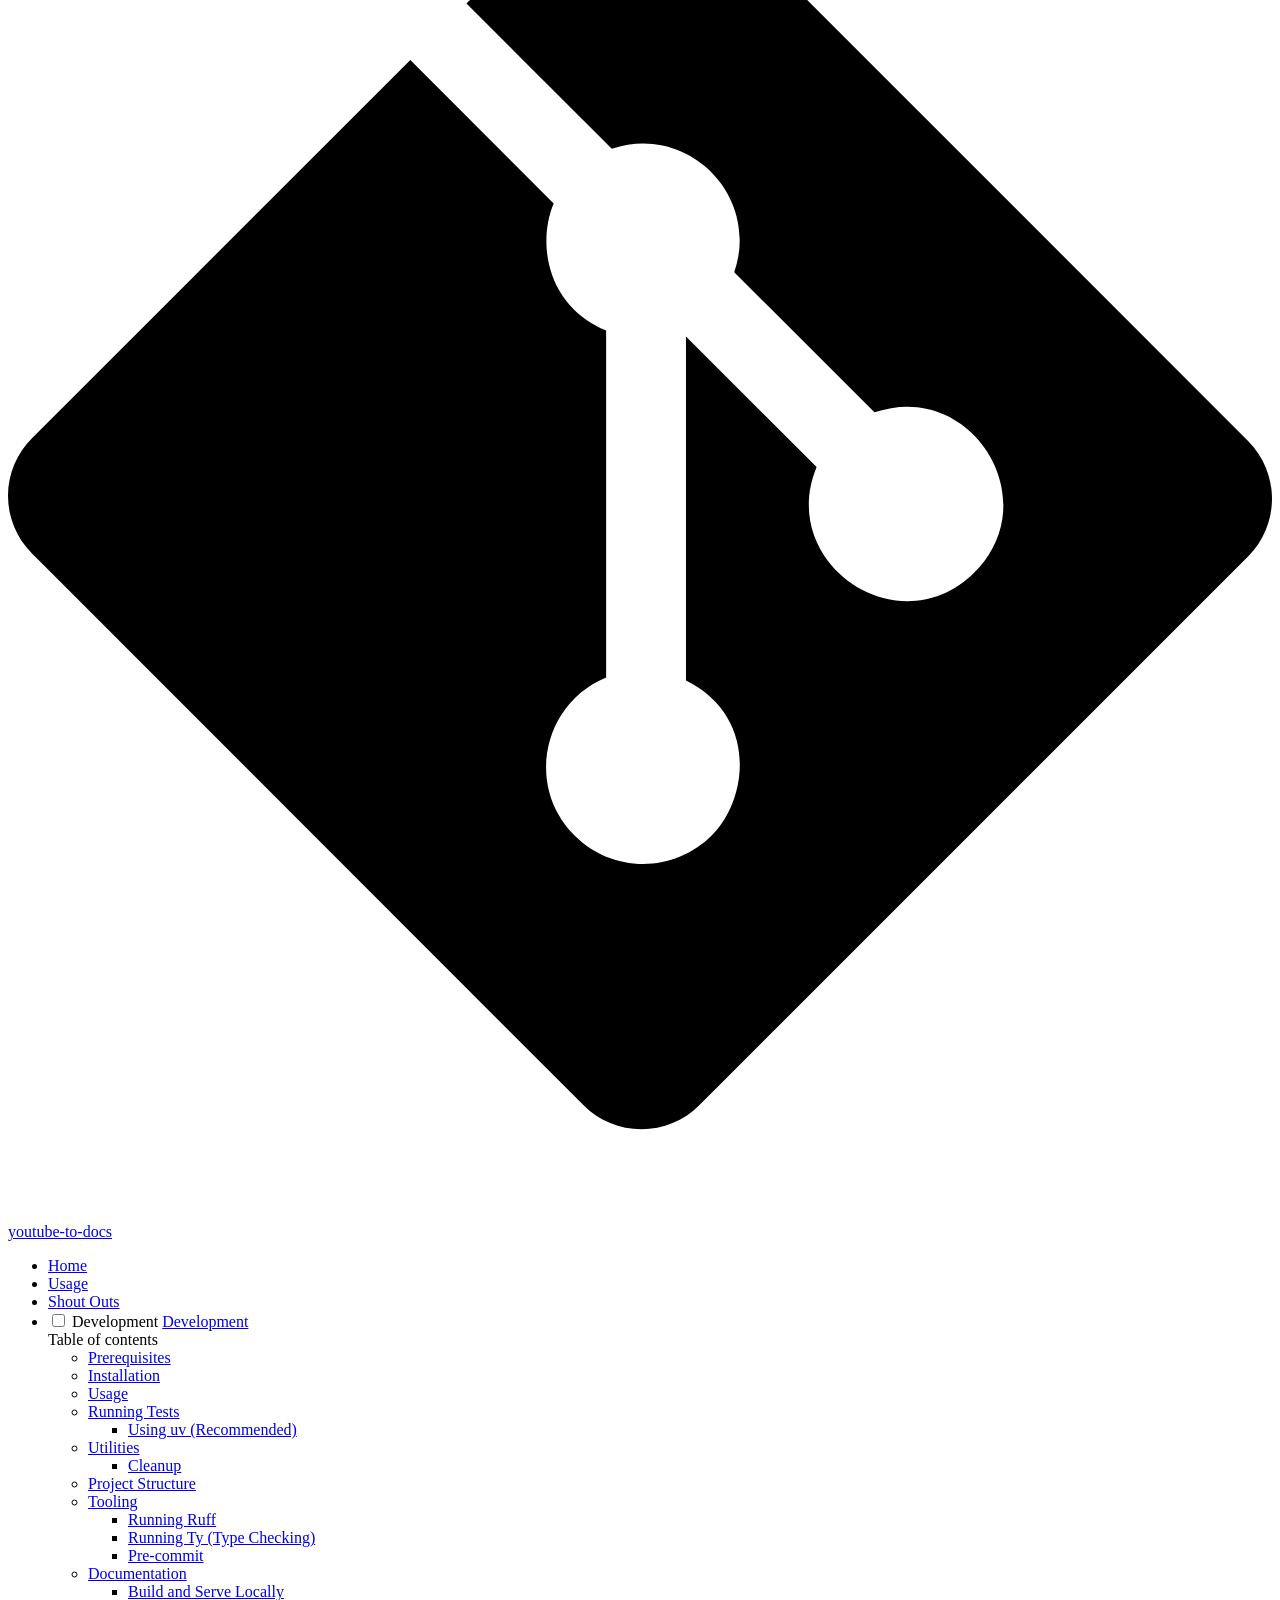
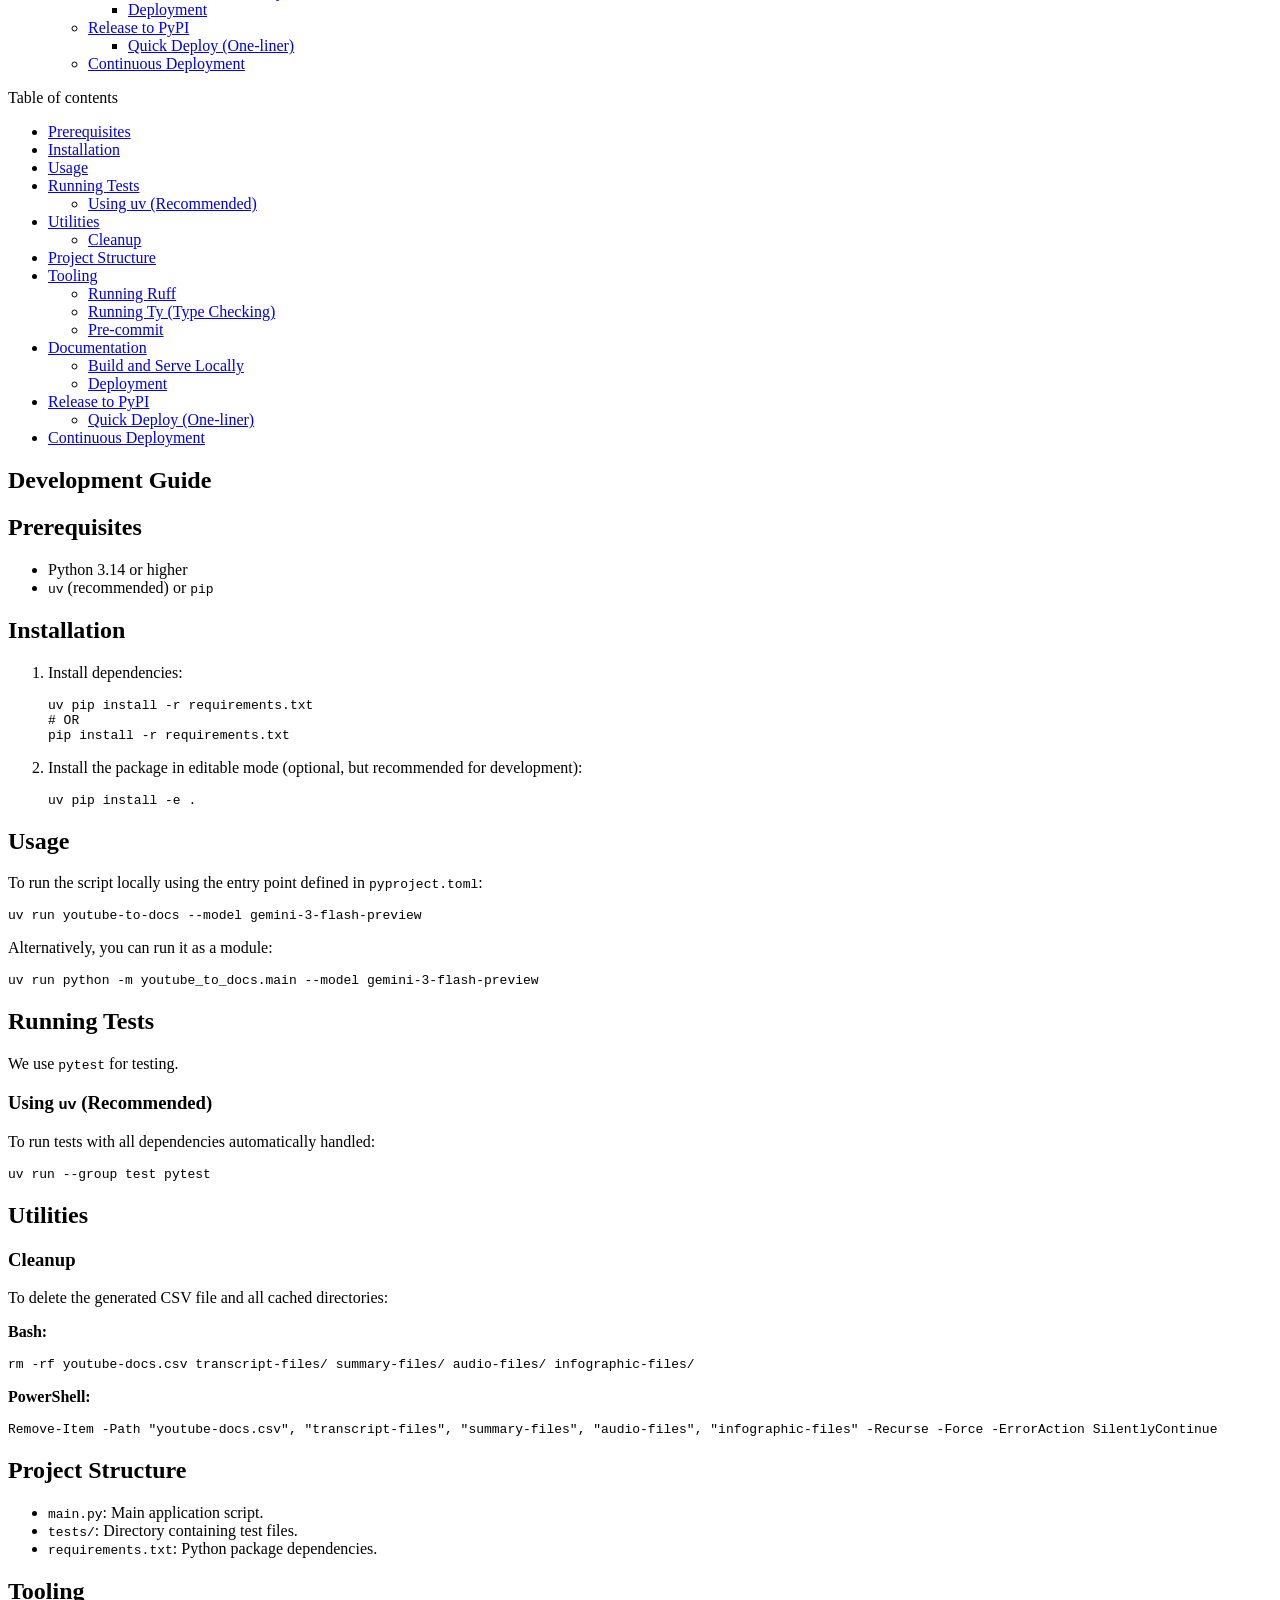
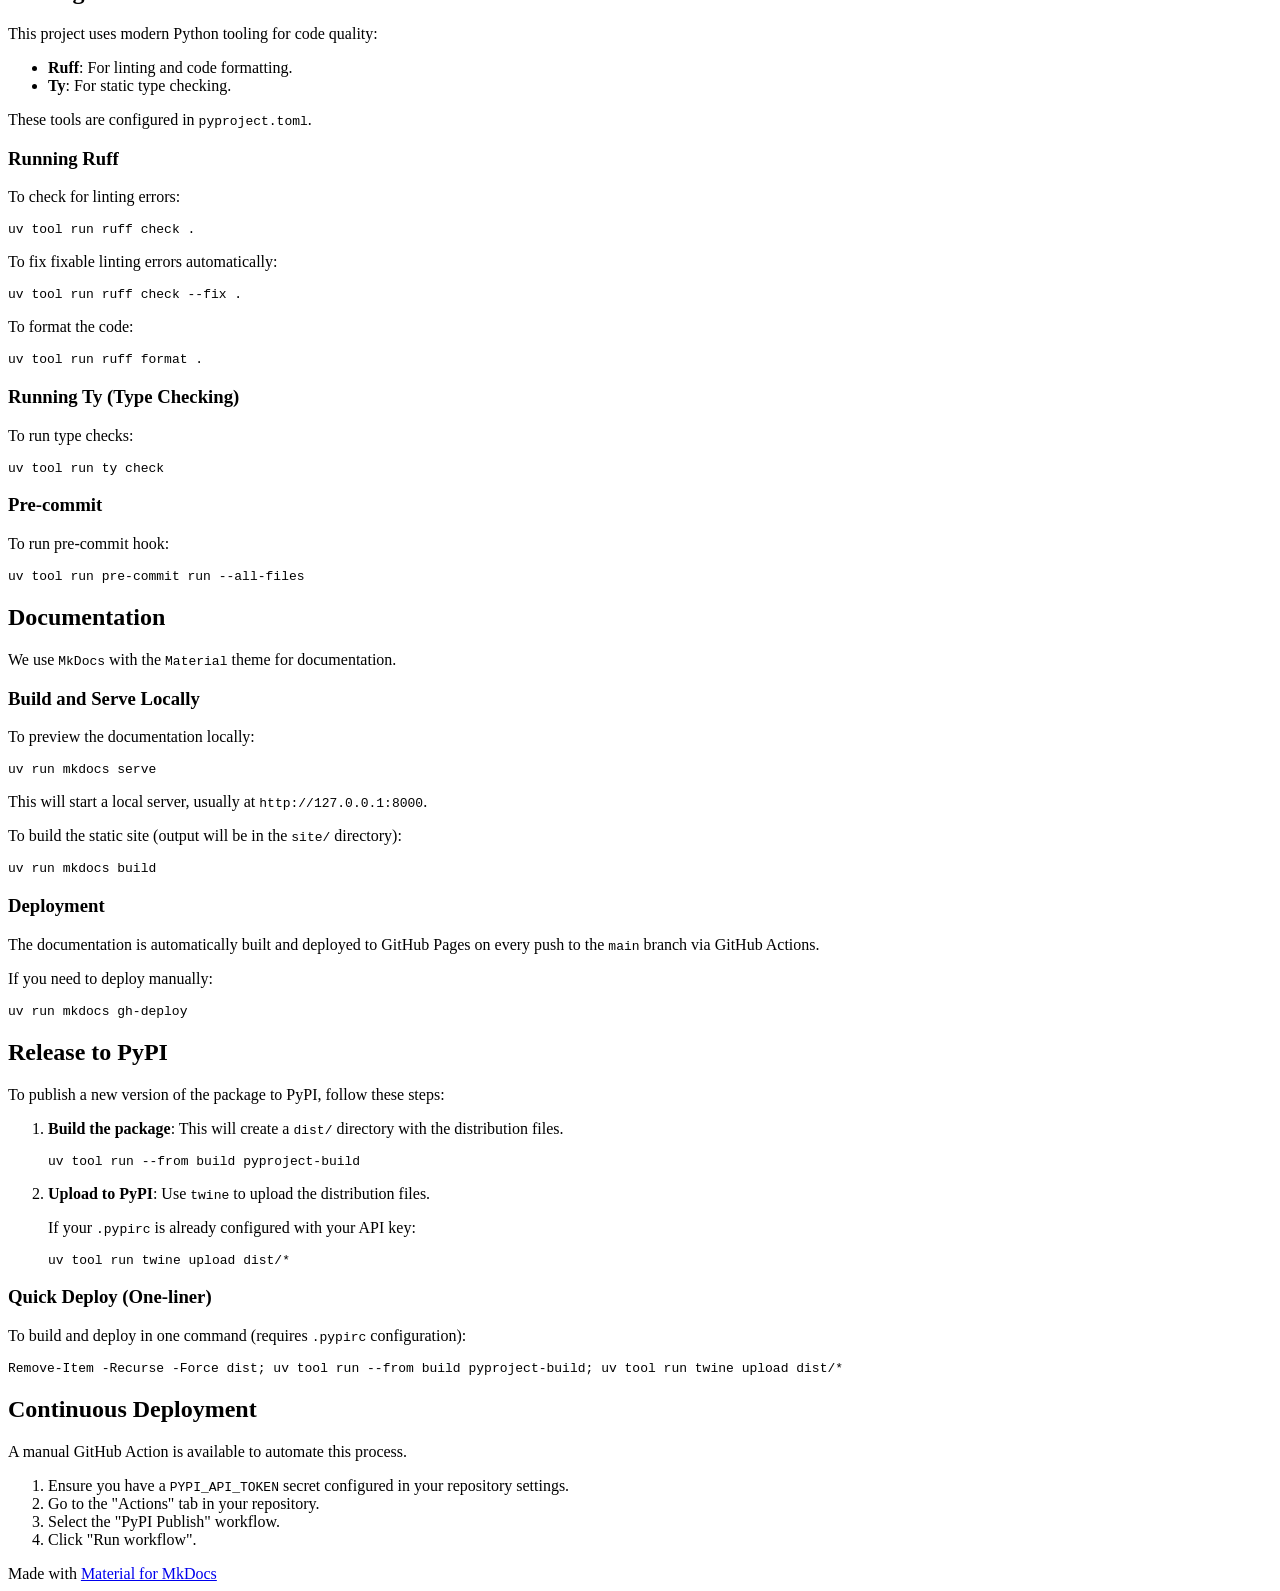
==== commit dbe02e8b: "deploy: f022d2768b7e6ed55a7a5f102e045e614c523cd0" ====
--- a/development/index.html
+++ b/development/index.html
@@ -11,7 +11,7 @@
         <link rel="canonical" href="https://DoIT-Artifical-Intelligence.github.io/youtube-to-docs/development/">
       
       
-        <link rel="prev" href="..">
+        <link rel="prev" href="../shout-outs/">
       
       
       
@@ -236,6 +236,44 @@
   
   
   
+  
+    <li class="md-tabs__item">
+      <a href="../usage/" class="md-tabs__link">
+        
+  
+  
+    
+  
+  Usage
+
+      </a>
+    </li>
+  
+
+      
+        
+  
+  
+  
+  
+    <li class="md-tabs__item">
+      <a href="../shout-outs/" class="md-tabs__link">
+        
+  
+  
+    
+  
+  Shout Outs
+
+      </a>
+    </li>
+  
+
+      
+        
+  
+  
+  
     
   
   
@@ -313,6 +351,60 @@
     
   
     Home
+  
+
+    
+  </span>
+  
+  
+
+      </a>
+    </li>
+  
+
+    
+      
+      
+  
+  
+  
+  
+    <li class="md-nav__item">
+      <a href="../usage/" class="md-nav__link">
+        
+  
+  
+  <span class="md-ellipsis">
+    
+  
+    Usage
+  
+
+    
+  </span>
+  
+  
+
+      </a>
+    </li>
+  
+
+    
+      
+      
+  
+  
+  
+  
+    <li class="md-nav__item">
+      <a href="../shout-outs/" class="md-nav__link">
+        
+  
+  
+  <span class="md-ellipsis">
+    
+  
+    Shout Outs
   
 
     
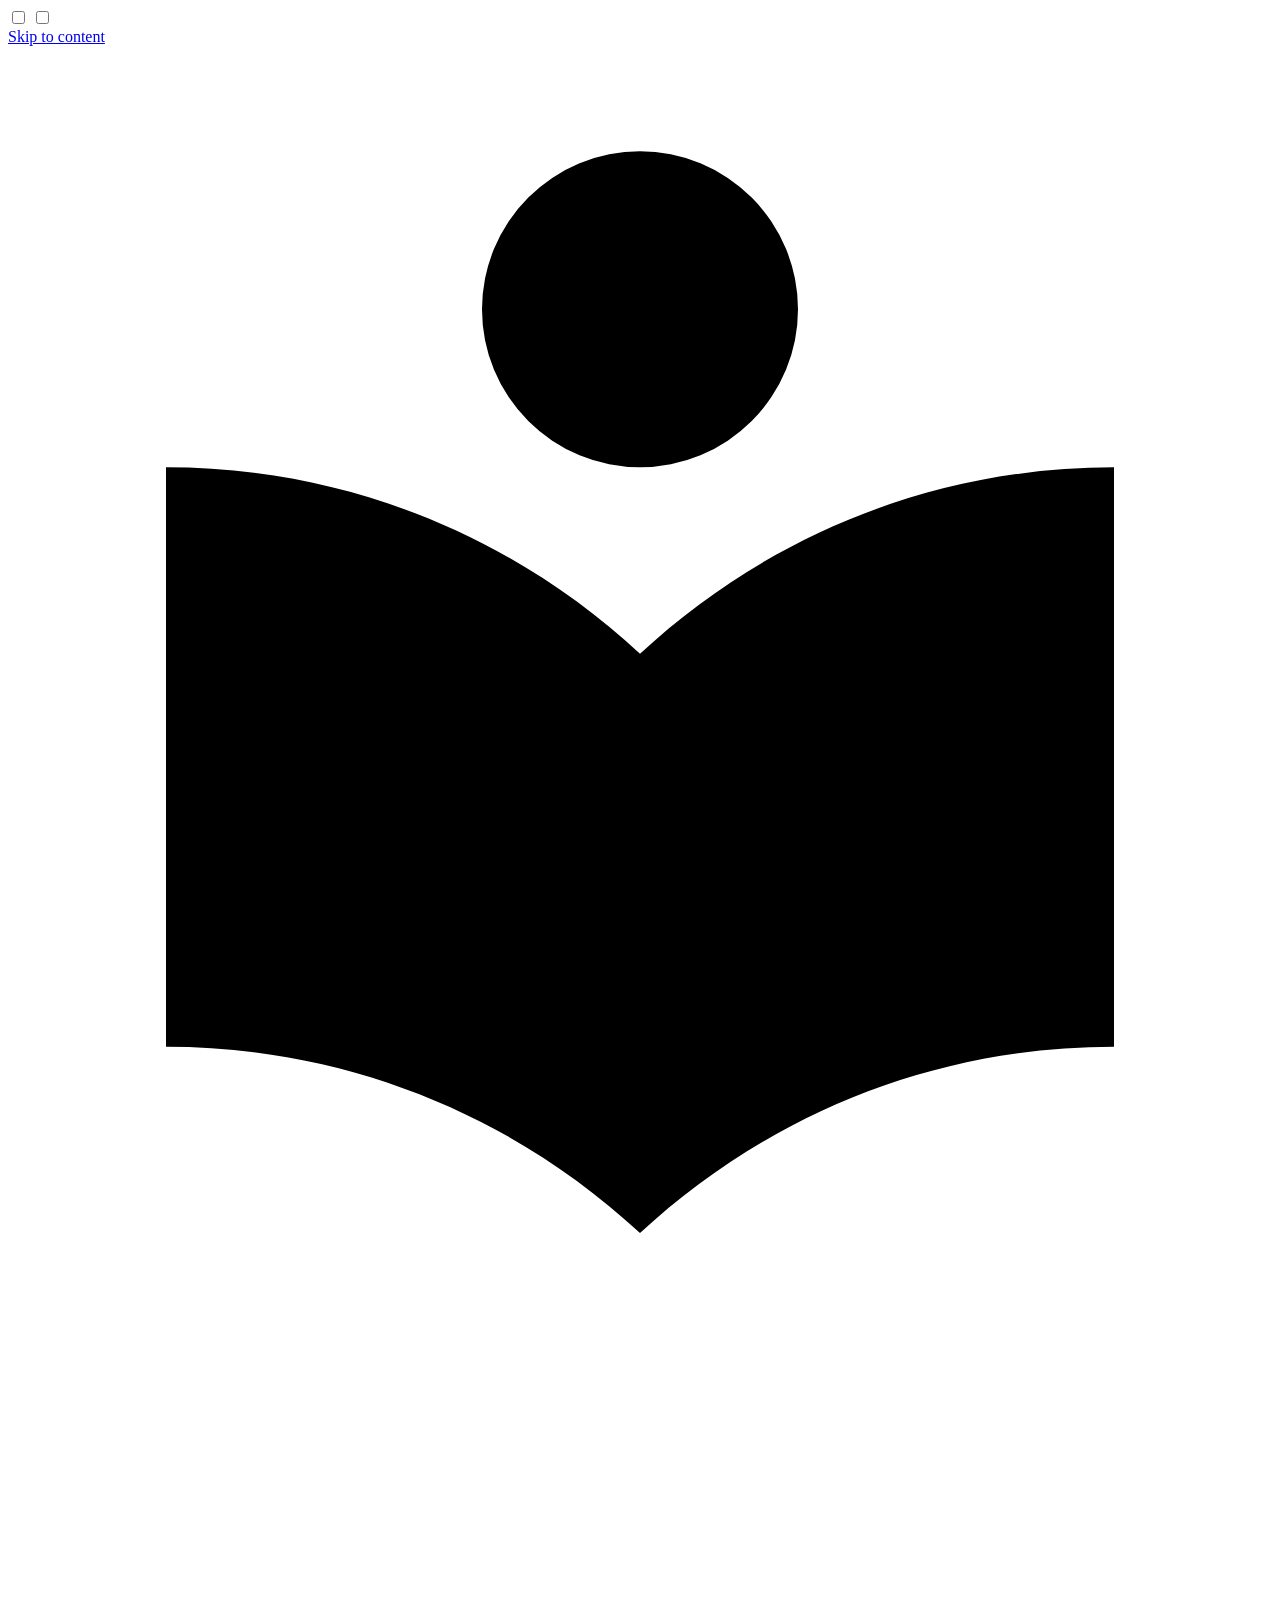
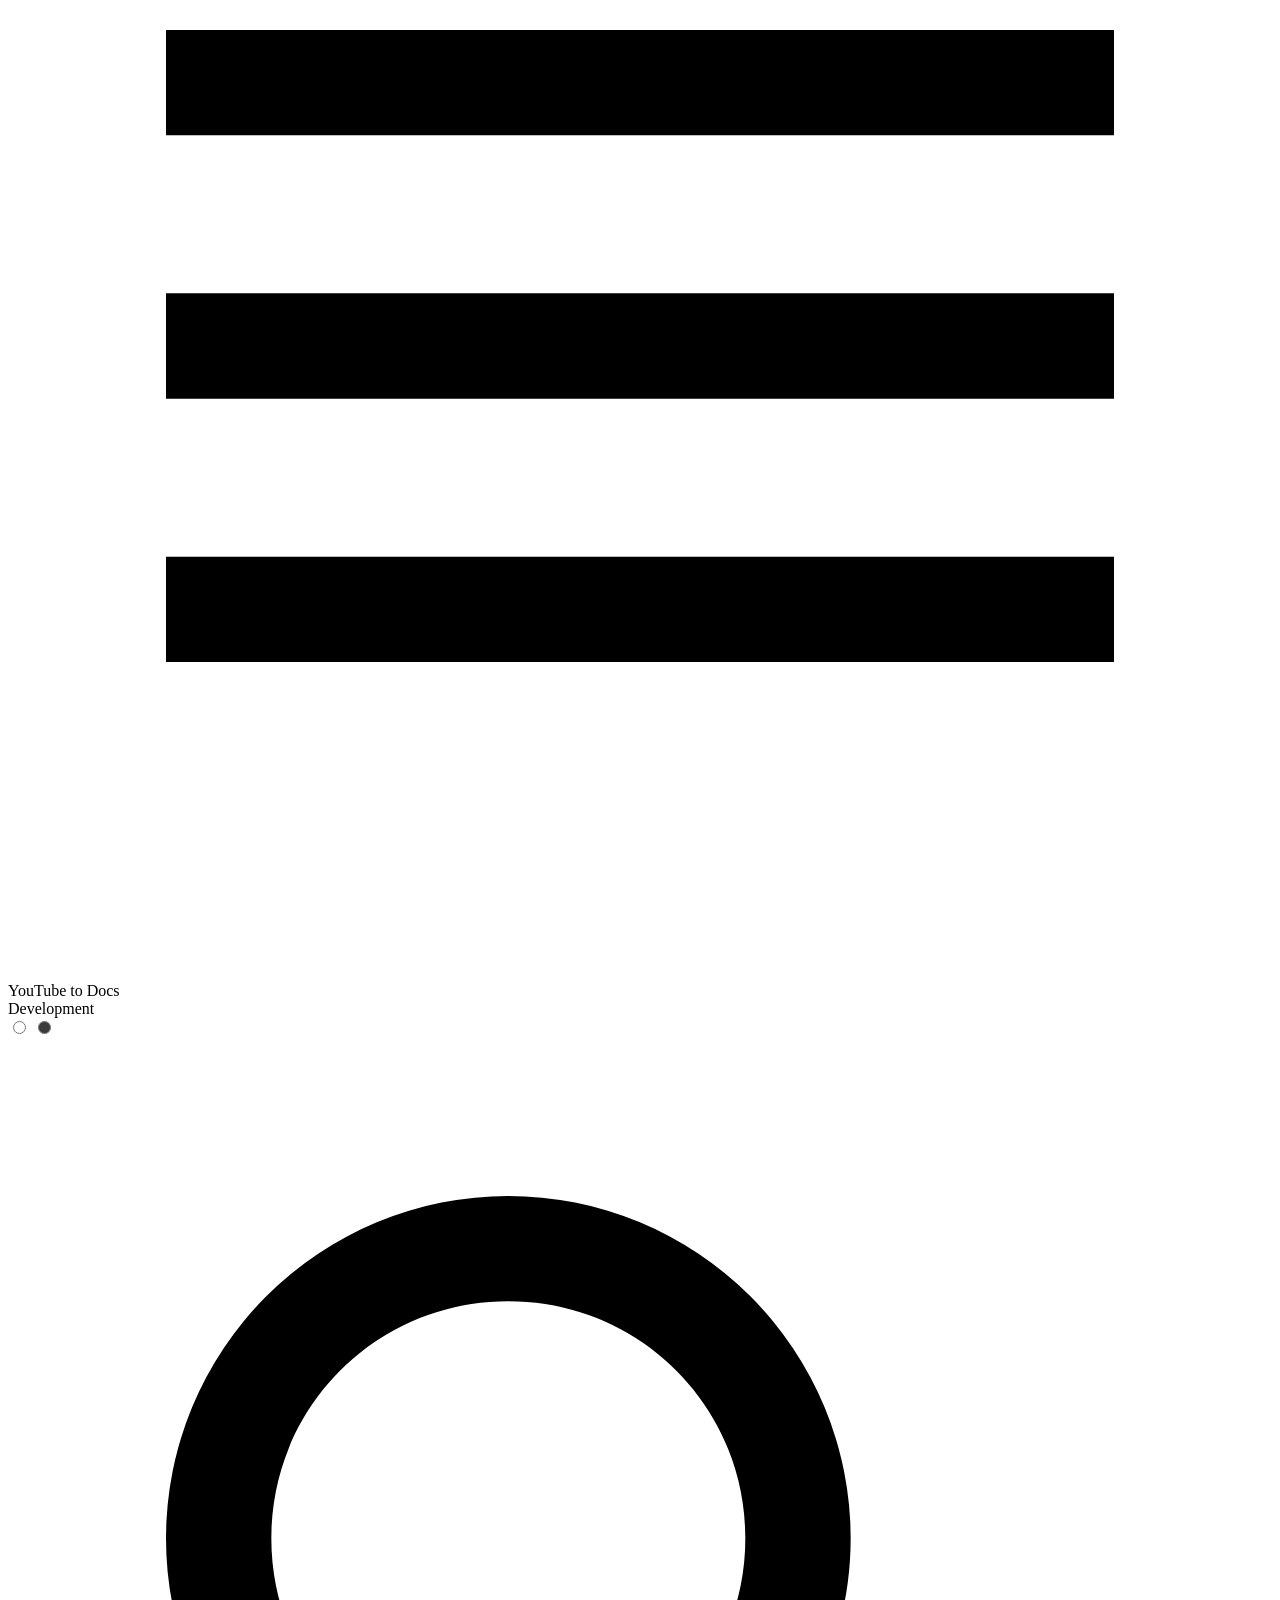
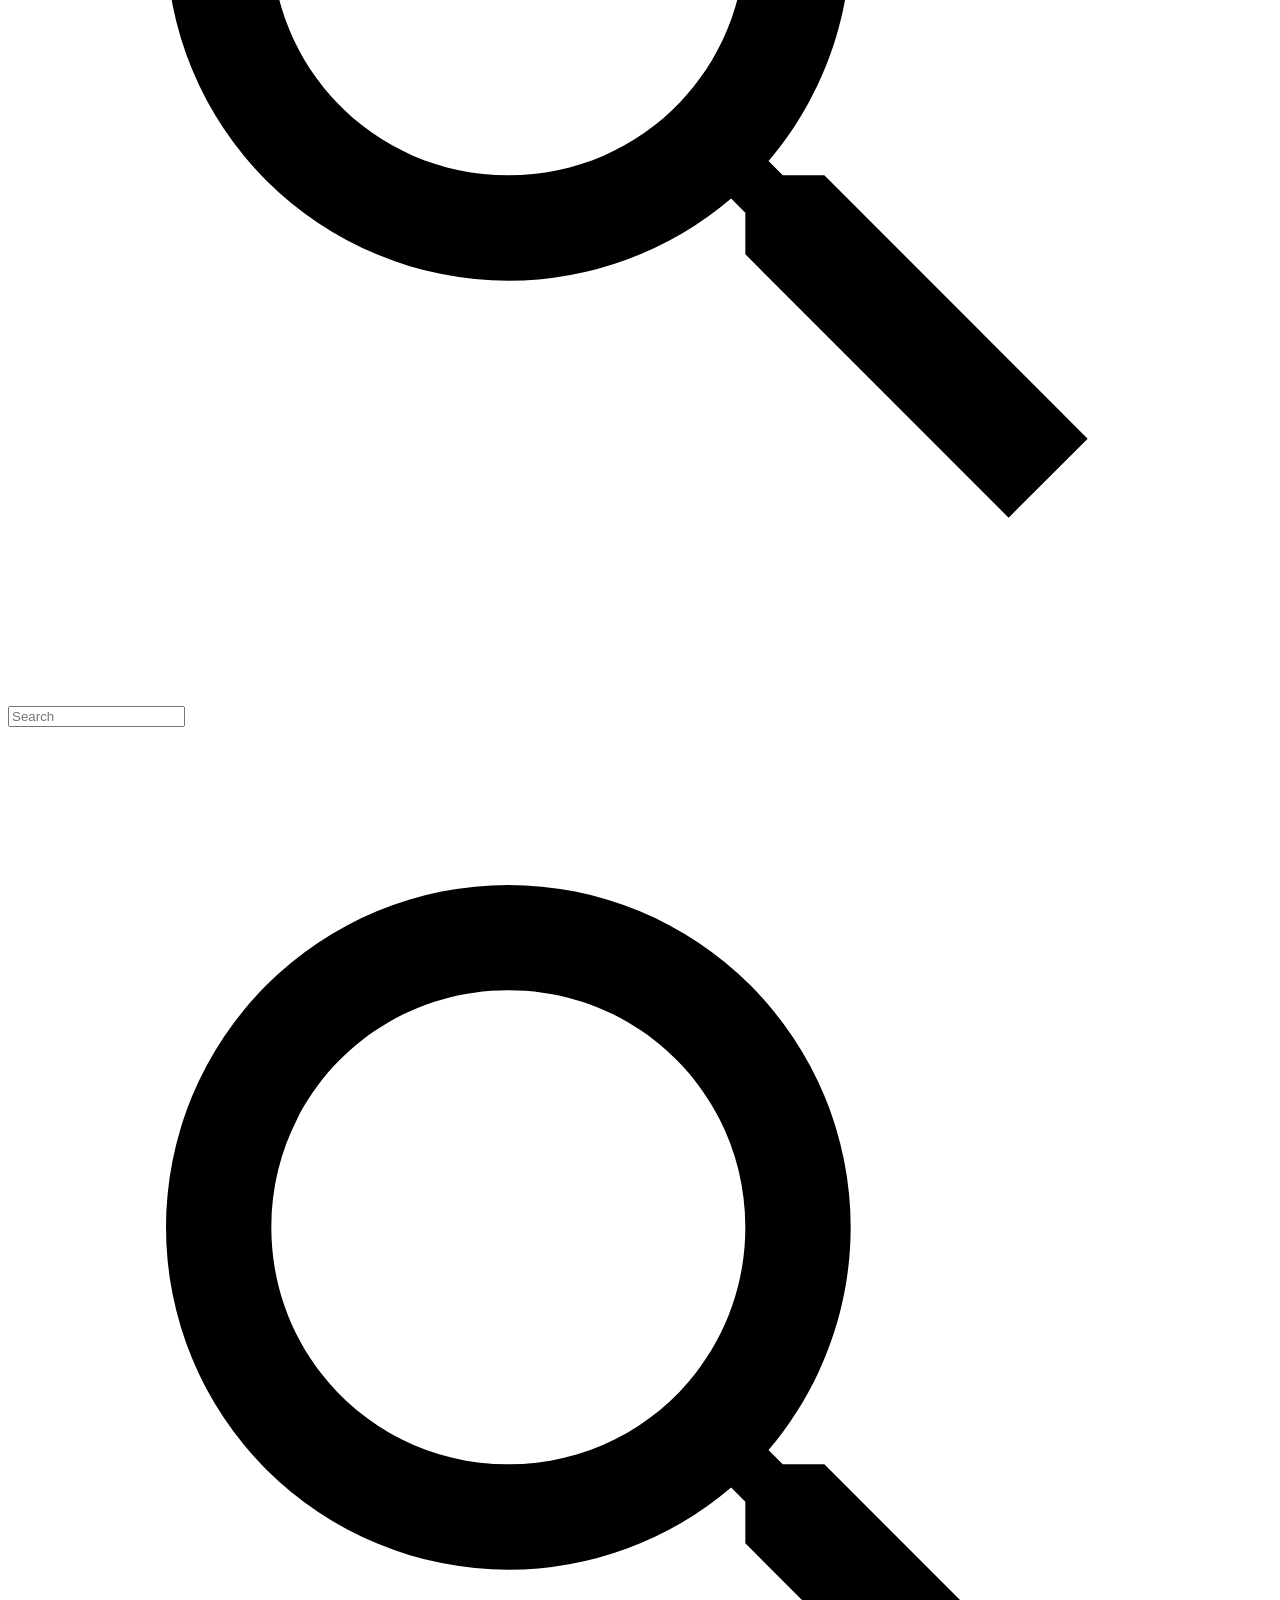
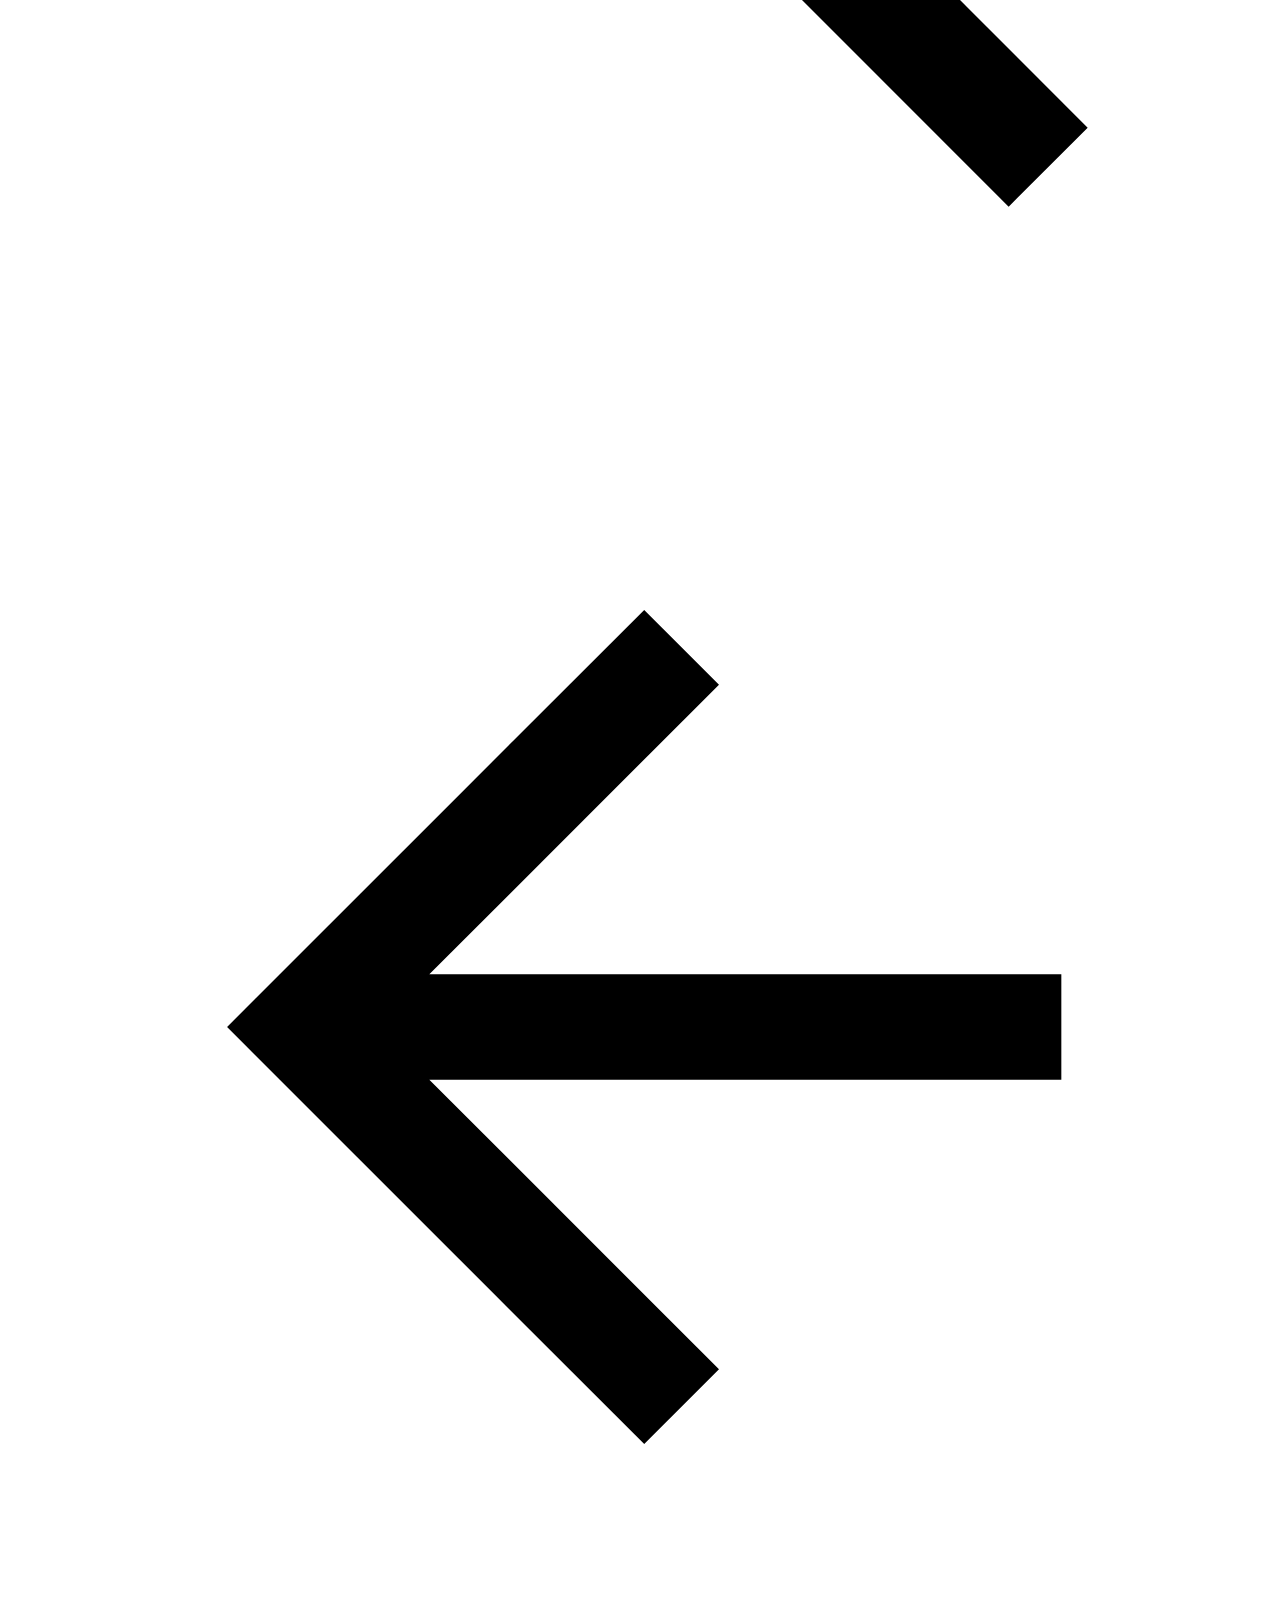
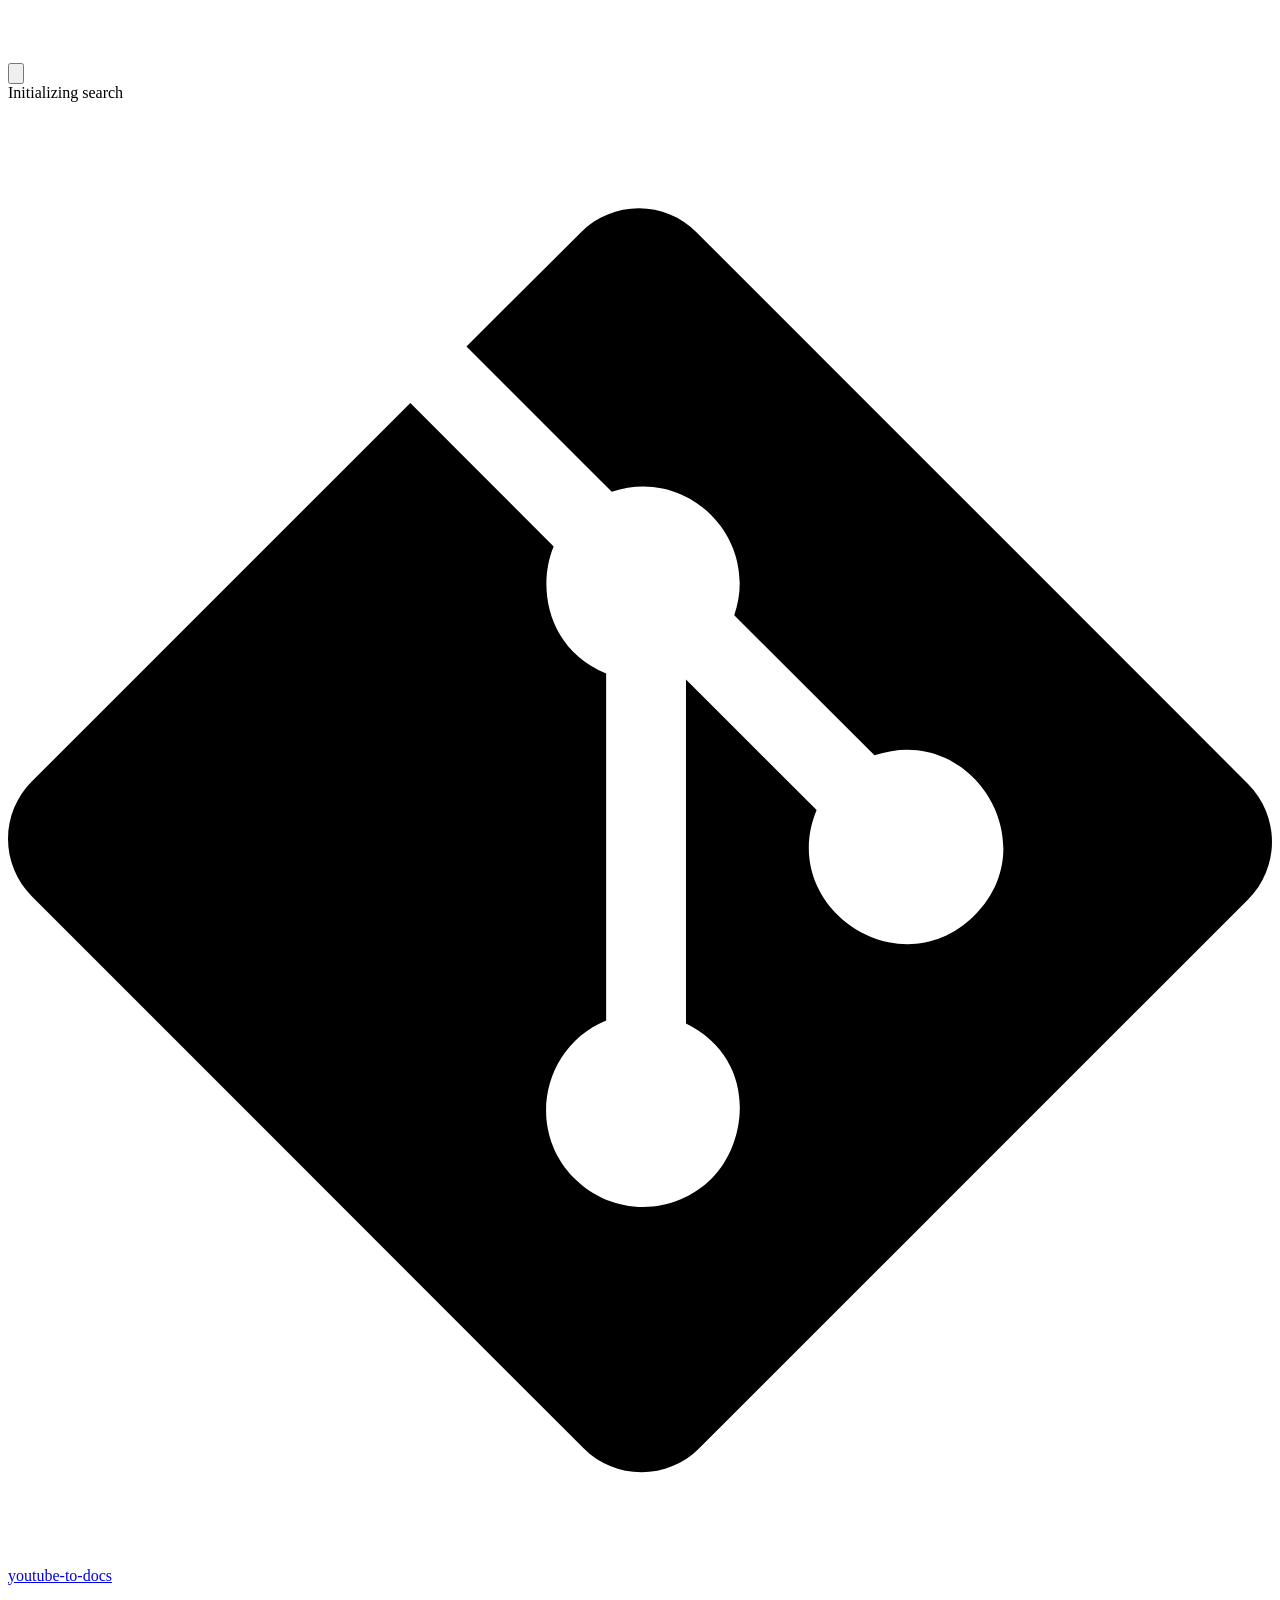
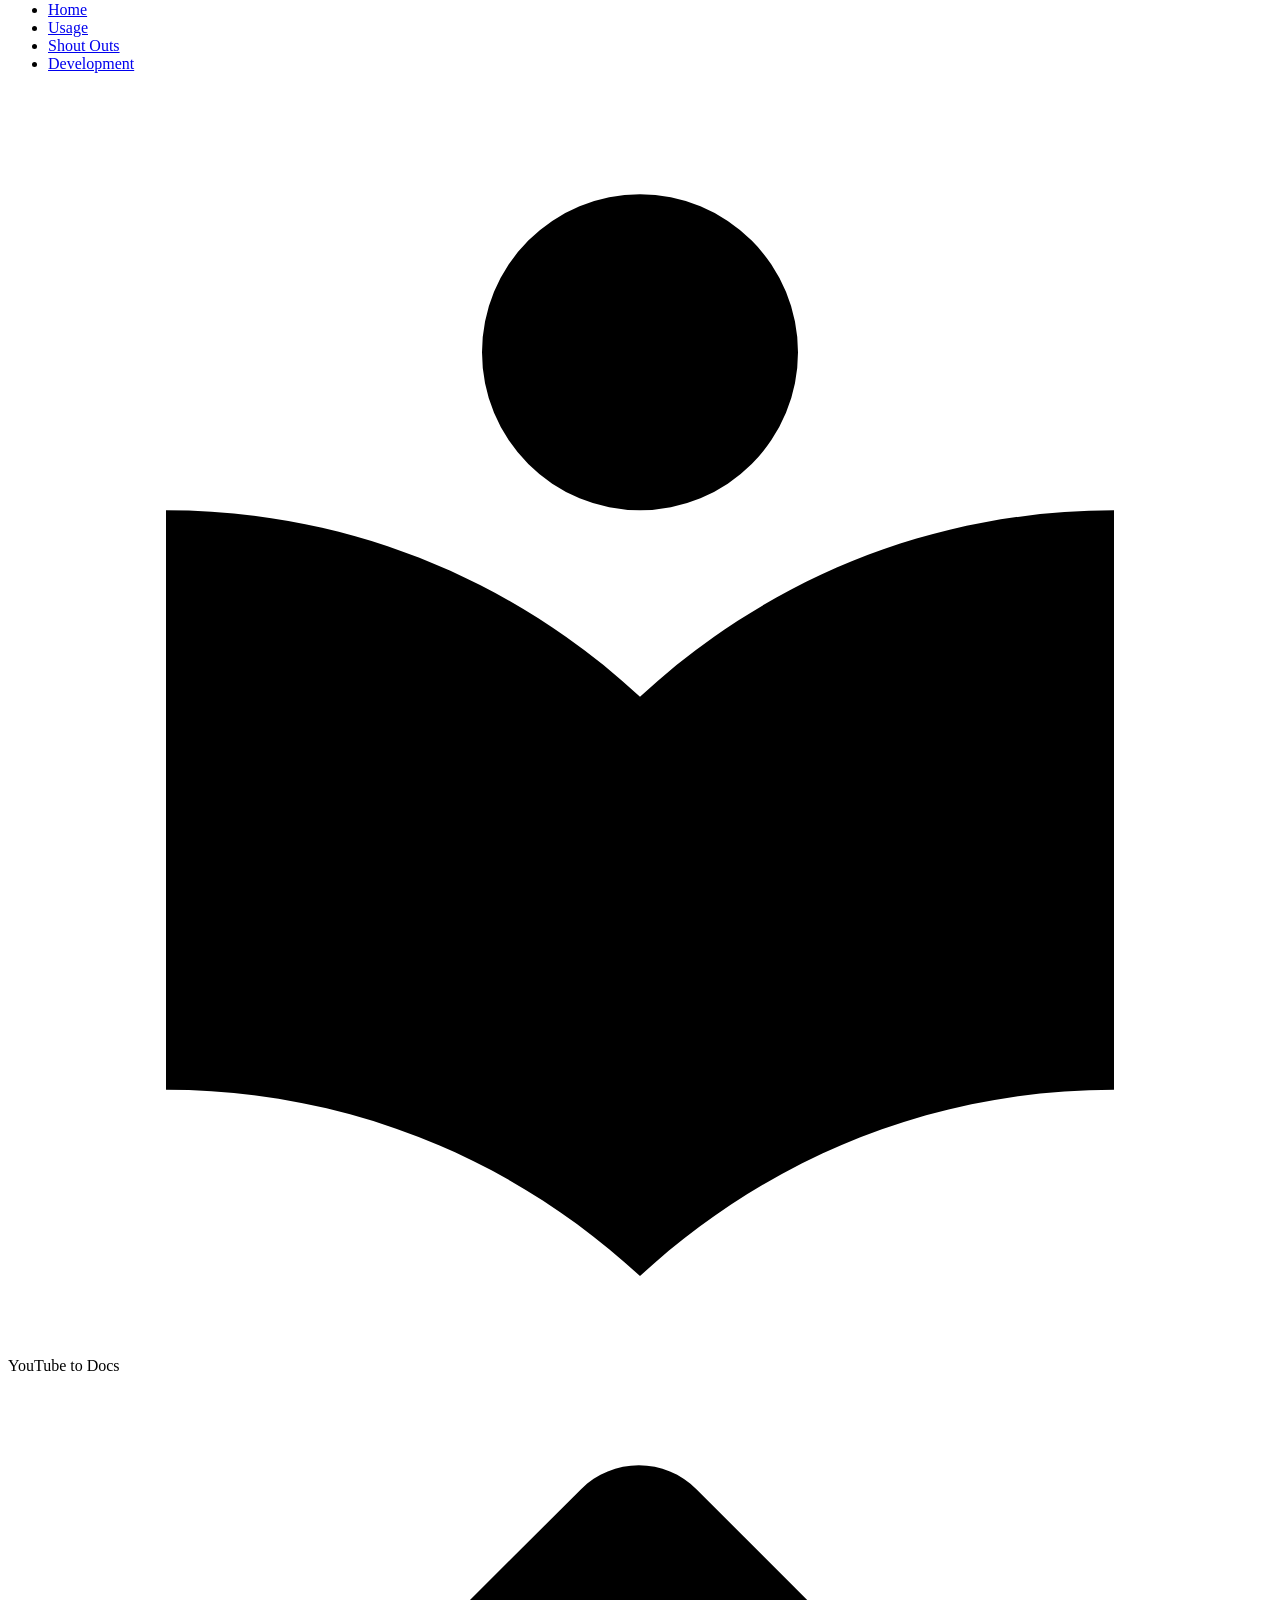
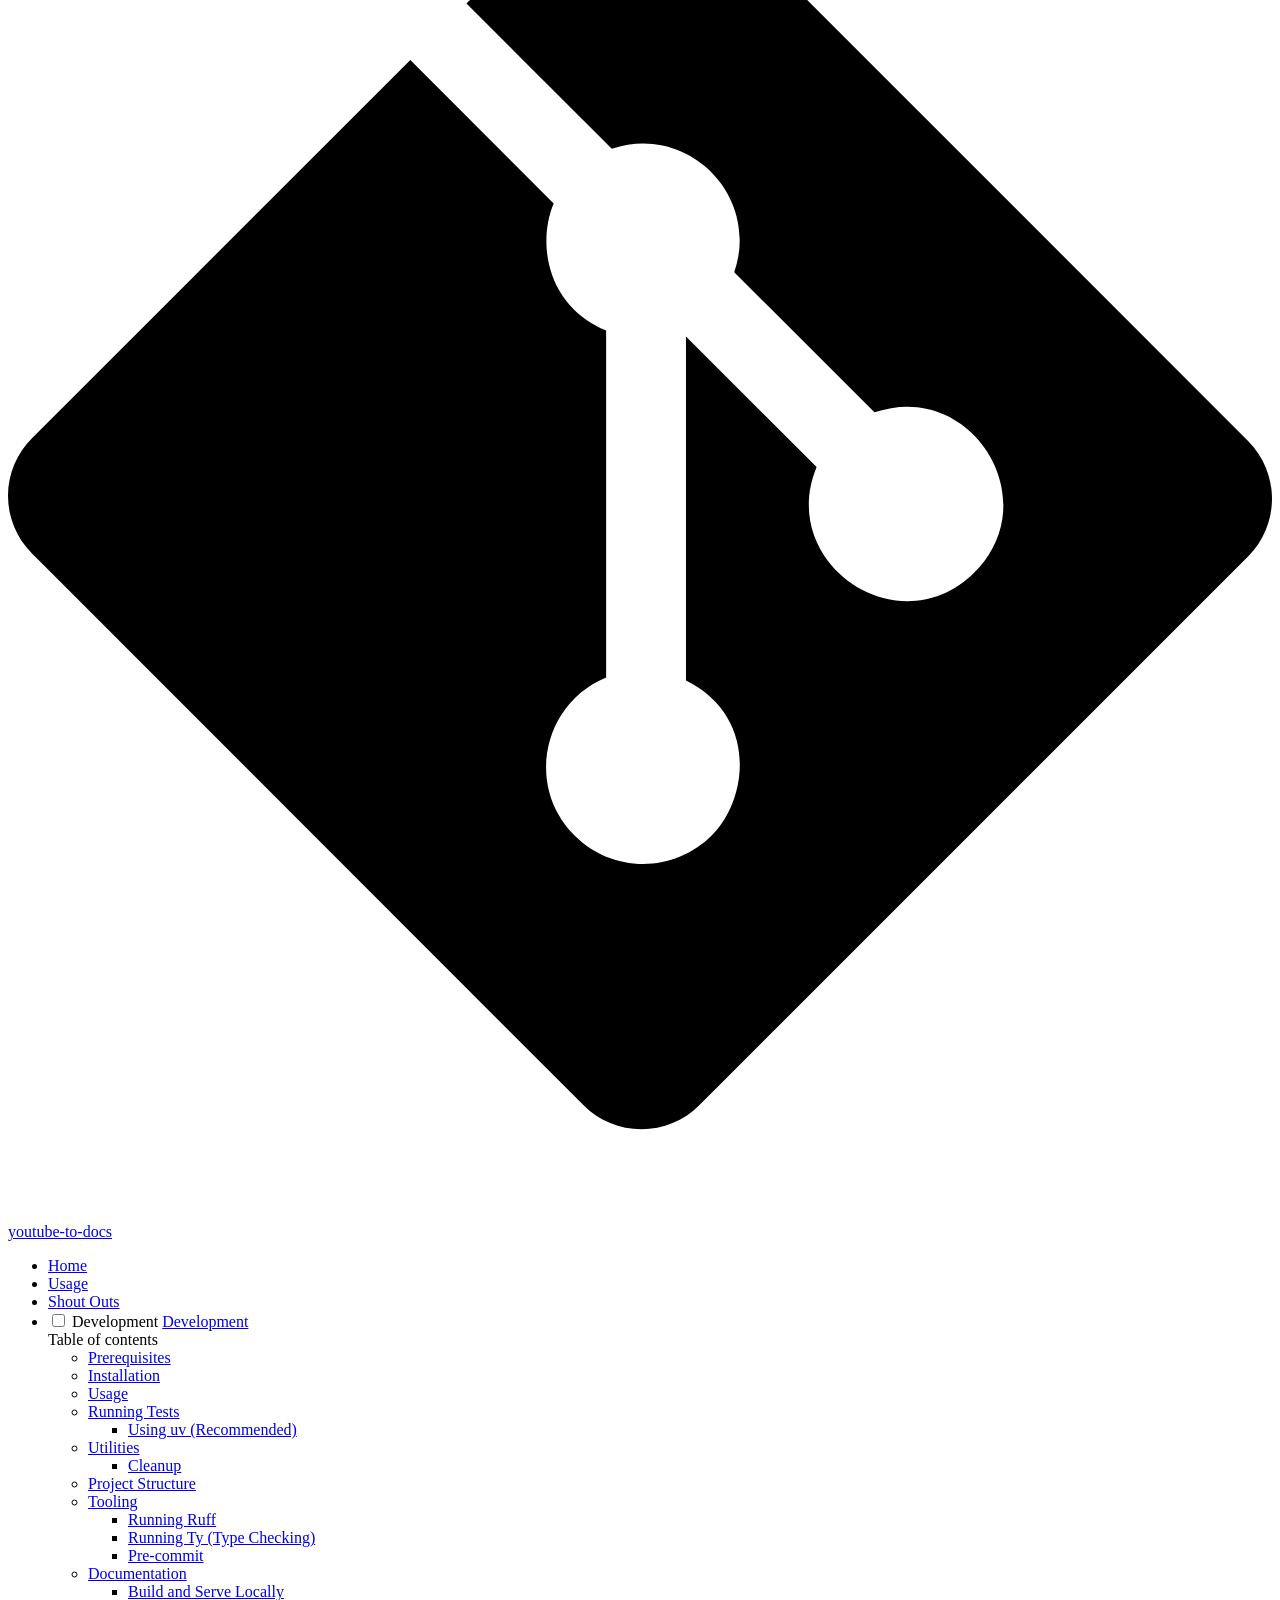
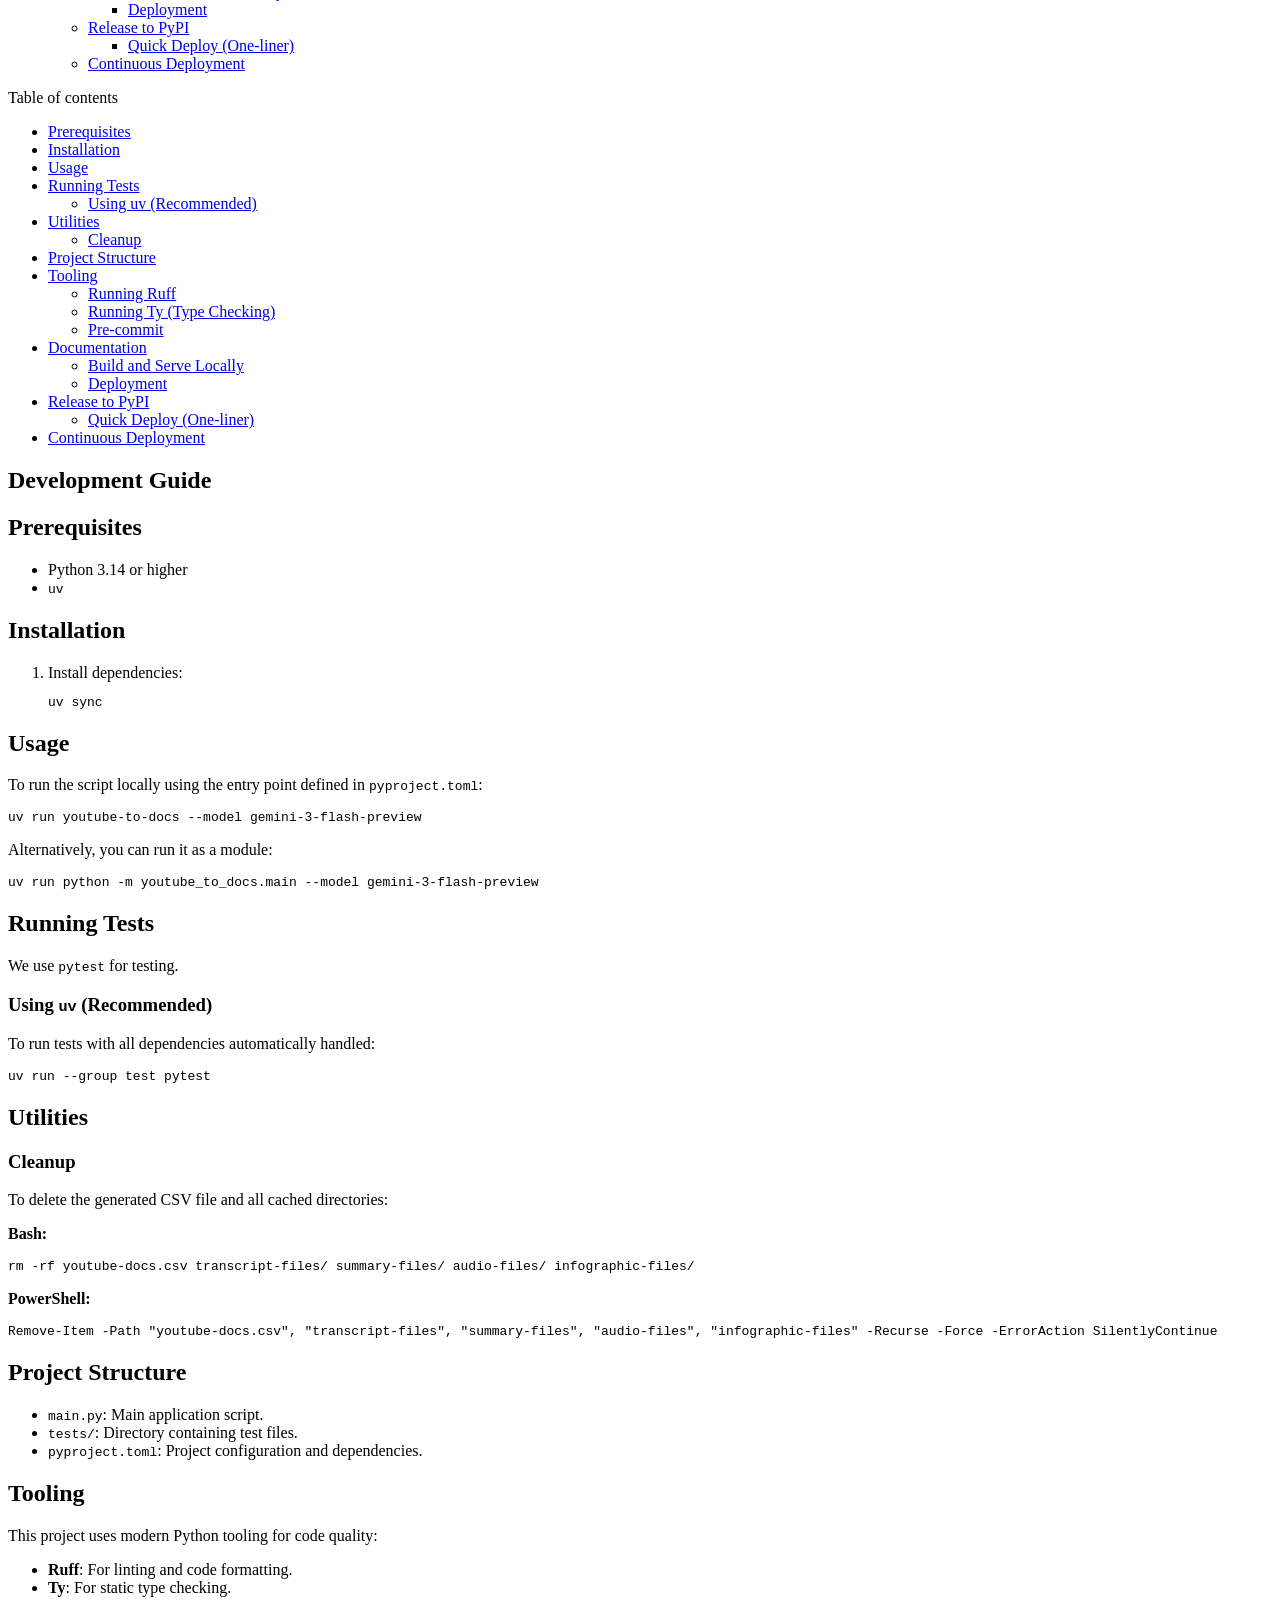
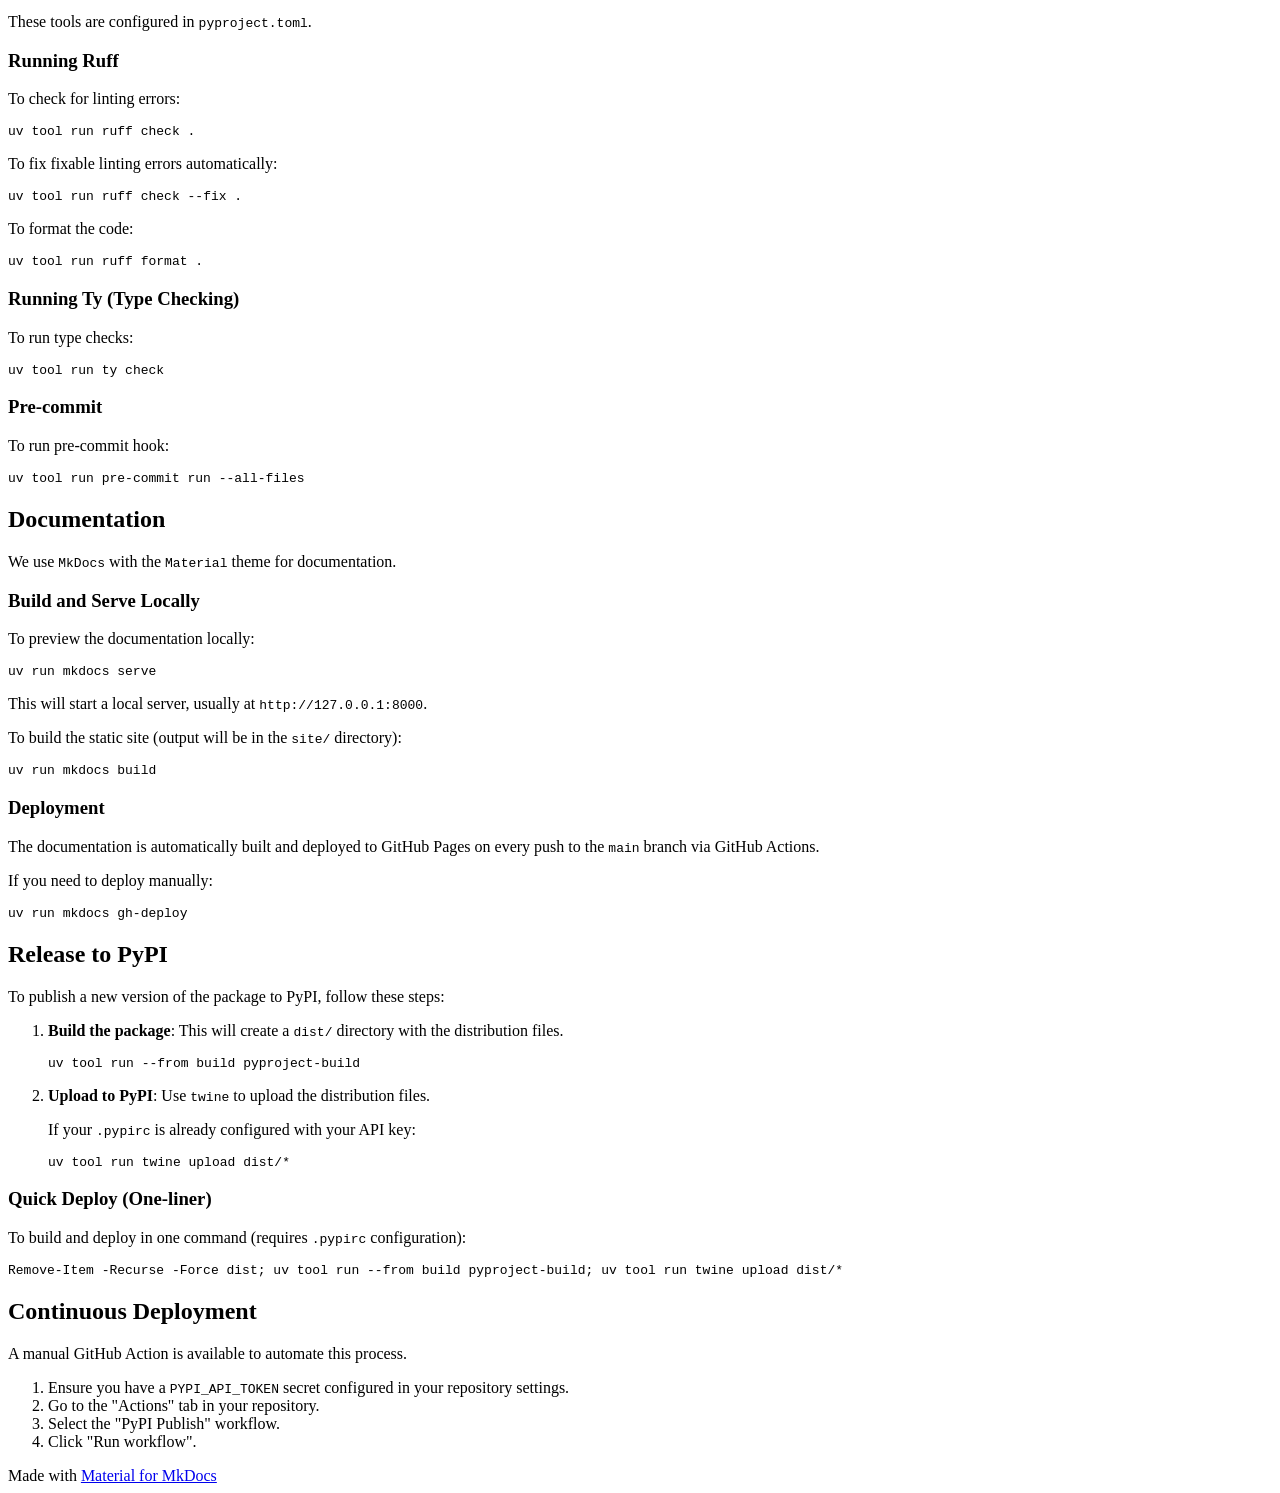
==== commit fa103f5d: "deploy: 43d0c4b05f870070817ef1ec0a0ce5875161e6fd" ====
--- a/development/index.html
+++ b/development/index.html
@@ -8,7 +8,7 @@
       
       
       
-        <link rel="canonical" href="https://DoIT-Artifical-Intelligence.github.io/youtube-to-docs/development/">
+        <link rel="canonical" href="https://DoIT-Artificial-Intelligence.github.io/youtube-to-docs/development/">
       
       
         <link rel="prev" href="../shout-outs/">
@@ -188,7 +188,7 @@
     
     
       <div class="md-header__source">
-        <a href="https://github.com/DoIT-Artifical-Intelligence/youtube-to-docs" title="Go to repository" class="md-source" data-md-component="source">
+        <a href="https://github.com/DoIT-Artificial-Intelligence/youtube-to-docs" title="Go to repository" class="md-source" data-md-component="source">
   <div class="md-source__icon md-icon">
     
     <svg xmlns="http://www.w3.org/2000/svg" viewBox="0 0 448 512"><!--! Font Awesome Free 7.1.0 by @fontawesome - https://fontawesome.com License - https://fontawesome.com/license/free (Icons: CC BY 4.0, Fonts: SIL OFL 1.1, Code: MIT License) Copyright 2025 Fonticons, Inc.--><path d="M439.6 236.1 244 40.5c-5.4-5.5-12.8-8.5-20.4-8.5s-15 3-20.4 8.4L162.5 81l51.5 51.5c27.1-9.1 52.7 16.8 43.4 43.7l49.7 49.7c34.2-11.8 61.2 31 35.5 56.7-26.5 26.5-70.2-2.9-56-37.3L240.3 199v121.9c25.3 12.5 22.3 41.8 9.1 55-6.4 6.4-15.2 10.1-24.3 10.1s-17.8-3.6-24.3-10.1c-17.6-17.6-11.1-46.9 11.2-56v-123c-20.8-8.5-24.6-30.7-18.6-45L142.6 101 8.5 235.1C3 240.6 0 247.9 0 255.5s3 15 8.5 20.4l195.6 195.7c5.4 5.4 12.7 8.4 20.4 8.4s15-3 20.4-8.4l194.7-194.7c5.4-5.4 8.4-12.8 8.4-20.4s-3-15-8.4-20.4"/></svg>
@@ -323,7 +323,7 @@
   </label>
   
     <div class="md-nav__source">
-      <a href="https://github.com/DoIT-Artifical-Intelligence/youtube-to-docs" title="Go to repository" class="md-source" data-md-component="source">
+      <a href="https://github.com/DoIT-Artificial-Intelligence/youtube-to-docs" title="Go to repository" class="md-source" data-md-component="source">
   <div class="md-source__icon md-icon">
     
     <svg xmlns="http://www.w3.org/2000/svg" viewBox="0 0 448 512"><!--! Font Awesome Free 7.1.0 by @fontawesome - https://fontawesome.com License - https://fontawesome.com/license/free (Icons: CC BY 4.0, Fonts: SIL OFL 1.1, Code: MIT License) Copyright 2025 Fonticons, Inc.--><path d="M439.6 236.1 244 40.5c-5.4-5.5-12.8-8.5-20.4-8.5s-15 3-20.4 8.4L162.5 81l51.5 51.5c27.1-9.1 52.7 16.8 43.4 43.7l49.7 49.7c34.2-11.8 61.2 31 35.5 56.7-26.5 26.5-70.2-2.9-56-37.3L240.3 199v121.9c25.3 12.5 22.3 41.8 9.1 55-6.4 6.4-15.2 10.1-24.3 10.1s-17.8-3.6-24.3-10.1c-17.6-17.6-11.1-46.9 11.2-56v-123c-20.8-8.5-24.6-30.7-18.6-45L142.6 101 8.5 235.1C3 240.6 0 247.9 0 255.5s3 15 8.5 20.4l195.6 195.7c5.4 5.4 12.7 8.4 20.4 8.4s15-3 20.4-8.4l194.7-194.7c5.4-5.4 8.4-12.8 8.4-20.4s-3-15-8.4-20.4"/></svg>
@@ -997,50 +997,41 @@
 <h2 id="prerequisites">Prerequisites</h2>
 <ul>
 <li>Python 3.14 or higher</li>
-<li><code>uv</code> (recommended) or <code>pip</code></li>
+<li><code>uv</code></li>
 </ul>
 <h2 id="installation">Installation</h2>
 <ol>
-<li>
-<p>Install dependencies:
-   <div class="language-bash highlight"><pre><span></span><code><span id="__span-0-1"><a id="__codelineno-0-1" name="__codelineno-0-1" href="#__codelineno-0-1"></a>uv<span class="w"> </span>pip<span class="w"> </span>install<span class="w"> </span>-r<span class="w"> </span>requirements.txt
-</span><span id="__span-0-2"><a id="__codelineno-0-2" name="__codelineno-0-2" href="#__codelineno-0-2"></a><span class="c1"># OR</span>
-</span><span id="__span-0-3"><a id="__codelineno-0-3" name="__codelineno-0-3" href="#__codelineno-0-3"></a>pip<span class="w"> </span>install<span class="w"> </span>-r<span class="w"> </span>requirements.txt
-</span></code></pre></div></p>
-</li>
-<li>
-<p>Install the package in editable mode (optional, but recommended for development):
-   <div class="language-bash highlight"><pre><span></span><code><span id="__span-1-1"><a id="__codelineno-1-1" name="__codelineno-1-1" href="#__codelineno-1-1"></a>uv<span class="w"> </span>pip<span class="w"> </span>install<span class="w"> </span>-e<span class="w"> </span>.
-</span></code></pre></div></p>
-</li>
+<li>Install dependencies:
+   <div class="language-bash highlight"><pre><span></span><code><a id="__codelineno-0-1" name="__codelineno-0-1" href="#__codelineno-0-1"></a>uv<span class="w"> </span>sync
+</code></pre></div></li>
 </ol>
 <h2 id="usage">Usage</h2>
 <p>To run the script locally using the entry point defined in <code>pyproject.toml</code>:</p>
-<div class="language-bash highlight"><pre><span></span><code><span id="__span-2-1"><a id="__codelineno-2-1" name="__codelineno-2-1" href="#__codelineno-2-1"></a>uv<span class="w"> </span>run<span class="w"> </span>youtube-to-docs<span class="w"> </span>--model<span class="w"> </span>gemini-3-flash-preview
-</span></code></pre></div>
+<div class="language-bash highlight"><pre><span></span><code><a id="__codelineno-1-1" name="__codelineno-1-1" href="#__codelineno-1-1"></a>uv<span class="w"> </span>run<span class="w"> </span>youtube-to-docs<span class="w"> </span>--model<span class="w"> </span>gemini-3-flash-preview
+</code></pre></div>
 <p>Alternatively, you can run it as a module:</p>
-<div class="language-bash highlight"><pre><span></span><code><span id="__span-3-1"><a id="__codelineno-3-1" name="__codelineno-3-1" href="#__codelineno-3-1"></a>uv<span class="w"> </span>run<span class="w"> </span>python<span class="w"> </span>-m<span class="w"> </span>youtube_to_docs.main<span class="w"> </span>--model<span class="w"> </span>gemini-3-flash-preview
-</span></code></pre></div>
+<div class="language-bash highlight"><pre><span></span><code><a id="__codelineno-2-1" name="__codelineno-2-1" href="#__codelineno-2-1"></a>uv<span class="w"> </span>run<span class="w"> </span>python<span class="w"> </span>-m<span class="w"> </span>youtube_to_docs.main<span class="w"> </span>--model<span class="w"> </span>gemini-3-flash-preview
+</code></pre></div>
 <h2 id="running-tests">Running Tests</h2>
 <p>We use <code>pytest</code> for testing.</p>
 <h3 id="using-uv-recommended">Using <code>uv</code> (Recommended)</h3>
 <p>To run tests with all dependencies automatically handled:</p>
-<div class="language-bash highlight"><pre><span></span><code><span id="__span-4-1"><a id="__codelineno-4-1" name="__codelineno-4-1" href="#__codelineno-4-1"></a>uv<span class="w"> </span>run<span class="w"> </span>--group<span class="w"> </span><span class="nb">test</span><span class="w"> </span>pytest
-</span></code></pre></div>
+<div class="language-bash highlight"><pre><span></span><code><a id="__codelineno-3-1" name="__codelineno-3-1" href="#__codelineno-3-1"></a>uv<span class="w"> </span>run<span class="w"> </span>--group<span class="w"> </span><span class="nb">test</span><span class="w"> </span>pytest
+</code></pre></div>
 <h2 id="utilities">Utilities</h2>
 <h3 id="cleanup">Cleanup</h3>
 <p>To delete the generated CSV file and all cached directories:</p>
 <p><strong>Bash:</strong>
-<div class="language-bash highlight"><pre><span></span><code><span id="__span-5-1"><a id="__codelineno-5-1" name="__codelineno-5-1" href="#__codelineno-5-1"></a>rm<span class="w"> </span>-rf<span class="w"> </span>youtube-docs.csv<span class="w"> </span>transcript-files/<span class="w"> </span>summary-files/<span class="w"> </span>audio-files/<span class="w"> </span>infographic-files/
-</span></code></pre></div></p>
+<div class="language-bash highlight"><pre><span></span><code><a id="__codelineno-4-1" name="__codelineno-4-1" href="#__codelineno-4-1"></a>rm<span class="w"> </span>-rf<span class="w"> </span>youtube-docs.csv<span class="w"> </span>transcript-files/<span class="w"> </span>summary-files/<span class="w"> </span>audio-files/<span class="w"> </span>infographic-files/
+</code></pre></div></p>
 <p><strong>PowerShell:</strong>
-<div class="language-powershell highlight"><pre><span></span><code><span id="__span-6-1"><a id="__codelineno-6-1" name="__codelineno-6-1" href="#__codelineno-6-1"></a><span class="nb">Remove-Item</span> <span class="n">-Path</span> <span class="s2">&quot;youtube-docs.csv&quot;</span><span class="p">,</span> <span class="s2">&quot;transcript-files&quot;</span><span class="p">,</span> <span class="s2">&quot;summary-files&quot;</span><span class="p">,</span> <span class="s2">&quot;audio-files&quot;</span><span class="p">,</span> <span class="s2">&quot;infographic-files&quot;</span> <span class="n">-Recurse</span> <span class="n">-Force</span> <span class="n">-ErrorAction</span> <span class="n">SilentlyContinue</span>
-</span></code></pre></div></p>
+<div class="language-powershell highlight"><pre><span></span><code><a id="__codelineno-5-1" name="__codelineno-5-1" href="#__codelineno-5-1"></a><span class="nb">Remove-Item</span> <span class="n">-Path</span> <span class="s2">&quot;youtube-docs.csv&quot;</span><span class="p">,</span> <span class="s2">&quot;transcript-files&quot;</span><span class="p">,</span> <span class="s2">&quot;summary-files&quot;</span><span class="p">,</span> <span class="s2">&quot;audio-files&quot;</span><span class="p">,</span> <span class="s2">&quot;infographic-files&quot;</span> <span class="n">-Recurse</span> <span class="n">-Force</span> <span class="n">-ErrorAction</span> <span class="n">SilentlyContinue</span>
+</code></pre></div></p>
 <h2 id="project-structure">Project Structure</h2>
 <ul>
 <li><code>main.py</code>: Main application script.</li>
 <li><code>tests/</code>: Directory containing test files.</li>
-<li><code>requirements.txt</code>: Python package dependencies.</li>
+<li><code>pyproject.toml</code>: Project configuration and dependencies.</li>
 </ul>
 <h2 id="tooling">Tooling</h2>
 <p>This project uses modern Python tooling for code quality:</p>
@@ -1051,58 +1042,58 @@
 <p>These tools are configured in <code>pyproject.toml</code>.</p>
 <h3 id="running-ruff">Running Ruff</h3>
 <p>To check for linting errors:</p>
-<div class="language-bash highlight"><pre><span></span><code><span id="__span-7-1"><a id="__codelineno-7-1" name="__codelineno-7-1" href="#__codelineno-7-1"></a>uv<span class="w"> </span>tool<span class="w"> </span>run<span class="w"> </span>ruff<span class="w"> </span>check<span class="w"> </span>.
-</span></code></pre></div>
+<div class="language-bash highlight"><pre><span></span><code><a id="__codelineno-6-1" name="__codelineno-6-1" href="#__codelineno-6-1"></a>uv<span class="w"> </span>tool<span class="w"> </span>run<span class="w"> </span>ruff<span class="w"> </span>check<span class="w"> </span>.
+</code></pre></div>
 <p>To fix fixable linting errors automatically:</p>
-<div class="language-bash highlight"><pre><span></span><code><span id="__span-8-1"><a id="__codelineno-8-1" name="__codelineno-8-1" href="#__codelineno-8-1"></a>uv<span class="w"> </span>tool<span class="w"> </span>run<span class="w"> </span>ruff<span class="w"> </span>check<span class="w"> </span>--fix<span class="w"> </span>.
-</span></code></pre></div>
+<div class="language-bash highlight"><pre><span></span><code><a id="__codelineno-7-1" name="__codelineno-7-1" href="#__codelineno-7-1"></a>uv<span class="w"> </span>tool<span class="w"> </span>run<span class="w"> </span>ruff<span class="w"> </span>check<span class="w"> </span>--fix<span class="w"> </span>.
+</code></pre></div>
 <p>To format the code:</p>
-<div class="language-bash highlight"><pre><span></span><code><span id="__span-9-1"><a id="__codelineno-9-1" name="__codelineno-9-1" href="#__codelineno-9-1"></a>uv<span class="w"> </span>tool<span class="w"> </span>run<span class="w"> </span>ruff<span class="w"> </span>format<span class="w"> </span>.
-</span></code></pre></div>
+<div class="language-bash highlight"><pre><span></span><code><a id="__codelineno-8-1" name="__codelineno-8-1" href="#__codelineno-8-1"></a>uv<span class="w"> </span>tool<span class="w"> </span>run<span class="w"> </span>ruff<span class="w"> </span>format<span class="w"> </span>.
+</code></pre></div>
 <h3 id="running-ty-type-checking">Running Ty (Type Checking)</h3>
 <p>To run type checks:</p>
-<div class="language-bash highlight"><pre><span></span><code><span id="__span-10-1"><a id="__codelineno-10-1" name="__codelineno-10-1" href="#__codelineno-10-1"></a>uv<span class="w"> </span>tool<span class="w"> </span>run<span class="w"> </span>ty<span class="w"> </span>check
-</span></code></pre></div>
+<div class="language-bash highlight"><pre><span></span><code><a id="__codelineno-9-1" name="__codelineno-9-1" href="#__codelineno-9-1"></a>uv<span class="w"> </span>tool<span class="w"> </span>run<span class="w"> </span>ty<span class="w"> </span>check
+</code></pre></div>
 <h3 id="pre-commit">Pre-commit</h3>
 <p>To run pre-commit hook:</p>
-<div class="language-bash highlight"><pre><span></span><code><span id="__span-11-1"><a id="__codelineno-11-1" name="__codelineno-11-1" href="#__codelineno-11-1"></a>uv<span class="w"> </span>tool<span class="w"> </span>run<span class="w"> </span>pre-commit<span class="w"> </span>run<span class="w"> </span>--all-files
-</span></code></pre></div>
+<div class="language-bash highlight"><pre><span></span><code><a id="__codelineno-10-1" name="__codelineno-10-1" href="#__codelineno-10-1"></a>uv<span class="w"> </span>tool<span class="w"> </span>run<span class="w"> </span>pre-commit<span class="w"> </span>run<span class="w"> </span>--all-files
+</code></pre></div>
 <h2 id="documentation">Documentation</h2>
 <p>We use <code>MkDocs</code> with the <code>Material</code> theme for documentation.</p>
 <h3 id="build-and-serve-locally">Build and Serve Locally</h3>
 <p>To preview the documentation locally:</p>
-<div class="language-bash highlight"><pre><span></span><code><span id="__span-12-1"><a id="__codelineno-12-1" name="__codelineno-12-1" href="#__codelineno-12-1"></a>uv<span class="w"> </span>run<span class="w"> </span>mkdocs<span class="w"> </span>serve
-</span></code></pre></div>
+<div class="language-bash highlight"><pre><span></span><code><a id="__codelineno-11-1" name="__codelineno-11-1" href="#__codelineno-11-1"></a>uv<span class="w"> </span>run<span class="w"> </span>mkdocs<span class="w"> </span>serve
+</code></pre></div>
 <p>This will start a local server, usually at <code>http://127.0.0.1:8000</code>.</p>
 <p>To build the static site (output will be in the <code>site/</code> directory):</p>
-<div class="language-bash highlight"><pre><span></span><code><span id="__span-13-1"><a id="__codelineno-13-1" name="__codelineno-13-1" href="#__codelineno-13-1"></a>uv<span class="w"> </span>run<span class="w"> </span>mkdocs<span class="w"> </span>build
-</span></code></pre></div>
+<div class="language-bash highlight"><pre><span></span><code><a id="__codelineno-12-1" name="__codelineno-12-1" href="#__codelineno-12-1"></a>uv<span class="w"> </span>run<span class="w"> </span>mkdocs<span class="w"> </span>build
+</code></pre></div>
 <h3 id="deployment">Deployment</h3>
 <p>The documentation is automatically built and deployed to GitHub Pages on every push to the <code>main</code> branch via GitHub Actions.</p>
 <p>If you need to deploy manually:</p>
-<div class="language-bash highlight"><pre><span></span><code><span id="__span-14-1"><a id="__codelineno-14-1" name="__codelineno-14-1" href="#__codelineno-14-1"></a>uv<span class="w"> </span>run<span class="w"> </span>mkdocs<span class="w"> </span>gh-deploy
-</span></code></pre></div>
+<div class="language-bash highlight"><pre><span></span><code><a id="__codelineno-13-1" name="__codelineno-13-1" href="#__codelineno-13-1"></a>uv<span class="w"> </span>run<span class="w"> </span>mkdocs<span class="w"> </span>gh-deploy
+</code></pre></div>
 <h2 id="release-to-pypi">Release to PyPI</h2>
 <p>To publish a new version of the package to PyPI, follow these steps:</p>
 <ol>
 <li>
 <p><strong>Build the package</strong>:
     This will create a <code>dist/</code> directory with the distribution files.
-    <div class="language-bash highlight"><pre><span></span><code><span id="__span-15-1"><a id="__codelineno-15-1" name="__codelineno-15-1" href="#__codelineno-15-1"></a>uv<span class="w"> </span>tool<span class="w"> </span>run<span class="w"> </span>--from<span class="w"> </span>build<span class="w"> </span>pyproject-build
-</span></code></pre></div></p>
+    <div class="language-bash highlight"><pre><span></span><code><a id="__codelineno-14-1" name="__codelineno-14-1" href="#__codelineno-14-1"></a>uv<span class="w"> </span>tool<span class="w"> </span>run<span class="w"> </span>--from<span class="w"> </span>build<span class="w"> </span>pyproject-build
+</code></pre></div></p>
 </li>
 <li>
 <p><strong>Upload to PyPI</strong>:
     Use <code>twine</code> to upload the distribution files. </p>
 <p>If your <code>.pypirc</code> is already configured with your API key:
-<div class="language-bash highlight"><pre><span></span><code><span id="__span-16-1"><a id="__codelineno-16-1" name="__codelineno-16-1" href="#__codelineno-16-1"></a>uv<span class="w"> </span>tool<span class="w"> </span>run<span class="w"> </span>twine<span class="w"> </span>upload<span class="w"> </span>dist/*
-</span></code></pre></div></p>
+<div class="language-bash highlight"><pre><span></span><code><a id="__codelineno-15-1" name="__codelineno-15-1" href="#__codelineno-15-1"></a>uv<span class="w"> </span>tool<span class="w"> </span>run<span class="w"> </span>twine<span class="w"> </span>upload<span class="w"> </span>dist/*
+</code></pre></div></p>
 </li>
 </ol>
 <h3 id="quick-deploy-one-liner">Quick Deploy (One-liner)</h3>
 <p>To build and deploy in one command (requires <code>.pypirc</code> configuration):
-<div class="language-powershell highlight"><pre><span></span><code><span id="__span-17-1"><a id="__codelineno-17-1" name="__codelineno-17-1" href="#__codelineno-17-1"></a><span class="nb">Remove-Item</span> <span class="n">-Recurse</span> <span class="n">-Force</span> <span class="n">dist</span><span class="p">;</span> <span class="n">uv</span> <span class="n">tool</span> <span class="n">run</span> <span class="p">-</span><span class="n">-from</span> <span class="n">build</span> <span class="n">pyproject-build</span><span class="p">;</span> <span class="n">uv</span> <span class="n">tool</span> <span class="n">run</span> <span class="n">twine</span> <span class="n">upload</span> <span class="n">dist</span><span class="p">/*</span>
-</span></code></pre></div></p>
+<div class="language-powershell highlight"><pre><span></span><code><a id="__codelineno-16-1" name="__codelineno-16-1" href="#__codelineno-16-1"></a><span class="nb">Remove-Item</span> <span class="n">-Recurse</span> <span class="n">-Force</span> <span class="n">dist</span><span class="p">;</span> <span class="n">uv</span> <span class="n">tool</span> <span class="n">run</span> <span class="p">-</span><span class="n">-from</span> <span class="n">build</span> <span class="n">pyproject-build</span><span class="p">;</span> <span class="n">uv</span> <span class="n">tool</span> <span class="n">run</span> <span class="n">twine</span> <span class="n">upload</span> <span class="n">dist</span><span class="p">/*</span>
+</code></pre></div></p>
 <h2 id="continuous-deployment">Continuous Deployment</h2>
 <p>A manual GitHub Action is available to automate this process. </p>
 <ol>
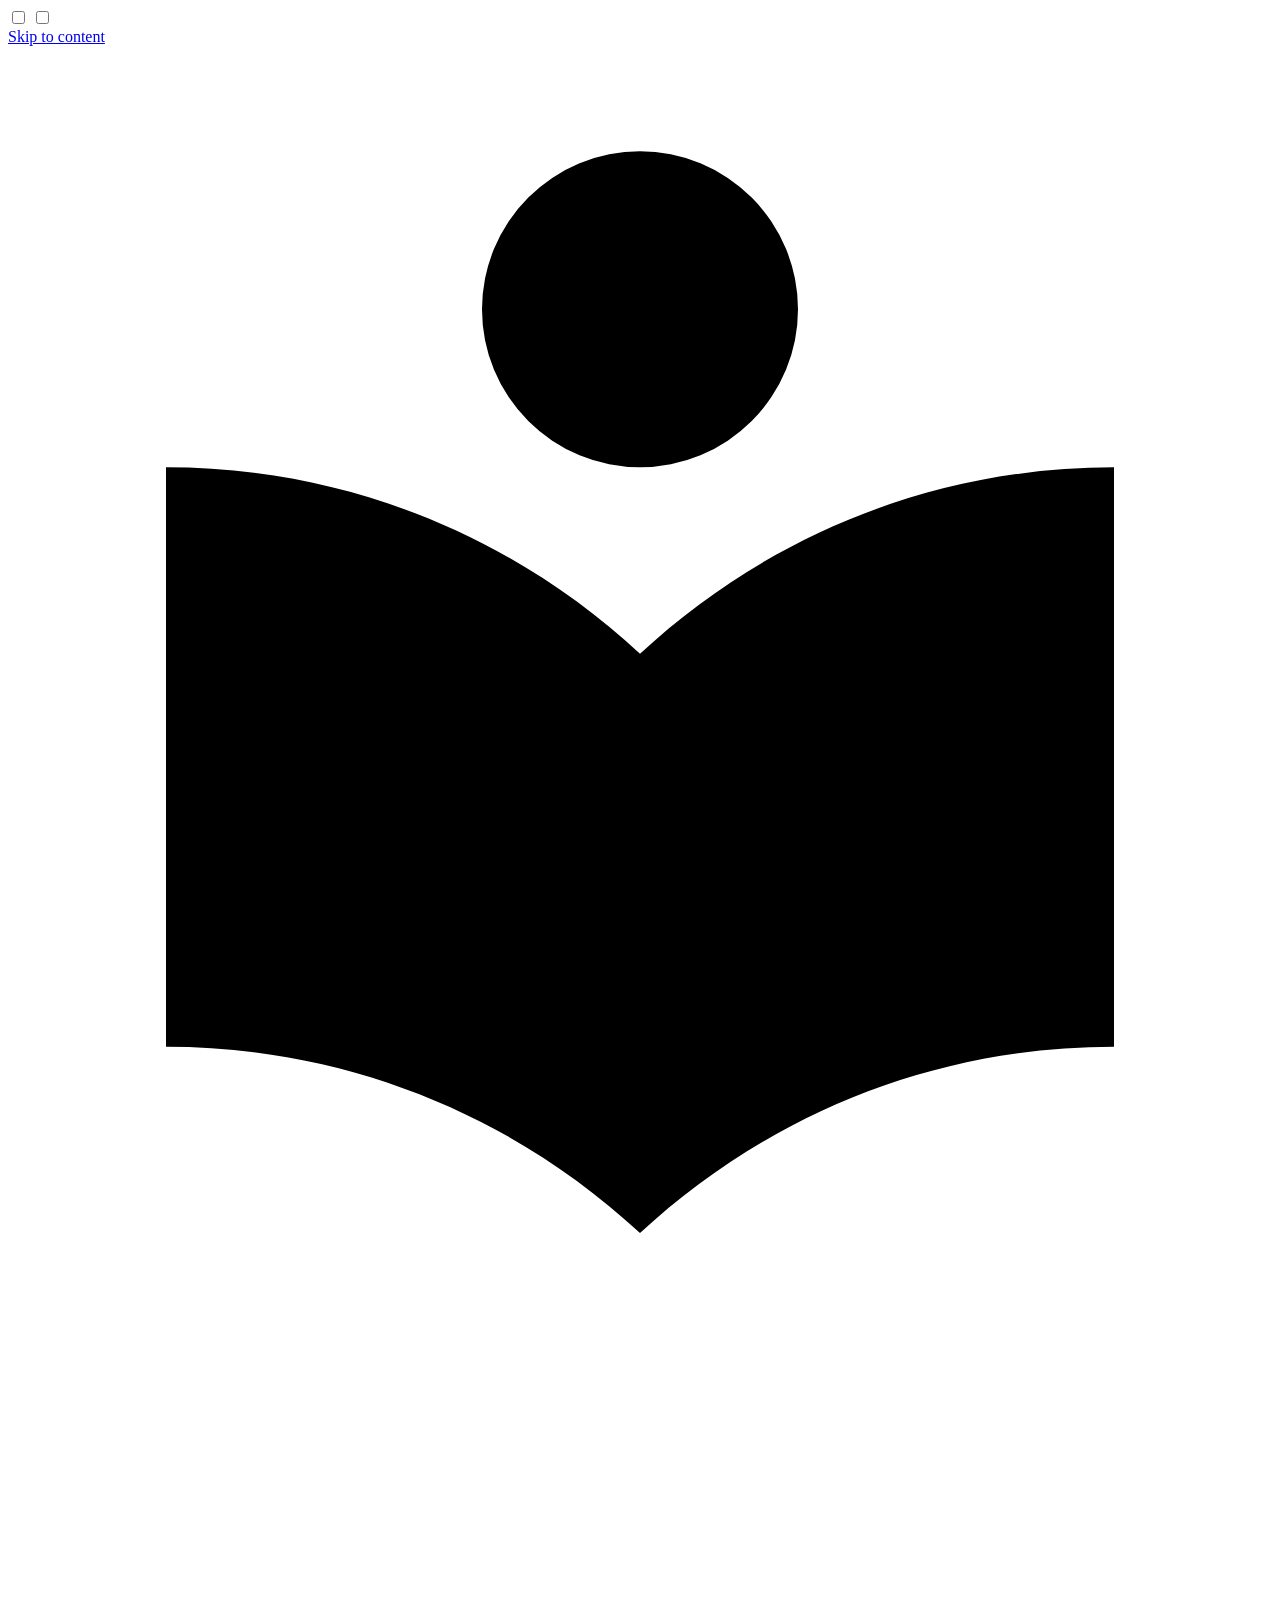
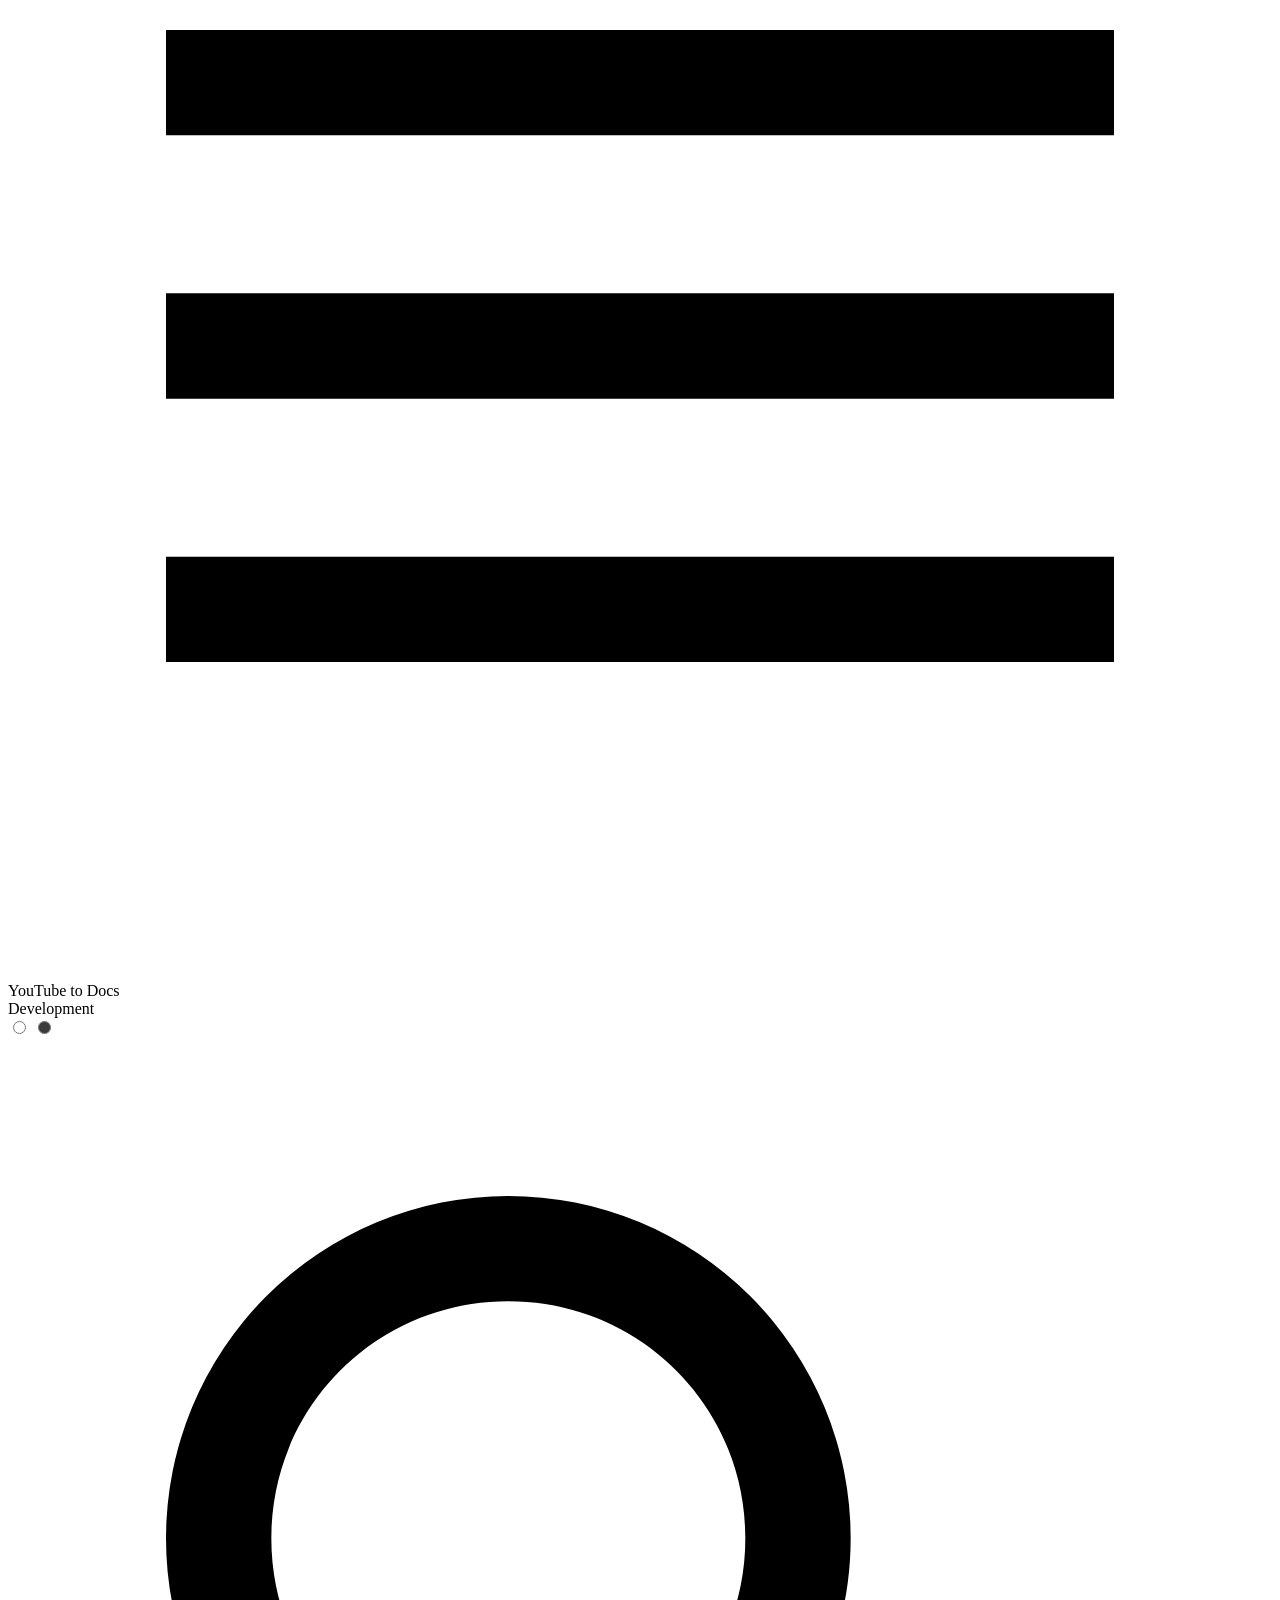
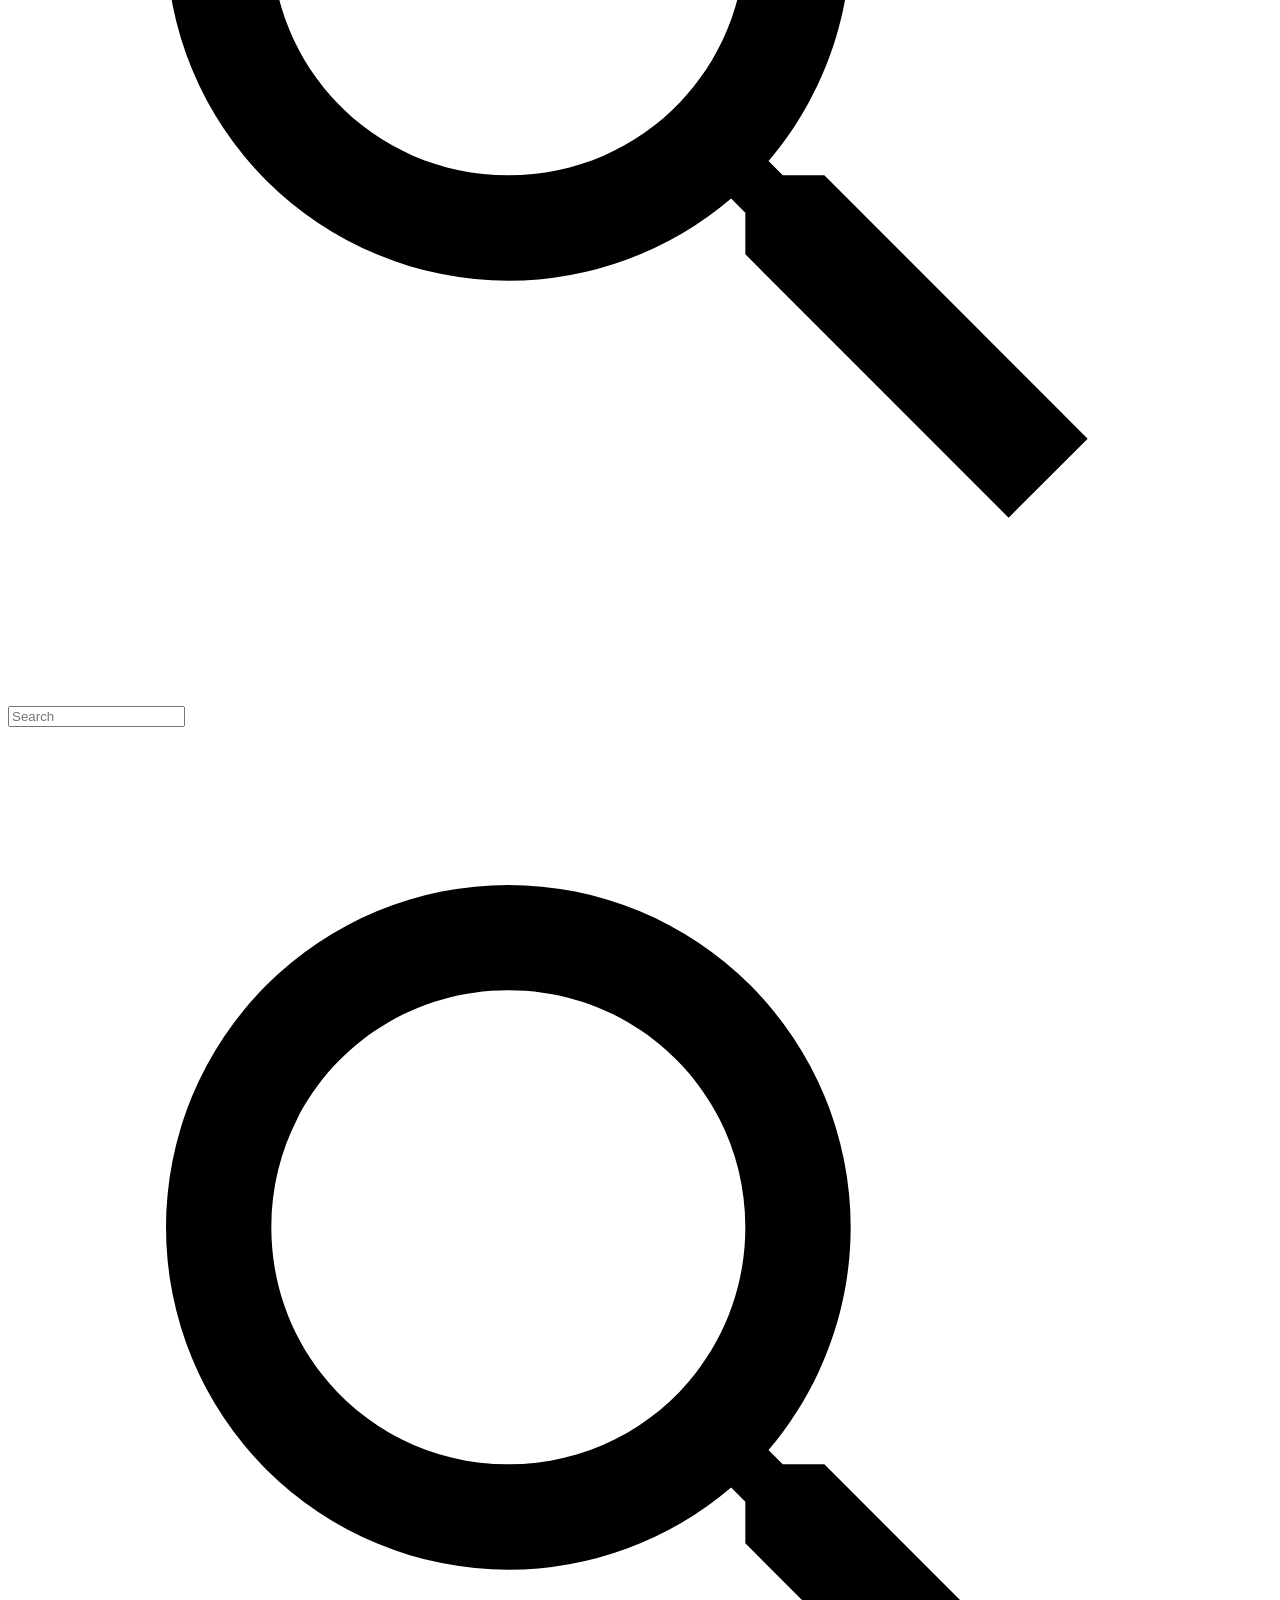
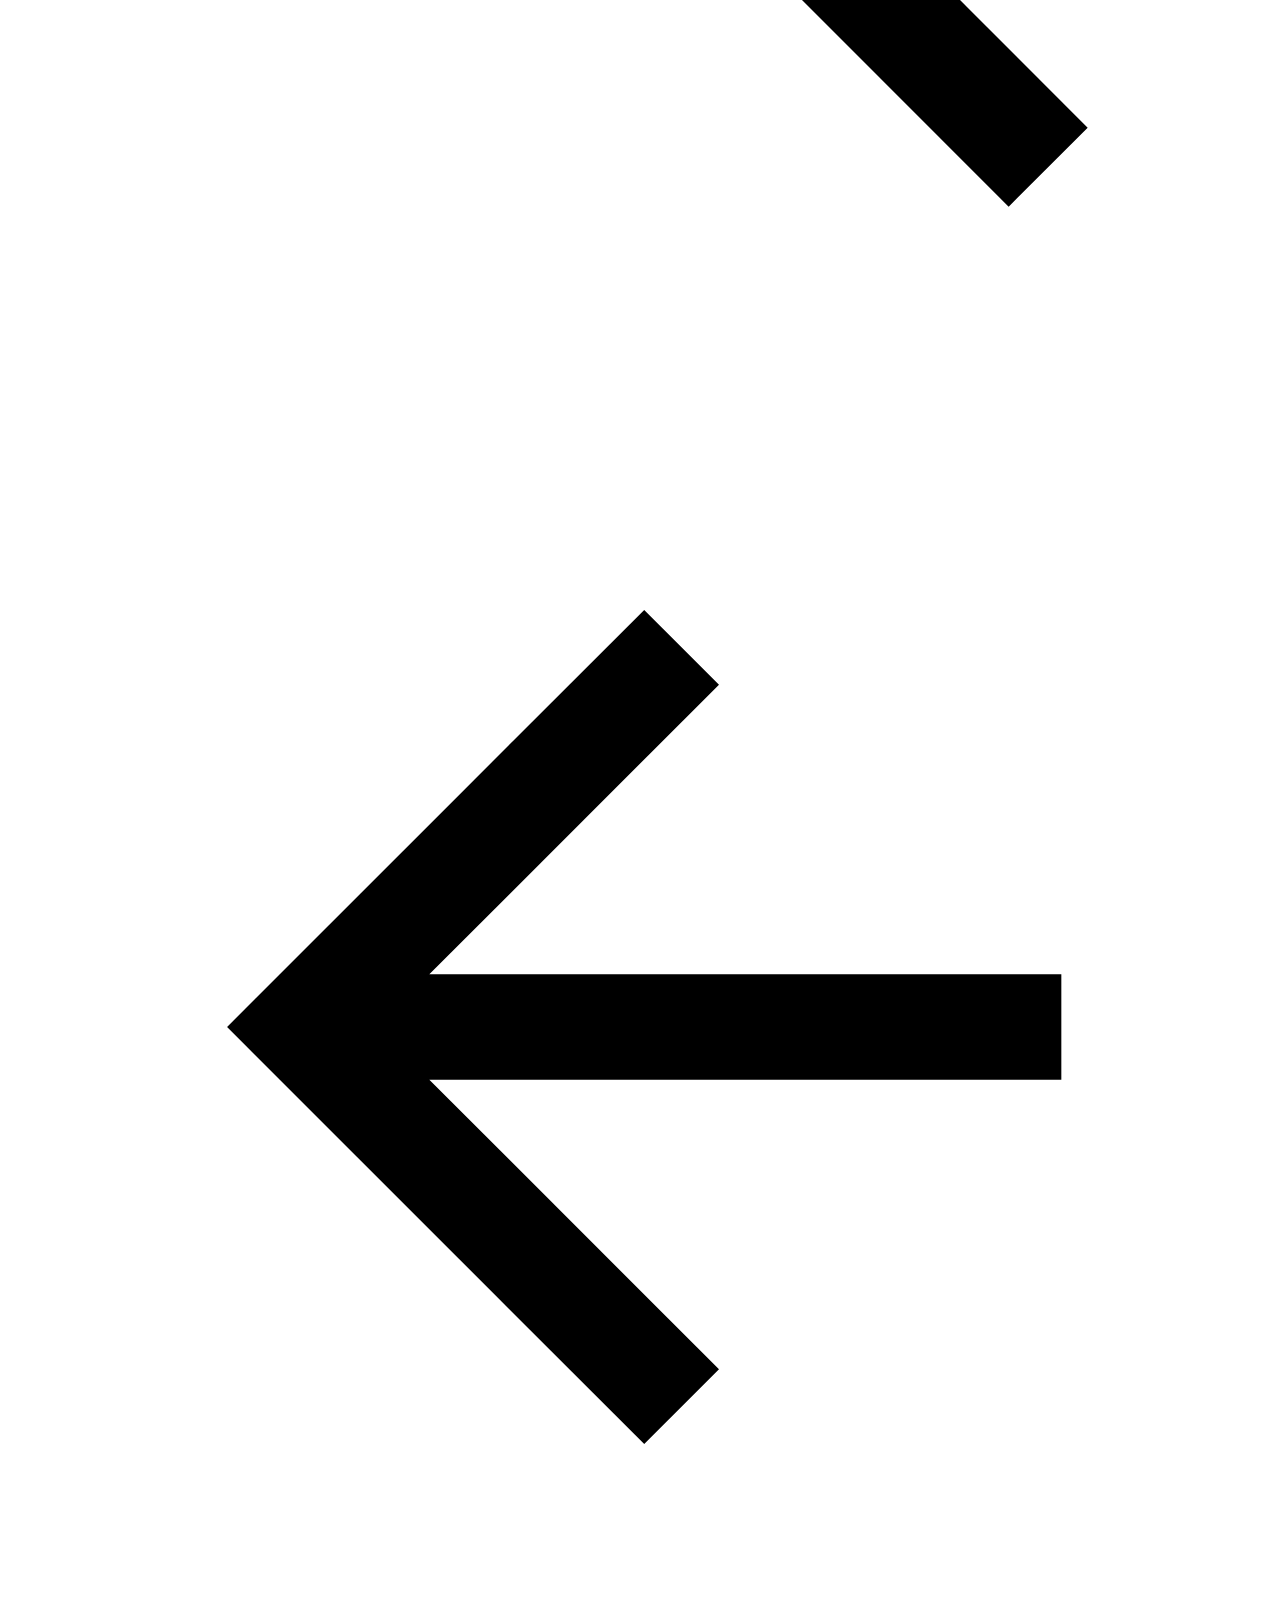
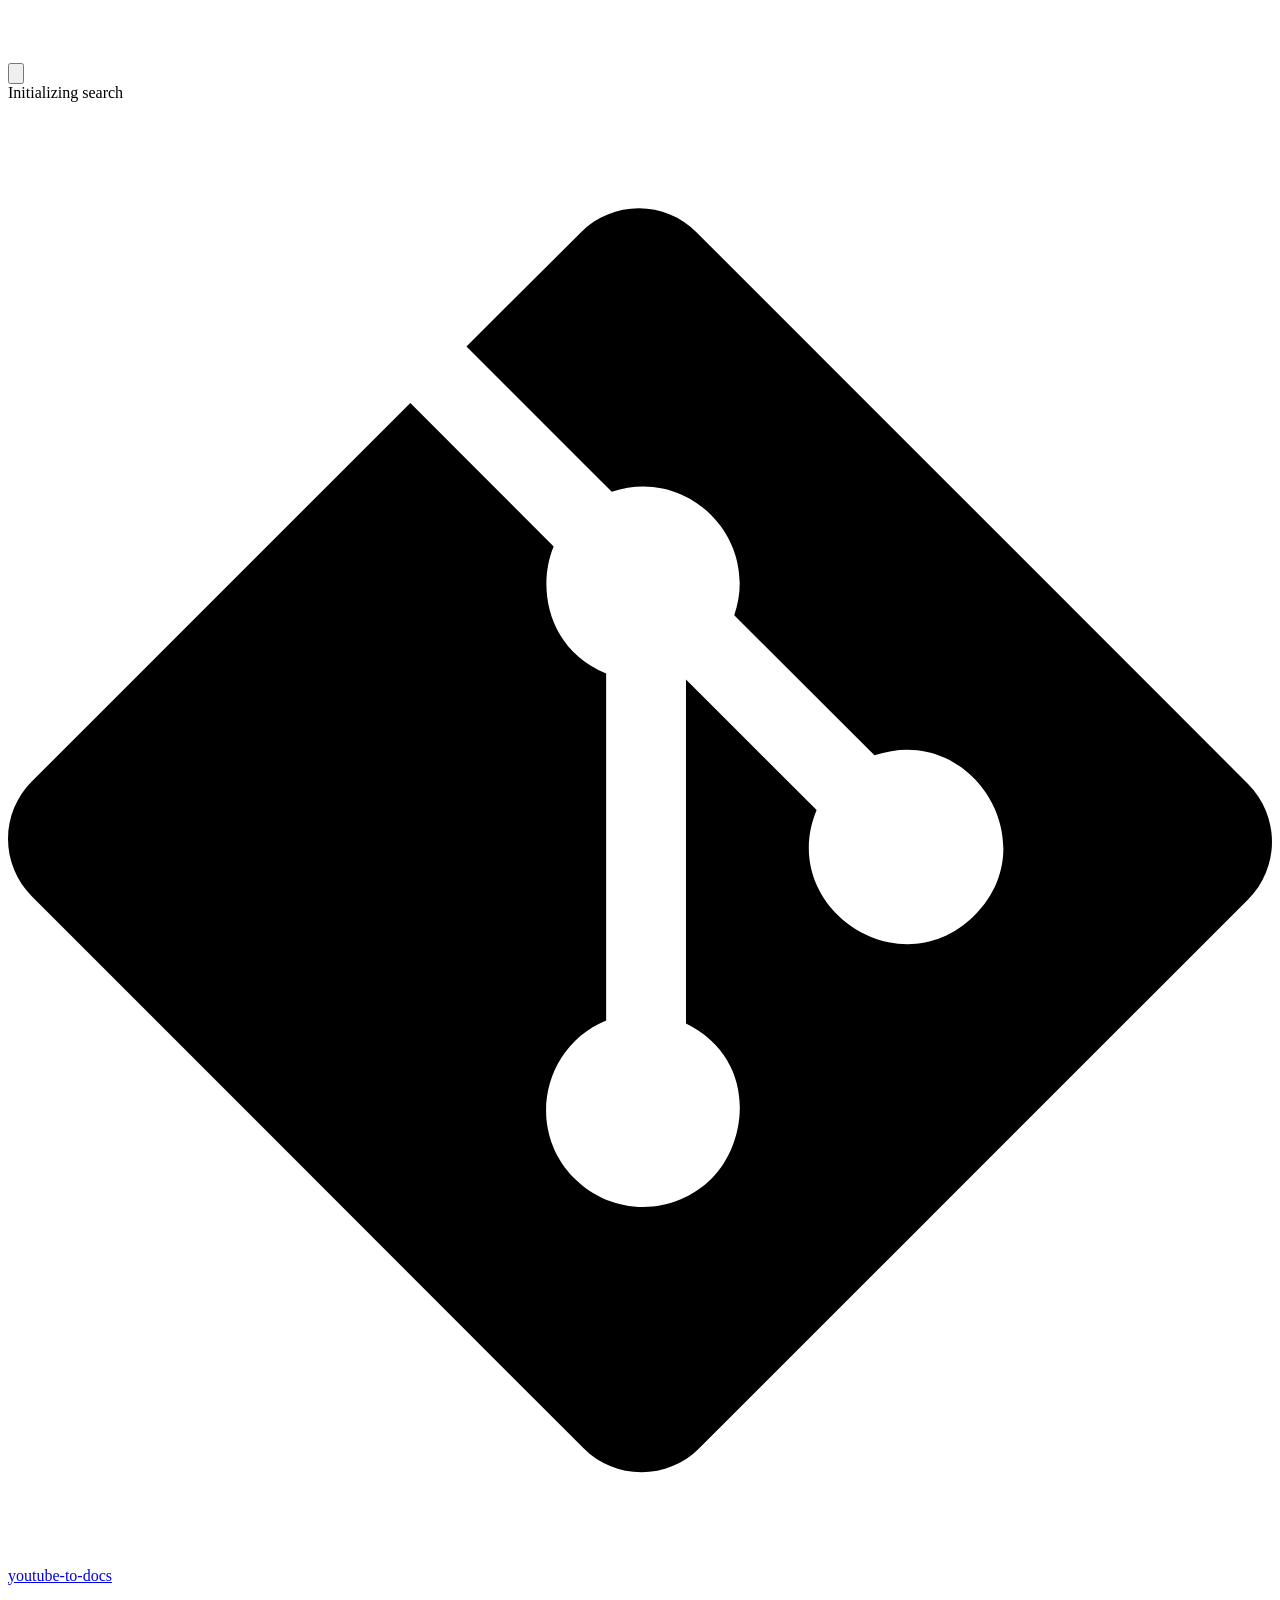
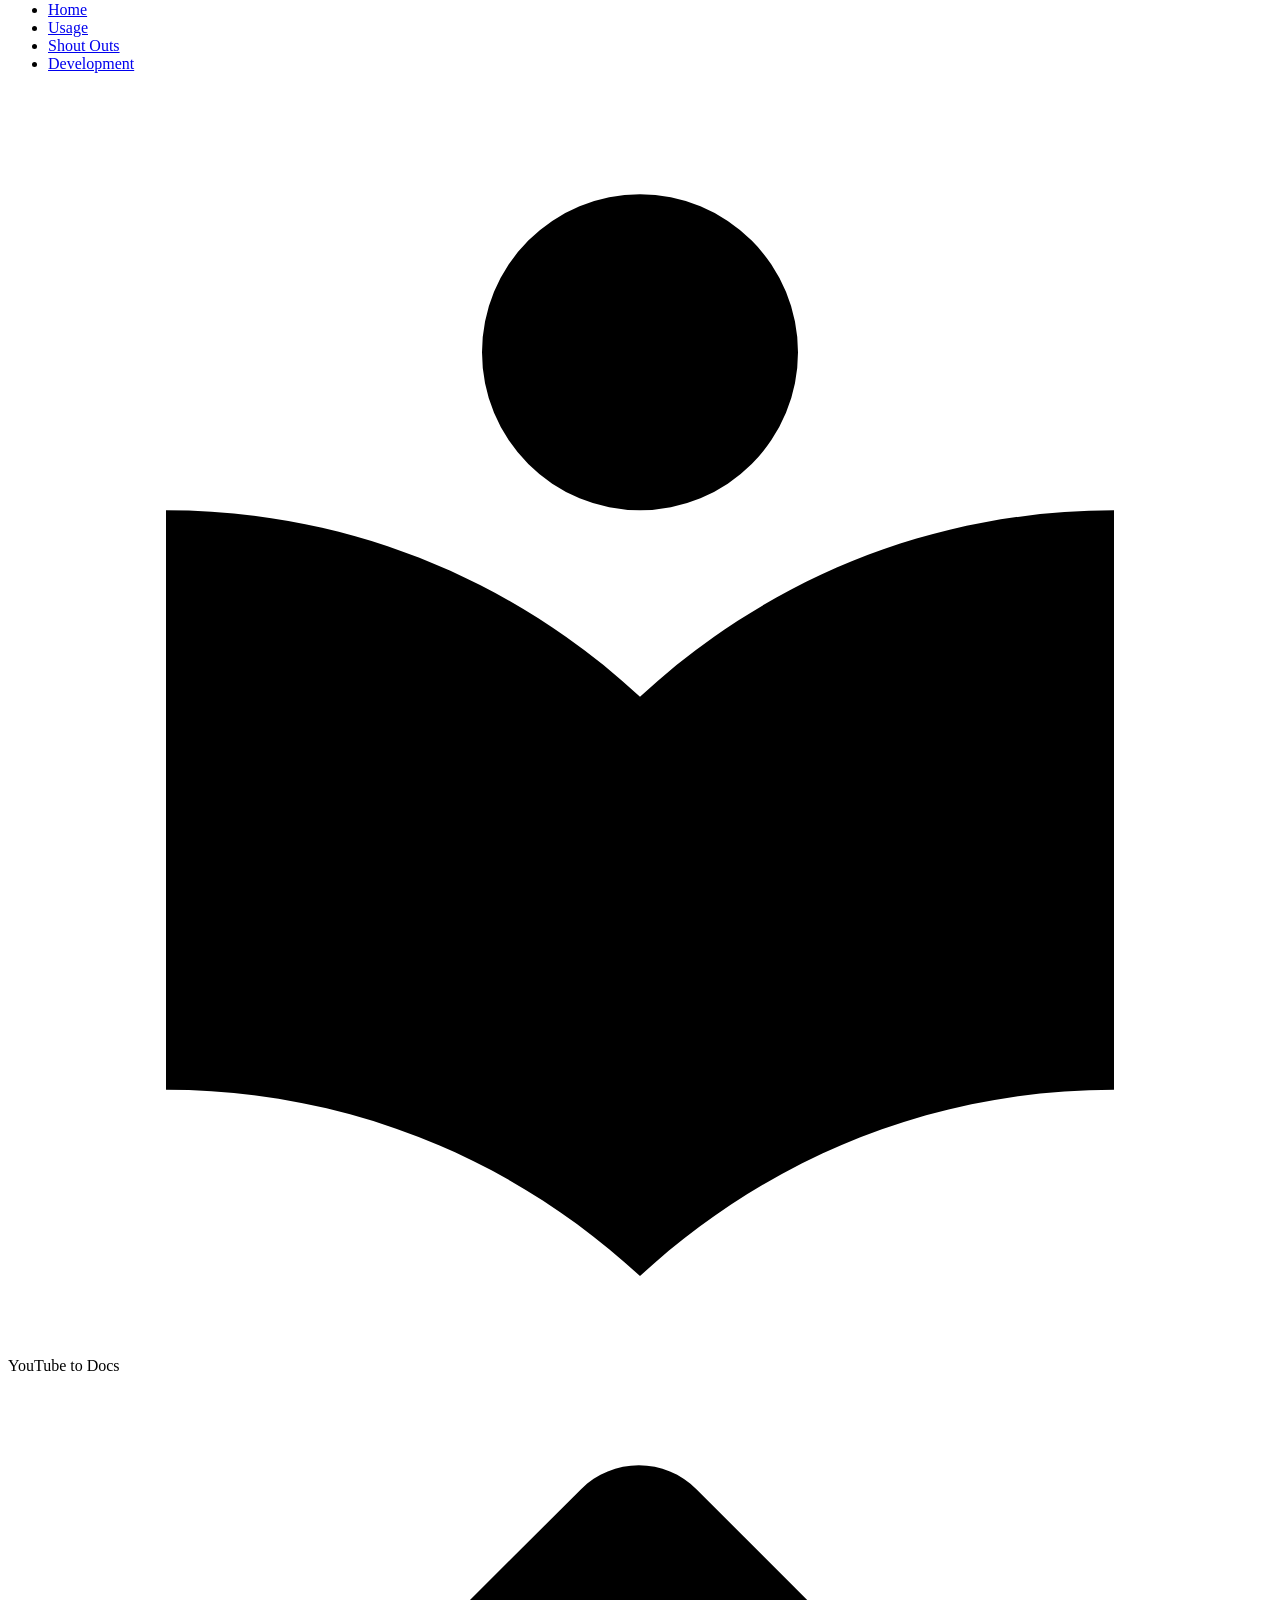
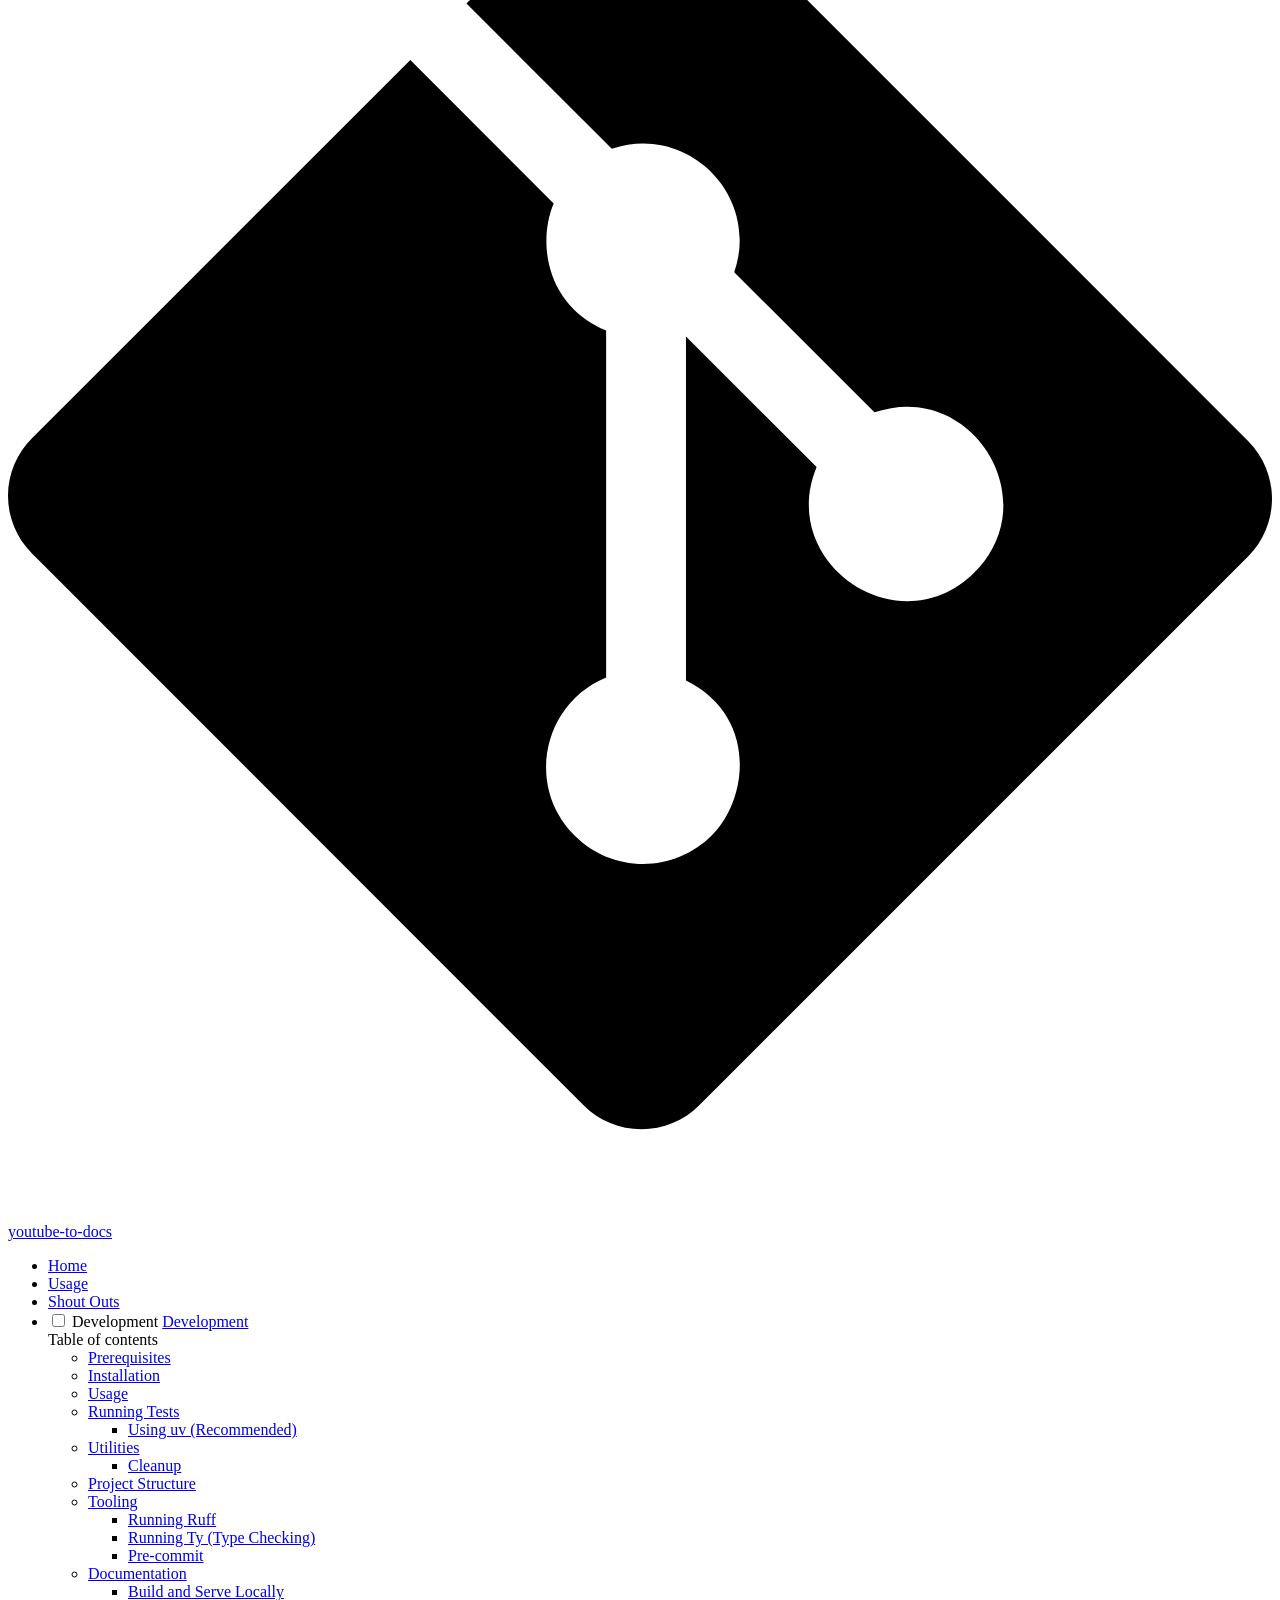
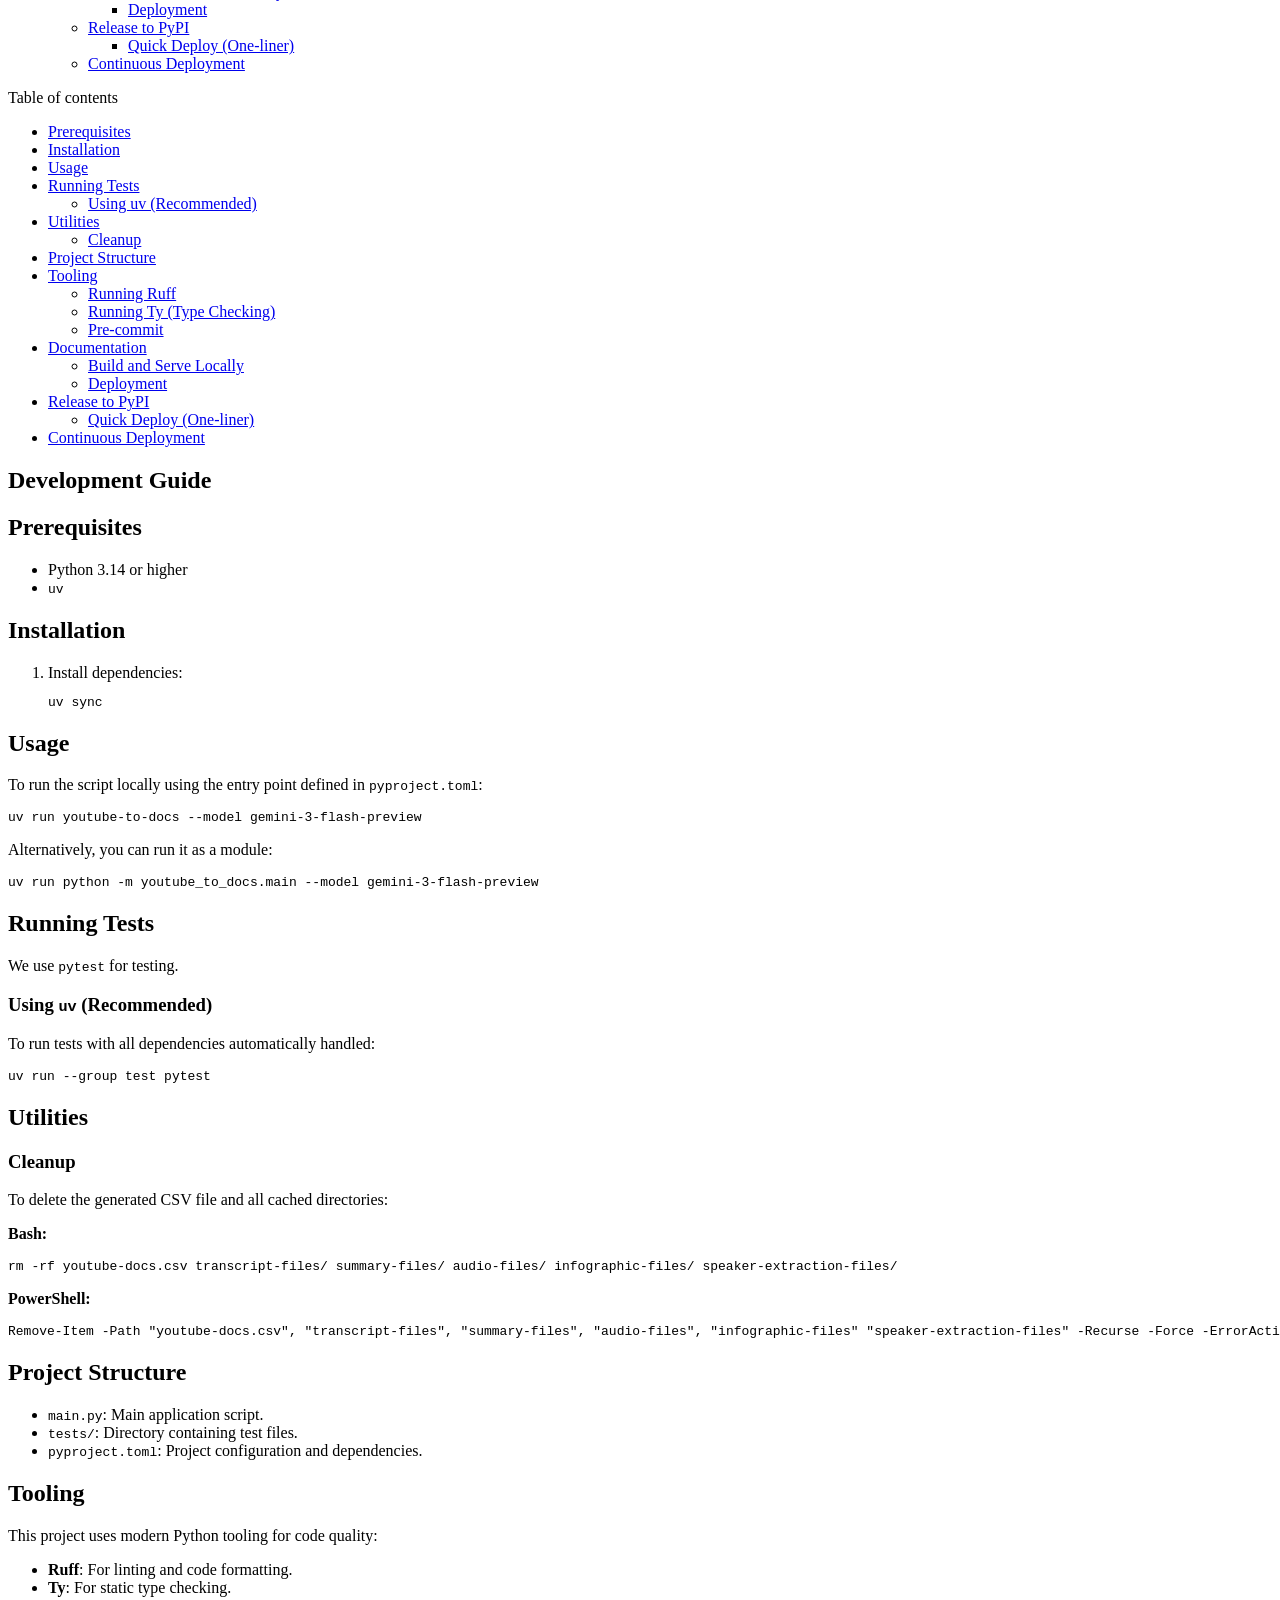
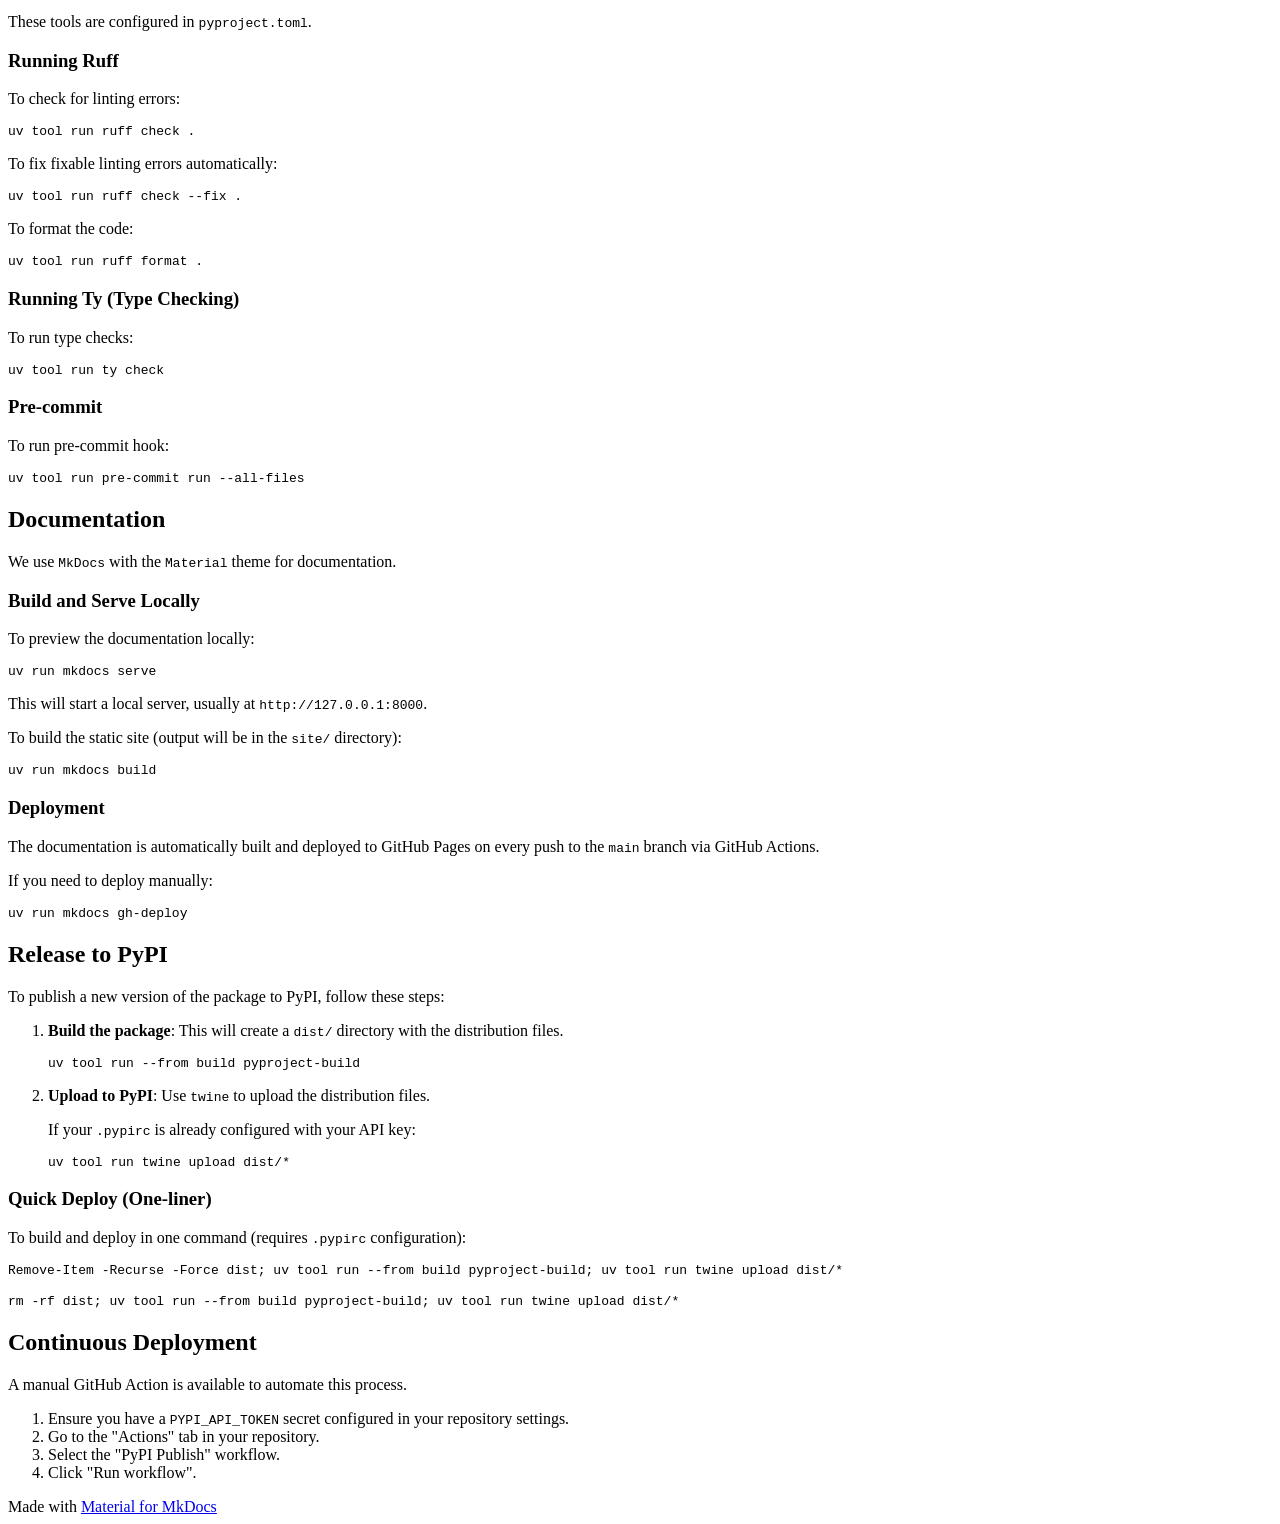
==== commit fc5f253d: "deploy: ddef1739acd622b1871b1ed3a2373e9bf1dabf04" ====
--- a/development/index.html
+++ b/development/index.html
@@ -1022,10 +1022,10 @@
 <h3 id="cleanup">Cleanup</h3>
 <p>To delete the generated CSV file and all cached directories:</p>
 <p><strong>Bash:</strong>
-<div class="language-bash highlight"><pre><span></span><code><a id="__codelineno-4-1" name="__codelineno-4-1" href="#__codelineno-4-1"></a>rm<span class="w"> </span>-rf<span class="w"> </span>youtube-docs.csv<span class="w"> </span>transcript-files/<span class="w"> </span>summary-files/<span class="w"> </span>audio-files/<span class="w"> </span>infographic-files/
+<div class="language-bash highlight"><pre><span></span><code><a id="__codelineno-4-1" name="__codelineno-4-1" href="#__codelineno-4-1"></a>rm<span class="w"> </span>-rf<span class="w"> </span>youtube-docs.csv<span class="w"> </span>transcript-files/<span class="w"> </span>summary-files/<span class="w"> </span>audio-files/<span class="w"> </span>infographic-files/<span class="w"> </span>speaker-extraction-files/
 </code></pre></div></p>
 <p><strong>PowerShell:</strong>
-<div class="language-powershell highlight"><pre><span></span><code><a id="__codelineno-5-1" name="__codelineno-5-1" href="#__codelineno-5-1"></a><span class="nb">Remove-Item</span> <span class="n">-Path</span> <span class="s2">&quot;youtube-docs.csv&quot;</span><span class="p">,</span> <span class="s2">&quot;transcript-files&quot;</span><span class="p">,</span> <span class="s2">&quot;summary-files&quot;</span><span class="p">,</span> <span class="s2">&quot;audio-files&quot;</span><span class="p">,</span> <span class="s2">&quot;infographic-files&quot;</span> <span class="n">-Recurse</span> <span class="n">-Force</span> <span class="n">-ErrorAction</span> <span class="n">SilentlyContinue</span>
+<div class="language-powershell highlight"><pre><span></span><code><a id="__codelineno-5-1" name="__codelineno-5-1" href="#__codelineno-5-1"></a><span class="nb">Remove-Item</span> <span class="n">-Path</span> <span class="s2">&quot;youtube-docs.csv&quot;</span><span class="p">,</span> <span class="s2">&quot;transcript-files&quot;</span><span class="p">,</span> <span class="s2">&quot;summary-files&quot;</span><span class="p">,</span> <span class="s2">&quot;audio-files&quot;</span><span class="p">,</span> <span class="s2">&quot;infographic-files&quot;</span> <span class="s2">&quot;speaker-extraction-files&quot;</span> <span class="n">-Recurse</span> <span class="n">-Force</span> <span class="n">-ErrorAction</span> <span class="n">SilentlyContinue</span>
 </code></pre></div></p>
 <h2 id="project-structure">Project Structure</h2>
 <ul>
@@ -1094,6 +1094,8 @@
 <p>To build and deploy in one command (requires <code>.pypirc</code> configuration):
 <div class="language-powershell highlight"><pre><span></span><code><a id="__codelineno-16-1" name="__codelineno-16-1" href="#__codelineno-16-1"></a><span class="nb">Remove-Item</span> <span class="n">-Recurse</span> <span class="n">-Force</span> <span class="n">dist</span><span class="p">;</span> <span class="n">uv</span> <span class="n">tool</span> <span class="n">run</span> <span class="p">-</span><span class="n">-from</span> <span class="n">build</span> <span class="n">pyproject-build</span><span class="p">;</span> <span class="n">uv</span> <span class="n">tool</span> <span class="n">run</span> <span class="n">twine</span> <span class="n">upload</span> <span class="n">dist</span><span class="p">/*</span>
 </code></pre></div></p>
+<div class="language-bash highlight"><pre><span></span><code><a id="__codelineno-17-1" name="__codelineno-17-1" href="#__codelineno-17-1"></a>rm<span class="w"> </span>-rf<span class="w"> </span>dist<span class="p">;</span><span class="w"> </span>uv<span class="w"> </span>tool<span class="w"> </span>run<span class="w"> </span>--from<span class="w"> </span>build<span class="w"> </span>pyproject-build<span class="p">;</span><span class="w"> </span>uv<span class="w"> </span>tool<span class="w"> </span>run<span class="w"> </span>twine<span class="w"> </span>upload<span class="w"> </span>dist/*
+</code></pre></div>
 <h2 id="continuous-deployment">Continuous Deployment</h2>
 <p>A manual GitHub Action is available to automate this process. </p>
 <ol>
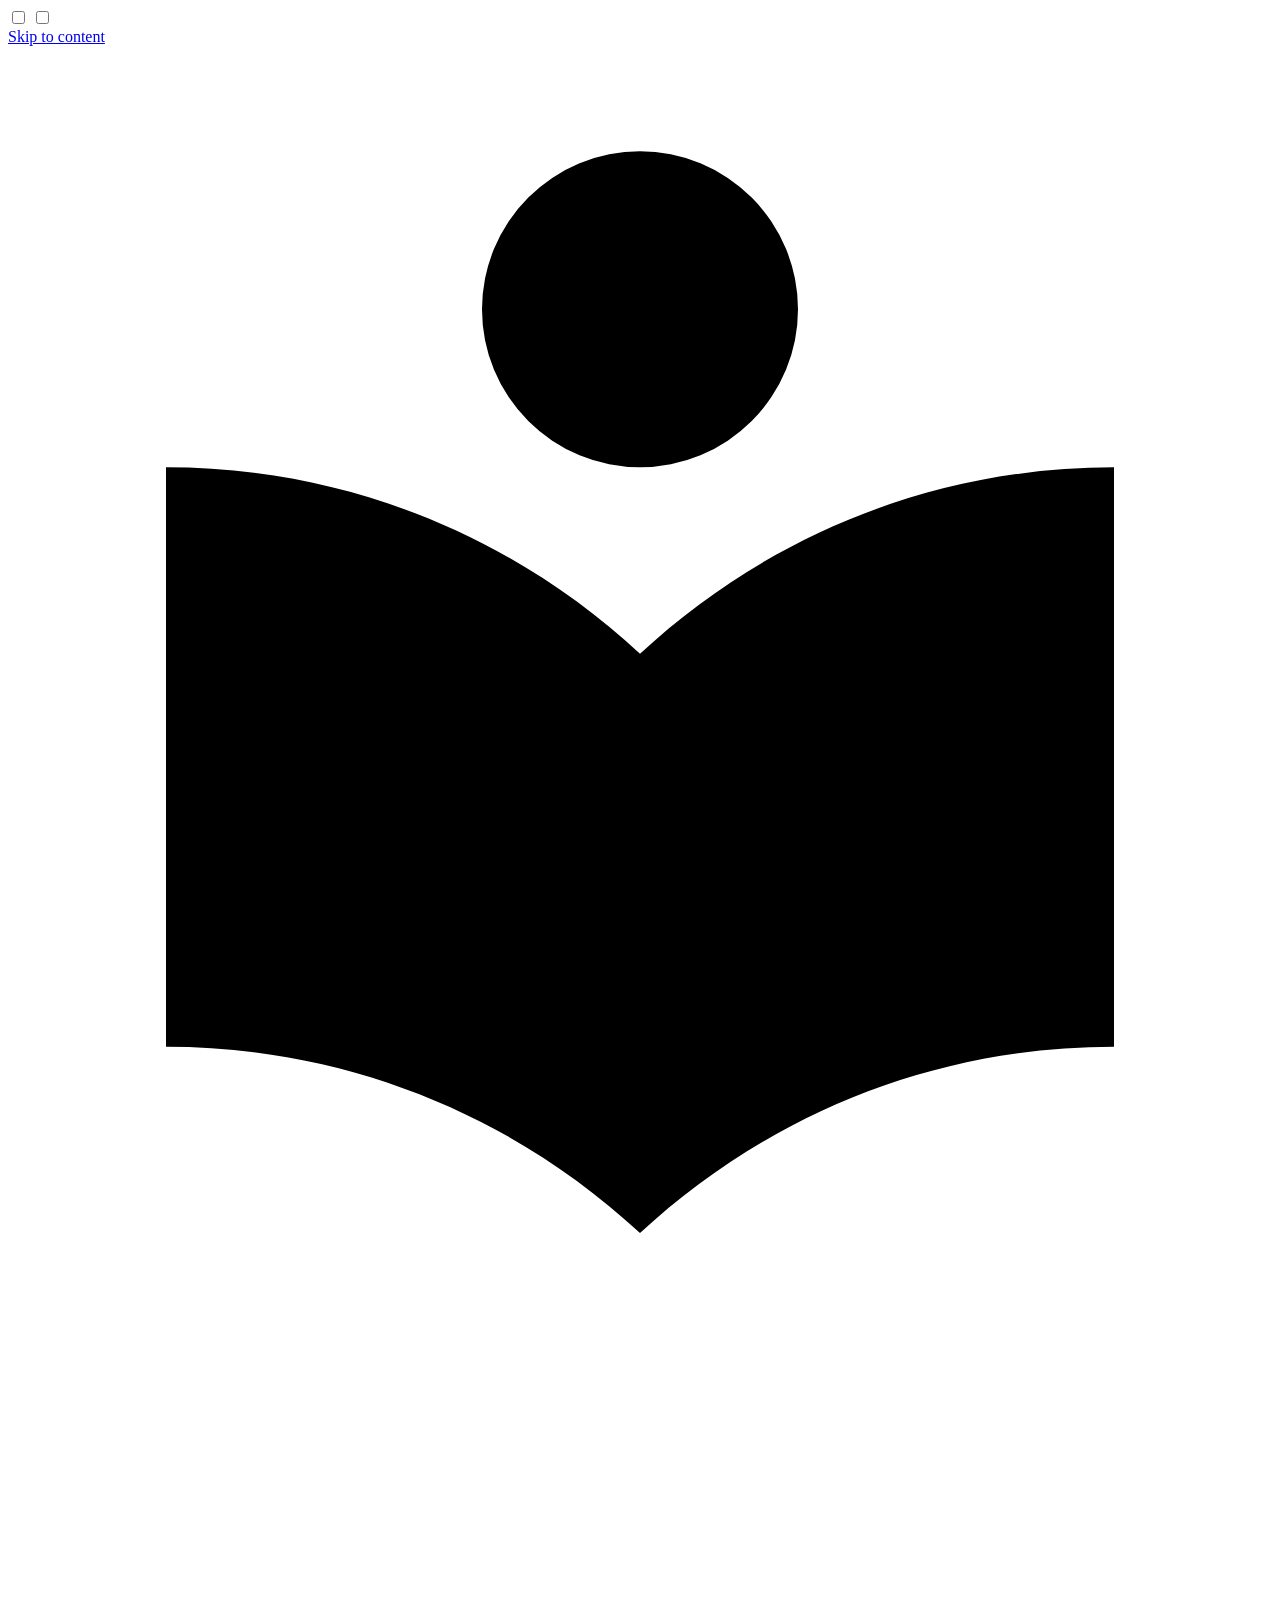
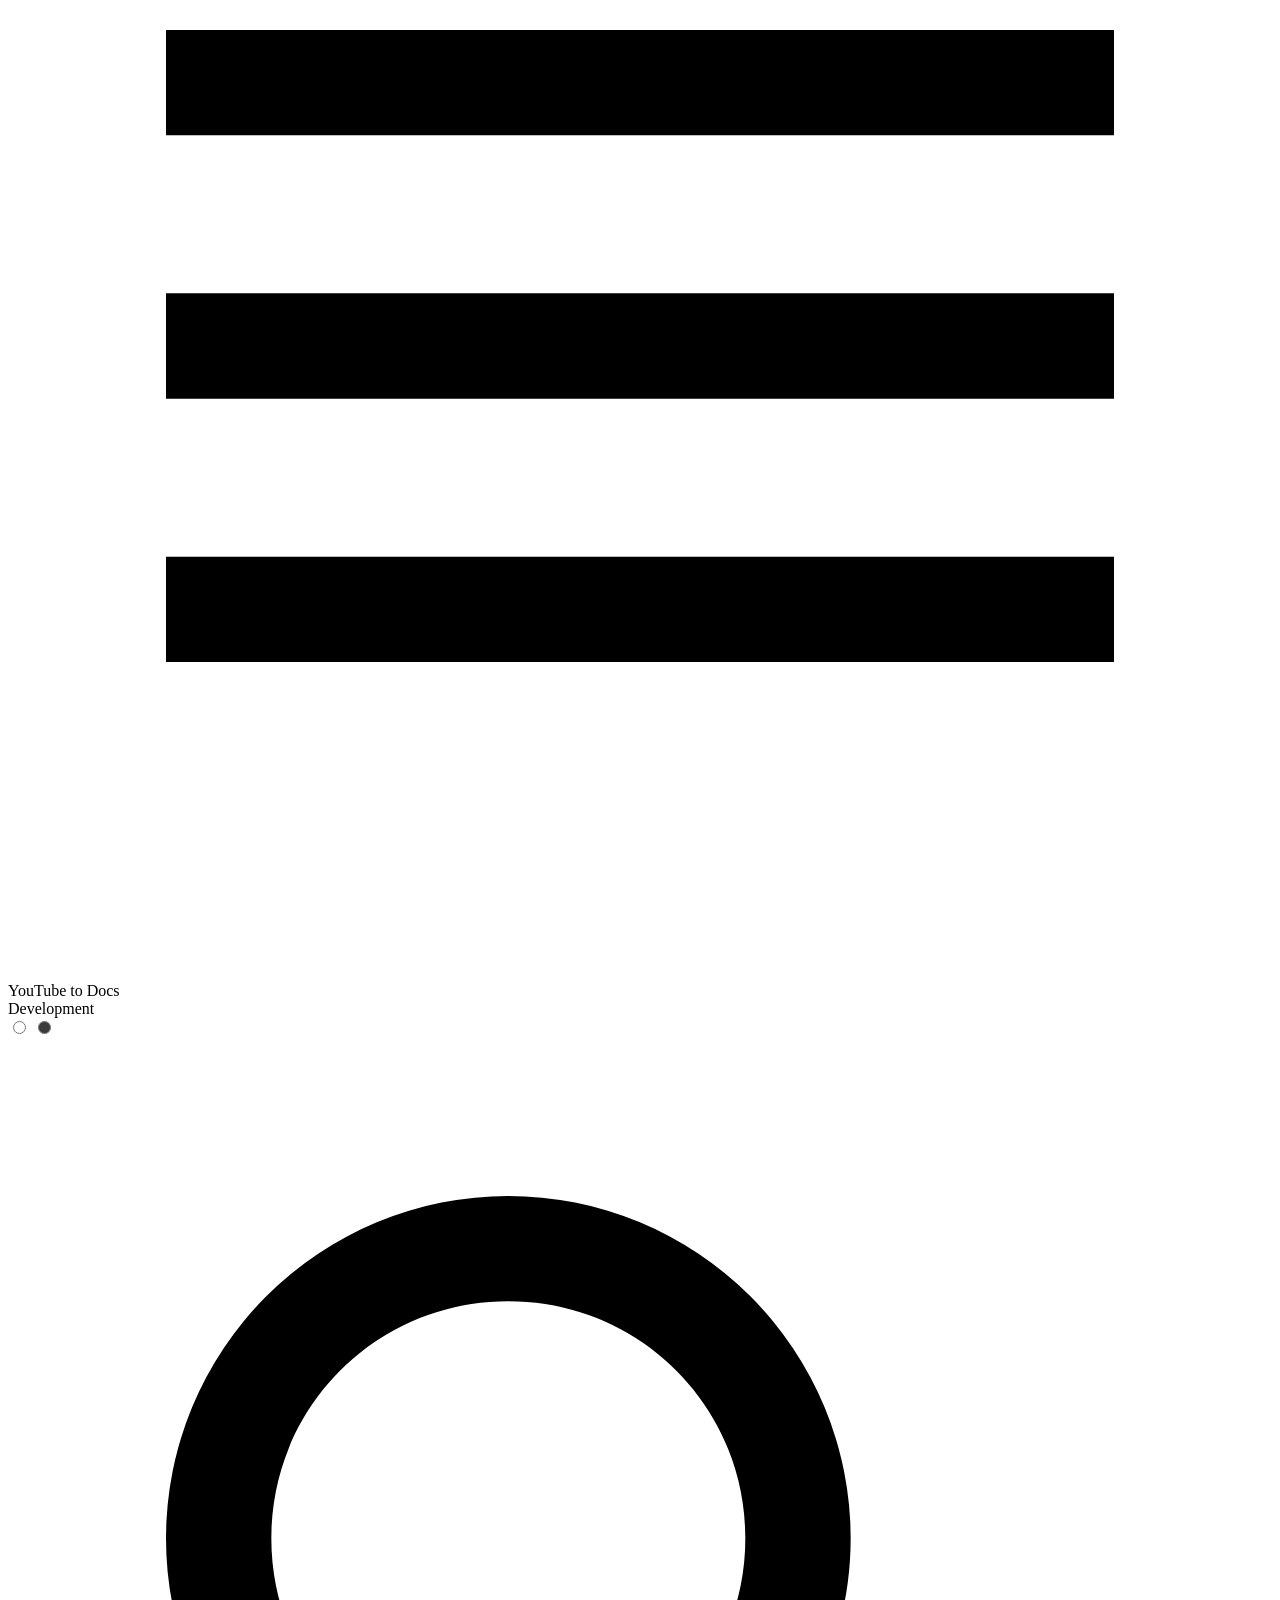
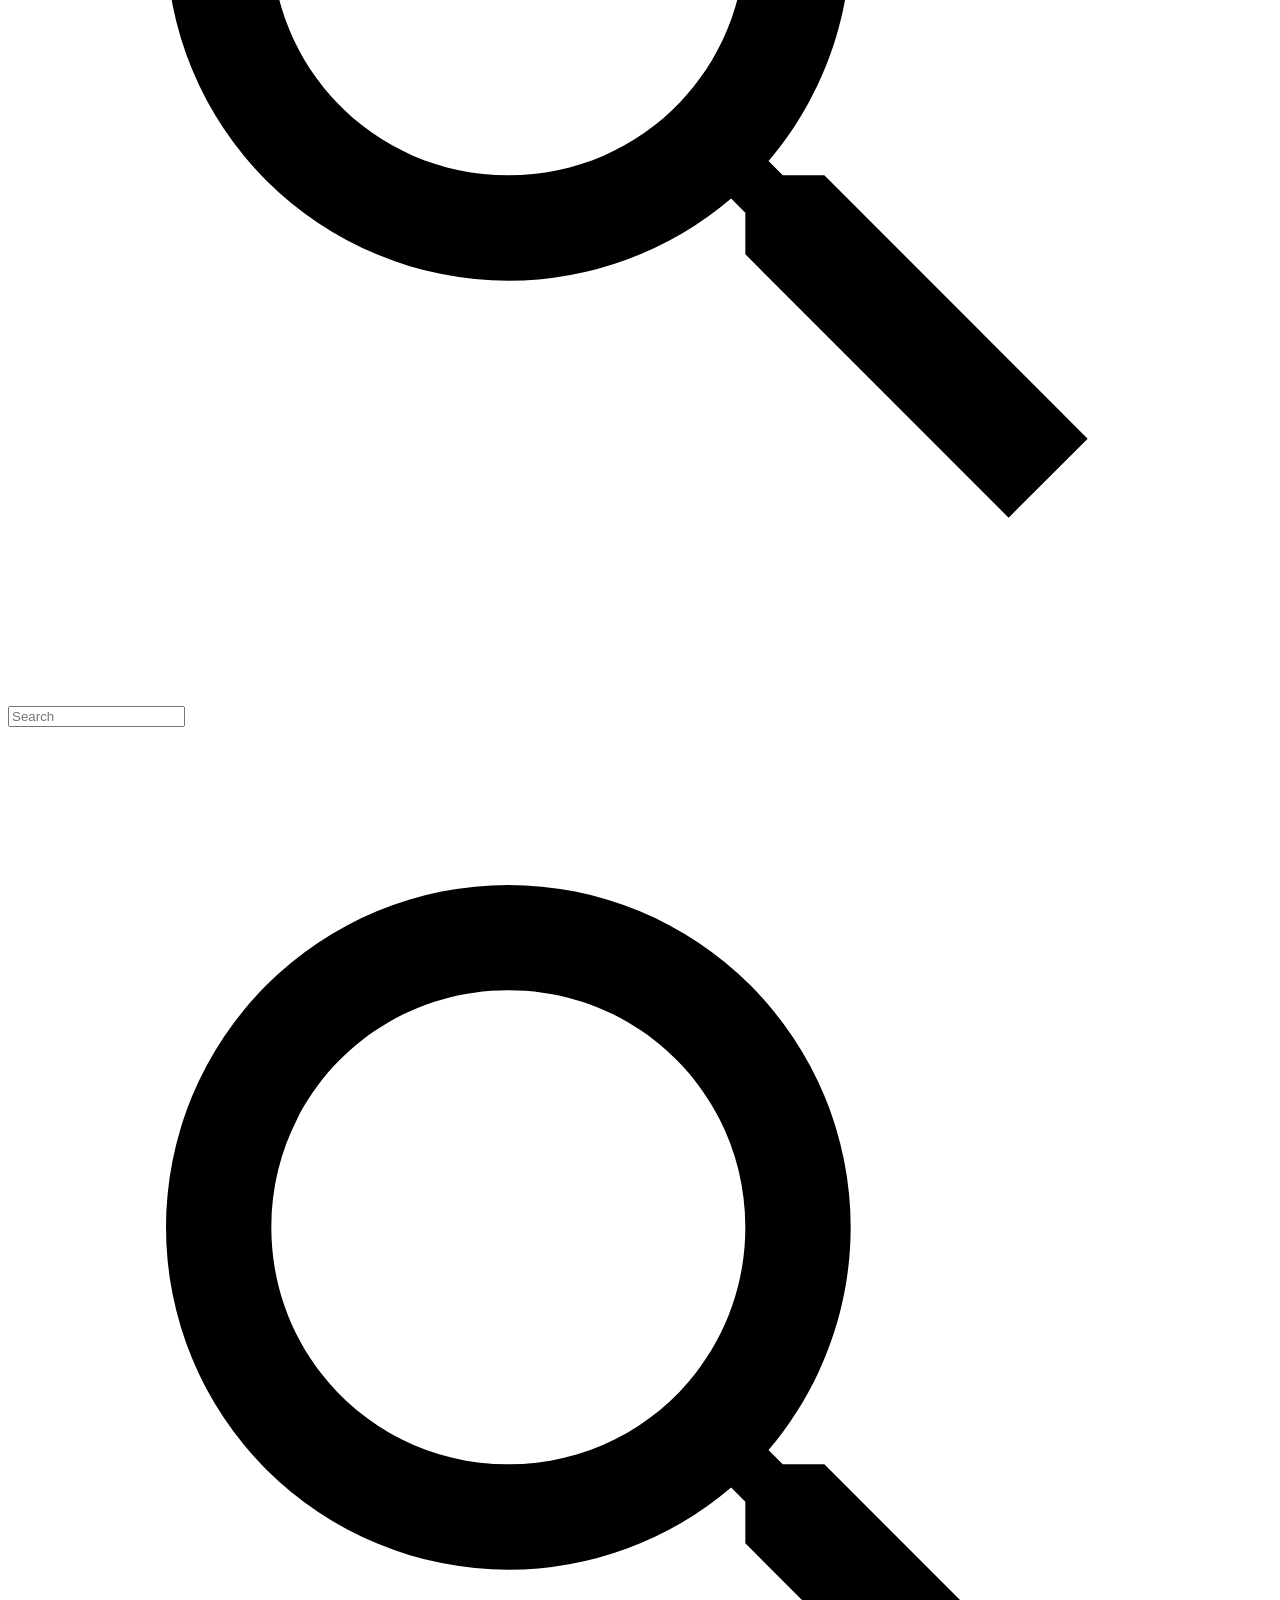
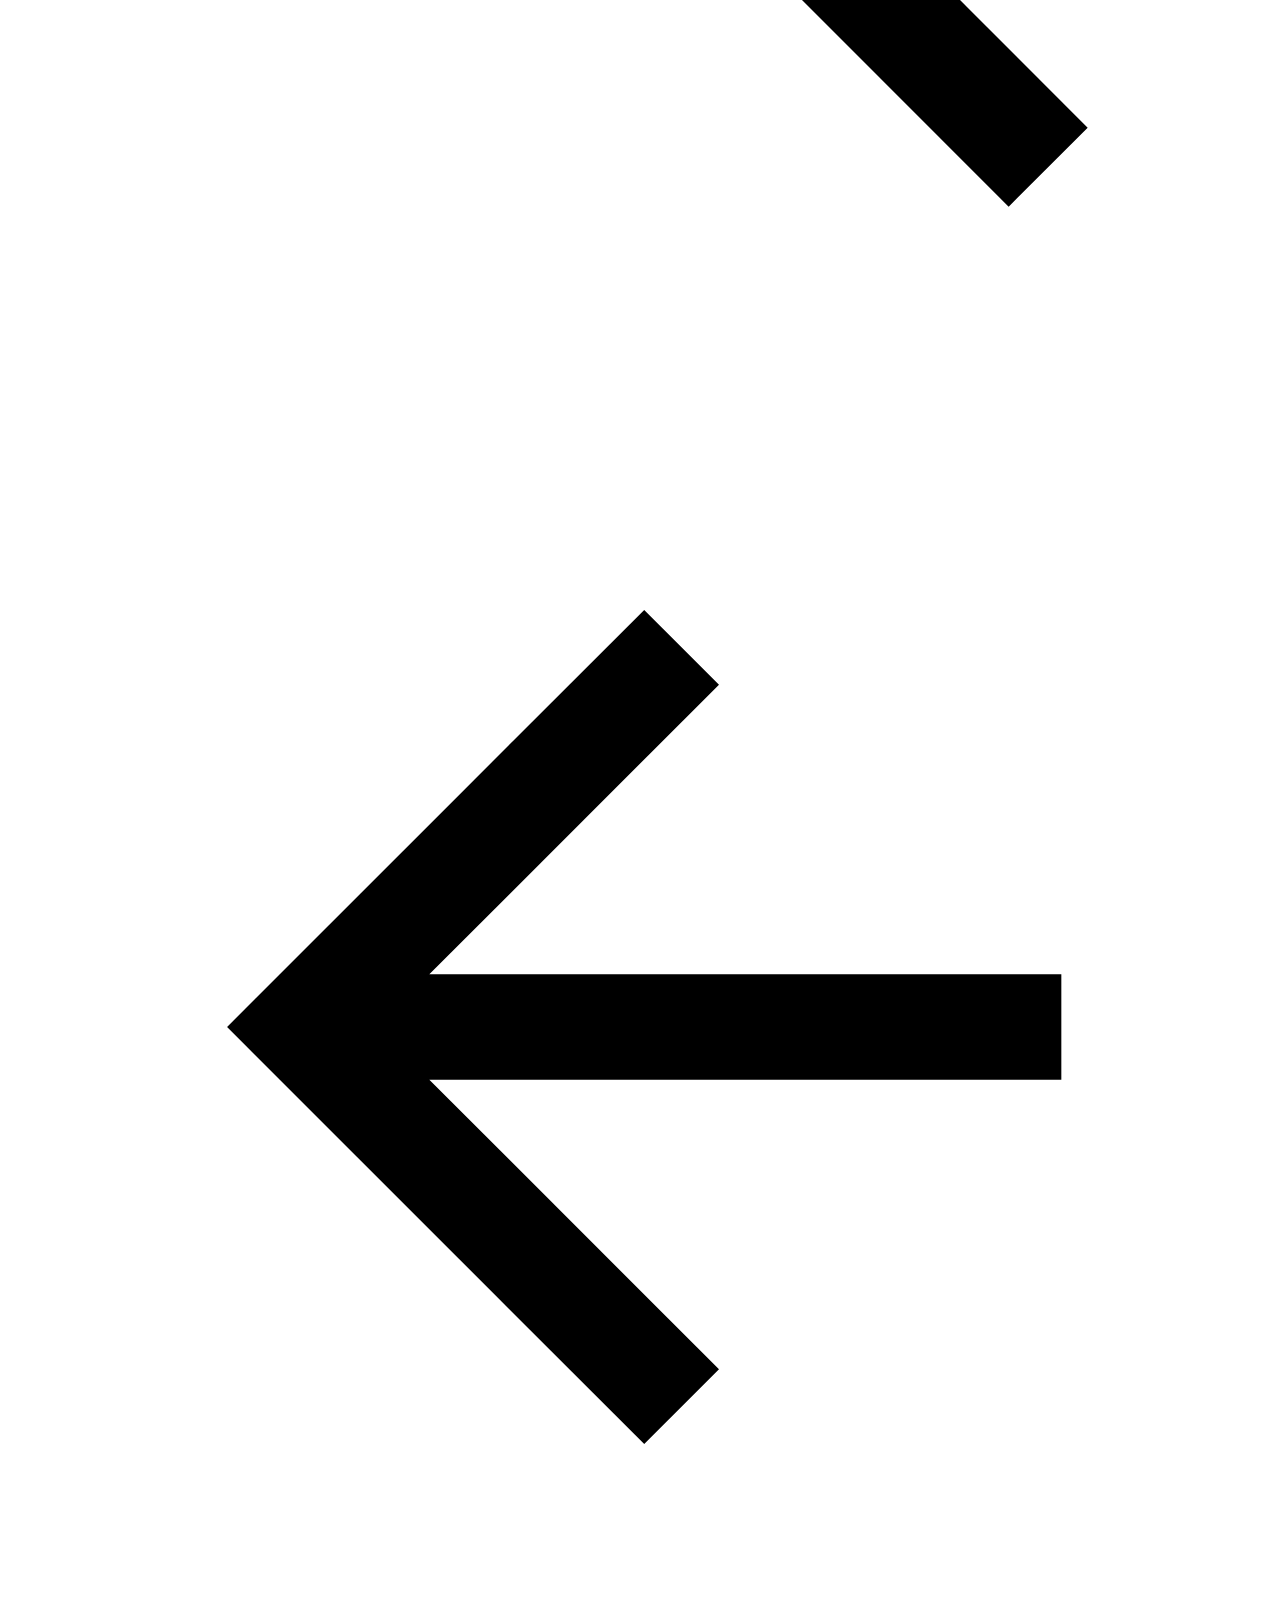
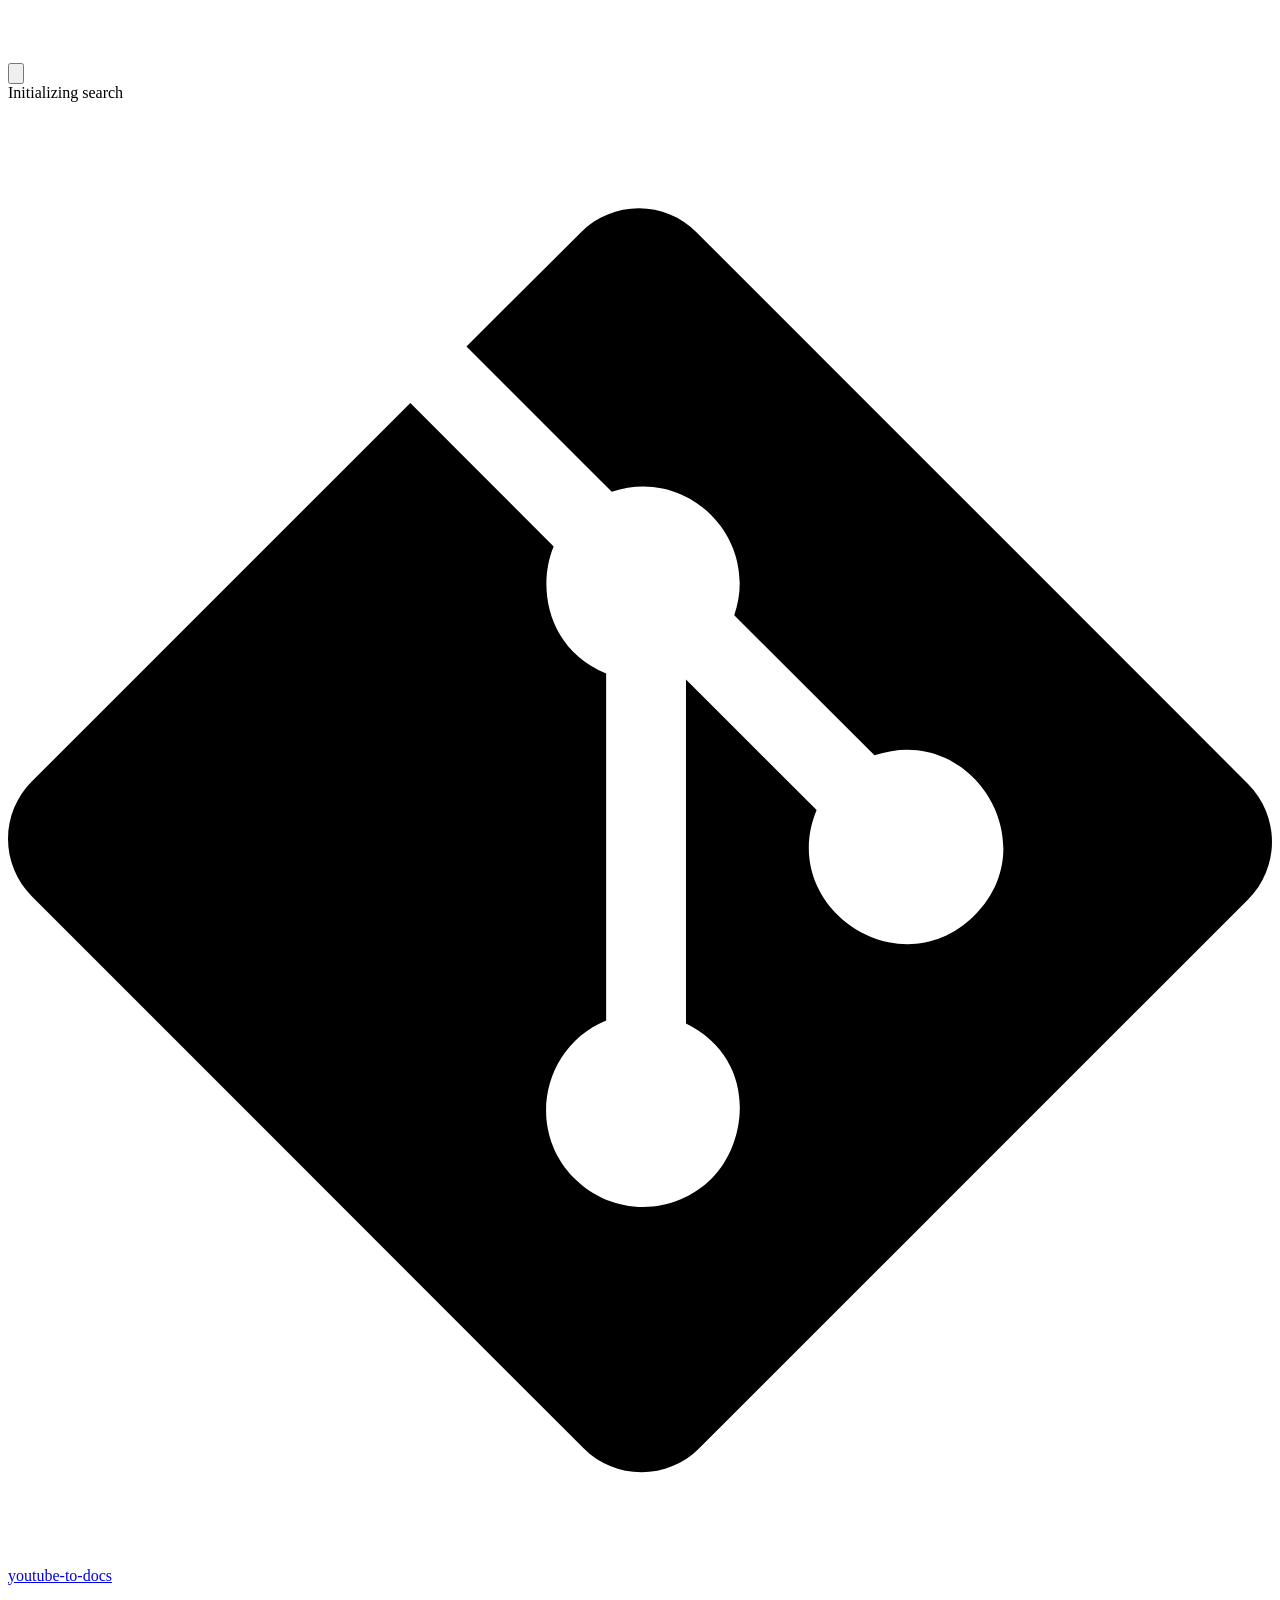
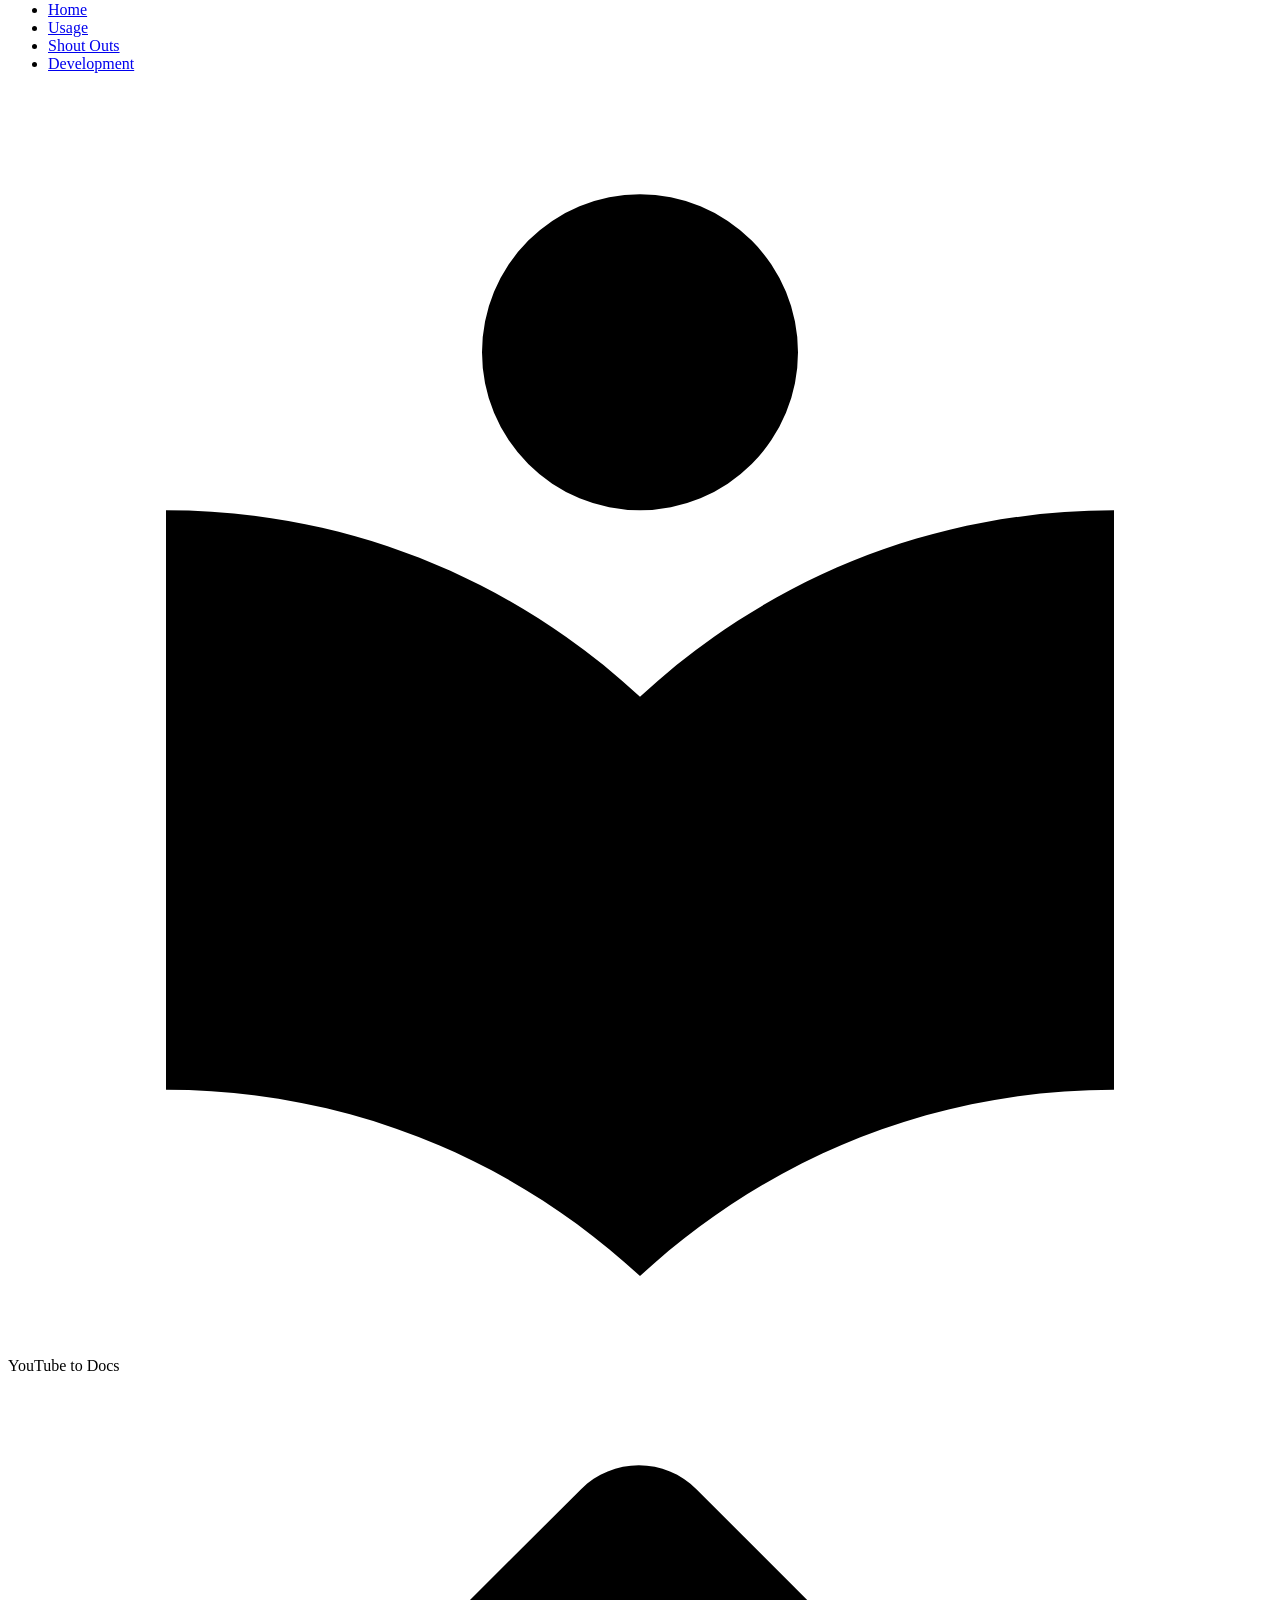
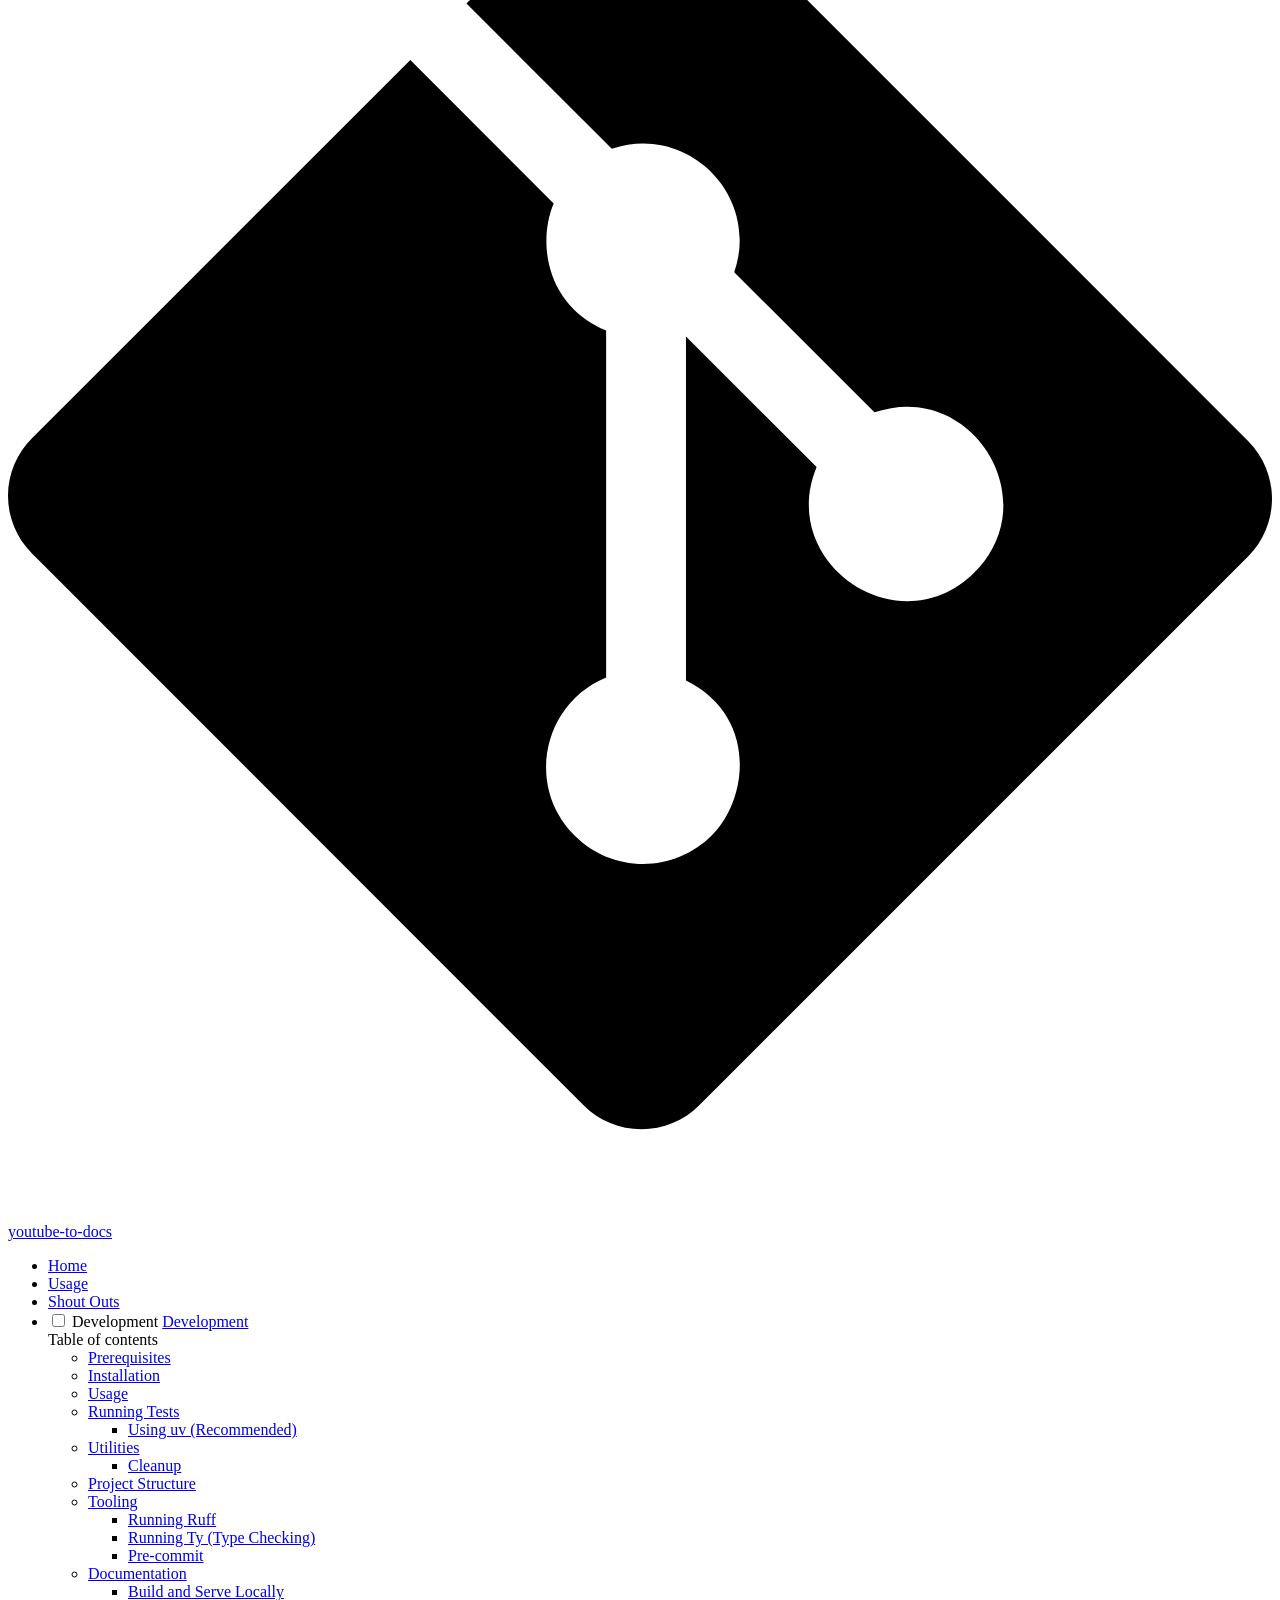
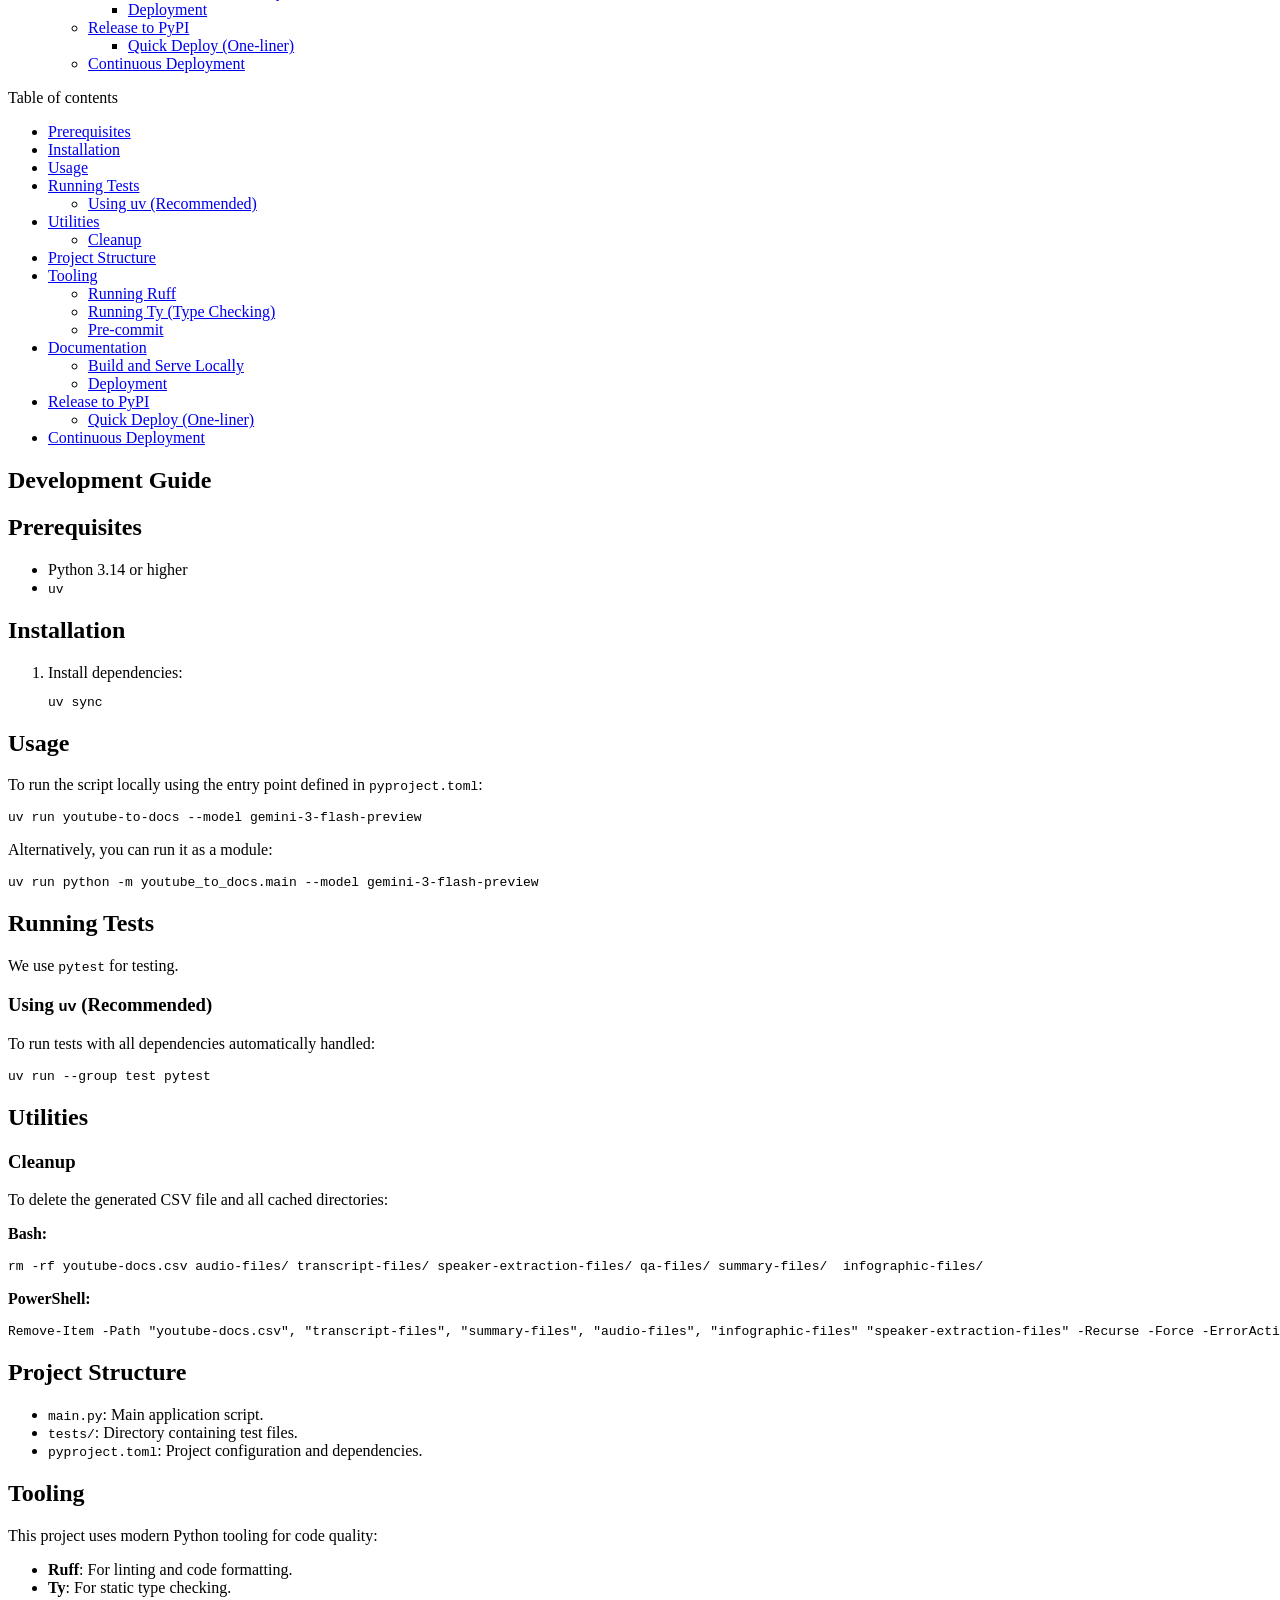
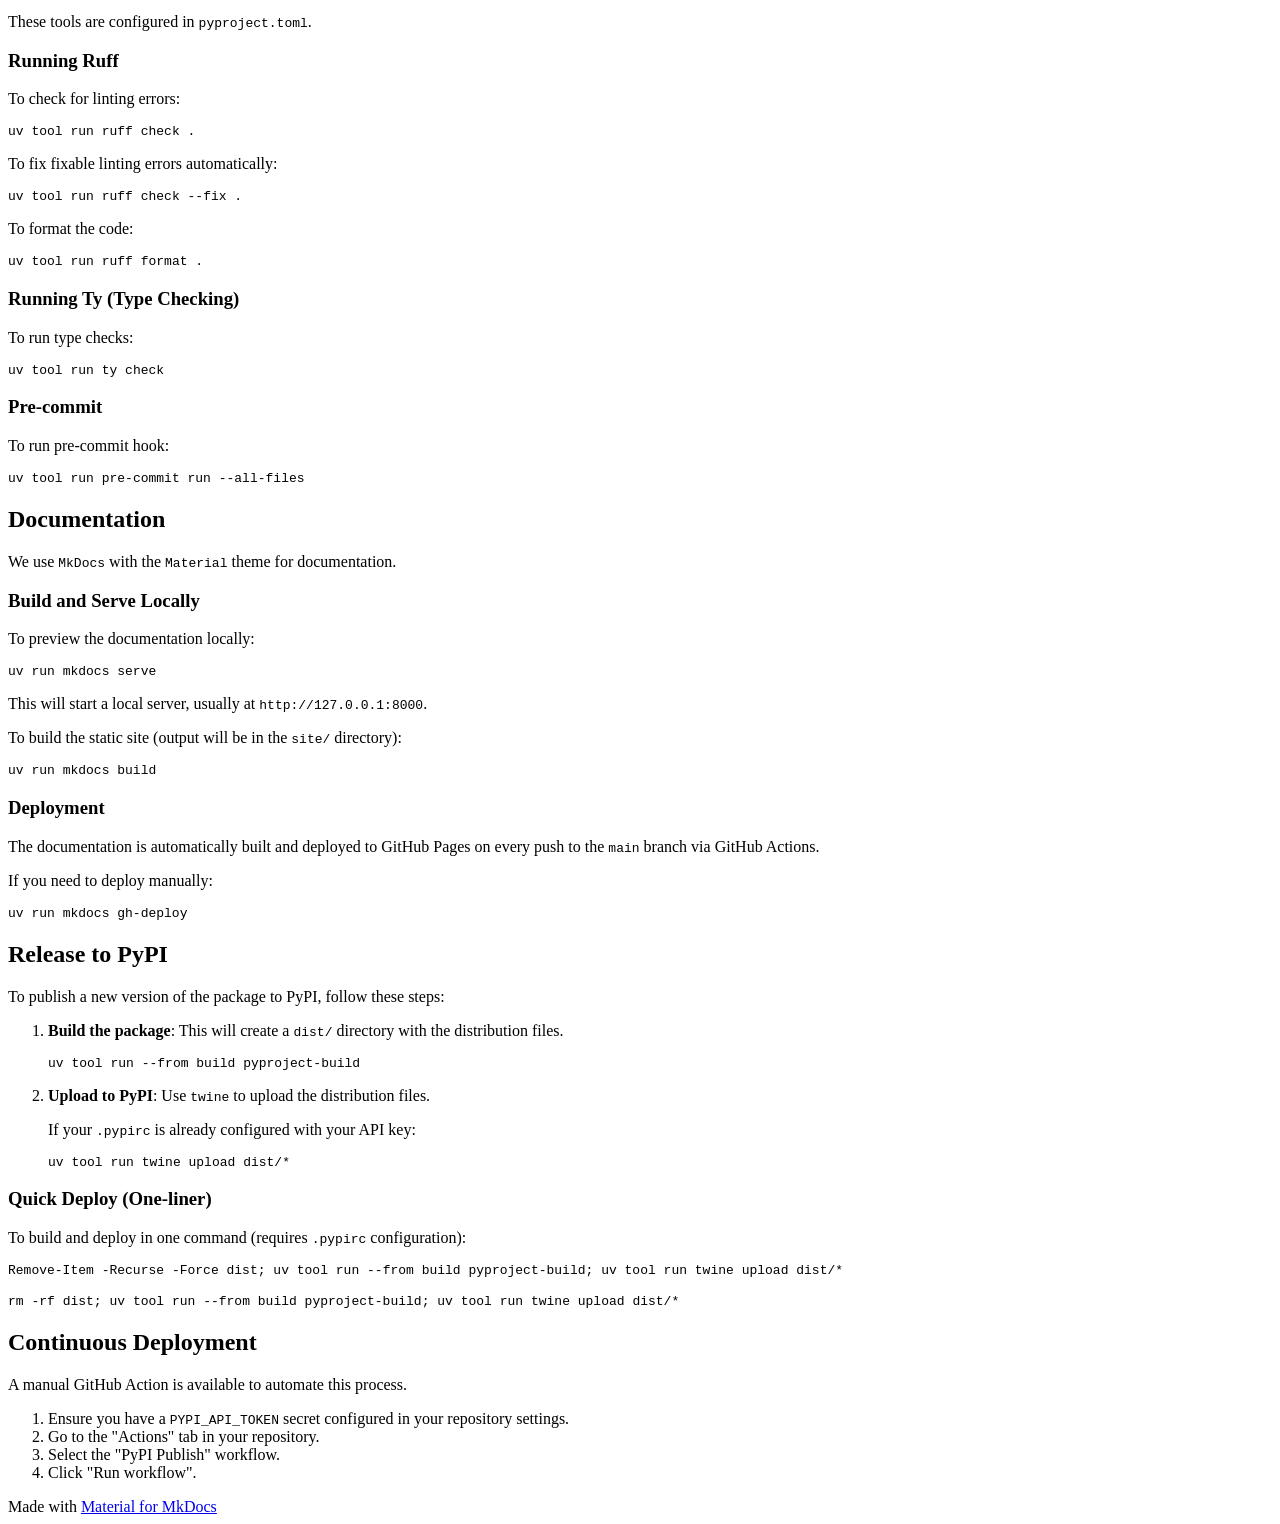
==== commit e04d08c1: "deploy: 046945cbe5336ca640da0425f73874c83b9848fc" ====
--- a/development/index.html
+++ b/development/index.html
@@ -11,7 +11,7 @@
         <link rel="canonical" href="https://DoIT-Artificial-Intelligence.github.io/youtube-to-docs/development/">
       
       
-        <link rel="prev" href="../shout-outs/">
+        <link rel="prev" href="../usage/">
       
       
       
@@ -257,7 +257,7 @@
   
   
     <li class="md-tabs__item">
-      <a href="../shout-outs/" class="md-tabs__link">
+      <a href="../shout-outs.md" class="md-tabs__link">
         
   
   
@@ -397,7 +397,7 @@
   
   
     <li class="md-nav__item">
-      <a href="../shout-outs/" class="md-nav__link">
+      <a href="../shout-outs.md" class="md-nav__link">
         
   
   
@@ -1022,7 +1022,7 @@
 <h3 id="cleanup">Cleanup</h3>
 <p>To delete the generated CSV file and all cached directories:</p>
 <p><strong>Bash:</strong>
-<div class="language-bash highlight"><pre><span></span><code><a id="__codelineno-4-1" name="__codelineno-4-1" href="#__codelineno-4-1"></a>rm<span class="w"> </span>-rf<span class="w"> </span>youtube-docs.csv<span class="w"> </span>transcript-files/<span class="w"> </span>summary-files/<span class="w"> </span>audio-files/<span class="w"> </span>infographic-files/<span class="w"> </span>speaker-extraction-files/
+<div class="language-bash highlight"><pre><span></span><code><a id="__codelineno-4-1" name="__codelineno-4-1" href="#__codelineno-4-1"></a>rm<span class="w"> </span>-rf<span class="w"> </span>youtube-docs.csv<span class="w"> </span>audio-files/<span class="w"> </span>transcript-files/<span class="w"> </span>speaker-extraction-files/<span class="w"> </span>qa-files/<span class="w"> </span>summary-files/<span class="w">  </span>infographic-files/<span class="w"> </span>
 </code></pre></div></p>
 <p><strong>PowerShell:</strong>
 <div class="language-powershell highlight"><pre><span></span><code><a id="__codelineno-5-1" name="__codelineno-5-1" href="#__codelineno-5-1"></a><span class="nb">Remove-Item</span> <span class="n">-Path</span> <span class="s2">&quot;youtube-docs.csv&quot;</span><span class="p">,</span> <span class="s2">&quot;transcript-files&quot;</span><span class="p">,</span> <span class="s2">&quot;summary-files&quot;</span><span class="p">,</span> <span class="s2">&quot;audio-files&quot;</span><span class="p">,</span> <span class="s2">&quot;infographic-files&quot;</span> <span class="s2">&quot;speaker-extraction-files&quot;</span> <span class="n">-Recurse</span> <span class="n">-Force</span> <span class="n">-ErrorAction</span> <span class="n">SilentlyContinue</span>
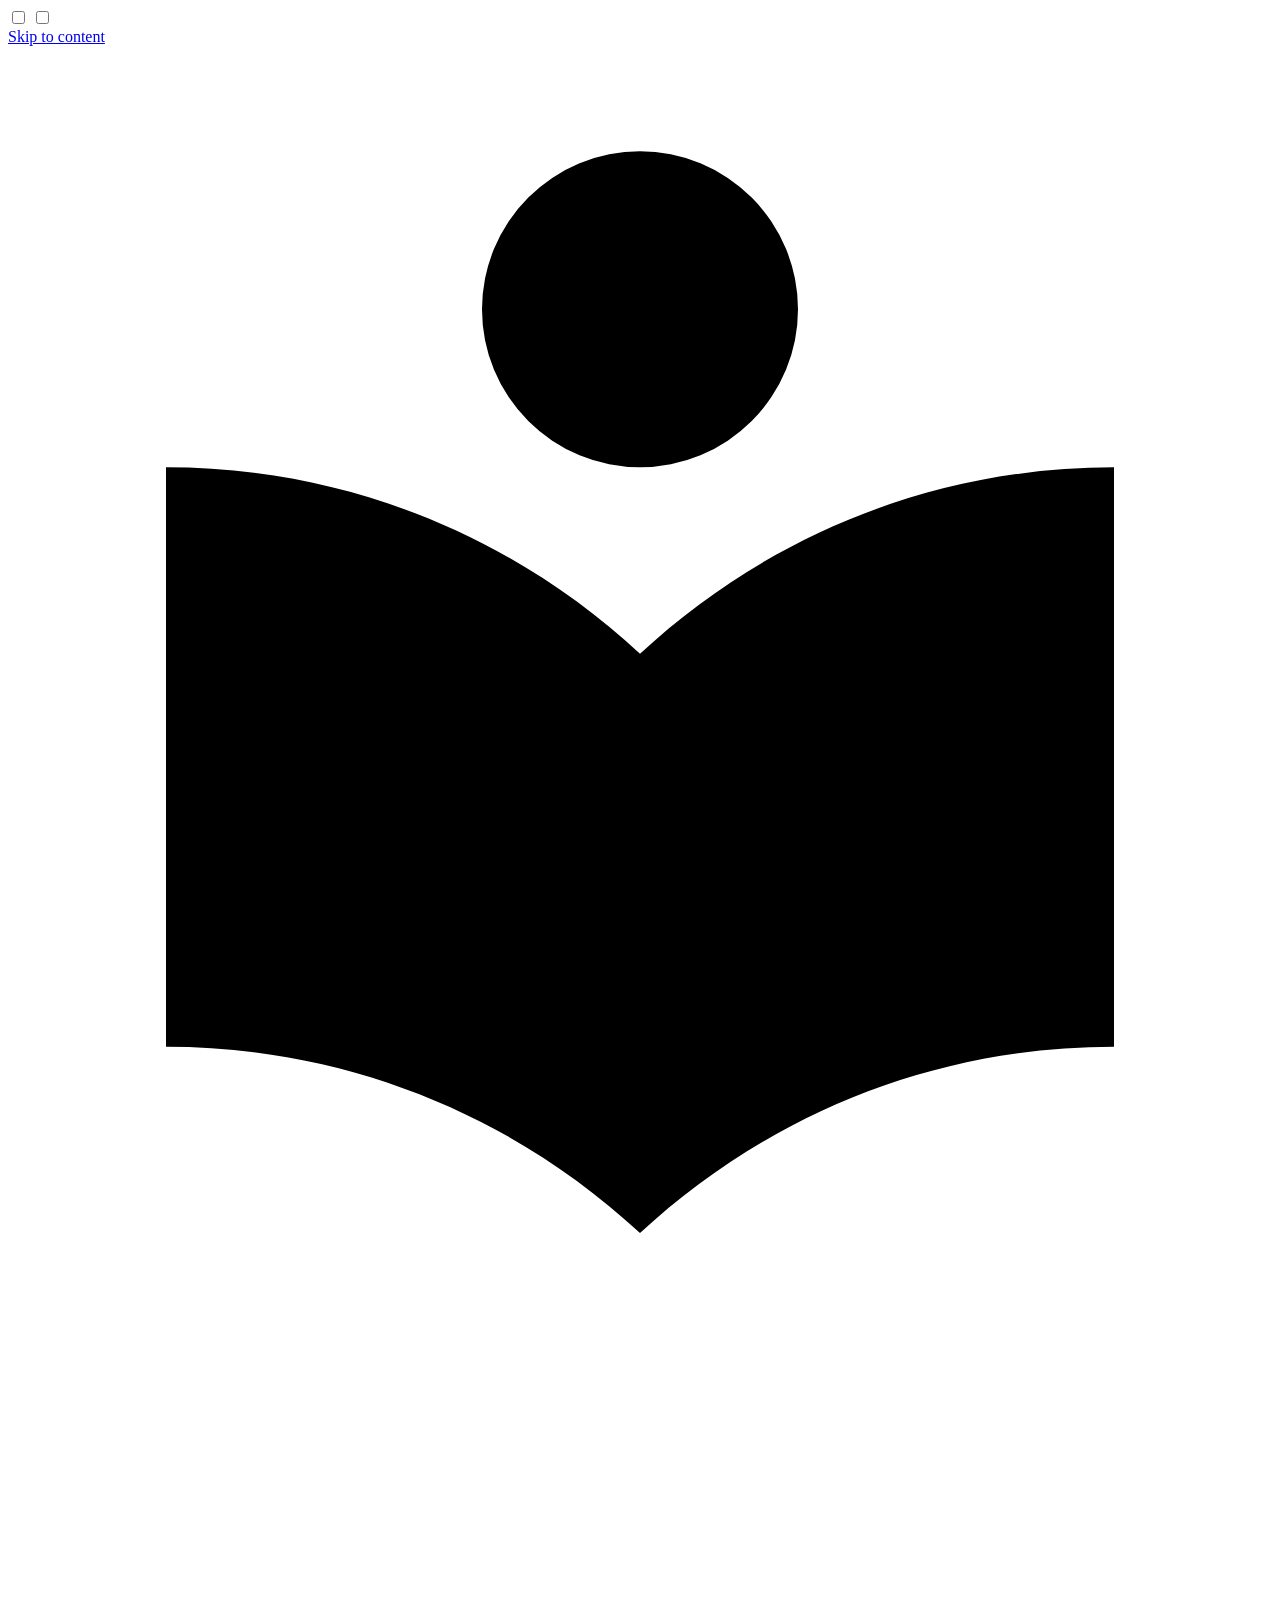
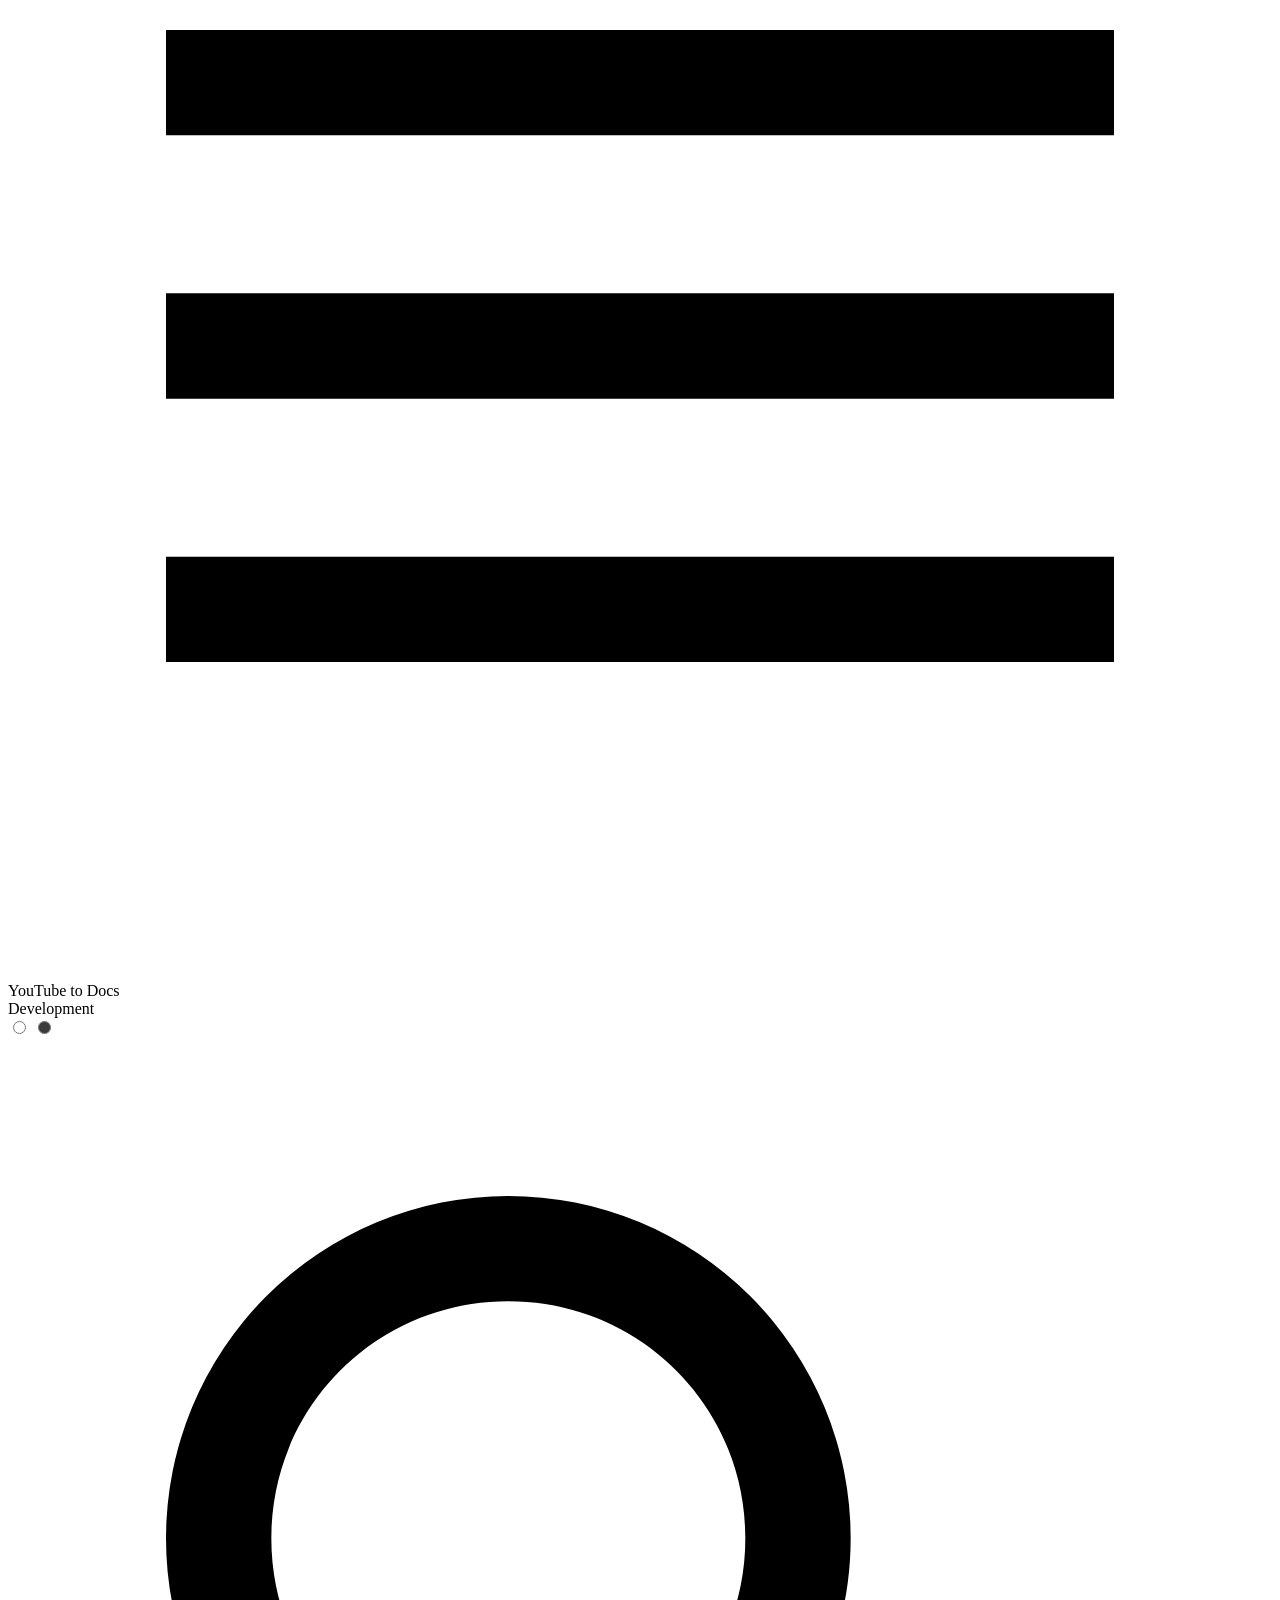
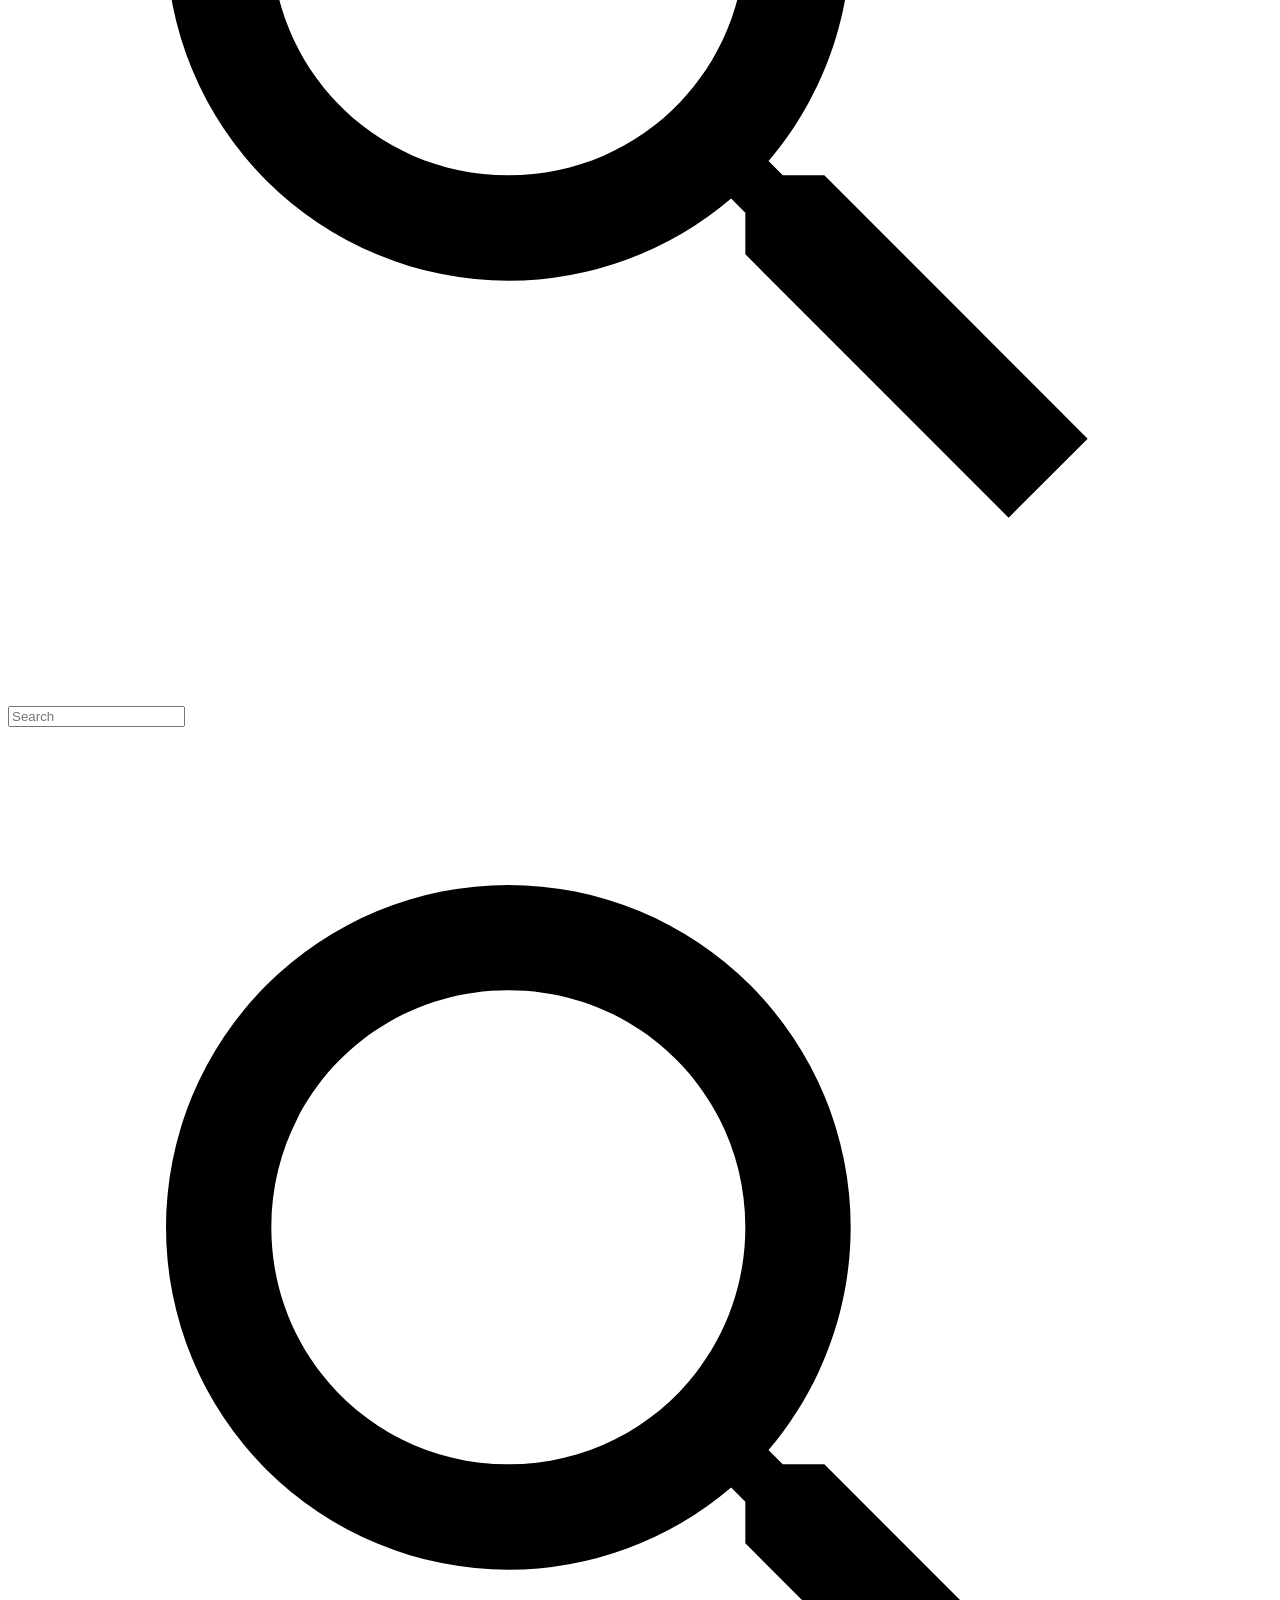
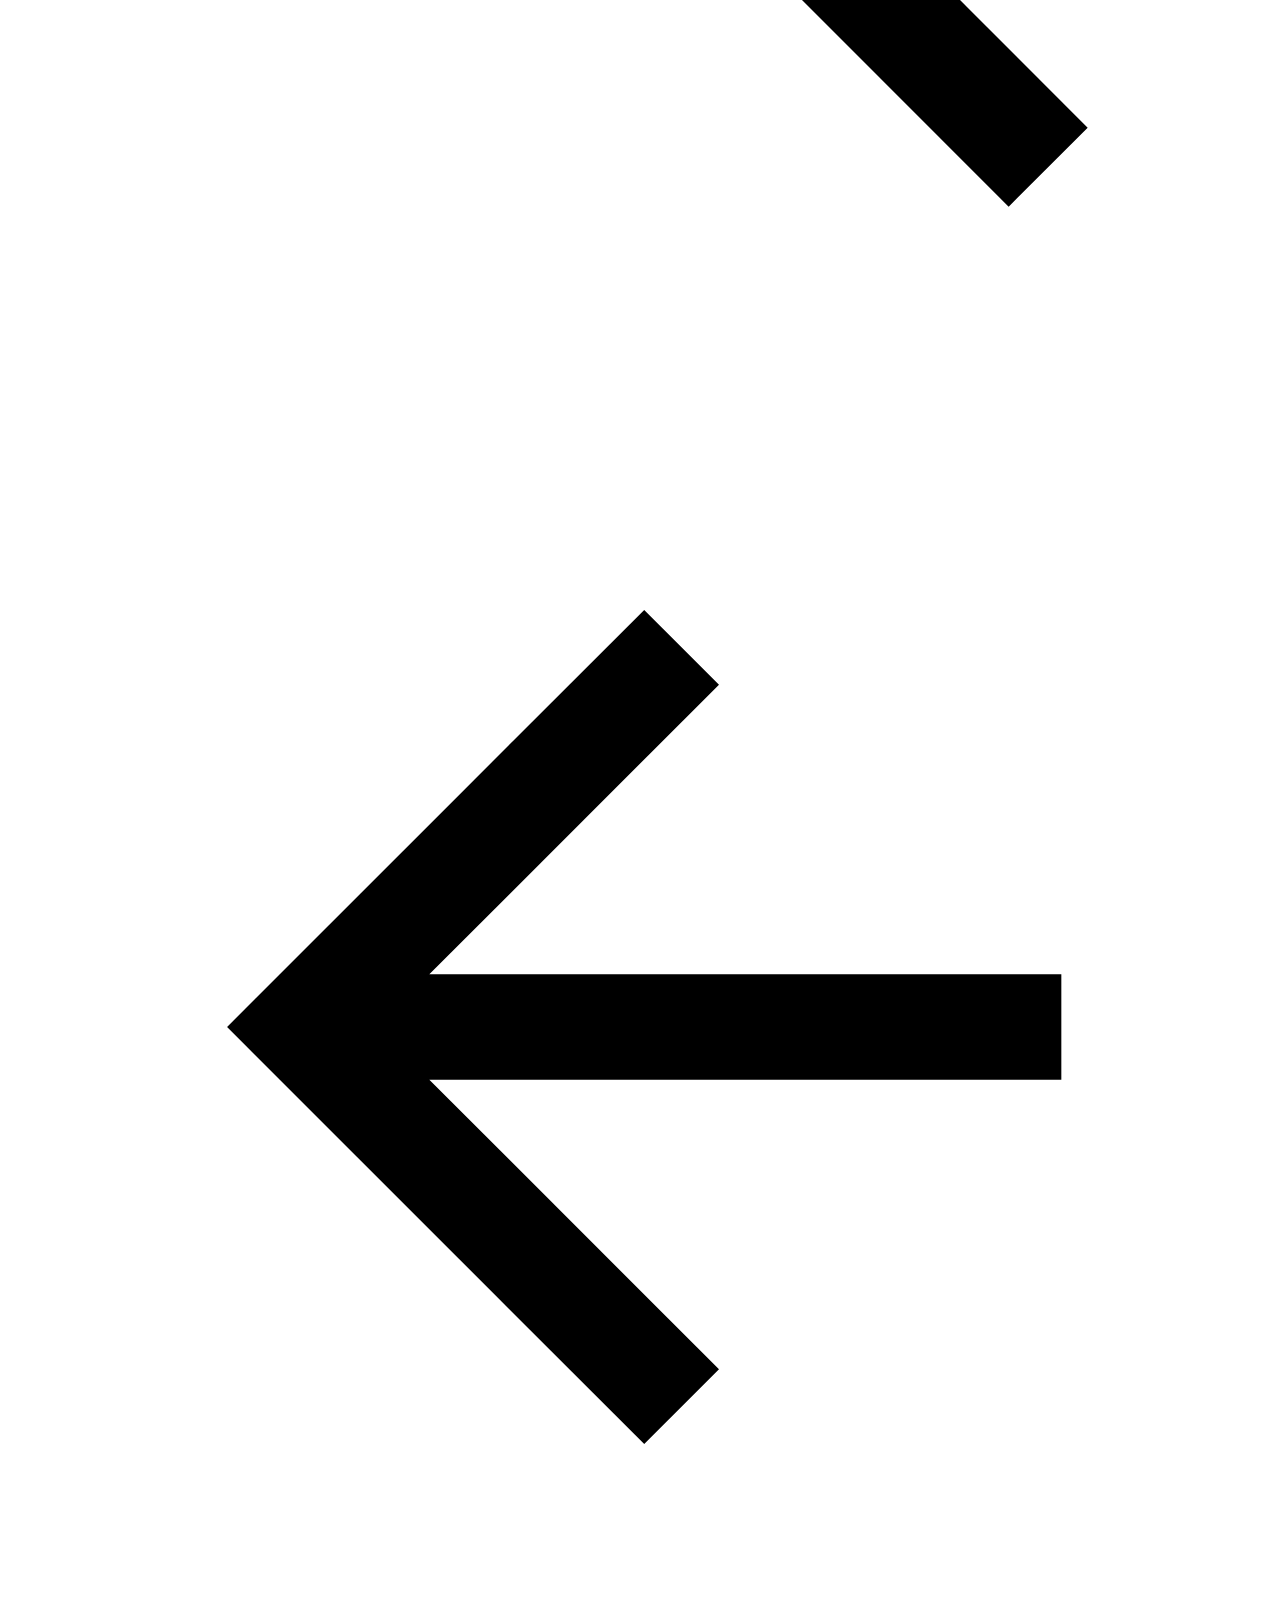
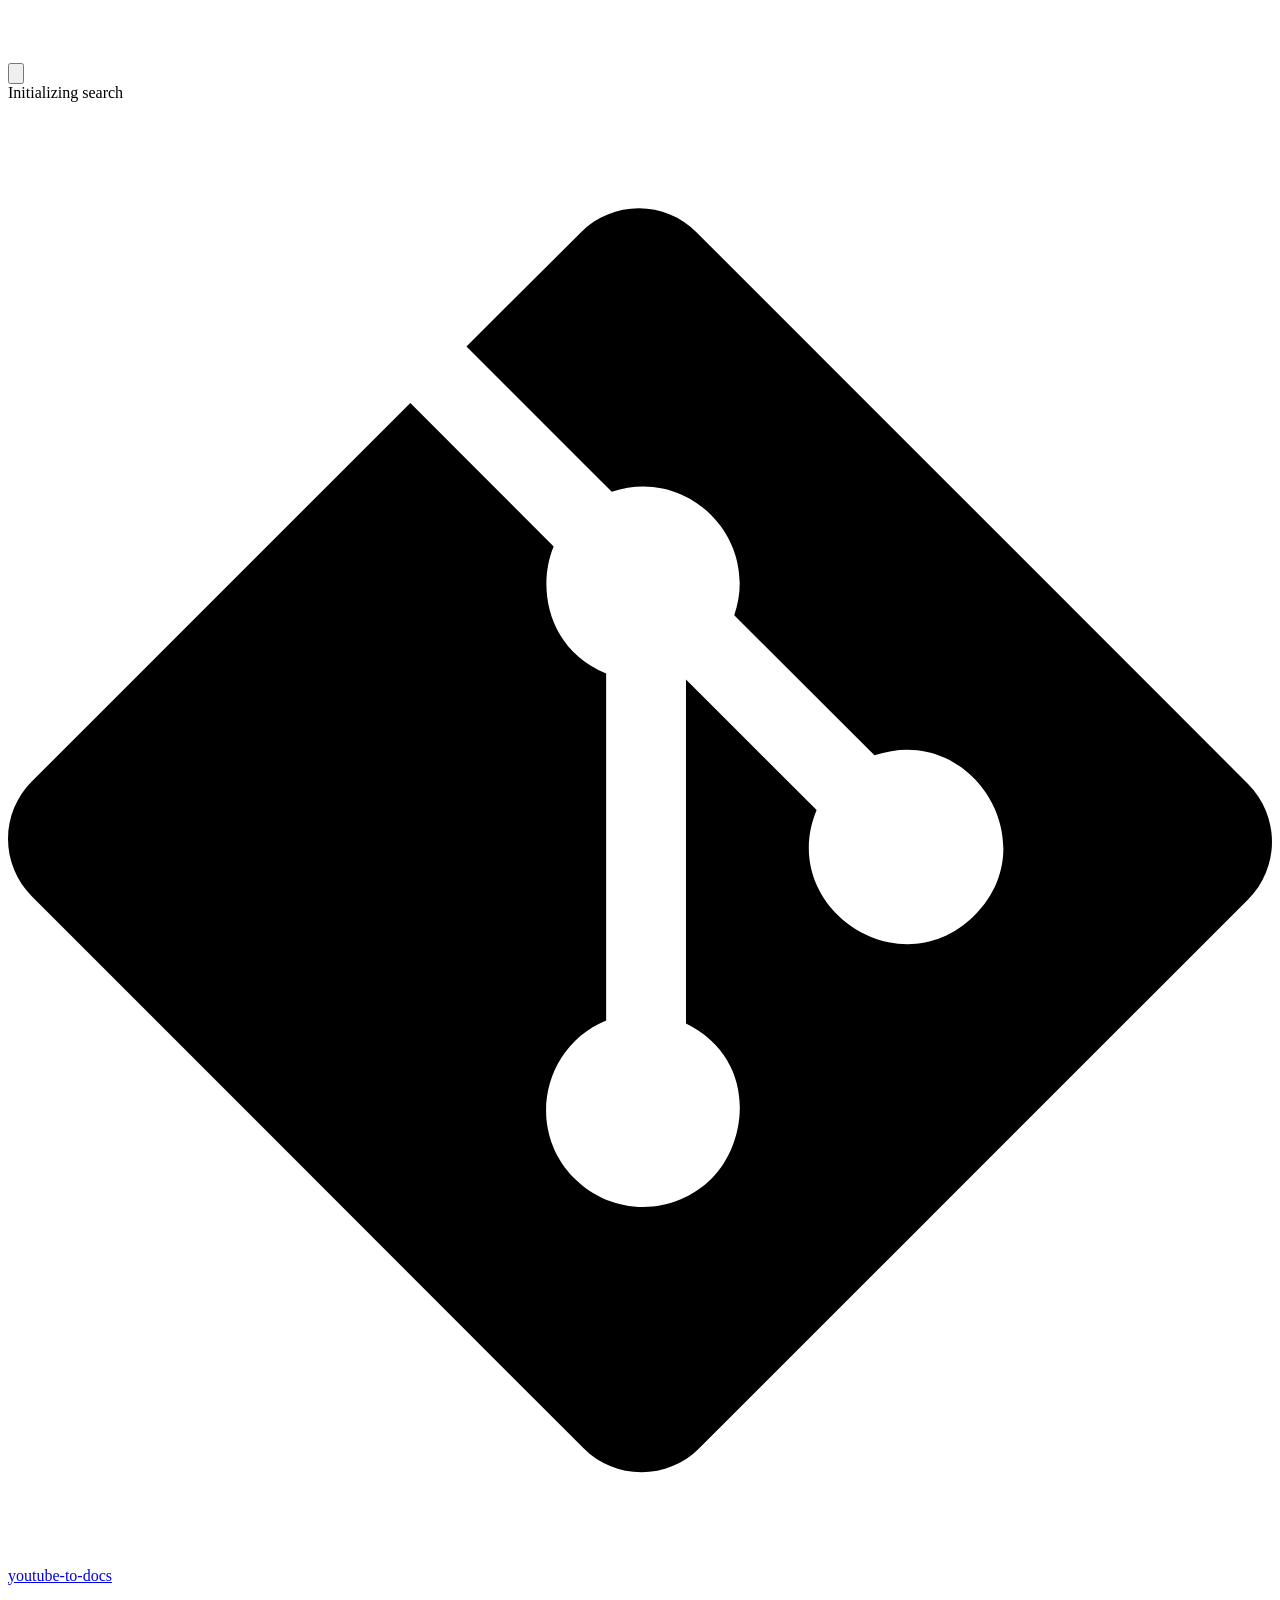
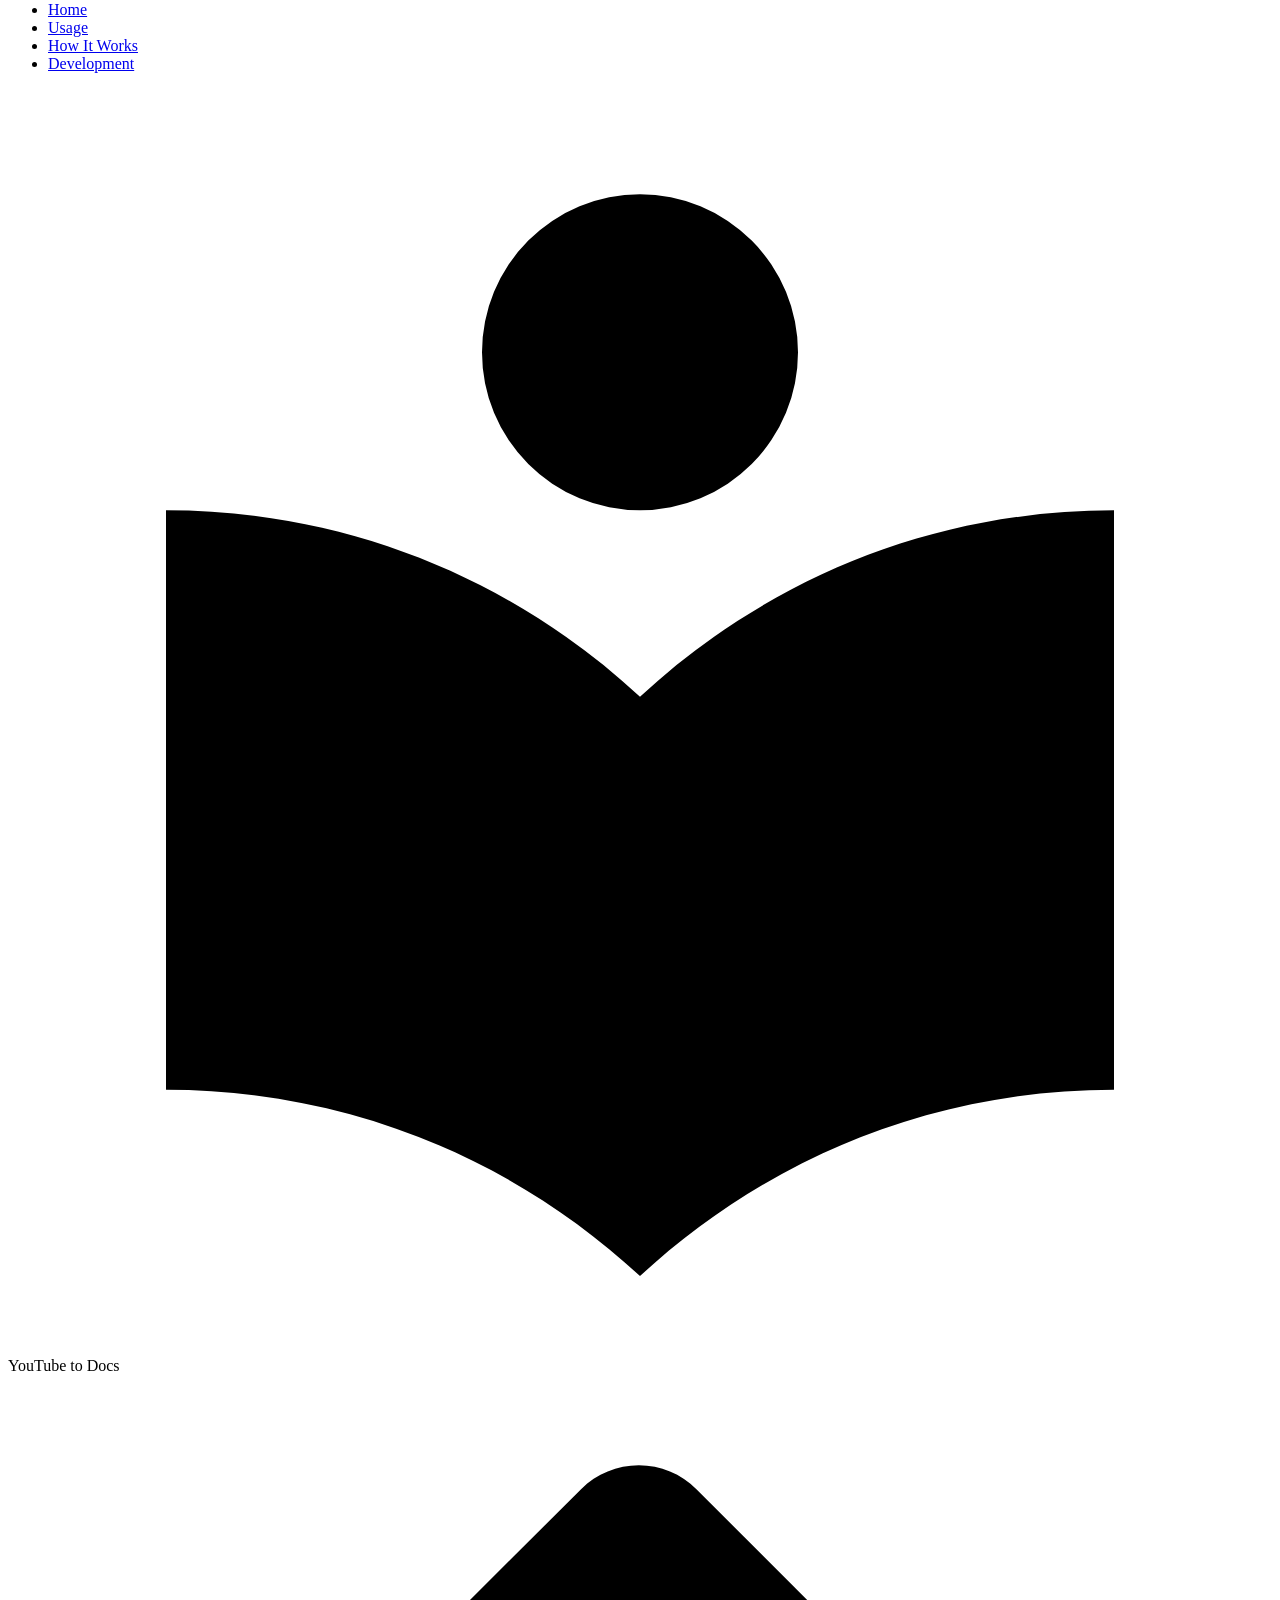
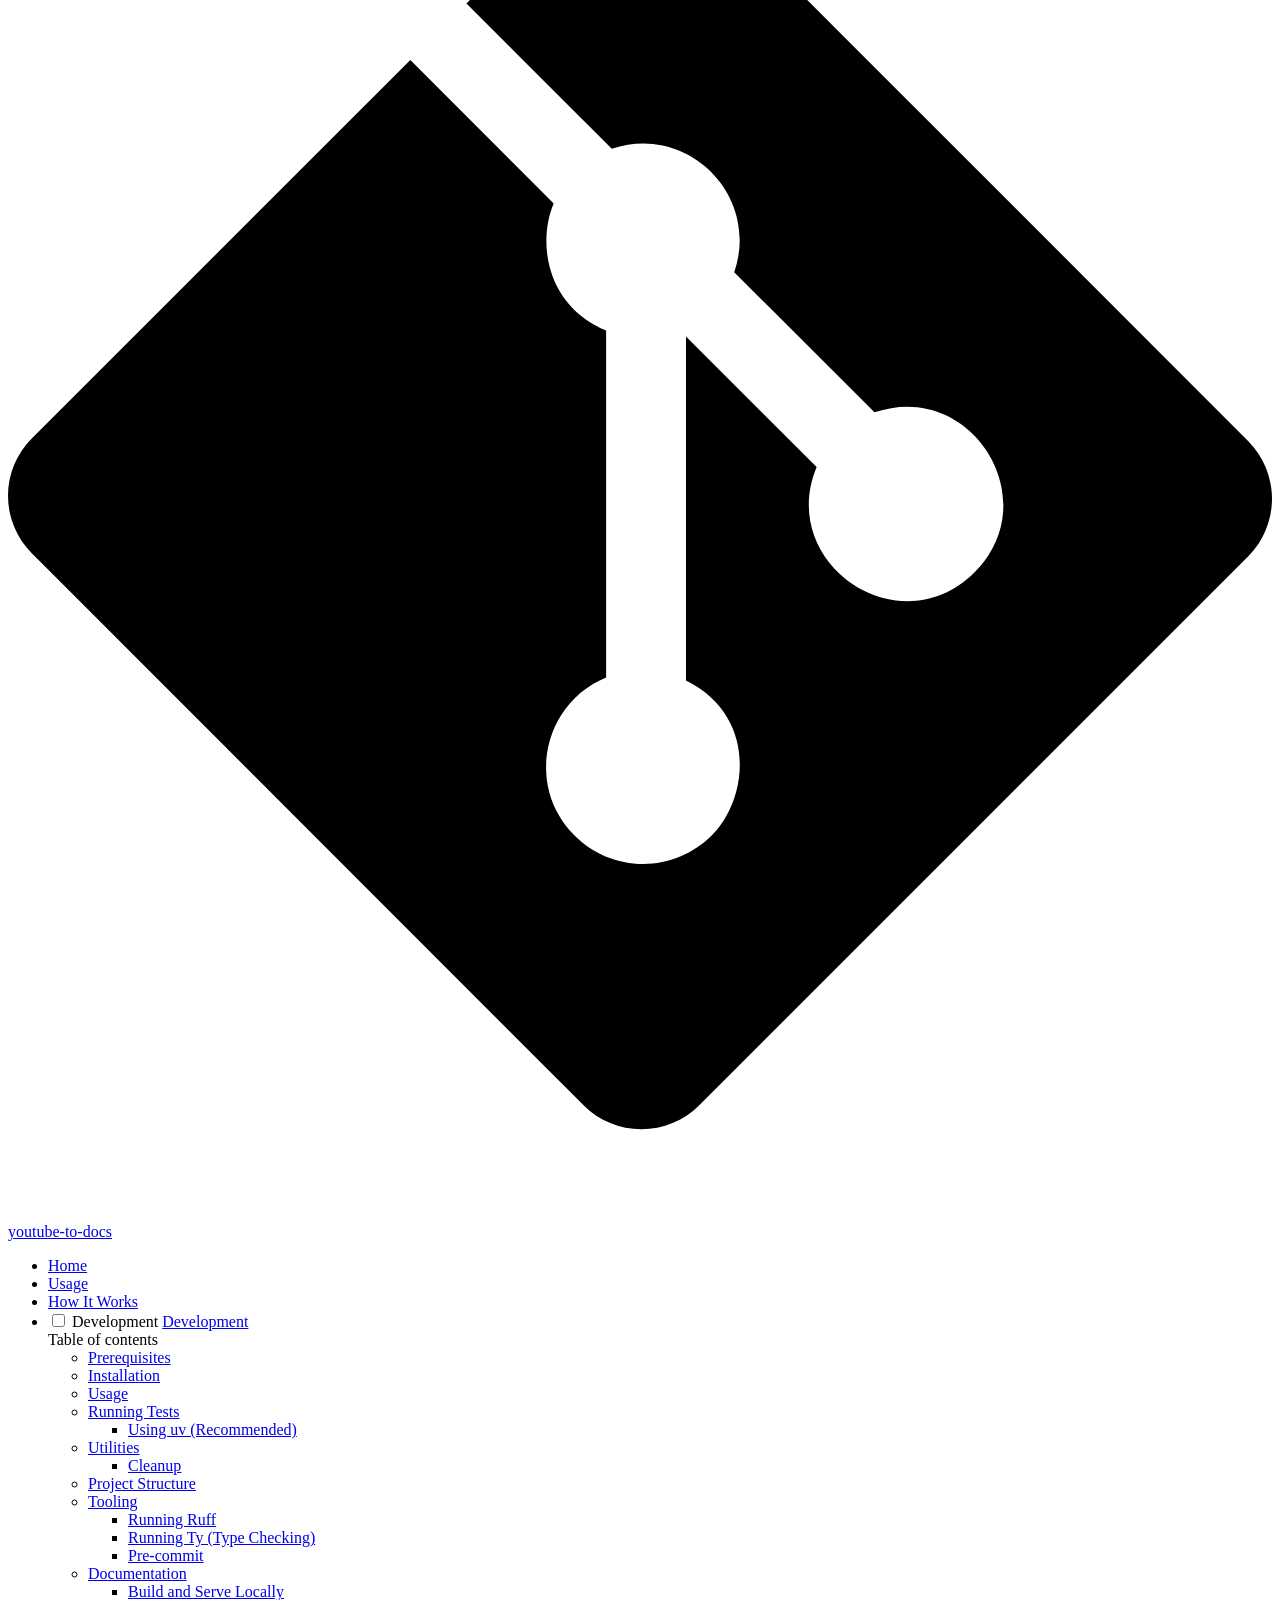
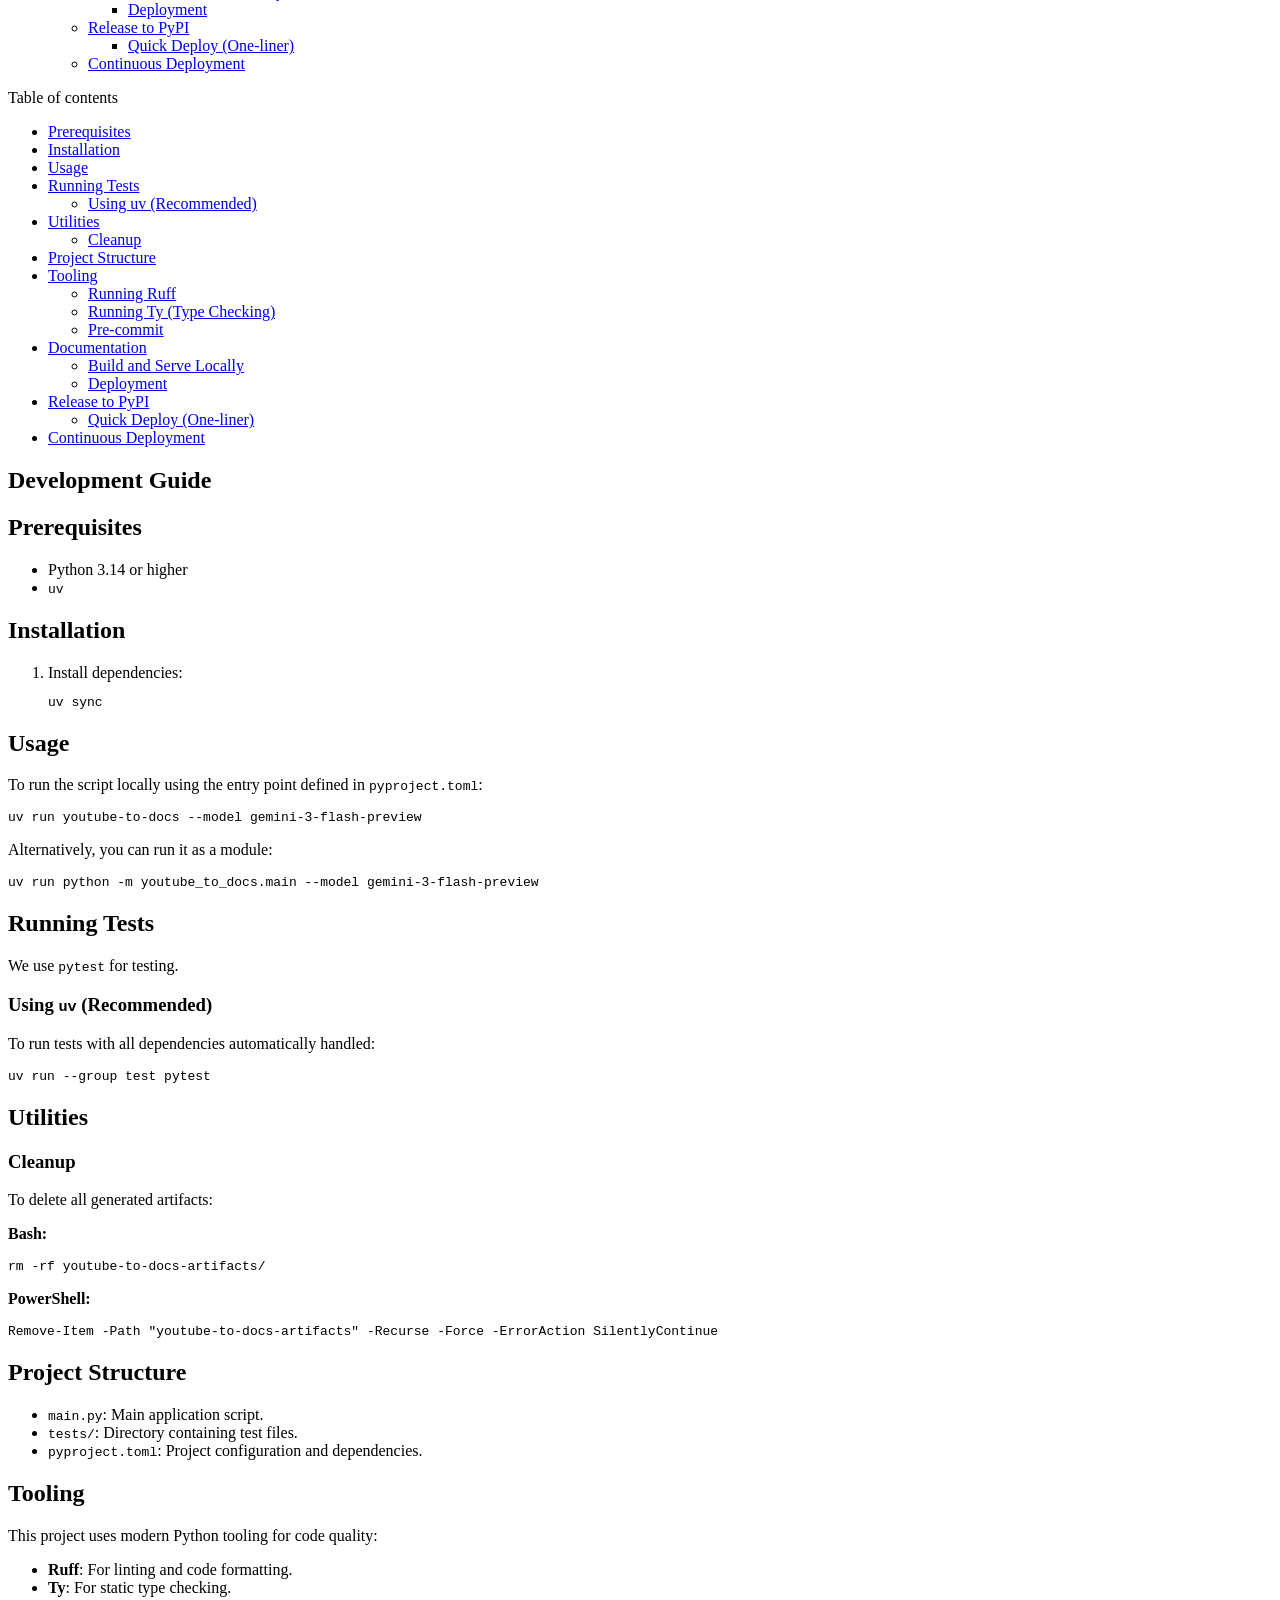
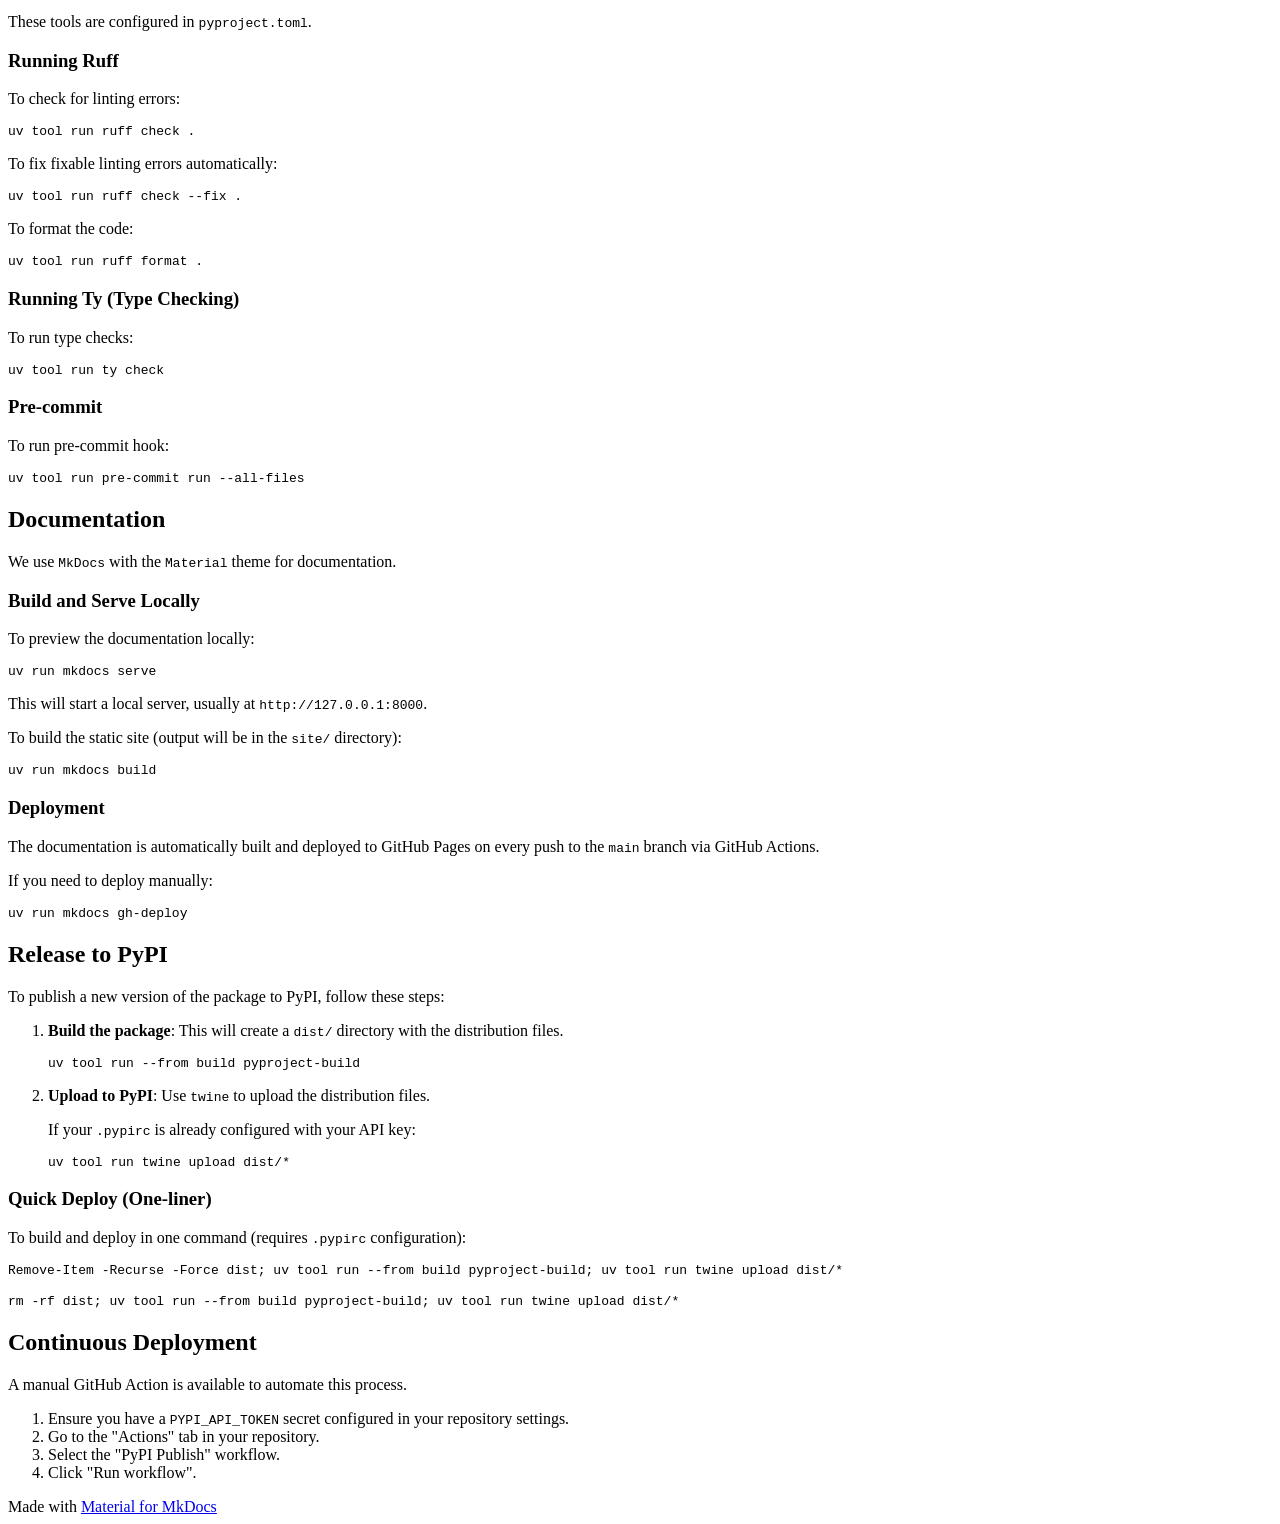
==== commit 45adc0e6: "deploy: c791469bf97648041fc2b174dd15d7b48bf7a043" ====
--- a/development/index.html
+++ b/development/index.html
@@ -11,7 +11,7 @@
         <link rel="canonical" href="https://DoIT-Artificial-Intelligence.github.io/youtube-to-docs/development/">
       
       
-        <link rel="prev" href="../usage/">
+        <link rel="prev" href="../how-this-works/">
       
       
       
@@ -257,13 +257,13 @@
   
   
     <li class="md-tabs__item">
-      <a href="../shout-outs.md" class="md-tabs__link">
-        
-  
-  
-    
-  
-  Shout Outs
+      <a href="../how-this-works/" class="md-tabs__link">
+        
+  
+  
+    
+  
+  How It Works
 
       </a>
     </li>
@@ -397,14 +397,14 @@
   
   
     <li class="md-nav__item">
-      <a href="../shout-outs.md" class="md-nav__link">
+      <a href="../how-this-works/" class="md-nav__link">
         
   
   
   <span class="md-ellipsis">
     
   
-    Shout Outs
+    How It Works
   
 
     
@@ -1020,12 +1020,12 @@
 </code></pre></div>
 <h2 id="utilities">Utilities</h2>
 <h3 id="cleanup">Cleanup</h3>
-<p>To delete the generated CSV file and all cached directories:</p>
+<p>To delete all generated artifacts:</p>
 <p><strong>Bash:</strong>
-<div class="language-bash highlight"><pre><span></span><code><a id="__codelineno-4-1" name="__codelineno-4-1" href="#__codelineno-4-1"></a>rm<span class="w"> </span>-rf<span class="w"> </span>youtube-docs.csv<span class="w"> </span>audio-files/<span class="w"> </span>transcript-files/<span class="w"> </span>speaker-extraction-files/<span class="w"> </span>qa-files/<span class="w"> </span>summary-files/<span class="w">  </span>infographic-files/<span class="w"> </span>
+<div class="language-bash highlight"><pre><span></span><code><a id="__codelineno-4-1" name="__codelineno-4-1" href="#__codelineno-4-1"></a>rm<span class="w"> </span>-rf<span class="w"> </span>youtube-to-docs-artifacts/
 </code></pre></div></p>
 <p><strong>PowerShell:</strong>
-<div class="language-powershell highlight"><pre><span></span><code><a id="__codelineno-5-1" name="__codelineno-5-1" href="#__codelineno-5-1"></a><span class="nb">Remove-Item</span> <span class="n">-Path</span> <span class="s2">&quot;youtube-docs.csv&quot;</span><span class="p">,</span> <span class="s2">&quot;transcript-files&quot;</span><span class="p">,</span> <span class="s2">&quot;summary-files&quot;</span><span class="p">,</span> <span class="s2">&quot;audio-files&quot;</span><span class="p">,</span> <span class="s2">&quot;infographic-files&quot;</span> <span class="s2">&quot;speaker-extraction-files&quot;</span> <span class="n">-Recurse</span> <span class="n">-Force</span> <span class="n">-ErrorAction</span> <span class="n">SilentlyContinue</span>
+<div class="language-powershell highlight"><pre><span></span><code><a id="__codelineno-5-1" name="__codelineno-5-1" href="#__codelineno-5-1"></a><span class="nb">Remove-Item</span> <span class="n">-Path</span> <span class="s2">&quot;youtube-to-docs-artifacts&quot;</span> <span class="n">-Recurse</span> <span class="n">-Force</span> <span class="n">-ErrorAction</span> <span class="n">SilentlyContinue</span>
 </code></pre></div></p>
 <h2 id="project-structure">Project Structure</h2>
 <ul>
